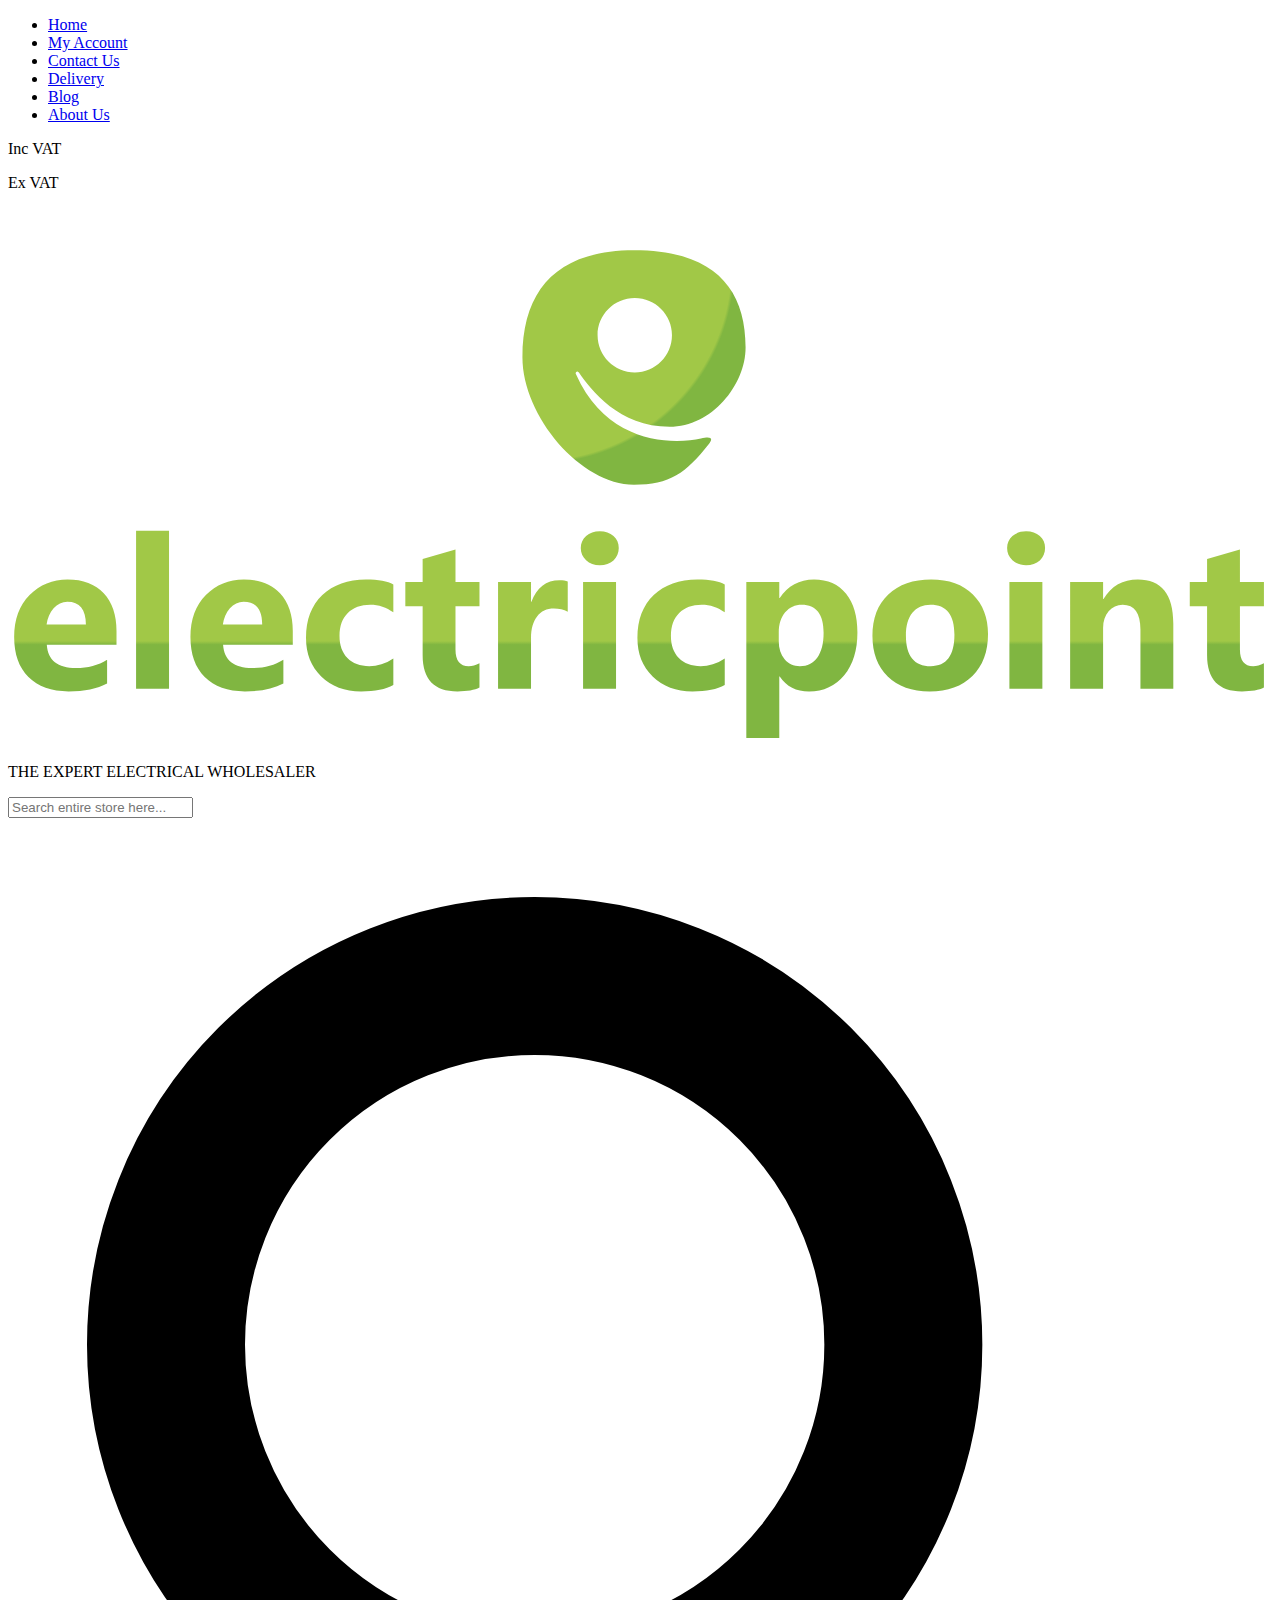
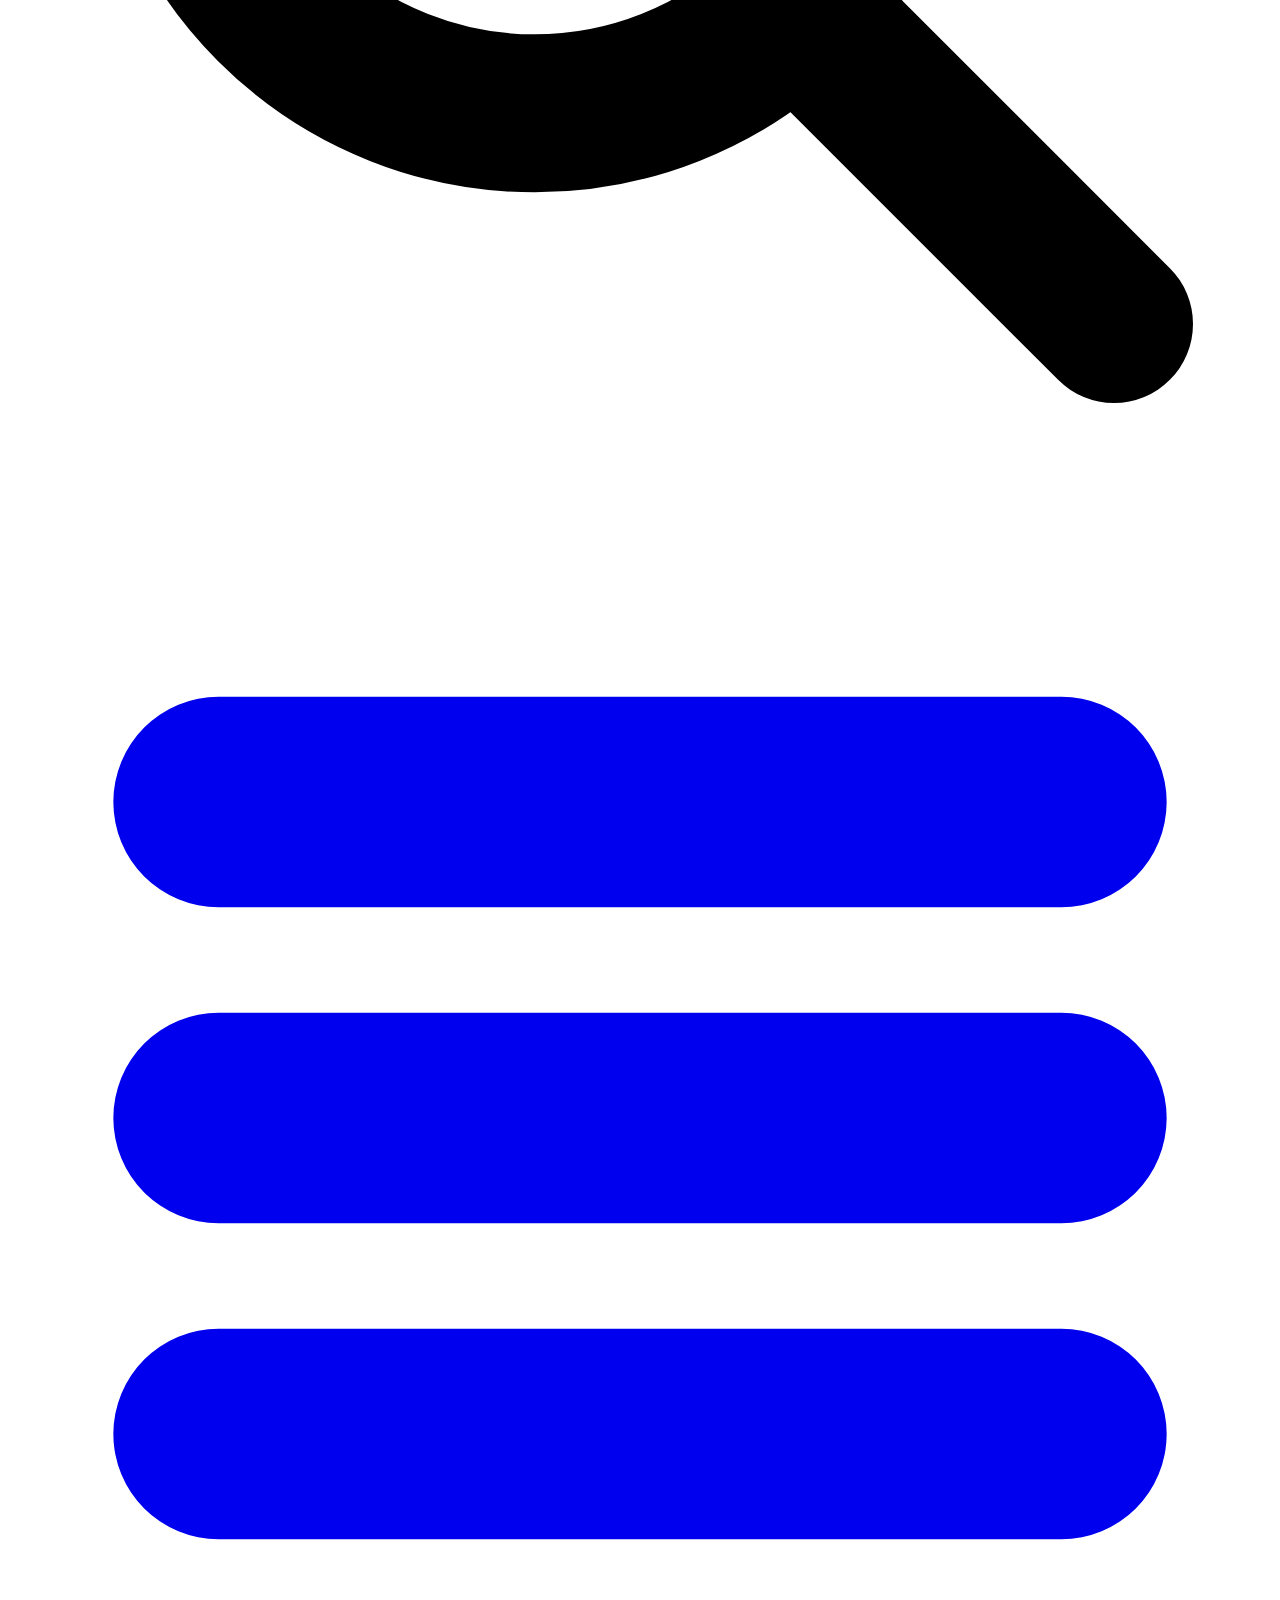
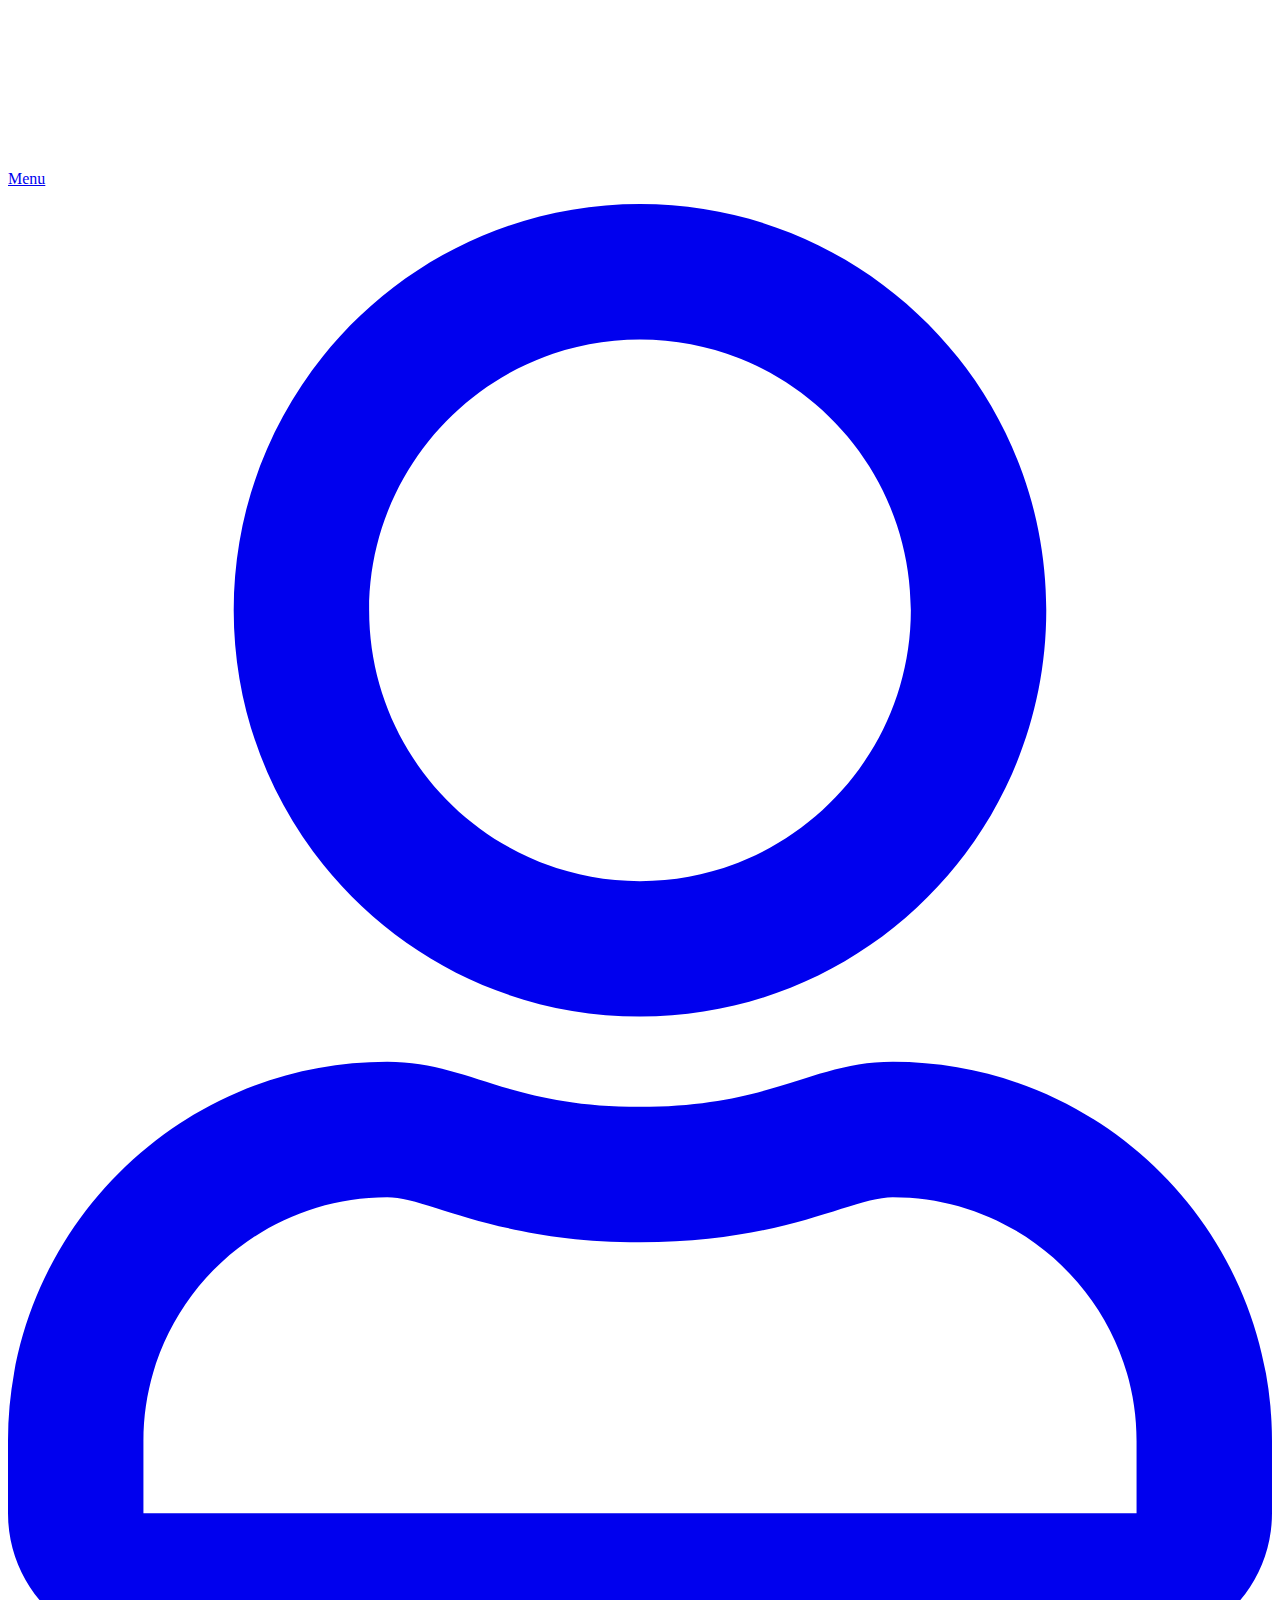
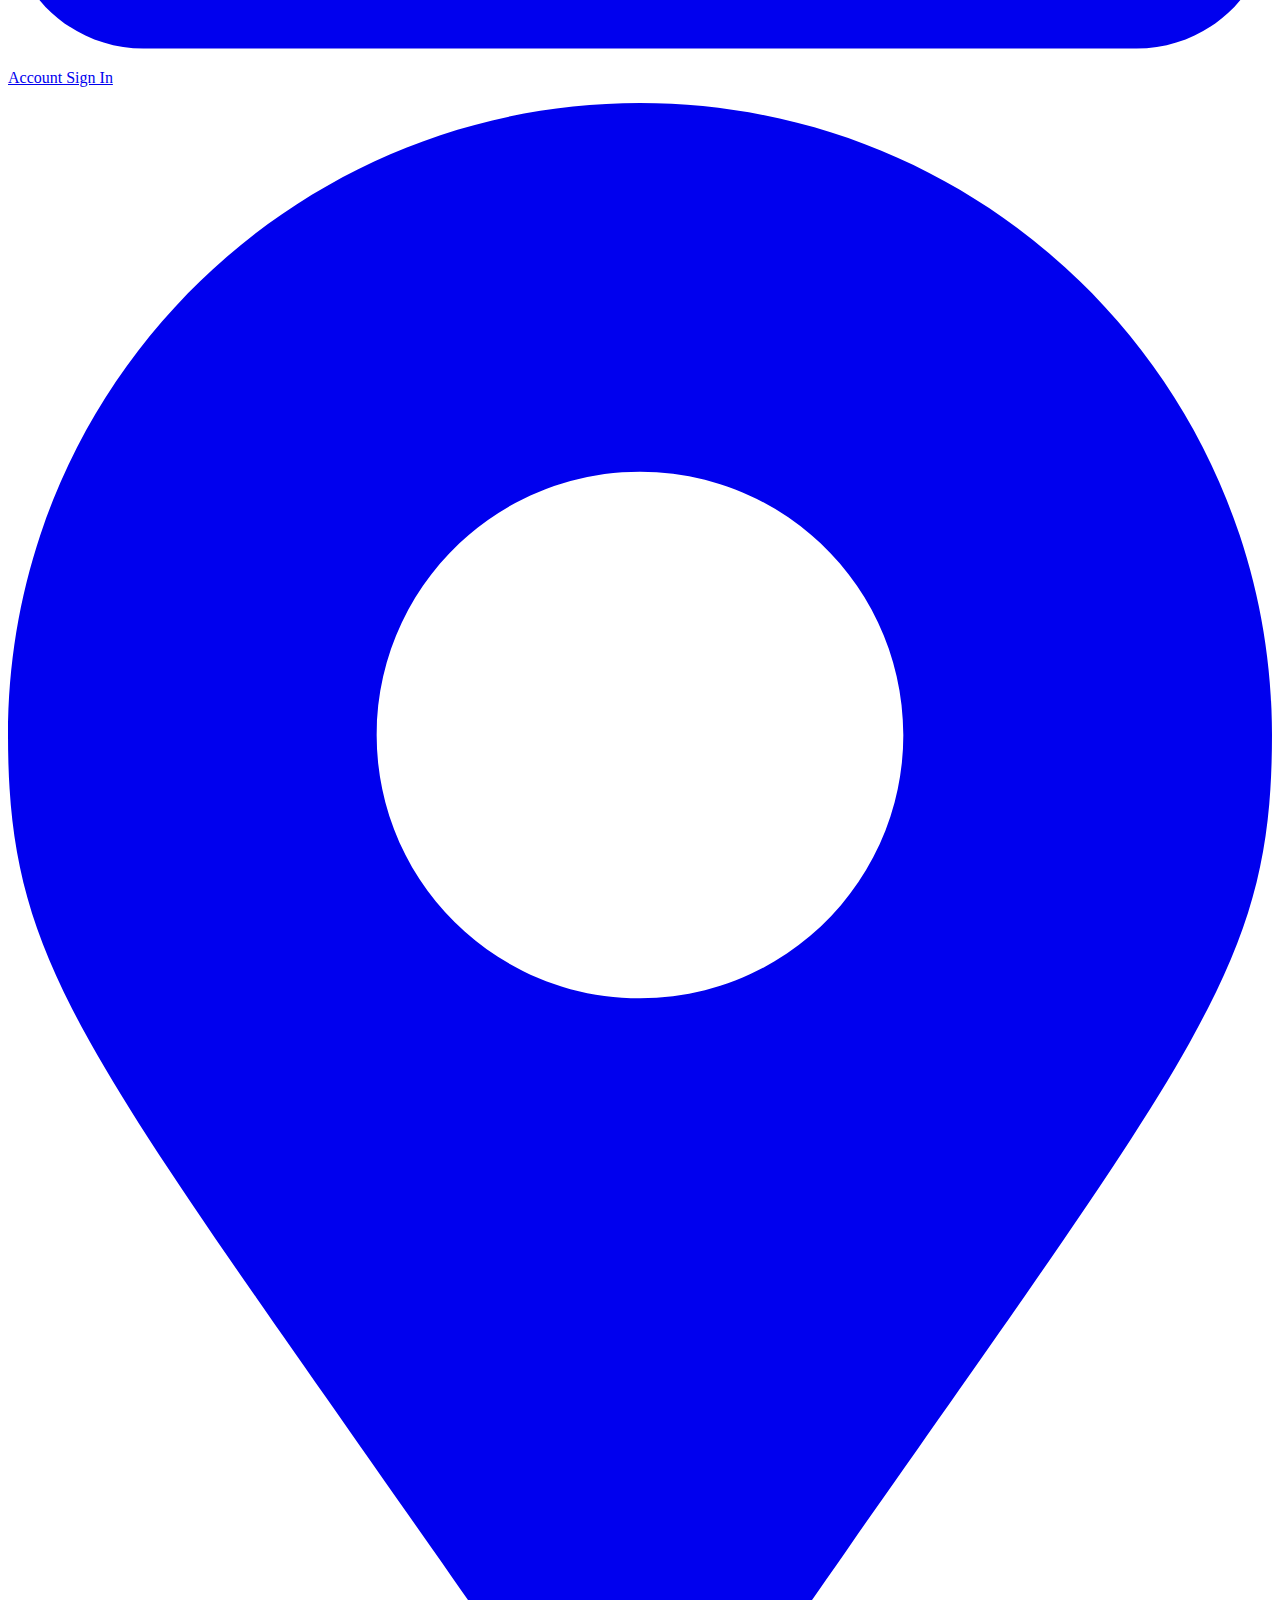
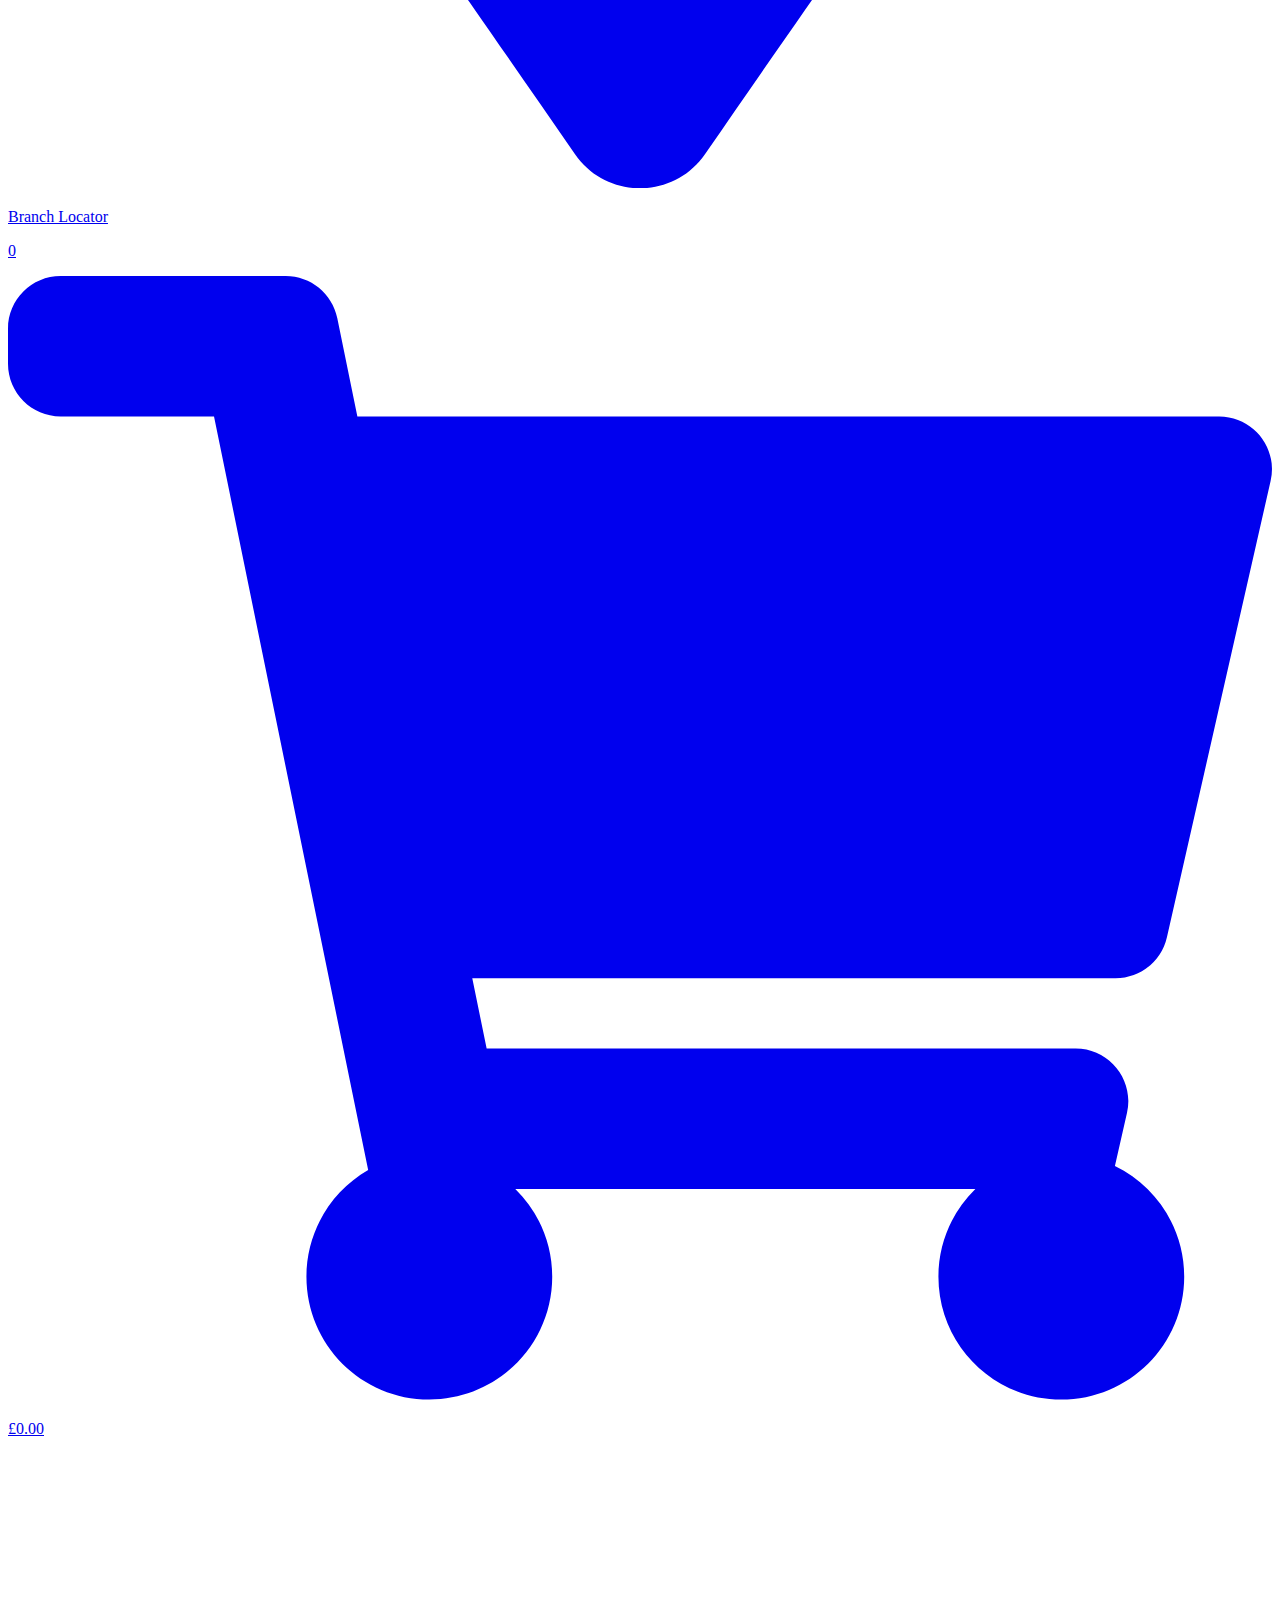
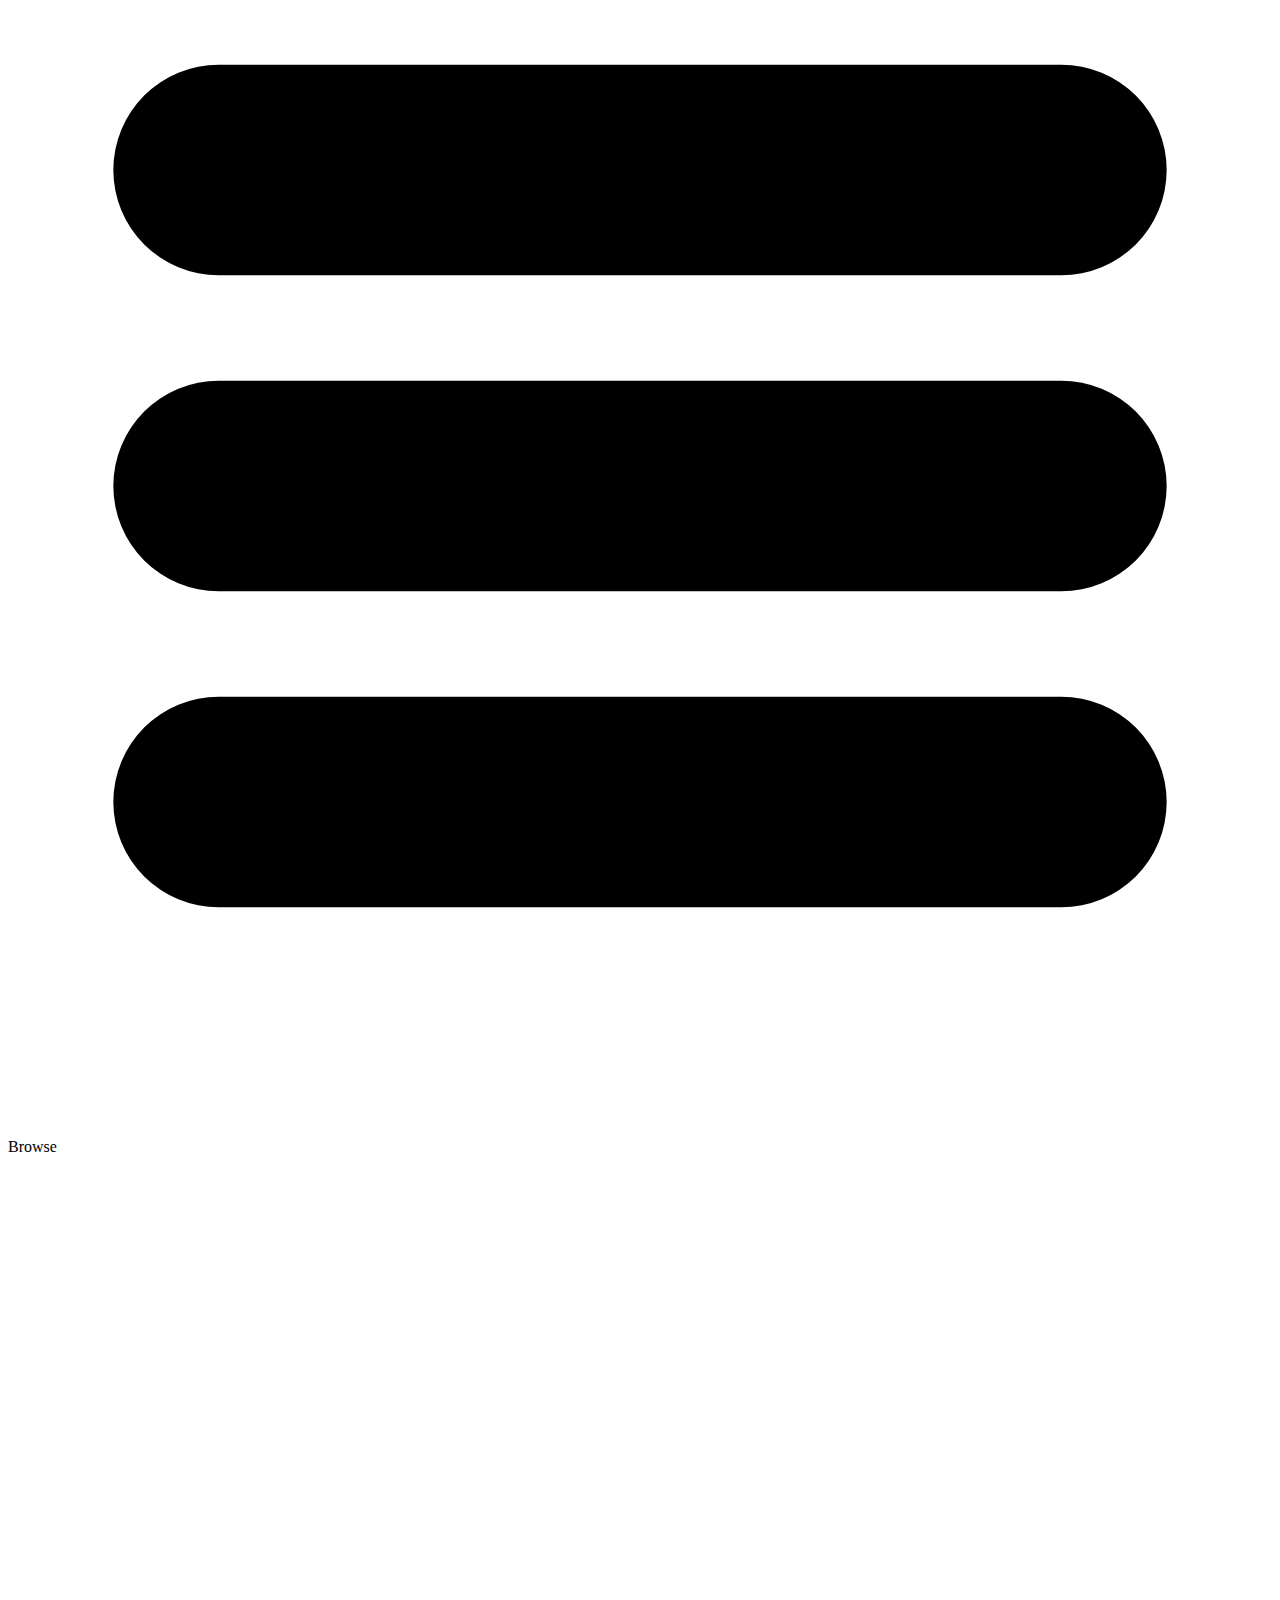
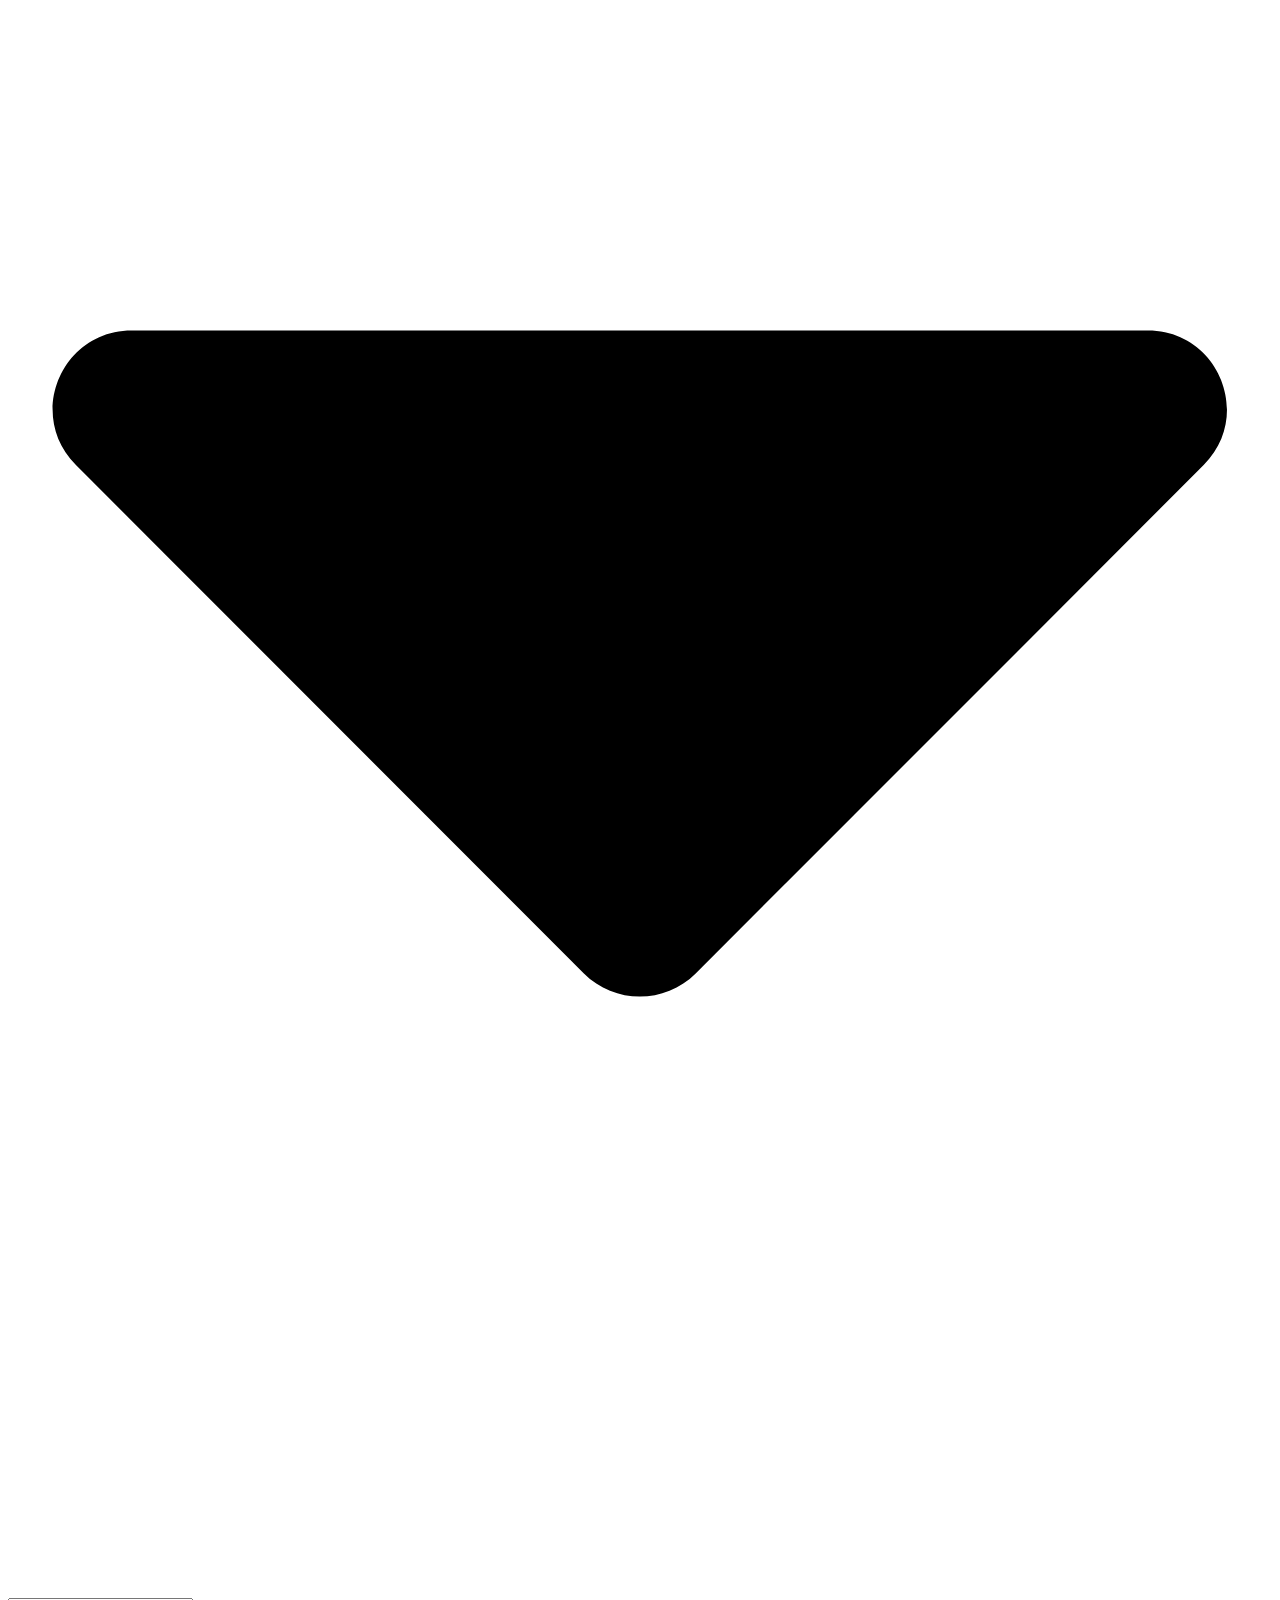
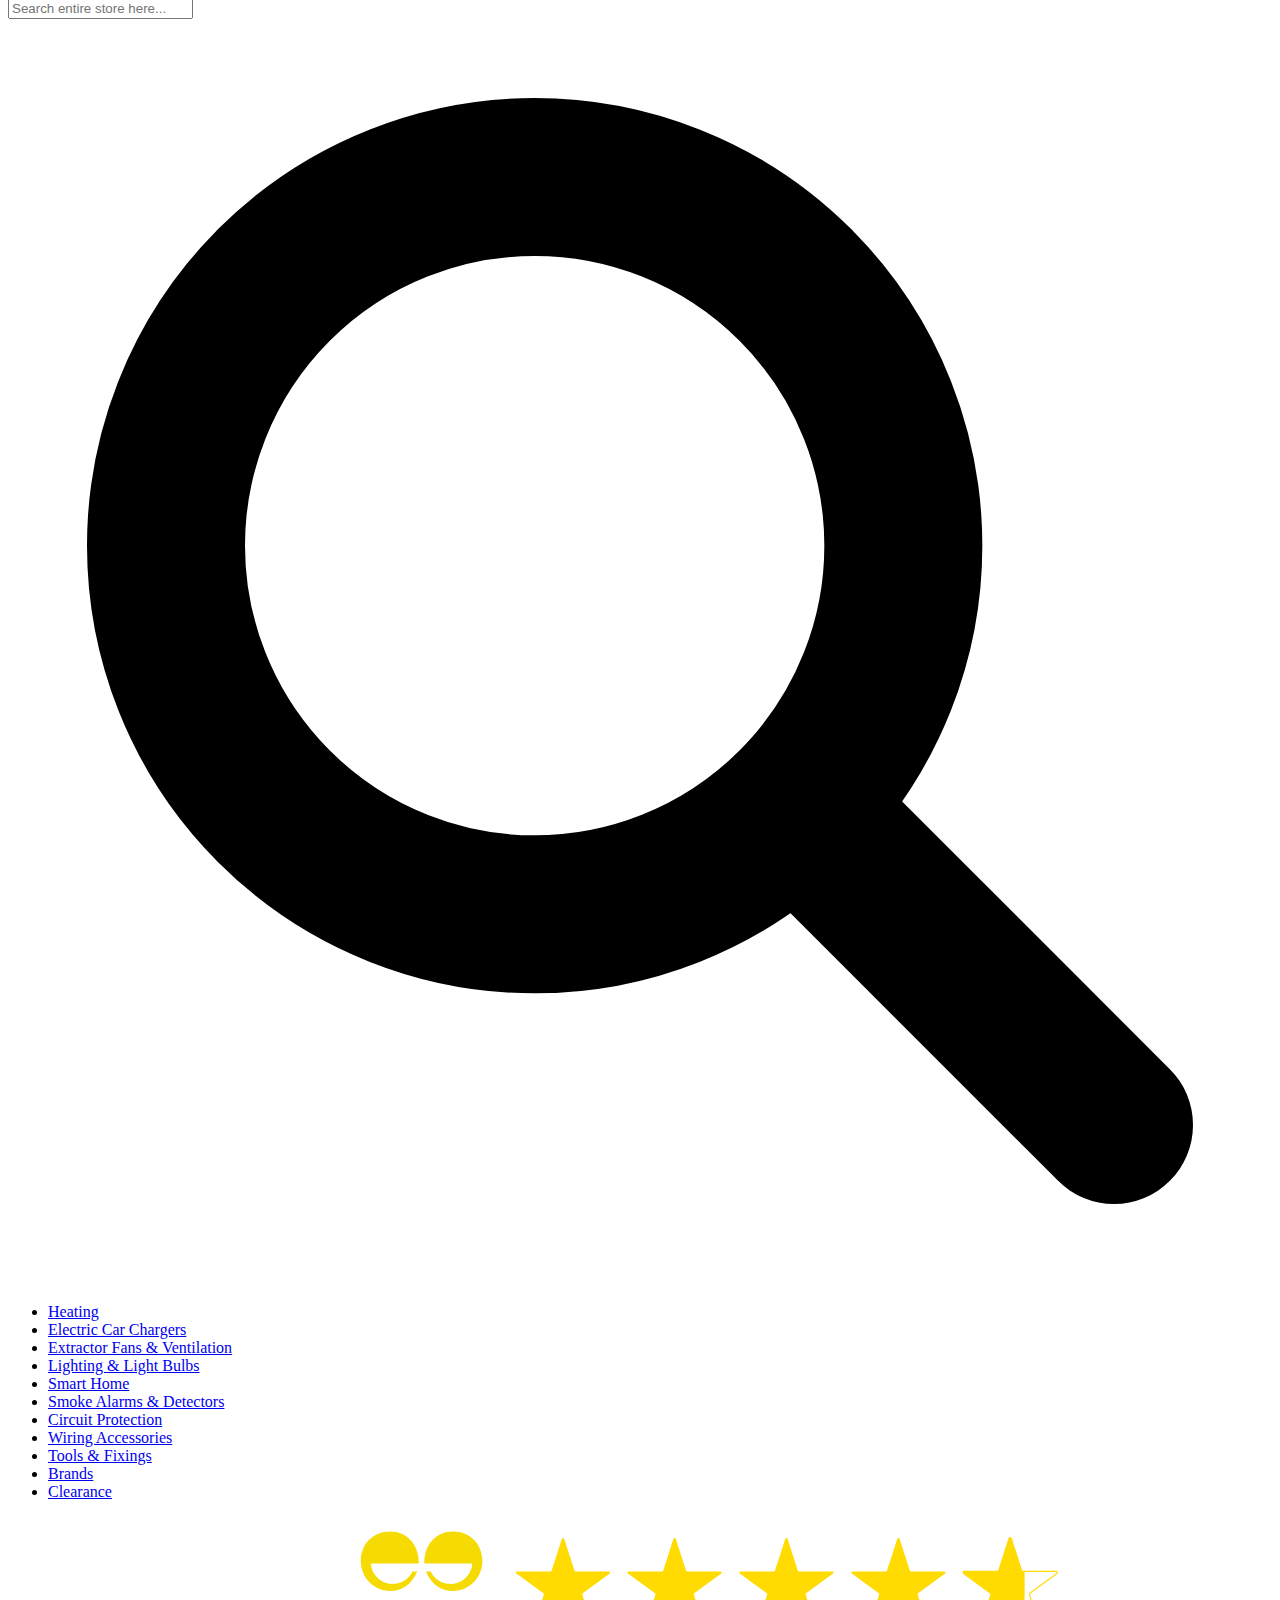
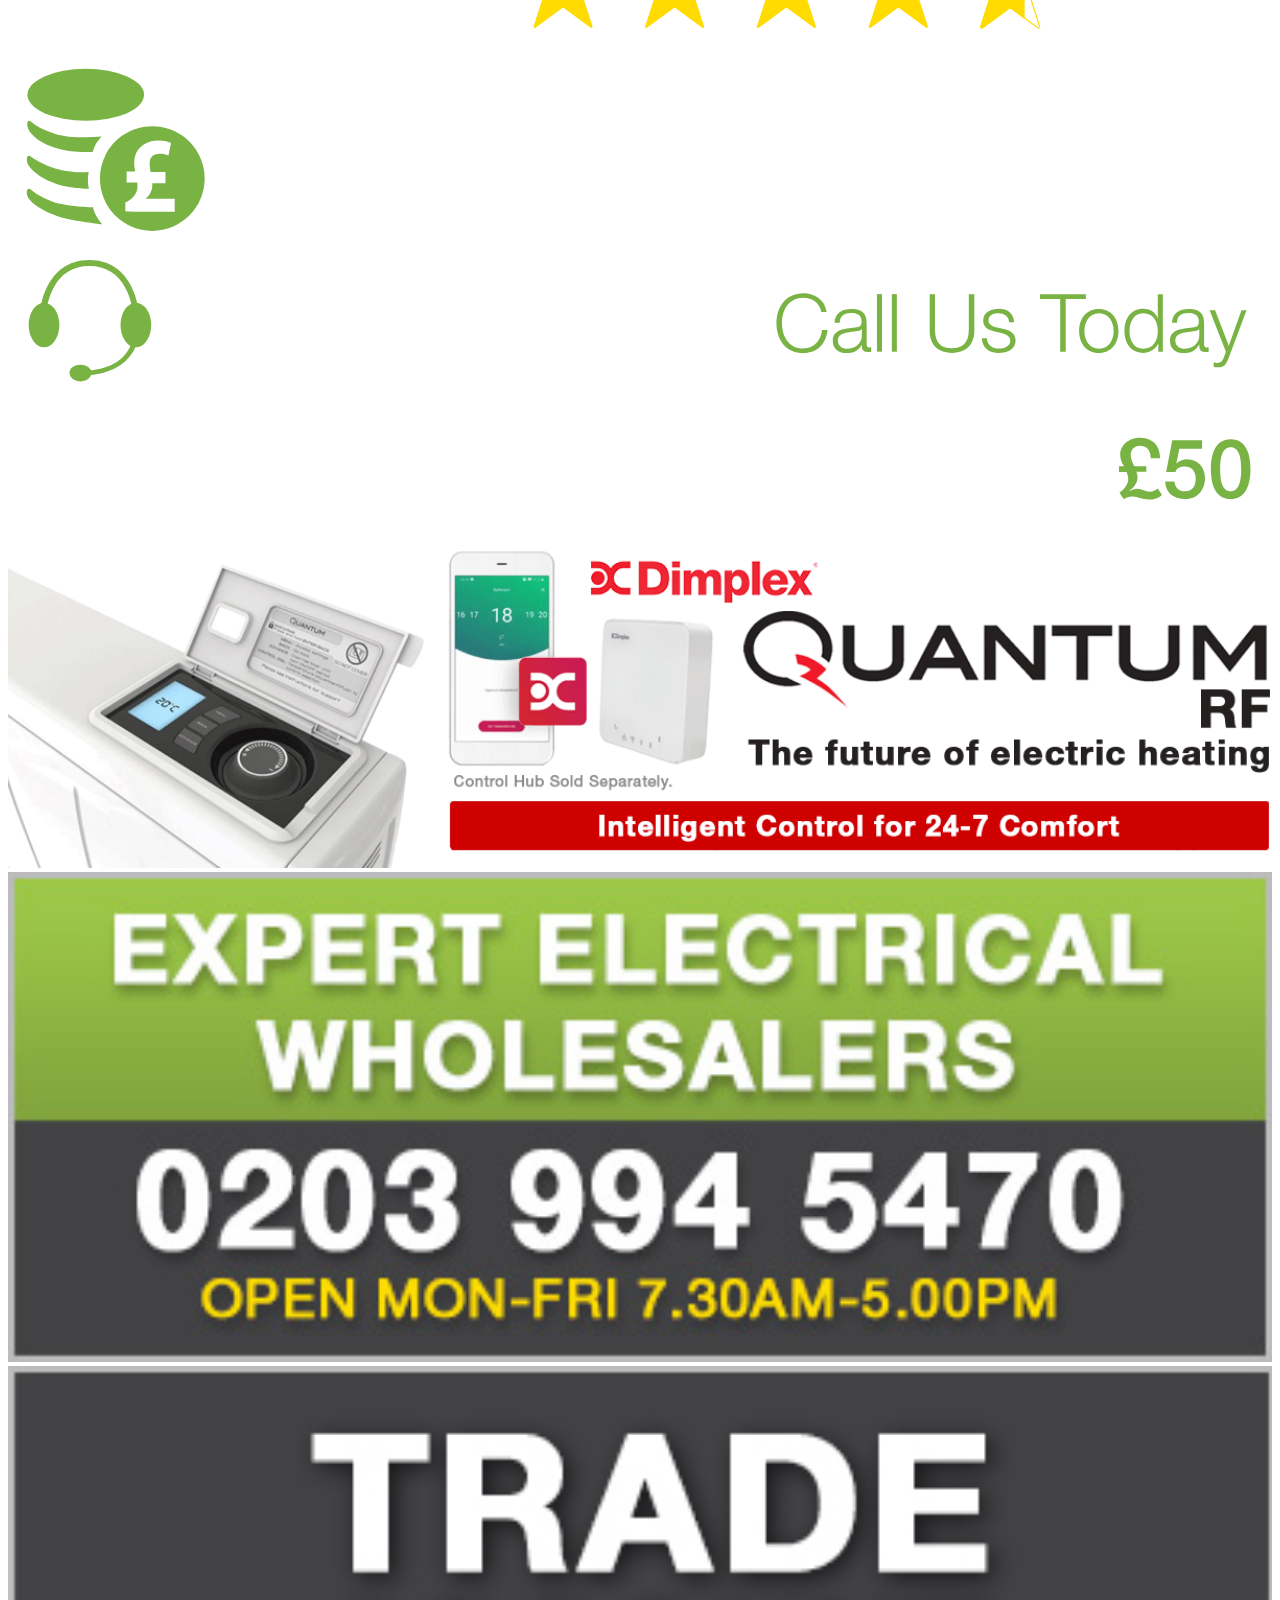
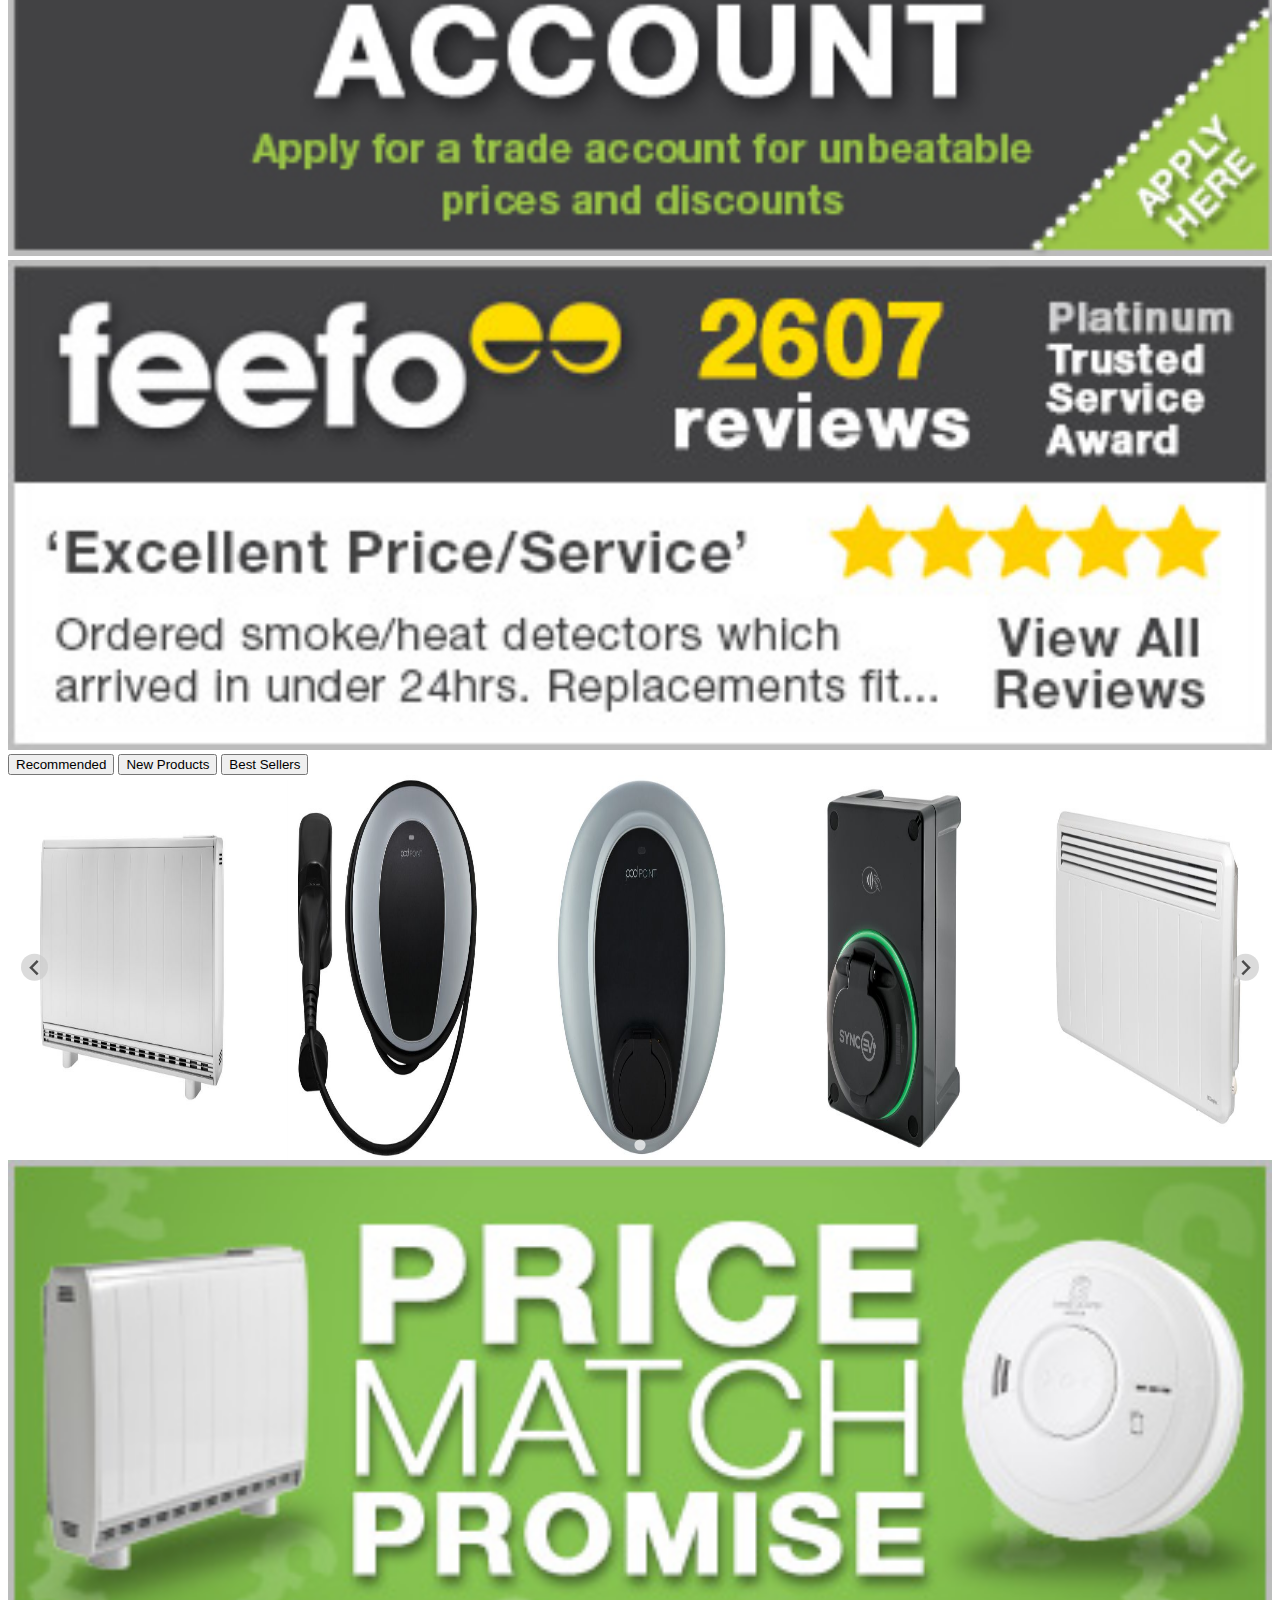
==== index.html @ 819fa567 "Add files via upload" ====
<!doctype html>
<html lang="bn">
    <!--====================head====================-->
    <head>
        <meta charset="UTF-8">
        <meta name="viewport" content="width=device-width, initial-scale=1.0">


        <link rel="shortcut icon" href="images/logo/favicon.ico" type="image/x-icon">
        <link rel="icon" href="images/logo/favicon.ico" type="image/x-icon">
        <!--------->
        <title>Electricpoint | The Expert Electrical Wholesaler</title>
        <!-- splide js -->
        <link rel="stylesheet" href="css/splide.min.css">
        <!-----Tailwind css---->
        <link rel="stylesheet" href="output/tailwind.css">
       
    </head>

    <!--====================body====================-->
    <body  class="overflow-x-hidden">
        <!-- ==========header========== -->
        <header>
            <!--====001====-->
            <div class=" bg-gradient-to-tl from-lime-550 to-lime-650 ">
                <!--====001====-->
                <nav class=" flex items-center lg:justify-end justify-between py-1 lg:container mx-auto lg:px-0 sm:px-5 px-4">
                    <!--========-->
                    <ul class="flex items-center font-medium lg:mr-12">
                        <!--========-->
                        <li class=" hidden lg:block">
                            <a class="text-white text-sm px-3 font-HelveticaNeueRoman border-r hover:underline" href="#">Home</a>
                        </li>
                        <!--========-->
                        <li>
                            <a class="text-white text-sm px-3 font-HelveticaNeueRoman border-r hover:underline" href="#">My Account</a>
                        </li>
                        <!--========-->
                        <li>
                            <a class="text-white text-sm px-3 font-HelveticaNeueRoman lg:border-r hover:underline" href="#">Contact Us</a>
                        </li>
                        <!--========-->
                        <li class=" hidden lg:block">
                            <a class="text-white text-sm px-3 font-HelveticaNeueRoman border-r hover:underline" href="#">Delivery</a>
                        </li>
                        <!--========-->
                        <li class=" hidden lg:block">
                            <a class="text-white text-sm px-3 font-HelveticaNeueRoman border-r hover:underline" href="#">Blog</a>
                        </li>
                        <!--========-->
                        <li class=" hidden lg:block">
                            <a class="text-white text-sm px-3 font-HelveticaNeueRoman hover:underline" href="#">About Us</a>
                        </li>
                    </ul>
                    <!--====vat toggler====-->
                    <div class="flex items-center font-medium text-white">
                        <!--========-->
                        <p class=" text-xs font-HelveticaNeueRoman">Inc VAT</p>
                        <!--========-->
                        <div x-data="{toggler:false}" @click.prevent="toggler=!toggler" class="mx-1 p-0.5 w-10 rounded-full border-2 border-white cursor-pointer relative">
                            <!--====span====-->
                            <div :class="{'translate-x-0' : !toggler, 'translate-x-5' :toggler}" class="h-3 w-3 rounded-full bg-white duration-500 transform "></div>
                        </div>
                        <!--========-->
                        <p class=" text-xs font-HelveticaNeueRoman">Ex VAT</p>
                    </div>
                </nav>
            </div>
            <!--====002====-->
            <div class="py-4 lg:container mx-auto lg:px-0 sm:px-5 px-4 font-HelveticaNeueRoman" x-data="{humberger:false}">
                <!--====00====-->
                <nav class=" flex md:flex-row gap-8 md:gap-0 flex-col items-center justify-between mb-7 lg:mb-0">
                    <!--====logo====-->
                    <div class=" md:-mt-10 whitespace-nowrap w-60">
                        <!--========-->
                        <img height="100%" width="100%" src="images/logo/logo.svg" alt="logo">
                        <!--========-->
                        <p class=" text-xs uppercase text-center text-[#343434] font-HelveticaNeueBd">THE EXPERT ELECTRICAL WHOLESALER
                        </p>
                    </div>
                    <!--====search bar====-->
                    <div class="w-full relative mx-14 lg:block hidden">
                        <!--========-->
                        <input class=" border-2 border-gray-400 w-full text-2xl placeholder-gray-500 px-4 h-14 outline-none" type="text"
                            name="search" value="" placeholder="Search entire store here...">
                        <!--========-->
                        <svg xmlns="http://www.w3.org/2000/svg" class="h-10 w-10 text-lime-550 absolute right-4 top-0 bottom-0 my-auto"
                            fill="none" viewBox="0 0 24 24" stroke="currentColor" stroke-width="3">
                            <path stroke-linecap="round" stroke-linejoin="round" d="M21 21l-6-6m2-5a7 7 0 11-14 0 7 7 0 0114 0z" />
                        </svg>
                    </div>
                    <!--========-->
                    <div class="flex items-center w-full md:w-auto relative">
                        <!--========-->
                        <a @click.prevent="humberger=!humberger"
                            class="w-full md:hidden block text-center hover:underline group leading-4 text-gray-500 md:px-5 border-r border-lime-550"
                            href="#">
                            <!--========-->
                            <svg xmlns="http://www.w3.org/2000/svg" class=" h-10 w-10 mb-2 mx-auto text-lime-650" fill="currentColor"
                                viewBox="0 0 24 24" stroke="currentColor" stroke-width="4">
                                <path stroke-linecap="round" stroke-linejoin="round" d="M4 6h16M4 12h16M4 18h16" />
                            </svg>
                            <!--========-->
                            <p>Menu</p>
                        </a>
                        <!--========-->
                        <a class="w-full  text-center hover:underline group leading-4 text-gray-500 md:px-5 border-r border-lime-550"
                            href="#">
                            <!--========-->
                            <svg xmlns="http://www.w3.org/2000/svg" class=" h-8 w-8 mb-2 mx-auto group-hover:text-lime-550"
                                fill="currentColor" viewBox="0 0 448 512">
                                <path
                                    d="M313.6 304c-28.7 0-42.5 16-89.6 16-47.1 0-60.8-16-89.6-16C60.2 304 0 364.2 0 438.4V464c0 26.5 21.5 48 48 48h352c26.5 0 48-21.5 48-48v-25.6c0-74.2-60.2-134.4-134.4-134.4zM400 464H48v-25.6c0-47.6 38.8-86.4 86.4-86.4 14.6 0 38.3 16 89.6 16 51.7 0 74.9-16 89.6-16 47.6 0 86.4 38.8 86.4 86.4V464zM224 288c79.5 0 144-64.5 144-144S303.5 0 224 0 80 64.5 80 144s64.5 144 144 144zm0-240c52.9 0 96 43.1 96 96s-43.1 96-96 96-96-43.1-96-96 43.1-96 96-96z" />
                            </svg>
                            <!--========-->
                            <p>Account Sign In</p>
                        </a>
                        <!--========-->
                        <a class="w-full  text-center hover:underline group leading-4 text-gray-500 md:px-5 border-r border-lime-550"
                            href="#">
                            <!--========-->
                            <svg xmlns="http://www.w3.org/2000/svg" class=" h-8 w-8 mb-2 mx-auto group-hover:text-lime-550"
                                fill="currentColor" viewBox="0 0 384 512">
                                <path
                                    d="M172.268 501.67C26.97 291.031 0 269.413 0 192 0 85.961 85.961 0 192 0s192 85.961 192 192c0 77.413-26.97 99.031-172.268 309.67-9.535 13.774-29.93 13.773-39.464 0zM192 272c44.183 0 80-35.817 80-80s-35.817-80-80-80-80 35.817-80 80 35.817 80 80 80z" />
                            </svg>
                            <!--========-->
                            <p>Branch Locator</p>
                        </a>
                        <!--========-->
                        <a class="w-full relative text-center group leading-4 text-gray-500 md:px-5 font-semibold text-base" href="#">
                            <!--========-->
                            <div
                                class="absolute lg:right-0 md:right-5 right-3 -top-3 h-5 w-6 flex items-center justify-center  rounded-full bg-gray-600 text-white text-xs font-light ">
                                <p>0</p>
                            </div>
                            <!--========-->
                            <svg xmlns="http://www.w3.org/2000/svg" class=" h-9 w-9 mb-2 mx-auto group-hover:text-lime-550"
                                fill="currentColor" viewBox="0 0 576 512">
                                <path
                                    d="M528.12 301.319l47.273-208C578.806 78.301 567.391 64 551.99 64H159.208l-9.166-44.81C147.758 8.021 137.93 0 126.529 0H24C10.745 0 0 10.745 0 24v16c0 13.255 10.745 24 24 24h69.883l70.248 343.435C147.325 417.1 136 435.222 136 456c0 30.928 25.072 56 56 56s56-25.072 56-56c0-15.674-6.447-29.835-16.824-40h209.647C430.447 426.165 424 440.326 424 456c0 30.928 25.072 56 56 56s56-25.072 56-56c0-22.172-12.888-41.332-31.579-50.405l5.517-24.276c3.413-15.018-8.002-29.319-23.403-29.319H218.117l-6.545-32h293.145c11.206 0 20.92-7.754 23.403-18.681z" />
                            </svg>
                            <!--========-->
                            <p>£0.00</p>
                        </a>
                    </div>
                </nav>
                <!--====00====-->
                <div class="lg:hidden grid md:grid-cols-5 grid-cols-1 gap-4">
                    <!--====00====-->
                    <div class="md:col-span-2 relative">
                        <!--====00====-->
                        <div @click.prevent="humberger=!humberger"
                            class="md:flex items-center justify-between border-2 border-gray-500 px-2 cursor-pointer relative group hidden h-14">
                            <!--========-->
                            <div class="flex items-center">
                                <!--========-->
                                <svg xmlns="http://www.w3.org/2000/svg" class=" h-10 w-10 text-lime-650" fill="currentColor" viewBox="0 0 24 24"
                                    stroke="currentColor" stroke-width="4">
                                    <path stroke-linecap="round" stroke-linejoin="round" d="M4 6h16M4 12h16M4 18h16" />
                                </svg>
                                <!--========-->
                                <p class=" font-bold text-2xl text-gray-600 ml-1 group-hover:underline">Browse</p>
                            </div>
                            <!--========-->
                            <div>
                                <svg :class="{'rotate-180' : humberger===true}" xmlns="http://www.w3.org/2000/svg"
                                    class=" h-9 w-9 text-gray-600 transform" fill="currentColor" viewBox="0 0 320 512">
                                    <path
                                        d="M31.3 192h257.3c17.8 0 26.7 21.5 14.1 34.1L174.1 354.8c-7.8 7.8-20.5 7.8-28.3 0L17.2 226.1C4.6 213.5 13.5 192 31.3 192z" />
                                </svg>
                            </div>
                        </div>
                        <!--====mobile menu catagori====-->
                        <nav @click.away="humberger=false" x-show="humberger"
                            class=" font-HelveticaNeueBd absolute md:left-0 md:right-0 md:top-14 -left-4 -right-4 top-0 z-50">
                            <ul class=" px-2 bg-white border-2 md:border-t-0 border-gray-600 divide-y divide-lime-650">
                                <!--========-->
                                <li>
                                    <p class="text-xl text-lime-650 py-2">Category</p>
                                </li>
                                <!--========-->
                                <li>
                                    <a href="#" class="text-base py-2 block text-gray-500 hover:text-lime-650">Heating</a>
                                </li>
                                <!--========-->
                                <li>
                                    <a href="#" class="text-base py-2 block text-gray-500 hover:text-lime-650">Electric Car Chargers</a>
                                </li>
                                <!--========-->
                                <li>
                                    <a href="#" class="text-base py-2 block text-gray-500 hover:text-lime-650">Extractor Fans &
                                        Ventilation</a>
                                </li>
                                <!--========-->
                                <li>
                                    <a href="#" class="text-base py-2 block text-gray-500 hover:text-lime-650">Electric Car Chargers</a>
                                </li>
                                <!--========-->
                                <li>
                                    <a href="#" class="text-base py-2 block text-gray-500 hover:text-lime-650">Lighting & Light
                                        Bulbs</a>
                                </li>
                                <!--========-->
                                <li>
                                    <a href="#" class="text-base py-2 block text-gray-500 hover:text-lime-650">Smart Home</a>
                                </li>
                                <!--========-->
                                <li>
                                    <a href="#" class="text-base py-2 block text-gray-500 hover:text-lime-650">Smoke Alarms &
                                        Detectors</a>
                                </li>
                                <!--========-->
                                <li>
                                    <a href="#" class="text-base py-2 block text-gray-500 hover:text-lime-650">Circuit Protection</a>
                                </li>
                                <!--========-->
                                <li>
                                    <a href="#" class="text-base py-2 block text-gray-500 hover:text-lime-650">Wiring Accessories</a>
                                </li>
                                <!--========-->
                                <li>
                                    <a href="#" class="text-base py-2 block text-gray-500 hover:text-lime-650">Wiring Accessories</a>
                                </li>
                                <!--========-->
                                <li>
                                    <a href="#" class="text-base py-2 block text-gray-500 hover:text-lime-650">Cable & Cable
                                        Management</a>
                                </li>
                                <!--========-->
                                <li>
                                    <a href="#" class="text-base py-2 block text-gray-500 hover:text-lime-650">Tools & Fixings</a>
                                </li>
                                <!--========-->
                                <li>
                                    <a href="#" class="text-base py-2 block text-gray-500 hover:text-lime-650">Brands</a>
                                </li>
                                <!--========-->
                                <li>
                                    <a href="#" class="text-base py-2 block text-gray-500 hover:text-lime-650">Clearance</a>
                                </li>
                            </ul>
                        </nav>
                    </div>
                    <!--====00====-->
                    <div class=" md:col-span-3">
                        <!--====search bar====-->
                        <div class="w-full relative">
                            <!--========-->
                            <input class=" border-2 border-gray-400 w-full text-2xl placeholder-gray-500 px-4 h-14 outline-none" type="text"
                                name="search" value="" placeholder="Search entire store here...">
                            <!--========-->
                            <svg xmlns="http://www.w3.org/2000/svg" class="h-10 w-10 text-lime-550 absolute right-4 top-0 bottom-0 my-auto"
                                fill="none" viewBox="0 0 24 24" stroke="currentColor" stroke-width="3">
                                <path stroke-linecap="round" stroke-linejoin="round" d="M21 21l-6-6m2-5a7 7 0 11-14 0 7 7 0 0114 0z" />
                            </svg>
                        </div>
                    </div>
                </div>
            </div>
            <!--====003====-->
            <div class=" bg-gray-100 border-t border-lime-650 relative hidden lg:block">
                <!--========-->
                <div class="xl:container mx-auto lg:px-0 sm:px-5 px-4 relative">
                    <!--========-->
                    <ul class="table font-HelveticaNeueBd">
                        <!--========-->
                        <li x-data="{menu:false}" @mouseover="menu=true" @mouseout="menu=false" class=" hover:bg-zinc-500 text-gray-600 hover:text-white py-2 table-cell align-middle cursor-pointer overflow-x-hidden text-center">
                            <!--========-->
                            <a class=" px-6 py-1 border-r border-l border-lime-550 text-sm text-center block" href="#">Heating</a>
                            <!--====mega menu====-->
                            <div  x-show="menu" class="absolute top-full bg-white px-5 py-7 border border-lime-650 left-0 right-0 z-50">
                                <!--========-->
                                <div class=" grid grid-cols-4 gap-4">
                                    <!--========-->
                                    <ul class="font-HelveticaNeueRoman">
                                        <!--========-->
                                        <li>
                                            <p class="font-HelveticaNeueBd text-sm px-2 py-1 border-b border-gray-600 text-lime-750 uppercase">
                                                Electric Heating</p>
                                        </li>
                                        <!--========-->
                                        <li>
                                            <a class="text-sm px-2 pb-1 pt-1.5 text-zinc-500 hover:bg-lime-620 hover:text-white block"
                                                href="#">Dimplex Quantum Storage Heaters</a>
                                        </li>
                                        <!--========-->
                                        <li>
                                            <a class="text-sm px-2 py-1 text-zinc-500 hover:bg-lime-620 hover:text-white block" href="#">Dimplex Q
                                                Rad Electric Radiators</a>
                                        </li>
                                        <!--========-->
                                        <li>
                                            <a class="text-sm px-2 py-1 text-zinc-500 hover:bg-lime-620 hover:text-white block" href="#">Electric
                                                Panel Heaters</a>
                                        </li>
                                        <!--========-->
                                        <li>
                                            <a class="text-sm px-2 py-1 text-zinc-500 hover:bg-lime-620 hover:text-white block" href="#">Storage
                                                Heaters</a>
                                        </li>
                                        <!--========-->
                                        <li>
                                            <a class="text-sm px-2 py-1 text-zinc-500 hover:bg-lime-620 hover:text-white block" href="#">Towel
                                                Rails</a>
                                        </li>
                                        <!--========-->
                                        <li>
                                            <a class="text-sm px-2 py-1 text-zinc-500 hover:bg-lime-620 hover:text-white block" href="#">Bathroom
                                                Heaters</a>
                                        </li>
                                        <!--========-->
                                        <li>
                                            <a class="text-sm px-2 py-1 text-zinc-500 hover:bg-lime-620 hover:text-white block" href="#">Over Door
                                                Heaters</a>
                                        </li>
                                        <!--========-->
                                        <li>
                                            <a class="text-sm px-2 py-1 text-zinc-500 hover:bg-lime-620 hover:text-white block" href="#">Portable
                                                Heating</a>
                                        </li>
                                        <!--========-->
                                        <li>
                                            <a class="text-sm px-2 py-1 text-zinc-500 hover:bg-lime-620 hover:text-white block" href="#">Tubular
                                                Heaters</a>
                                        </li>
                                        <!--========-->
                                        <li>
                                            <a class="text-sm px-2 py-1 text-zinc-500 hover:bg-lime-620 hover:text-white block" href="#">Plinth
                                                Heaters</a>
                                        </li>
                                        <!--========-->
                                        <li>
                                            <a class="text-sm px-2 py-1 text-zinc-500 hover:bg-lime-620 hover:text-white block" href="#">Warehouse
                                                and Workshop Heating</a>
                                        </li>
                                        <!--========-->
                                        <li>
                                            <a class="text-sm px-2 py-1 text-zinc-500 hover:bg-lime-620 hover:text-white block" href="#">Electric
                                                Patio Heaters</a>
                                        </li>
                                        <!--========-->
                                        <li>
                                            <a class="text-sm px-2 py-1 text-zinc-500 hover:bg-lime-620 hover:text-white block"
                                                href="#">Commercial Radiant Heaters</a>
                                        </li>
                                        <!--========-->
                                        <li>
                                            <a class="text-sm px-2 py-1 text-zinc-500 hover:bg-lime-620 hover:text-white block"
                                                href="#">Underfloor Heating</a>
                                        </li>
                                    </ul>
                                    <!--========-->
                                    <ul class="font-HelveticaNeueRoman">
                                        <!--========-->
                                        <li>
                                            <p class="font-HelveticaNeueBd text-sm px-2 py-1 border-b border-gray-600 text-lime-750 uppercase">
                                            Water Heating</p>
                                        </li>
                                        <!--========-->
                                        <li>
                                            <a class="text-sm px-2 pb-1 pt-1.5 text-zinc-500 hover:bg-lime-620 hover:text-white block"
                                                href="#">Quantum Cylinders</a>
                                        </li>
                                        <!--========-->
                                        <li>
                                            <a class="text-sm px-2 py-1 text-zinc-500 hover:bg-lime-620 hover:text-white block" href="#">Dimplex ECSD Direct Hot Water Cylinders</a>
                                        </li>
                                        <!--========-->
                                        <li>
                                            <a class="text-sm px-2 py-1 text-zinc-500 hover:bg-lime-620 hover:text-white block" href="#">Edel Hot Water Heat Pumps</a>
                                        </li>
                                        <!--========-->
                                        <li>
                                            <a class="text-sm px-2 py-1 text-zinc-500 hover:bg-lime-620 hover:text-white block" href="#">Electric Showers</a>
                                        </li>
                                        <!--========-->
                                        <li>
                                            <a class="text-sm px-2 py-1 text-zinc-500 hover:bg-lime-620 hover:text-white block" href="#">Hot Water Taps</a>
                                        </li>
                                        <!--========-->
                                        <li>
                                            <a class="text-sm px-2 py-1 text-zinc-500 hover:bg-lime-620 hover:text-white block" href="#">Tea Boilers</a>
                                        </li>
                                        <!--========-->
                                        <li>
                                            <a class="text-sm px-2 py-1 text-zinc-500 hover:bg-lime-620 hover:text-white block" href="#">Hand Wash Heaters</a>
                                        </li>
                                        <!--========-->
                                        <li>
                                            <a class="text-sm px-2 py-1 text-zinc-500 hover:bg-lime-620 hover:text-white block" href="#">Immersion Elements</a>
                                        </li>
                                        <!--========-->
                                        <li>
                                            <a class="text-sm px-2 py-1 text-zinc-500 hover:bg-lime-620 hover:text-white block" href="#">Vented Point of Use</a>
                                        </li>
                                        <!--========-->
                                        <li>
                                            <a class="text-sm px-2 py-1 text-zinc-500 hover:bg-lime-620 hover:text-white block" href="#">Unvented Point of Use</a>
                                        </li>
                                        <!--========-->
                                        <li>
                                            <a class="text-sm px-2 py-1 text-zinc-500 hover:bg-lime-620 hover:text-white block" href="#">Water Heating Controls</a>
                                        </li>
                                    </ul>
                                </div>
                            </div>
                            <!--========-->
                            <div @mouseenter="menu===false" x-show="menu" class="absolute bg-black bg-opacity-40 -left-20 -right-20 z-40 top-full">
                                <div class="h-screen w-full"> </div>
                                <div class="h-screen w-full"> </div>
                            </div>
                        </li>
                        <!--========-->
                        <li x-data="{menu:false}" @mouseover="menu=true"  @mouseout="menu=false" class=" hover:bg-zinc-500 text-gray-600 hover:text-white py-2 table-cell align-middle cursor-pointer overflow-x-hidden text-center">
                            <!--========-->
                            <a class="px-6 py-1 border-r border-lime-550 xl:text-sm text-xs text-center block leading-tighter" href="#">Electric Car Chargers</a>
                            <!--====mega menu====-->
                            <div x-show="menu" class="absolute top-full bg-white p-5 border border-lime-650 w-auto pr-20 z-50">
                                <!--========-->
                                <ul class="font-HelveticaNeueRoman space-y-3">
                                    <!--========-->
                                    <li>
                                        <a href="#" class="font-HelveticaNeueBd text-sm text-lime-750 uppercase">Pod Point EV Chargers</a>
                                    </li>
                                    <!--========-->
                                    <li>
                                        <a href="#" class="font-HelveticaNeueBd text-sm text-lime-750 uppercase">Wallbox EV Chargers</a>
                                    </li>
                                    <!--========-->
                                    <li>
                                        <a href="#" class="font-HelveticaNeueBd text-sm text-lime-750 uppercase">Ohme EV Chargers</a>
                                    </li>
                                    <!--========-->
                                    <li>
                                        <a href="#" class="font-HelveticaNeueBd text-sm text-lime-750 uppercase">Sync EV Chargers</a>
                                    </li>
                                    <!--========-->
                                    <li>
                                        <a href="#" class="font-HelveticaNeueBd text-sm text-lime-750 uppercase">Project EV Chargers</a>
                                    </li>
                                    <!--========-->
                                    <li>
                                        <a href="#" class="font-HelveticaNeueBd text-sm text-lime-750 uppercase">EV Charger Installation</a>
                                    </li>
                                </ul>
                            </div>
                            <!--========-->
                            <div @mouseover="menu=false" x-show="menu" class="absolute bg-black bg-opacity-40 -left-20 -right-20 z-40 top-full">
                                <div class="h-screen w-full"> </div>
                                <div class="h-screen w-full"> </div>
                            </div>
                        </li>
                        <!--========-->
                        <li x-data="{menu:false}" @mouseover="menu=true"  @mouseout="menu=false"
                            class=" hover:bg-zinc-500 text-gray-600 hover:text-white py-2 table-cell align-middle cursor-pointer overflow-x-hidden">
                            <!--========-->
                            <a class="px-6 py-1 border-r border-lime-550 xl:text-sm text-xs text-center block leading-tighter" href="#">Extractor Fans & Ventilation</a>
                            <!--====mega menu====-->
                            <div x-show="menu" class="absolute top-full bg-white px-5 py-7 border border-lime-650 left-0 right-0 z-50">
                                <!--========-->
                                <div class=" grid grid-cols-4 gap-4">
                                    <!--========-->
                                    <ul class="font-HelveticaNeueRoman">
                                        <!--========-->
                                        <li>
                                            <p class="font-HelveticaNeueBd text-sm px-2 py-1 border-b border-gray-600 text-lime-750 uppercase">
                                                EXTRACTOR FANS</p>
                                        </li>
                                        <!--========-->
                                        <li>
                                            <a class="text-sm px-2 py-1 text-zinc-500 hover:bg-lime-620 hover:text-white block"
                                                href="#">Bathroom
                                                Heaters</a>
                                        </li>
                                        <!--========-->
                                        <li>
                                            <a class="text-sm px-2 py-1 text-zinc-500 hover:bg-lime-620 hover:text-white block" href="#">Over
                                                Door
                                                Heaters</a>
                                        </li>
                                        <!--========-->
                                        <li>
                                            <a class="text-sm px-2 py-1 text-zinc-500 hover:bg-lime-620 hover:text-white block"
                                                href="#">Portable
                                                Heating</a>
                                        </li>
                                        <!--========-->
                                        <li>
                                            <a class="text-sm px-2 py-1 text-zinc-500 hover:bg-lime-620 hover:text-white block" href="#">Tubular
                                                Heaters</a>
                                        </li>
                                        <!--========-->
                                        <li>
                                            <a class="text-sm px-2 py-1 text-zinc-500 hover:bg-lime-620 hover:text-white block" href="#">Plinth
                                                Heaters</a>
                                        </li>
                                        <!--========-->
                                        <li>
                                            <a class="text-sm px-2 py-1 text-zinc-500 hover:bg-lime-620 hover:text-white block"
                                                href="#">Warehouse
                                                and Workshop Heating</a>
                                        </li>
                                        <!--========-->
                                        <li>
                                            <a class="text-sm px-2 py-1 text-zinc-500 hover:bg-lime-620 hover:text-white block"
                                                href="#">Electric
                                                Patio Heaters</a>
                                        </li>
                                        <!--========-->
                                        <li>
                                            <a class="text-sm px-2 py-1 text-zinc-500 hover:bg-lime-620 hover:text-white block"
                                                href="#">Commercial Radiant Heaters</a>
                                        </li>
                                        <!--========-->
                                        <li>
                                            <a class="text-sm px-2 py-1 text-zinc-500 hover:bg-lime-620 hover:text-white block"
                                                href="#">Underfloor Heating</a>
                                        </li>
                                    </ul>
                                    <!--========-->
                                    <ul class="font-HelveticaNeueRoman">
                                        <!--========-->
                                        <li>
                                            <p class="font-HelveticaNeueBd text-sm px-2 py-1 border-b border-gray-600 text-lime-750 uppercase">
                                                Ventilation</p>
                                        </li>
                                        <!--========-->
                                        <li>
                                            <a class="text-sm px-2 pb-1 pt-1.5 text-zinc-500 hover:bg-lime-620 hover:text-white block"
                                                href="#">Quantum Cylinders</a>
                                        </li>
                                        <!--========-->
                                        <li>
                                            <a class="text-sm px-2 py-1 text-zinc-500 hover:bg-lime-620 hover:text-white block" href="#">Dimplex
                                                ECSD Direct Hot Water Cylinders</a>
                                        </li>
                                        <!--========-->
                                        <li>
                                            <a class="text-sm px-2 py-1 text-zinc-500 hover:bg-lime-620 hover:text-white block" href="#">Edel
                                                Hot Water Heat Pumps</a>
                                        </li>
                                        <!--========-->
                                        <li>
                                            <a class="text-sm px-2 py-1 text-zinc-500 hover:bg-lime-620 hover:text-white block"
                                                href="#">Electric Showers</a>
                                        </li>
                                        <!--========-->
                                        <li>
                                            <a class="text-sm px-2 py-1 text-zinc-500 hover:bg-lime-620 hover:text-white block" href="#">Hot
                                                Water Taps</a>
                                        </li>
                                        <!--========-->
                                        <li>
                                            <a class="text-sm px-2 py-1 text-zinc-500 hover:bg-lime-620 hover:text-white block" href="#">Tea
                                                Boilers</a>
                                        </li>
                                        <!--========-->
                                        <li>
                                            <a class="text-sm px-2 py-1 text-zinc-500 hover:bg-lime-620 hover:text-white block" href="#">Hand
                                                Wash Heaters</a>
                                        </li>
                                    </ul>
                                    <!--========-->
                                    <ul class="font-HelveticaNeueRoman">
                                        <!--========-->
                                        <li>
                                            <p class="font-HelveticaNeueBd text-sm px-2 py-1 border-b border-gray-600 text-lime-750 uppercase">
                                                Hand Dryers & Fly Killers</p>
                                        </li>
                                        <!--========-->
                                        <li>
                                            <a class="text-sm px-2 pb-1 pt-1.5 text-zinc-500 hover:bg-lime-620 hover:text-white block"
                                                href="#">Quantum Cylinders</a>
                                        </li>
                                        <!--========-->
                                        <li>
                                            <a class="text-sm px-2 py-1 text-zinc-500 hover:bg-lime-620 hover:text-white block" href="#">Dimplex
                                                ECSD Direct Hot Water Cylinders</a>
                                        </li>
                                    </ul>
                                </div>
                            </div>
                            <!--========-->
                            <div @mouseover="menu=false" x-show="menu" class="absolute bg-black bg-opacity-40 -left-20 -right-20 z-40 top-full">
                                <div class="h-screen w-full"> </div>
                                <div class="h-screen w-full"> </div>
                            </div>
                        </li>
                        <!--========-->
                        <li x-data="{menu:false}" @mouseover="menu=true"  @mouseout="menu=false"
                            class=" hover:bg-zinc-500 text-gray-600 hover:text-white py-2 table-cell align-middle cursor-pointer overflow-x-hidden">
                            <!--========-->
                            <a class="px-6 py-1 border-r border-lime-550 xl:text-sm text-xs text-center block leading-tighter" href="#">Lighting & Light Bulbs</a>
                            <!--====mega menu====-->
                            <div x-show="menu" class="absolute top-full bg-white px-5 py-7 border border-lime-650 left-0 right-0 z-50">
                                <!--========-->
                                <div class=" grid grid-cols-4 gap-4">
                                    <!--========-->
                                    <ul class="font-HelveticaNeueRoman">
                                        <!--========-->
                                        <li>
                                            <p class="font-HelveticaNeueBd text-sm px-2 py-1 border-b border-gray-600 text-lime-750 uppercase">
                                                Light Fittings</p>
                                        </li>
                                        <!--========-->
                                        <li>
                                            <a class="text-sm px-2 py-1 text-zinc-500 hover:bg-lime-620 hover:text-white block"
                                                href="#">Bathroom
                                                Heaters</a>
                                        </li>
                                        <!--========-->
                                        <li>
                                            <a class="text-sm px-2 py-1 text-zinc-500 hover:bg-lime-620 hover:text-white block" href="#">Bathroom
                                                Heaters</a>
                                        </li>
                                        <!--========-->
                                        <li>
                                            <a class="text-sm px-2 py-1 text-zinc-500 hover:bg-lime-620 hover:text-white block" href="#">Over
                                                Door
                                                Heaters</a>
                                        </li>
                                        <!--========-->
                                        <li>
                                            <a class="text-sm px-2 py-1 text-zinc-500 hover:bg-lime-620 hover:text-white block" href="#">Portable
                                                Heating</a>
                                        </li>
                                        <!--========-->
                                        <li>
                                            <a class="text-sm px-2 py-1 text-zinc-500 hover:bg-lime-620 hover:text-white block" href="#">Tubular
                                                Heaters</a>
                                        </li>
                                        <!--========-->
                                        <li>
                                            <a class="text-sm px-2 py-1 text-zinc-500 hover:bg-lime-620 hover:text-white block" href="#">Plinth
                                                Heaters</a>
                                        </li>
                                        <!--========-->
                                        <li>
                                            <a class="text-sm px-2 py-1 text-zinc-500 hover:bg-lime-620 hover:text-white block" href="#">Over
                                                Door
                                                Heaters</a>
                                        </li>
                                        <!--========-->
                                        <li>
                                            <a class="text-sm px-2 py-1 text-zinc-500 hover:bg-lime-620 hover:text-white block"
                                                href="#">Portable
                                                Heating</a>
                                        </li>
                                        <!--========-->
                                        <li>
                                            <a class="text-sm px-2 py-1 text-zinc-500 hover:bg-lime-620 hover:text-white block" href="#">Tubular
                                                Heaters</a>
                                        </li>
                                        <!--========-->
                                        <li>
                                            <a class="text-sm px-2 py-1 text-zinc-500 hover:bg-lime-620 hover:text-white block" href="#">Plinth
                                                Heaters</a>
                                        </li>
                                        <!--========-->
                                        <li>
                                            <a class="text-sm px-2 py-1 text-zinc-500 hover:bg-lime-620 hover:text-white block"
                                                href="#">Warehouse
                                                and Workshop Heating</a>
                                        </li>
                                        <!--========-->
                                        <li>
                                            <a class="text-sm px-2 py-1 text-zinc-500 hover:bg-lime-620 hover:text-white block"
                                                href="#">Electric
                                                Patio Heaters</a>
                                        </li>
                                        <!--========-->
                                        <li>
                                            <a class="text-sm px-2 py-1 text-zinc-500 hover:bg-lime-620 hover:text-white block"
                                                href="#">Commercial Radiant Heaters</a>
                                        </li>
                                        <!--========-->
                                        <li>
                                            <a class="text-sm px-2 py-1 text-zinc-500 hover:bg-lime-620 hover:text-white block"
                                                href="#">Underfloor Heating</a>
                                        </li>
                                    </ul>
                                    <!--========-->
                                    <ul class="font-HelveticaNeueRoman">
                                        <!--========-->
                                        <li>
                                            <p class="font-HelveticaNeueBd text-sm px-2 py-1 border-b border-gray-600 text-lime-750 uppercase">
                                                Outdoor Lights</p>
                                        </li>
                                        <!--========-->
                                        <li>
                                            <a class="text-sm px-2 py-1 text-zinc-500 hover:bg-lime-620 hover:text-white block"
                                                href="#">Warehouse
                                                and Workshop Heating</a>
                                        </li>
                                        <!--========-->
                                        <li>
                                            <a class="text-sm px-2 py-1 text-zinc-500 hover:bg-lime-620 hover:text-white block"
                                                href="#">Electric
                                                Patio Heaters</a>
                                        </li>
                                        <!--========-->
                                        <li>
                                            <a class="text-sm px-2 py-1 text-zinc-500 hover:bg-lime-620 hover:text-white block"
                                                href="#">Commercial Radiant Heaters</a>
                                        </li>
                                        <!--========-->
                                        <li>
                                            <a class="text-sm px-2 py-1 text-zinc-500 hover:bg-lime-620 hover:text-white block"
                                                href="#">Underfloor Heating</a>
                                        </li>
                                    </ul>
                                    <!--========-->
                                    <ul class="font-HelveticaNeueRoman">
                                        <!--========-->
                                        <li>
                                            <p class="font-HelveticaNeueBd text-sm px-2 py-1 border-b border-gray-600 text-lime-750 uppercase">
                                                Light Bulbs</p>
                                        </li>
                                        <!--========-->
                                        <li>
                                            <a class="text-sm px-2 py-1 text-zinc-500 hover:bg-lime-620 hover:text-white block"
                                                href="#">Bathroom
                                                Heaters</a>
                                        </li>
                                        <!--========-->
                                        <li>
                                            <a class="text-sm px-2 py-1 text-zinc-500 hover:bg-lime-620 hover:text-white block" href="#">Over
                                                Door
                                                Heaters</a>
                                        </li>
                                        <!--========-->
                                        <li>
                                            <a class="text-sm px-2 py-1 text-zinc-500 hover:bg-lime-620 hover:text-white block"
                                                href="#">Portable
                                                Heating</a>
                                        </li>
                                        <!--========-->
                                        <li>
                                            <a class="text-sm px-2 py-1 text-zinc-500 hover:bg-lime-620 hover:text-white block" href="#">Tubular
                                                Heaters</a>
                                        </li>
                                        <!--========-->
                                        <li>
                                            <a class="text-sm px-2 py-1 text-zinc-500 hover:bg-lime-620 hover:text-white block" href="#">Plinth
                                                Heaters</a>
                                        </li>
                                        <!--========-->
                                        <li>
                                            <a class="text-sm px-2 py-1 text-zinc-500 hover:bg-lime-620 hover:text-white block"
                                                href="#">Warehouse
                                                and Workshop Heating</a>
                                        </li>
                                        <!--========-->
                                        <li>
                                            <a class="text-sm px-2 py-1 text-zinc-500 hover:bg-lime-620 hover:text-white block"
                                                href="#">Electric
                                                Patio Heaters</a>
                                        </li>
                                        <!--========-->
                                        <li>
                                            <a class="text-sm px-2 py-1 text-zinc-500 hover:bg-lime-620 hover:text-white block"
                                                href="#">Commercial Radiant Heaters</a>
                                        </li>
                                        <!--========-->
                                        <li>
                                            <a class="text-sm px-2 py-1 text-zinc-500 hover:bg-lime-620 hover:text-white block"
                                                href="#">Underfloor Heating</a>
                                        </li>
                                    </ul>
                                    <!--========-->
                                    <ul class="font-HelveticaNeueRoman">
                                        <!--========-->
                                        <li>
                                            <p class="font-HelveticaNeueBd text-sm px-2 py-1 border-b border-gray-600 text-lime-750 uppercase">
                                            Lighting Controls</p>
                                        </li>
                                        <!--========-->
                                        <li>
                                            <a class="text-sm px-2 py-1 text-zinc-500 hover:bg-lime-620 hover:text-white block"
                                                href="#">Bathroom
                                                Heaters</a>
                                        </li>
                                        <!--========-->
                                        <li>
                                            <a class="text-sm px-2 py-1 text-zinc-500 hover:bg-lime-620 hover:text-white block" href="#">Over
                                                Door
                                                Heaters</a>
                                        </li>
                                        <!--========-->
                                        <li>
                                            <a class="text-sm px-2 py-1 text-zinc-500 hover:bg-lime-620 hover:text-white block"
                                                href="#">Portable
                                                Heating</a>
                                        </li>
                                        <!--========-->
                                        <li>
                                            <a class="text-sm px-2 py-1 text-zinc-500 hover:bg-lime-620 hover:text-white block" href="#">Tubular
                                                Heaters</a>
                                        </li>
                                        <!--========-->
                                        <li>
                                            <a class="text-sm px-2 py-1 text-zinc-500 hover:bg-lime-620 hover:text-white block" href="#">Plinth
                                                Heaters</a>
                                        </li>
                                        <!--========-->
                                        <li>
                                            <a class="text-sm px-2 py-1 text-zinc-500 hover:bg-lime-620 hover:text-white block"
                                                href="#">Warehouse
                                                and Workshop Heating</a>
                                        </li>
                                        <!--========-->
                                        <li>
                                            <a class="text-sm px-2 py-1 text-zinc-500 hover:bg-lime-620 hover:text-white block"
                                                href="#">Electric
                                                Patio Heaters</a>
                                        </li>
                                        <!--========-->
                                        <li>
                                            <a class="text-sm px-2 py-1 text-zinc-500 hover:bg-lime-620 hover:text-white block"
                                                href="#">Commercial Radiant Heaters</a>
                                        </li>
                                        <!--========-->
                                        <li>
                                            <a class="text-sm px-2 py-1 text-zinc-500 hover:bg-lime-620 hover:text-white block"
                                                href="#">Underfloor Heating</a>
                                        </li>
                                        <!--========-->
                                        <ul class="font-HelveticaNeueRoman mt-4">
                                            <!--========-->
                                            <li>
                                                <p class="font-HelveticaNeueBd text-sm px-2 py-1 border-b border-gray-600 text-lime-750 uppercase">
                                                    Lighting Accessories</p>
                                            </li>
                                            <!--========-->
                                            <li>
                                                <a class="text-sm px-2 py-1 text-zinc-500 hover:bg-lime-620 hover:text-white block" href="#">Bathroom
                                                    Heaters</a>
                                            </li>
                                            <!--========-->
                                            <li>
                                                <a class="text-sm px-2 py-1 text-zinc-500 hover:bg-lime-620 hover:text-white block" href="#">Over
                                                    Door
                                                    Heaters</a>
                                            </li>
                                            <!--========-->
                                            <li>
                                                <a class="text-sm px-2 py-1 text-zinc-500 hover:bg-lime-620 hover:text-white block" href="#">Portable
                                                    Heating</a>
                                            </li>
                                            <!--========-->
                                            <li>
                                                <a class="text-sm px-2 py-1 text-zinc-500 hover:bg-lime-620 hover:text-white block" href="#">Tubular
                                                    Heaters</a>
                                            </li>
                                            <!--========-->
                                            <li>
                                                <a class="text-sm px-2 py-1 text-zinc-500 hover:bg-lime-620 hover:text-white block" href="#">Plinth
                                                    Heaters</a>
                                            </li>
                                            <!--========-->
                                            <li>
                                                <a class="text-sm px-2 py-1 text-zinc-500 hover:bg-lime-620 hover:text-white block" href="#">Warehouse
                                                    and Workshop Heating</a>
                                            </li>
                                            <!--========-->
                                            <li>
                                                <a class="text-sm px-2 py-1 text-zinc-500 hover:bg-lime-620 hover:text-white block" href="#">Electric
                                                    Patio Heaters</a>
                                            </li>
                                            <!--========-->
                                            <li>
                                                <a class="text-sm px-2 py-1 text-zinc-500 hover:bg-lime-620 hover:text-white block" href="#">Commercial Radiant
                                                    Heaters</a>
                                            </li>
                                            <!--========-->
                                            <li>
                                                <a class="text-sm px-2 py-1 text-zinc-500 hover:bg-lime-620 hover:text-white block" href="#">Underfloor
                                                    Heating</a>
                                            </li>
                                        </ul>
                                    </ul>
                                </div>
                            </div>
                            <!--========-->
                            <div @mouseover="menu=false" x-show="menu" class="absolute bg-black bg-opacity-40 -left-20 -right-20 z-40 top-full">
                                <div class="h-screen w-full"> </div>
                                <div class="h-screen w-full"> </div>
                            </div>
                        </li>
                        <!--========-->
                        <li x-data="{menu:false}" @mouseover="menu=true"  @mouseout="menu=false"
                            class=" hover:bg-zinc-500 text-gray-600 hover:text-white py-2 table-cell align-middle cursor-pointer overflow-x-hidden">
                            <!--========-->
                            <a class="px-6 py-1 border-r border-lime-550 xl:text-sm text-xs text-center block leading-tighter" href="#">Smart Home</a>
                            <!--====mega menu====-->
                            <div x-show="menu" class="absolute top-full bg-white px-5 py-7 border border-lime-650 left-0 right-0 z-50">
                                <!--========-->
                                <div class=" grid grid-cols-4 gap-4">
                                    <!--========-->
                                    <ul class="font-HelveticaNeueRoman">
                                        <!--========-->
                                        <li>
                                            <p class="font-HelveticaNeueBd text-sm px-2 py-1 border-b border-gray-600 text-lime-750 uppercase">
                                                Smart Home</p>
                                        </li>
                                        <!--========-->
                                        <li>
                                            <a class="text-sm px-2 pb-1 pt-1.5 text-zinc-500 hover:bg-lime-620 hover:text-white block"
                                                href="#">Dimplex Quantum Storage Heaters</a>
                                        </li>
                                        <!--========-->
                                        <li>
                                            <a class="text-sm px-2 py-1 text-zinc-500 hover:bg-lime-620 hover:text-white block" href="#">Dimplex
                                                Q
                                                Rad Electric Radiators</a>
                                        </li>
                                        <!--========-->
                                        <li>
                                            <a class="text-sm px-2 py-1 text-zinc-500 hover:bg-lime-620 hover:text-white block"
                                                href="#">Electric
                                                Panel Heaters</a>
                                        </li>
                                        <!--========-->
                                        <li>
                                            <a class="text-sm px-2 py-1 text-zinc-500 hover:bg-lime-620 hover:text-white block" href="#">Storage
                                                Heaters</a>
                                        </li>
                                        <!--========-->
                                        <li>
                                            <a class="text-sm px-2 py-1 text-zinc-500 hover:bg-lime-620 hover:text-white block" href="#">Towel
                                                Rails</a>
                                        </li>
                                        <!--========-->
                                        <li>
                                            <a class="text-sm px-2 py-1 text-zinc-500 hover:bg-lime-620 hover:text-white block"
                                                href="#">Bathroom
                                                Heaters</a>
                                        </li>
                                        <!--========-->
                                        <li>
                                            <a class="text-sm px-2 py-1 text-zinc-500 hover:bg-lime-620 hover:text-white block" href="#">Over
                                                Door
                                                Heaters</a>
                                        </li>
                                        <!--========-->
                                        <li>
                                            <a class="text-sm px-2 py-1 text-zinc-500 hover:bg-lime-620 hover:text-white block"
                                                href="#">Portable
                                                Heating</a>
                                        </li>
                                        <!--========-->
                                        <li>
                                            <a class="text-sm px-2 py-1 text-zinc-500 hover:bg-lime-620 hover:text-white block" href="#">Tubular
                                                Heaters</a>
                                        </li>
                                        <!--========-->
                                        <li>
                                            <a class="text-sm px-2 py-1 text-zinc-500 hover:bg-lime-620 hover:text-white block" href="#">Plinth
                                                Heaters</a>
                                        </li>
                                        <!--========-->
                                        <li>
                                            <a class="text-sm px-2 py-1 text-zinc-500 hover:bg-lime-620 hover:text-white block"
                                                href="#">Warehouse
                                                and Workshop Heating</a>
                                        </li>
                                        <!--========-->
                                        <li>
                                            <a class="text-sm px-2 py-1 text-zinc-500 hover:bg-lime-620 hover:text-white block"
                                                href="#">Electric
                                                Patio Heaters</a>
                                        </li>
                                        <!--========-->
                                        <li>
                                            <a class="text-sm px-2 py-1 text-zinc-500 hover:bg-lime-620 hover:text-white block"
                                                href="#">Commercial Radiant Heaters</a>
                                        </li>
                                        <!--========-->
                                        <li>
                                            <a class="text-sm px-2 py-1 text-zinc-500 hover:bg-lime-620 hover:text-white block"
                                                href="#">Underfloor Heating</a>
                                        </li>
                                    </ul>
                                    <!--========-->
                                    <ul class="font-HelveticaNeueRoman">
                                        <!--========-->
                                        <li>
                                            <p class="font-HelveticaNeueBd text-sm px-2 py-1 border-b border-gray-600 text-lime-750 uppercase">
                                                Water Heating</p>
                                        </li>
                                        <!--========-->
                                        <li>
                                            <a class="text-sm px-2 pb-1 pt-1.5 text-zinc-500 hover:bg-lime-620 hover:text-white block"
                                                href="#">Quantum Cylinders</a>
                                        </li>
                                        <!--========-->
                                        <li>
                                            <a class="text-sm px-2 py-1 text-zinc-500 hover:bg-lime-620 hover:text-white block" href="#">Dimplex
                                                ECSD Direct Hot Water Cylinders</a>
                                        </li>
                                        <!--========-->
                                        <li>
                                            <a class="text-sm px-2 py-1 text-zinc-500 hover:bg-lime-620 hover:text-white block" href="#">Edel
                                                Hot Water Heat Pumps</a>
                                        </li>
                                        <!--========-->
                                        <li>
                                            <a class="text-sm px-2 py-1 text-zinc-500 hover:bg-lime-620 hover:text-white block"
                                                href="#">Electric Showers</a>
                                        </li>
                                        <!--========-->
                                        <li>
                                            <a class="text-sm px-2 py-1 text-zinc-500 hover:bg-lime-620 hover:text-white block" href="#">Hot
                                                Water Taps</a>
                                        </li>
                                        <!--========-->
                                        <li>
                                            <a class="text-sm px-2 py-1 text-zinc-500 hover:bg-lime-620 hover:text-white block" href="#">Tea
                                                Boilers</a>
                                        </li>
                                        <!--========-->
                                        <li>
                                            <a class="text-sm px-2 py-1 text-zinc-500 hover:bg-lime-620 hover:text-white block" href="#">Hand
                                                Wash Heaters</a>
                                        </li>
                                        <!--========-->
                                        <li>
                                            <a class="text-sm px-2 py-1 text-zinc-500 hover:bg-lime-620 hover:text-white block"
                                                href="#">Immersion Elements</a>
                                        </li>
                                        <!--========-->
                                        <li>
                                            <a class="text-sm px-2 py-1 text-zinc-500 hover:bg-lime-620 hover:text-white block" href="#">Vented
                                                Point of Use</a>
                                        </li>
                                        <!--========-->
                                        <li>
                                            <a class="text-sm px-2 py-1 text-zinc-500 hover:bg-lime-620 hover:text-white block"
                                                href="#">Unvented Point of Use</a>
                                        </li>
                                        <!--========-->
                                        <li>
                                            <a class="text-sm px-2 py-1 text-zinc-500 hover:bg-lime-620 hover:text-white block" href="#">Water
                                                Heating Controls</a>
                                        </li>
                                    </ul>
                                </div>
                            </div>
                            <!--========-->
                            <div @mouseover="menu=false" x-show="menu" class="absolute bg-black bg-opacity-40 -left-20 -right-20 z-40 top-full">
                                <div class="h-screen w-full"> </div>
                                <div class="h-screen w-full"> </div>
                            </div>
                        </li>
                        <!--========-->
                        <li x-data="{menu:false}" @mouseover="menu=true"  @mouseout="menu=false"
                            class=" hover:bg-zinc-500 text-gray-600 hover:text-white py-2 table-cell align-middle cursor-pointer overflow-x-hidden">
                            <!--========-->
                            <a class="px-6 py-1 border-r border-lime-550 xl:text-sm text-xs text-center block leading-tighter" href="#">Smoke Alarms & Detectors</a>
                            <!--====mega menu====-->
                            <div x-show="menu" class="absolute top-full bg-white px-5 py-7 border border-lime-650 left-0 right-0 z-50">
                                <!--========-->
                                <div class=" grid grid-cols-4 gap-4">
                                    <!--========-->
                                    <ul class="font-HelveticaNeueRoman">
                                        <!--========-->
                                        <li>
                                            <p class="font-HelveticaNeueBd text-sm px-2 py-1 border-b border-gray-600 text-lime-750 uppercase">
                                                Smart Home</p>
                                        </li>
                                        <!--========-->
                                        <li>
                                            <a class="text-sm px-2 pb-1 pt-1.5 text-zinc-500 hover:bg-lime-620 hover:text-white block"
                                                href="#">Dimplex Quantum Storage Heaters</a>
                                        </li>
                                        <!--========-->
                                        <li>
                                            <a class="text-sm px-2 py-1 text-zinc-500 hover:bg-lime-620 hover:text-white block" href="#">Dimplex
                                                Q
                                                Rad Electric Radiators</a>
                                        </li>
                                        <!--========-->
                                        <li>
                                            <a class="text-sm px-2 py-1 text-zinc-500 hover:bg-lime-620 hover:text-white block"
                                                href="#">Electric
                                                Panel Heaters</a>
                                        </li>
                                        <!--========-->
                                        <li>
                                            <a class="text-sm px-2 py-1 text-zinc-500 hover:bg-lime-620 hover:text-white block" href="#">Storage
                                                Heaters</a>
                                        </li>
                                        <!--========-->
                                        <li>
                                            <a class="text-sm px-2 py-1 text-zinc-500 hover:bg-lime-620 hover:text-white block" href="#">Towel
                                                Rails</a>
                                        </li>
                                        <!--========-->
                                        <li>
                                            <a class="text-sm px-2 py-1 text-zinc-500 hover:bg-lime-620 hover:text-white block"
                                                href="#">Bathroom
                                                Heaters</a>
                                        </li>
                                        <!--========-->
                                        <li>
                                            <a class="text-sm px-2 py-1 text-zinc-500 hover:bg-lime-620 hover:text-white block" href="#">Over
                                                Door
                                                Heaters</a>
                                        </li>
                                        <!--========-->
                                        <li>
                                            <a class="text-sm px-2 py-1 text-zinc-500 hover:bg-lime-620 hover:text-white block"
                                                href="#">Portable
                                                Heating</a>
                                        </li>
                                        <!--========-->
                                        <li>
                                            <a class="text-sm px-2 py-1 text-zinc-500 hover:bg-lime-620 hover:text-white block" href="#">Tubular
                                                Heaters</a>
                                        </li>
                                        <!--========-->
                                        <li>
                                            <a class="text-sm px-2 py-1 text-zinc-500 hover:bg-lime-620 hover:text-white block" href="#">Plinth
                                                Heaters</a>
                                        </li>
                                        <!--========-->
                                        <li>
                                            <a class="text-sm px-2 py-1 text-zinc-500 hover:bg-lime-620 hover:text-white block"
                                                href="#">Warehouse
                                                and Workshop Heating</a>
                                        </li>
                                        <!--========-->
                                        <li>
                                            <a class="text-sm px-2 py-1 text-zinc-500 hover:bg-lime-620 hover:text-white block"
                                                href="#">Electric
                                                Patio Heaters</a>
                                        </li>
                                        <!--========-->
                                        <li>
                                            <a class="text-sm px-2 py-1 text-zinc-500 hover:bg-lime-620 hover:text-white block"
                                                href="#">Commercial Radiant Heaters</a>
                                        </li>
                                        <!--========-->
                                        <li>
                                            <a class="text-sm px-2 py-1 text-zinc-500 hover:bg-lime-620 hover:text-white block"
                                                href="#">Underfloor Heating</a>
                                        </li>
                                    </ul>
                                    <!--========-->
                                    <ul class="font-HelveticaNeueRoman">
                                        <!--========-->
                                        <li>
                                            <p class="font-HelveticaNeueBd text-sm px-2 py-1 border-b border-gray-600 text-lime-750 uppercase">
                                                Water Heating</p>
                                        </li>
                                        <!--========-->
                                        <li>
                                            <a class="text-sm px-2 pb-1 pt-1.5 text-zinc-500 hover:bg-lime-620 hover:text-white block"
                                                href="#">Quantum Cylinders</a>
                                        </li>
                                        <!--========-->
                                        <li>
                                            <a class="text-sm px-2 py-1 text-zinc-500 hover:bg-lime-620 hover:text-white block" href="#">Dimplex
                                                ECSD Direct Hot Water Cylinders</a>
                                        </li>
                                        <!--========-->
                                        <li>
                                            <a class="text-sm px-2 py-1 text-zinc-500 hover:bg-lime-620 hover:text-white block" href="#">Edel
                                                Hot Water Heat Pumps</a>
                                        </li>
                                        <!--========-->
                                        <li>
                                            <a class="text-sm px-2 py-1 text-zinc-500 hover:bg-lime-620 hover:text-white block"
                                                href="#">Electric Showers</a>
                                        </li>
                                        <!--========-->
                                        <li>
                                            <a class="text-sm px-2 py-1 text-zinc-500 hover:bg-lime-620 hover:text-white block" href="#">Hot
                                                Water Taps</a>
                                        </li>
                                        <!--========-->
                                        <li>
                                            <a class="text-sm px-2 py-1 text-zinc-500 hover:bg-lime-620 hover:text-white block" href="#">Tea
                                                Boilers</a>
                                        </li>
                                    </ul>
                                    <!--========-->
                                    <ul class="font-HelveticaNeueRoman">
                                        <!--========-->
                                        <li>
                                            <p class="font-HelveticaNeueBd text-sm px-2 py-1 border-b border-gray-600 text-lime-750 uppercase">
                                                Water Heating</p>
                                        </li>
                                        <!--========-->
                                        <li>
                                            <a class="text-sm px-2 pb-1 pt-1.5 text-zinc-500 hover:bg-lime-620 hover:text-white block"
                                                href="#">Quantum Cylinders</a>
                                        </li>
                                        <!--========-->
                                        <li>
                                            <a class="text-sm px-2 py-1 text-zinc-500 hover:bg-lime-620 hover:text-white block" href="#">Dimplex
                                                ECSD Direct Hot Water Cylinders</a>
                                        </li>
                                        <!--========-->
                                        <li>
                                            <a class="text-sm px-2 py-1 text-zinc-500 hover:bg-lime-620 hover:text-white block" href="#">Edel
                                                Hot Water Heat Pumps</a>
                                        </li>
                                        <!--========-->
                                        <li>
                                            <a class="text-sm px-2 py-1 text-zinc-500 hover:bg-lime-620 hover:text-white block"
                                                href="#">Electric Showers</a>
                                        </li>
                                        <!--========-->
                                        <li>
                                            <a class="text-sm px-2 py-1 text-zinc-500 hover:bg-lime-620 hover:text-white block" href="#">Hot
                                                Water Taps</a>
                                        </li>
                                        <!--========-->
                                        <li>
                                            <a class="text-sm px-2 py-1 text-zinc-500 hover:bg-lime-620 hover:text-white block" href="#">Tea
                                                Boilers</a>
                                        </li>
                                        <!--========-->
                                        <li>
                                            <a class="text-sm px-2 py-1 text-zinc-500 hover:bg-lime-620 hover:text-white block" href="#">Hand
                                                Wash Heaters</a>
                                        </li>
                                        <!--========-->
                                        <li>
                                            <a class="text-sm px-2 py-1 text-zinc-500 hover:bg-lime-620 hover:text-white block"
                                                href="#">Immersion Elements</a>
                                        </li>
                                        <!--========-->
                                        <li>
                                            <a class="text-sm px-2 py-1 text-zinc-500 hover:bg-lime-620 hover:text-white block" href="#">Vented
                                                Point of Use</a>
                                        </li>
                                        <!--========-->
                                        <li>
                                            <a class="text-sm px-2 py-1 text-zinc-500 hover:bg-lime-620 hover:text-white block"
                                                href="#">Unvented Point of Use</a>
                                        </li>
                                        <!--========-->
                                        <li>
                                            <a class="text-sm px-2 py-1 text-zinc-500 hover:bg-lime-620 hover:text-white block" href="#">Water
                                                Heating Controls</a>
                                        </li>
                                    </ul>
                                </div>
                            </div>
                            <!--========-->
                            <div @mouseover="menu=false" x-show="menu" class="absolute bg-black bg-opacity-40 -left-20 -right-20 z-40 top-full">
                                <div class="h-screen w-full"> </div>
                                <div class="h-screen w-full"> </div>
                            </div>
                        </li>
                        <!--========-->
                        <li x-data="{menu:false}" @mouseover="menu=true"  @mouseout="menu=false"
                            class=" hover:bg-zinc-500 text-gray-600 hover:text-white py-2 table-cell align-middle cursor-pointer overflow-x-hidden">
                            <!--========-->
                            <a class="px-6 py-1 border-r border-lime-550 xl:text-sm text-xs text-center block leading-tighter" href="#">Circuit Protection</a>
                            <!--====mega menu====-->
                            <div x-show="menu" class="absolute top-full bg-white px-5 py-7 border border-lime-650 left-0 right-0 z-50">
                                <!--========-->
                                <div class=" grid grid-cols-4 gap-4">
                                    <!--========-->
                                    <ul class="font-HelveticaNeueRoman">
                                        <!--========-->
                                        <li>
                                            <p class="font-HelveticaNeueBd text-sm px-2 py-1 border-b border-gray-600 text-lime-750 uppercase">
                                                Smart Home</p>
                                        </li>
                                        <!--========-->
                                        <li>
                                            <a class="text-sm px-2 pb-1 pt-1.5 text-zinc-500 hover:bg-lime-620 hover:text-white block"
                                                href="#">Dimplex Quantum Storage Heaters</a>
                                        </li>
                                        <!--========-->
                                        <li>
                                            <a class="text-sm px-2 py-1 text-zinc-500 hover:bg-lime-620 hover:text-white block" href="#">Dimplex
                                                Q
                                                Rad Electric Radiators</a>
                                        </li>
                                        <!--========-->
                                        <li>
                                            <a class="text-sm px-2 py-1 text-zinc-500 hover:bg-lime-620 hover:text-white block"
                                                href="#">Electric
                                                Panel Heaters</a>
                                        </li>
                                        <!--========-->
                                        <li>
                                            <a class="text-sm px-2 py-1 text-zinc-500 hover:bg-lime-620 hover:text-white block" href="#">Storage
                                                Heaters</a>
                                        </li>
                                        <!--========-->
                                        <li>
                                            <a class="text-sm px-2 py-1 text-zinc-500 hover:bg-lime-620 hover:text-white block" href="#">Towel
                                                Rails</a>
                                        </li>
                                        <!--========-->
                                        <li>
                                            <a class="text-sm px-2 py-1 text-zinc-500 hover:bg-lime-620 hover:text-white block"
                                                href="#">Bathroom
                                                Heaters</a>
                                        </li>
                                        <!--========-->
                                        <li>
                                            <a class="text-sm px-2 py-1 text-zinc-500 hover:bg-lime-620 hover:text-white block" href="#">Over
                                                Door
                                                Heaters</a>
                                        </li>
                                        <!--========-->
                                        <li>
                                            <a class="text-sm px-2 py-1 text-zinc-500 hover:bg-lime-620 hover:text-white block"
                                                href="#">Portable
                                                Heating</a>
                                        </li>
                                        <!--========-->
                                        <li>
                                            <a class="text-sm px-2 py-1 text-zinc-500 hover:bg-lime-620 hover:text-white block" href="#">Tubular
                                                Heaters</a>
                                        </li>
                                        <!--========-->
                                        <li>
                                            <a class="text-sm px-2 py-1 text-zinc-500 hover:bg-lime-620 hover:text-white block" href="#">Plinth
                                                Heaters</a>
                                        </li>
                                        <!--========-->
                                        <li>
                                            <a class="text-sm px-2 py-1 text-zinc-500 hover:bg-lime-620 hover:text-white block"
                                                href="#">Warehouse
                                                and Workshop Heating</a>
                                        </li>
                                        <!--========-->
                                        <li>
                                            <a class="text-sm px-2 py-1 text-zinc-500 hover:bg-lime-620 hover:text-white block"
                                                href="#">Electric
                                                Patio Heaters</a>
                                        </li>
                                        <!--========-->
                                        <li>
                                            <a class="text-sm px-2 py-1 text-zinc-500 hover:bg-lime-620 hover:text-white block"
                                                href="#">Commercial Radiant Heaters</a>
                                        </li>
                                        <!--========-->
                                        <li>
                                            <a class="text-sm px-2 py-1 text-zinc-500 hover:bg-lime-620 hover:text-white block"
                                                href="#">Underfloor Heating</a>
                                        </li>
                                    </ul>
                                    <!--========-->
                                    <ul class="font-HelveticaNeueRoman">
                                        <!--========-->
                                        <li>
                                            <p class="font-HelveticaNeueBd text-sm px-2 py-1 border-b border-gray-600 text-lime-750 uppercase">
                                                Water Heating</p>
                                        </li>
                                        <!--========-->
                                        <li>
                                            <a class="text-sm px-2 pb-1 pt-1.5 text-zinc-500 hover:bg-lime-620 hover:text-white block"
                                                href="#">Quantum Cylinders</a>
                                        </li>
                                        <!--========-->
                                        <li>
                                            <a class="text-sm px-2 py-1 text-zinc-500 hover:bg-lime-620 hover:text-white block" href="#">Dimplex
                                                ECSD Direct Hot Water Cylinders</a>
                                        </li>
                                        <!--========-->
                                        <li>
                                            <a class="text-sm px-2 py-1 text-zinc-500 hover:bg-lime-620 hover:text-white block" href="#">Edel
                                                Hot Water Heat Pumps</a>
                                        </li>
                                        <!--========-->
                                        <li>
                                            <a class="text-sm px-2 py-1 text-zinc-500 hover:bg-lime-620 hover:text-white block"
                                                href="#">Electric Showers</a>
                                        </li>
                                        <!--========-->
                                        <li>
                                            <a class="text-sm px-2 py-1 text-zinc-500 hover:bg-lime-620 hover:text-white block" href="#">Hot
                                                Water Taps</a>
                                        </li>
                                        <!--========-->
                                        <li>
                                            <a class="text-sm px-2 py-1 text-zinc-500 hover:bg-lime-620 hover:text-white block" href="#">Tea
                                                Boilers</a>
                                        </li>
                                    </ul>
                                    <!--========-->
                                    <ul class="font-HelveticaNeueRoman">
                                        <!--========-->
                                        <li>
                                            <p class="font-HelveticaNeueBd text-sm px-2 py-1 border-b border-gray-600 text-lime-750 uppercase">
                                                Water Heating</p>
                                        </li>
                                        <!--========-->
                                        <li>
                                            <a class="text-sm px-2 pb-1 pt-1.5 text-zinc-500 hover:bg-lime-620 hover:text-white block"
                                                href="#">Quantum Cylinders</a>
                                        </li>
                                        <!--========-->
                                        <li>
                                            <a class="text-sm px-2 py-1 text-zinc-500 hover:bg-lime-620 hover:text-white block" href="#">Dimplex
                                                ECSD Direct Hot Water Cylinders</a>
                                        </li>
                                        <!--========-->
                                        <li>
                                            <a class="text-sm px-2 py-1 text-zinc-500 hover:bg-lime-620 hover:text-white block" href="#">Edel
                                                Hot Water Heat Pumps</a>
                                        </li>
                                        <!--========-->
                                        <li>
                                            <a class="text-sm px-2 py-1 text-zinc-500 hover:bg-lime-620 hover:text-white block"
                                                href="#">Electric Showers</a>
                                        </li>
                                        <!--========-->
                                        <li>
                                            <a class="text-sm px-2 py-1 text-zinc-500 hover:bg-lime-620 hover:text-white block" href="#">Hot
                                                Water Taps</a>
                                        </li>
                                        <!--========-->
                                        <li>
                                            <a class="text-sm px-2 py-1 text-zinc-500 hover:bg-lime-620 hover:text-white block" href="#">Tea
                                                Boilers</a>
                                        </li>
                                        <!--========-->
                                        <li>
                                            <a class="text-sm px-2 py-1 text-zinc-500 hover:bg-lime-620 hover:text-white block" href="#">Hand
                                                Wash Heaters</a>
                                        </li>
                                        <!--========-->
                                        <li>
                                            <a class="text-sm px-2 py-1 text-zinc-500 hover:bg-lime-620 hover:text-white block"
                                                href="#">Immersion Elements</a>
                                        </li>
                                        <!--========-->
                                        <li>
                                            <a class="text-sm px-2 py-1 text-zinc-500 hover:bg-lime-620 hover:text-white block" href="#">Vented
                                                Point of Use</a>
                                        </li>
                                        <!--========-->
                                        <li>
                                            <a class="text-sm px-2 py-1 text-zinc-500 hover:bg-lime-620 hover:text-white block"
                                                href="#">Unvented Point of Use</a>
                                        </li>
                                        <!--========-->
                                        <li>
                                            <a class="text-sm px-2 py-1 text-zinc-500 hover:bg-lime-620 hover:text-white block" href="#">Water
                                                Heating Controls</a>
                                        </li>
                                    </ul>
                                    <!--========-->
                                    <ul class="font-HelveticaNeueRoman">
                                        <!--========-->
                                        <li>
                                            <p class="font-HelveticaNeueBd text-sm px-2 py-1 border-b border-gray-600 text-lime-750 uppercase">
                                                Smart Home</p>
                                        </li>
                                        <!--========-->
                                        <li>
                                            <a class="text-sm px-2 pb-1 pt-1.5 text-zinc-500 hover:bg-lime-620 hover:text-white block" href="#">Dimplex
                                                Quantum Storage Heaters</a>
                                        </li>
                                        <!--========-->
                                        <li>
                                            <a class="text-sm px-2 py-1 text-zinc-500 hover:bg-lime-620 hover:text-white block" href="#">Dimplex
                                                Q
                                                Rad Electric Radiators</a>
                                        </li>
                                        <!--========-->
                                        <li>
                                            <a class="text-sm px-2 py-1 text-zinc-500 hover:bg-lime-620 hover:text-white block" href="#">Electric
                                                Panel Heaters</a>
                                        </li>
                                        <!--========-->
                                        <li>
                                            <a class="text-sm px-2 py-1 text-zinc-500 hover:bg-lime-620 hover:text-white block" href="#">Storage
                                                Heaters</a>
                                        </li>
                                        <!--========-->
                                        <li>
                                            <a class="text-sm px-2 py-1 text-zinc-500 hover:bg-lime-620 hover:text-white block" href="#">Towel
                                                Rails</a>
                                        </li>
                                        <!--========-->
                                        <li>
                                            <a class="text-sm px-2 py-1 text-zinc-500 hover:bg-lime-620 hover:text-white block" href="#">Bathroom
                                                Heaters</a>
                                        </li>
                                        <!--========-->
                                        <li>
                                            <a class="text-sm px-2 py-1 text-zinc-500 hover:bg-lime-620 hover:text-white block" href="#">Over
                                                Door
                                                Heaters</a>
                                        </li>
                                        <!--========-->
                                        <li>
                                            <a class="text-sm px-2 py-1 text-zinc-500 hover:bg-lime-620 hover:text-white block" href="#">Portable
                                                Heating</a>
                                        </li>
                                        <!--========-->
                                        <li>
                                            <a class="text-sm px-2 py-1 text-zinc-500 hover:bg-lime-620 hover:text-white block" href="#">Tubular
                                                Heaters</a>
                                        </li>
                                        <!--========-->
                                        <li>
                                            <a class="text-sm px-2 py-1 text-zinc-500 hover:bg-lime-620 hover:text-white block" href="#">Plinth
                                                Heaters</a>
                                        </li>
                                        <!--========-->
                                        <li>
                                            <a class="text-sm px-2 py-1 text-zinc-500 hover:bg-lime-620 hover:text-white block" href="#">Warehouse
                                                and Workshop Heating</a>
                                        </li>
                                        <!--========-->
                                        <li>
                                            <a class="text-sm px-2 py-1 text-zinc-500 hover:bg-lime-620 hover:text-white block" href="#">Electric
                                                Patio Heaters</a>
                                        </li>
                                        <!--========-->
                                        <li>
                                            <a class="text-sm px-2 py-1 text-zinc-500 hover:bg-lime-620 hover:text-white block" href="#">Commercial Radiant
                                                Heaters</a>
                                        </li>
                                        <!--========-->
                                        <li>
                                            <a class="text-sm px-2 py-1 text-zinc-500 hover:bg-lime-620 hover:text-white block" href="#">Underfloor
                                                Heating</a>
                                        </li>
                                    </ul>
                                </div>
                            </div>
                            <!--========-->
                            <div @mouseover="menu=false" x-show="menu" class="absolute bg-black bg-opacity-40 -left-20 -right-20 z-40 top-full">
                                <div class="h-screen w-full"> </div>
                                <div class="h-screen w-full"> </div>
                            </div>
                        </li>
                        <!--========-->
                        <li x-data="{menu:false}" @mouseover="menu=true"  @mouseout="menu=false"
                            class=" hover:bg-zinc-500 text-gray-600 hover:text-white py-2 table-cell align-middle cursor-pointer overflow-x-hidden">
                            <!--========-->
                            <a class="px-6 py-1 border-r border-lime-550 xl:text-sm text-xs text-center block leading-tighter" href="#">Wiring Accessories</a>
                            <!--====mega menu====-->
                            <div x-show="menu" class="absolute top-full bg-white px-5 py-7 border border-lime-650 left-0 right-0 z-50">
                                <!--========-->
                                <div class=" grid grid-cols-4 gap-4">
                                    <!--========-->
                                    <ul class="font-HelveticaNeueRoman">
                                        <!--========-->
                                        <li>
                                            <p class="font-HelveticaNeueBd text-sm px-2 py-1 border-b border-gray-600 text-lime-750 uppercase">
                                                Water Heating</p>
                                        </li>
                                        <!--========-->
                                        <li>
                                            <a class="text-sm px-2 pb-1 pt-1.5 text-zinc-500 hover:bg-lime-620 hover:text-white block" href="#">Quantum
                                                Cylinders</a>
                                        </li>
                                        <!--========-->
                                        <li>
                                            <a class="text-sm px-2 py-1 text-zinc-500 hover:bg-lime-620 hover:text-white block" href="#">Dimplex
                                                ECSD Direct Hot Water Cylinders</a>
                                        </li>
                                        <!--========-->
                                        <li>
                                            <a class="text-sm px-2 py-1 text-zinc-500 hover:bg-lime-620 hover:text-white block" href="#">Edel
                                                Hot Water Heat Pumps</a>
                                        </li>
                                        <!--========-->
                                        <li>
                                            <a class="text-sm px-2 py-1 text-zinc-500 hover:bg-lime-620 hover:text-white block" href="#">Electric
                                                Showers</a>
                                        </li>
                                        <!--========-->
                                        <li>
                                            <a class="text-sm px-2 py-1 text-zinc-500 hover:bg-lime-620 hover:text-white block" href="#">Hot
                                                Water Taps</a>
                                        </li>
                                        <!--========-->
                                        <li>
                                            <a class="text-sm px-2 py-1 text-zinc-500 hover:bg-lime-620 hover:text-white block" href="#">Tea
                                                Boilers</a>
                                        </li>
                                        <!--========-->
                                        <li>
                                            <a class="text-sm px-2 py-1 text-zinc-500 hover:bg-lime-620 hover:text-white block" href="#">Hand
                                                Wash Heaters</a>
                                        </li>
                                        <!--========-->
                                        <li>
                                            <a class="text-sm px-2 py-1 text-zinc-500 hover:bg-lime-620 hover:text-white block" href="#">Immersion
                                                Elements</a>
                                        </li>
                                        <!--========-->
                                        <li>
                                            <a class="text-sm px-2 py-1 text-zinc-500 hover:bg-lime-620 hover:text-white block" href="#">Vented
                                                Point of Use</a>
                                        </li>
                                        <!--========-->
                                        <li>
                                            <a class="text-sm px-2 py-1 text-zinc-500 hover:bg-lime-620 hover:text-white block" href="#">Unvented Point of
                                                Use</a>
                                        </li>
                                        <!--========-->
                                        <li>
                                            <a class="text-sm px-2 py-1 text-zinc-500 hover:bg-lime-620 hover:text-white block" href="#">Water
                                                Heating Controls</a>
                                        </li>
                                    </ul>
                                    <!--========-->
                                    <ul class="font-HelveticaNeueRoman">
                                        <!--========-->
                                        <li>
                                            <p class="font-HelveticaNeueBd text-sm px-2 py-1 border-b border-gray-600 text-lime-750 uppercase">
                                                Smart Home</p>
                                        </li>
                                        <!--========-->
                                        <li>
                                            <a class="text-sm px-2 pb-1 pt-1.5 text-zinc-500 hover:bg-lime-620 hover:text-white block" href="#">Dimplex
                                                Quantum Storage Heaters</a>
                                        </li>
                                        <!--========-->
                                        <li>
                                            <a class="text-sm px-2 py-1 text-zinc-500 hover:bg-lime-620 hover:text-white block" href="#">Dimplex
                                                Q
                                                Rad Electric Radiators</a>
                                        </li>
                                        <!--========-->
                                        <li>
                                            <a class="text-sm px-2 py-1 text-zinc-500 hover:bg-lime-620 hover:text-white block" href="#">Electric
                                                Panel Heaters</a>
                                        </li>
                                        <!--========-->
                                        <li>
                                            <a class="text-sm px-2 py-1 text-zinc-500 hover:bg-lime-620 hover:text-white block" href="#">Storage
                                                Heaters</a>
                                        </li>
                                        <!--========-->
                                        <li>
                                            <a class="text-sm px-2 py-1 text-zinc-500 hover:bg-lime-620 hover:text-white block" href="#">Towel
                                                Rails</a>
                                        </li>
                                        <!--========-->
                                        <li>
                                            <a class="text-sm px-2 py-1 text-zinc-500 hover:bg-lime-620 hover:text-white block" href="#">Bathroom
                                                Heaters</a>
                                        </li>
                                        <!--========-->
                                        <li>
                                            <a class="text-sm px-2 py-1 text-zinc-500 hover:bg-lime-620 hover:text-white block" href="#">Over
                                                Door
                                                Heaters</a>
                                        </li>
                                        <!--========-->
                                        <li>
                                            <a class="text-sm px-2 py-1 text-zinc-500 hover:bg-lime-620 hover:text-white block" href="#">Portable
                                                Heating</a>
                                        </li>
                                        <!--========-->
                                        <li>
                                            <a class="text-sm px-2 py-1 text-zinc-500 hover:bg-lime-620 hover:text-white block" href="#">Tubular
                                                Heaters</a>
                                        </li>
                                        <!--========-->
                                        <li>
                                            <a class="text-sm px-2 py-1 text-zinc-500 hover:bg-lime-620 hover:text-white block" href="#">Plinth
                                                Heaters</a>
                                        </li>
                                        <!--========-->
                                        <li>
                                            <a class="text-sm px-2 py-1 text-zinc-500 hover:bg-lime-620 hover:text-white block" href="#">Warehouse
                                                and Workshop Heating</a>
                                        </li>
                                        <!--========-->
                                        <li>
                                            <a class="text-sm px-2 py-1 text-zinc-500 hover:bg-lime-620 hover:text-white block" href="#">Electric
                                                Patio Heaters</a>
                                        </li>
                                        <!--========-->
                                        <li>
                                            <a class="text-sm px-2 py-1 text-zinc-500 hover:bg-lime-620 hover:text-white block" href="#">Commercial Radiant
                                                Heaters</a>
                                        </li>
                                        <!--========-->
                                        <li>
                                            <a class="text-sm px-2 py-1 text-zinc-500 hover:bg-lime-620 hover:text-white block" href="#">Underfloor
                                                Heating</a>
                                        </li>
                                    </ul>
                                    <!--========-->
                                    <ul class="font-HelveticaNeueRoman">
                                        <!--========-->
                                        <li>
                                            <p class="font-HelveticaNeueBd text-sm px-2 py-1 border-b border-gray-600 text-lime-750 uppercase">
                                                Smart Home</p>
                                        </li>
                                        <!--========-->
                                        <li>
                                            <a class="text-sm px-2 pb-1 pt-1.5 text-zinc-500 hover:bg-lime-620 hover:text-white block"
                                                href="#">Dimplex Quantum Storage Heaters</a>
                                        </li>
                                        <!--========-->
                                        <li>
                                            <a class="text-sm px-2 py-1 text-zinc-500 hover:bg-lime-620 hover:text-white block" href="#">Dimplex
                                                Q
                                                Rad Electric Radiators</a>
                                        </li>
                                        <!--========-->
                                        <li>
                                            <a class="text-sm px-2 py-1 text-zinc-500 hover:bg-lime-620 hover:text-white block"
                                                href="#">Electric
                                                Panel Heaters</a>
                                        </li>
                                        <!--========-->
                                        <li>
                                            <a class="text-sm px-2 py-1 text-zinc-500 hover:bg-lime-620 hover:text-white block" href="#">Storage
                                                Heaters</a>
                                        </li>
                                        <!--========-->
                                        <li>
                                            <a class="text-sm px-2 py-1 text-zinc-500 hover:bg-lime-620 hover:text-white block" href="#">Towel
                                                Rails</a>
                                        </li>
                                        <!--========-->
                                        <li>
                                            <a class="text-sm px-2 py-1 text-zinc-500 hover:bg-lime-620 hover:text-white block"
                                                href="#">Bathroom
                                                Heaters</a>
                                        </li>
                                        <!--========-->
                                        <li>
                                            <a class="text-sm px-2 py-1 text-zinc-500 hover:bg-lime-620 hover:text-white block" href="#">Over
                                                Door
                                                Heaters</a>
                                        </li>
                                        <!--========-->
                                        <li>
                                            <a class="text-sm px-2 py-1 text-zinc-500 hover:bg-lime-620 hover:text-white block"
                                                href="#">Portable
                                                Heating</a>
                                        </li>
                                        <!--========-->
                                        <li>
                                            <a class="text-sm px-2 py-1 text-zinc-500 hover:bg-lime-620 hover:text-white block" href="#">Tubular
                                                Heaters</a>
                                        </li>
                                        <!--========-->
                                        <li>
                                            <a class="text-sm px-2 py-1 text-zinc-500 hover:bg-lime-620 hover:text-white block" href="#">Plinth
                                                Heaters</a>
                                        </li>
                                        <!--========-->
                                        <li>
                                            <a class="text-sm px-2 py-1 text-zinc-500 hover:bg-lime-620 hover:text-white block"
                                                href="#">Warehouse
                                                and Workshop Heating</a>
                                        </li>
                                        <!--========-->
                                        <li>
                                            <a class="text-sm px-2 py-1 text-zinc-500 hover:bg-lime-620 hover:text-white block"
                                                href="#">Electric
                                                Patio Heaters</a>
                                        </li>
                                        <!--========-->
                                        <li>
                                            <a class="text-sm px-2 py-1 text-zinc-500 hover:bg-lime-620 hover:text-white block"
                                                href="#">Commercial Radiant Heaters</a>
                                        </li>
                                        <!--========-->
                                        <li>
                                            <a class="text-sm px-2 py-1 text-zinc-500 hover:bg-lime-620 hover:text-white block"
                                                href="#">Underfloor Heating</a>
                                        </li>
                                    </ul>
                                    <!--========-->
                                    <ul class="font-HelveticaNeueRoman">
                                        <!--========-->
                                        <li>
                                            <p class="font-HelveticaNeueBd text-sm px-2 py-1 border-b border-gray-600 text-lime-750 uppercase">
                                                Water Heating</p>
                                        </li>
                                        <!--========-->
                                        <li>
                                            <a class="text-sm px-2 pb-1 pt-1.5 text-zinc-500 hover:bg-lime-620 hover:text-white block"
                                                href="#">Quantum Cylinders</a>
                                        </li>
                                        <!--========-->
                                        <li>
                                            <a class="text-sm px-2 py-1 text-zinc-500 hover:bg-lime-620 hover:text-white block" href="#">Dimplex
                                                ECSD Direct Hot Water Cylinders</a>
                                        </li>
                                        <!--========-->
                                        <li>
                                            <a class="text-sm px-2 py-1 text-zinc-500 hover:bg-lime-620 hover:text-white block" href="#">Edel
                                                Hot Water Heat Pumps</a>
                                        </li>
                                        <!--========-->
                                        <li>
                                            <a class="text-sm px-2 py-1 text-zinc-500 hover:bg-lime-620 hover:text-white block"
                                                href="#">Electric Showers</a>
                                        </li>
                                        <!--========-->
                                        <li>
                                            <a class="text-sm px-2 py-1 text-zinc-500 hover:bg-lime-620 hover:text-white block" href="#">Hot
                                                Water Taps</a>
                                        </li>
                                        <!--========-->
                                        <li>
                                            <a class="text-sm px-2 py-1 text-zinc-500 hover:bg-lime-620 hover:text-white block" href="#">Tea
                                                Boilers</a>
                                        </li>
                                    </ul>
                                </div>
                            </div>
                            <!--========-->
                            <div @mouseover="menu=false" x-show="menu" class="absolute bg-black bg-opacity-40 -left-20 -right-20 z-40 top-full">
                                <div class="h-screen w-full"> </div>
                                <div class="h-screen w-full"> </div>
                            </div>
                        </li>
                        <!--========-->
                        <li x-data="{menu:false}" @mouseover="menu=true"  @mouseout="menu=false"
                            class=" hover:bg-zinc-500 text-gray-600 hover:text-white py-2 table-cell align-middle cursor-pointer overflow-x-hidden">
                            <!--========-->
                            <a class="px-6 py-1 border-r border-lime-550 xl:text-sm text-xs text-center block leading-tighter" href="#">Tools & Fixings</a>
                            <!--====mega menu====-->
                            <div x-show="menu" class="absolute top-full bg-white px-5 py-7 border border-lime-650 left-0 right-0 z-50">
                                <!--========-->
                                <div class=" grid grid-cols-4 gap-4"> 
                                    <!--========-->
                                    <ul class="font-HelveticaNeueRoman">
                                        <!--========-->
                                        <li>
                                            <p class="font-HelveticaNeueBd text-sm px-2 py-1 border-b border-gray-600 text-lime-750 uppercase">
                                                Water Heating</p>
                                        </li>
                                        <!--========-->
                                        <li>
                                            <a class="text-sm px-2 pb-1 pt-1.5 text-zinc-500 hover:bg-lime-620 hover:text-white block"
                                                href="#">Quantum Cylinders</a>
                                        </li>
                                        <!--========-->
                                        <li>
                                            <a class="text-sm px-2 py-1 text-zinc-500 hover:bg-lime-620 hover:text-white block" href="#">Dimplex
                                                ECSD Direct Hot Water Cylinders</a>
                                        </li>
                                        <!--========-->
                                        <li>
                                            <a class="text-sm px-2 py-1 text-zinc-500 hover:bg-lime-620 hover:text-white block" href="#">Edel
                                                Hot Water Heat Pumps</a>
                                        </li>
                                        <!--========-->
                                        <li>
                                            <a class="text-sm px-2 py-1 text-zinc-500 hover:bg-lime-620 hover:text-white block"
                                                href="#">Electric Showers</a>
                                        </li>
                                        <!--========-->
                                        <li>
                                            <a class="text-sm px-2 py-1 text-zinc-500 hover:bg-lime-620 hover:text-white block" href="#">Hot
                                                Water Taps</a>
                                        </li>
                                        <!--========-->
                                        <li>
                                            <a class="text-sm px-2 py-1 text-zinc-500 hover:bg-lime-620 hover:text-white block" href="#">Tea
                                                Boilers</a>
                                        </li>
                                    </ul>
                                    <!--========-->
                                    <ul class="font-HelveticaNeueRoman">
                                        <!--========-->
                                        <li>
                                            <p class="font-HelveticaNeueBd text-sm px-2 py-1 border-b border-gray-600 text-lime-750 uppercase">
                                                Water Heating</p>
                                        </li>
                                        <!--========-->
                                        <li>
                                            <a class="text-sm px-2 pb-1 pt-1.5 text-zinc-500 hover:bg-lime-620 hover:text-white block" href="#">Quantum
                                                Cylinders</a>
                                        </li>
                                        <!--========-->
                                        <li>
                                            <a class="text-sm px-2 py-1 text-zinc-500 hover:bg-lime-620 hover:text-white block" href="#">Dimplex
                                                ECSD Direct Hot Water Cylinders</a>
                                        </li>
                                        <!--========-->
                                        <li>
                                            <a class="text-sm px-2 py-1 text-zinc-500 hover:bg-lime-620 hover:text-white block" href="#">Edel
                                                Hot Water Heat Pumps</a>
                                        </li>
                                        <!--========-->
                                        <li>
                                            <a class="text-sm px-2 py-1 text-zinc-500 hover:bg-lime-620 hover:text-white block" href="#">Electric
                                                Showers</a>
                                        </li>
                                        <!--========-->
                                        <li>
                                            <a class="text-sm px-2 py-1 text-zinc-500 hover:bg-lime-620 hover:text-white block" href="#">Hot
                                                Water Taps</a>
                                        </li>
                                        <!--========-->
                                        <li>
                                            <a class="text-sm px-2 py-1 text-zinc-500 hover:bg-lime-620 hover:text-white block" href="#">Tea
                                                Boilers</a>
                                        </li>
                                        <!--========-->
                                        <li>
                                            <a class="text-sm px-2 py-1 text-zinc-500 hover:bg-lime-620 hover:text-white block" href="#">Hand
                                                Wash Heaters</a>
                                        </li>
                                        <!--========-->
                                        <li>
                                            <a class="text-sm px-2 py-1 text-zinc-500 hover:bg-lime-620 hover:text-white block" href="#">Immersion
                                                Elements</a>
                                        </li>
                                        <!--========-->
                                        <li>
                                            <a class="text-sm px-2 py-1 text-zinc-500 hover:bg-lime-620 hover:text-white block" href="#">Vented
                                                Point of Use</a>
                                        </li>
                                        <!--========-->
                                        <li>
                                            <a class="text-sm px-2 py-1 text-zinc-500 hover:bg-lime-620 hover:text-white block" href="#">Unvented Point of
                                                Use</a>
                                        </li>
                                        <!--========-->
                                        <li>
                                            <a class="text-sm px-2 py-1 text-zinc-500 hover:bg-lime-620 hover:text-white block" href="#">Water
                                                Heating Controls</a>
                                        </li>
                                    </ul>
                                    <!--========-->
                                    <ul class="font-HelveticaNeueRoman">
                                        <!--========-->
                                        <li>
                                            <p class="font-HelveticaNeueBd text-sm px-2 py-1 border-b border-gray-600 text-lime-750 uppercase">
                                                Smart Home</p>
                                        </li>
                                        <!--========-->
                                        <li>
                                            <a class="text-sm px-2 pb-1 pt-1.5 text-zinc-500 hover:bg-lime-620 hover:text-white block" href="#">Dimplex
                                                Quantum Storage Heaters</a>
                                        </li>
                                        <!--========-->
                                        <li>
                                            <a class="text-sm px-2 py-1 text-zinc-500 hover:bg-lime-620 hover:text-white block" href="#">Dimplex
                                                Q
                                                Rad Electric Radiators</a>
                                        </li>
                                        <!--========-->
                                        <li>
                                            <a class="text-sm px-2 py-1 text-zinc-500 hover:bg-lime-620 hover:text-white block" href="#">Electric
                                                Panel Heaters</a>
                                        </li>
                                        <!--========-->
                                        <li>
                                            <a class="text-sm px-2 py-1 text-zinc-500 hover:bg-lime-620 hover:text-white block" href="#">Storage
                                                Heaters</a>
                                        </li>
                                        <!--========-->
                                        <li>
                                            <a class="text-sm px-2 py-1 text-zinc-500 hover:bg-lime-620 hover:text-white block" href="#">Towel
                                                Rails</a>
                                        </li>
                                        <!--========-->
                                        <li>
                                            <a class="text-sm px-2 py-1 text-zinc-500 hover:bg-lime-620 hover:text-white block" href="#">Bathroom
                                                Heaters</a>
                                        </li>
                                        <!--========-->
                                        <li>
                                            <a class="text-sm px-2 py-1 text-zinc-500 hover:bg-lime-620 hover:text-white block" href="#">Over
                                                Door
                                                Heaters</a>
                                        </li>
                                        <!--========-->
                                        <li>
                                            <a class="text-sm px-2 py-1 text-zinc-500 hover:bg-lime-620 hover:text-white block" href="#">Portable
                                                Heating</a>
                                        </li>
                                        <!--========-->
                                        <li>
                                            <a class="text-sm px-2 py-1 text-zinc-500 hover:bg-lime-620 hover:text-white block" href="#">Tubular
                                                Heaters</a>
                                        </li>
                                        <!--========-->
                                        <li>
                                            <a class="text-sm px-2 py-1 text-zinc-500 hover:bg-lime-620 hover:text-white block" href="#">Plinth
                                                Heaters</a>
                                        </li>
                                        <!--========-->
                                        <li>
                                            <a class="text-sm px-2 py-1 text-zinc-500 hover:bg-lime-620 hover:text-white block" href="#">Warehouse
                                                and Workshop Heating</a>
                                        </li>
                                        <!--========-->
                                        <li>
                                            <a class="text-sm px-2 py-1 text-zinc-500 hover:bg-lime-620 hover:text-white block" href="#">Electric
                                                Patio Heaters</a>
                                        </li>
                                        <!--========-->
                                        <li>
                                            <a class="text-sm px-2 py-1 text-zinc-500 hover:bg-lime-620 hover:text-white block" href="#">Commercial Radiant
                                                Heaters</a>
                                        </li>
                                        <!--========-->
                                        <li>
                                            <a class="text-sm px-2 py-1 text-zinc-500 hover:bg-lime-620 hover:text-white block" href="#">Underfloor
                                                Heating</a>
                                        </li>
                                    </ul>
                                    <!--========-->
                                    <ul class="font-HelveticaNeueRoman">
                                        <!--========-->
                                        <li>
                                            <p class="font-HelveticaNeueBd text-sm px-2 py-1 border-b border-gray-600 text-lime-750 uppercase">
                                                Smart Home</p>
                                        </li>
                                        <!--========-->
                                        <li>
                                            <a class="text-sm px-2 pb-1 pt-1.5 text-zinc-500 hover:bg-lime-620 hover:text-white block" href="#">Dimplex
                                                Quantum Storage Heaters</a>
                                        </li>
                                        <!--========-->
                                        <li>
                                            <a class="text-sm px-2 py-1 text-zinc-500 hover:bg-lime-620 hover:text-white block" href="#">Dimplex
                                                Q
                                                Rad Electric Radiators</a>
                                        </li>
                                        <!--========-->
                                        <li>
                                            <a class="text-sm px-2 py-1 text-zinc-500 hover:bg-lime-620 hover:text-white block" href="#">Electric
                                                Panel Heaters</a>
                                        </li>
                                        <!--========-->
                                        <li>
                                            <a class="text-sm px-2 py-1 text-zinc-500 hover:bg-lime-620 hover:text-white block" href="#">Storage
                                                Heaters</a>
                                        </li>
                                        <!--========-->
                                        <li>
                                            <a class="text-sm px-2 py-1 text-zinc-500 hover:bg-lime-620 hover:text-white block" href="#">Towel
                                                Rails</a>
                                        </li>
                                        <!--========-->
                                        <li>
                                            <a class="text-sm px-2 py-1 text-zinc-500 hover:bg-lime-620 hover:text-white block" href="#">Bathroom
                                                Heaters</a>
                                        </li>
                                        <!--========-->
                                        <li>
                                            <a class="text-sm px-2 py-1 text-zinc-500 hover:bg-lime-620 hover:text-white block" href="#">Over
                                                Door
                                                Heaters</a>
                                        </li>
                                        <!--========-->
                                        <li>
                                            <a class="text-sm px-2 py-1 text-zinc-500 hover:bg-lime-620 hover:text-white block" href="#">Portable
                                                Heating</a>
                                        </li>
                                        <!--========-->
                                        <li>
                                            <a class="text-sm px-2 py-1 text-zinc-500 hover:bg-lime-620 hover:text-white block" href="#">Tubular
                                                Heaters</a>
                                        </li>
                                        <!--========-->
                                        <li>
                                            <a class="text-sm px-2 py-1 text-zinc-500 hover:bg-lime-620 hover:text-white block" href="#">Plinth
                                                Heaters</a>
                                        </li>
                                        <!--========-->
                                        <li>
                                            <a class="text-sm px-2 py-1 text-zinc-500 hover:bg-lime-620 hover:text-white block" href="#">Warehouse
                                                and Workshop Heating</a>
                                        </li>
                                        <!--========-->
                                        <li>
                                            <a class="text-sm px-2 py-1 text-zinc-500 hover:bg-lime-620 hover:text-white block" href="#">Electric
                                                Patio Heaters</a>
                                        </li>
                                        <!--========-->
                                        <li>
                                            <a class="text-sm px-2 py-1 text-zinc-500 hover:bg-lime-620 hover:text-white block" href="#">Commercial Radiant
                                                Heaters</a>
                                        </li>
                                        <!--========-->
                                        <li>
                                            <a class="text-sm px-2 py-1 text-zinc-500 hover:bg-lime-620 hover:text-white block" href="#">Underfloor
                                                Heating</a>
                                        </li>
                                    </ul>
                                </div>
                            </div>
                            <!--========-->
                            <div @mouseover="menu=false" x-show="menu" class="absolute bg-black bg-opacity-40 -left-20 -right-20 z-40 top-full">
                                <div class="h-screen w-full"> </div>
                                <div class="h-screen w-full"> </div>
                            </div>
                        </li>
                        <!--========-->
                        <li x-data="{menu:false}" @mouseover="menu=true"  @mouseout="menu=false"
                            class=" hover:bg-zinc-500 text-gray-600 hover:text-white py-2 table-cell align-middle cursor-pointer overflow-x-hidden">
                            <!--========-->
                            <a class="px-6 py-1 border-r border-lime-550 xl:text-sm text-xs text-center block leading-tighter" href="#">Brands</a>
                            <!--====mega menu====-->
                            <div x-show="menu" class="absolute top-full bg-white px-5 py-7 border border-lime-650 left-0 right-0 z-50">
                                <!--========-->
                                <div class=" grid grid-cols-4 gap-4"> 
                                    <!--========-->
                                    <ul class="font-HelveticaNeueRoman">
                                        <!--========-->
                                        <li>
                                            <a class="text-sm px-2 pb-1 pt-1.5 text-zinc-500 hover:bg-lime-620 hover:text-white block"
                                                href="#">Quantum Cylinders</a>
                                        </li>
                                        <!--========-->
                                        <li>
                                            <a class="text-sm px-2 py-1 text-zinc-500 hover:bg-lime-620 hover:text-white block" href="#">Dimplex
                                                ECSD Direct Hot Water Cylinders</a>
                                        </li>
                                        <!--========-->
                                        <li>
                                            <a class="text-sm px-2 py-1 text-zinc-500 hover:bg-lime-620 hover:text-white block" href="#">Edel
                                                Hot Water Heat Pumps</a>
                                        </li>
                                        <!--========-->
                                        <li>
                                            <a class="text-sm px-2 py-1 text-zinc-500 hover:bg-lime-620 hover:text-white block"
                                                href="#">Electric Showers</a>
                                        </li>
                                        <!--========-->
                                        <li>
                                            <a class="text-sm px-2 py-1 text-zinc-500 hover:bg-lime-620 hover:text-white block" href="#">Hot
                                                Water Taps</a>
                                        </li>
                                        <!--========-->
                                        <li>
                                            <a class="text-sm px-2 py-1 text-zinc-500 hover:bg-lime-620 hover:text-white block" href="#">Tea
                                                Boilers</a>
                                        </li>
                                    </ul>
                                    <!--========-->
                                    <ul class="font-HelveticaNeueRoman">
                                        <!--========-->
                                        <li>
                                            <a class="text-sm px-2 pb-1 pt-1.5 text-zinc-500 hover:bg-lime-620 hover:text-white block" href="#">Quantum
                                                Cylinders</a>
                                        </li>
                                        <!--========-->
                                        <li>
                                            <a class="text-sm px-2 py-1 text-zinc-500 hover:bg-lime-620 hover:text-white block" href="#">Dimplex
                                                ECSD Direct Hot Water Cylinders</a>
                                        </li>
                                        <!--========-->
                                        <li>
                                            <a class="text-sm px-2 py-1 text-zinc-500 hover:bg-lime-620 hover:text-white block" href="#">Edel
                                                Hot Water Heat Pumps</a>
                                        </li>
                                        <!--========-->
                                        <li>
                                            <a class="text-sm px-2 py-1 text-zinc-500 hover:bg-lime-620 hover:text-white block" href="#">Electric
                                                Showers</a>
                                        </li>
                                        <!--========-->
                                        <li>
                                            <a class="text-sm px-2 py-1 text-zinc-500 hover:bg-lime-620 hover:text-white block" href="#">Hot
                                                Water Taps</a>
                                        </li>
                                        <!--========-->
                                        <li>
                                            <a class="text-sm px-2 py-1 text-zinc-500 hover:bg-lime-620 hover:text-white block" href="#">Tea
                                                Boilers</a>
                                        </li>
                                        <!--========-->
                                        <li>
                                            <a class="text-sm px-2 py-1 text-zinc-500 hover:bg-lime-620 hover:text-white block" href="#">Hand
                                                Wash Heaters</a>
                                        </li>
                                        <!--========-->
                                        <li>
                                            <a class="text-sm px-2 py-1 text-zinc-500 hover:bg-lime-620 hover:text-white block" href="#">Immersion
                                                Elements</a>
                                        </li>
                                        <!--========-->
                                        <li>
                                            <a class="text-sm px-2 py-1 text-zinc-500 hover:bg-lime-620 hover:text-white block" href="#">Vented
                                                Point of Use</a>
                                        </li>
                                        <!--========-->
                                        <li>
                                            <a class="text-sm px-2 py-1 text-zinc-500 hover:bg-lime-620 hover:text-white block" href="#">Unvented Point of
                                                Use</a>
                                        </li>
                                        <!--========-->
                                        <li>
                                            <a class="text-sm px-2 py-1 text-zinc-500 hover:bg-lime-620 hover:text-white block" href="#">Water
                                                Heating Controls</a>
                                        </li>
                                    </ul>
                                    <!--========-->
                                    <ul class="font-HelveticaNeueRoman">
                                        <!--========-->
                                        <li>
                                            <a class="text-sm px-2 pb-1 pt-1.5 text-zinc-500 hover:bg-lime-620 hover:text-white block" href="#">Dimplex
                                                Quantum Storage Heaters</a>
                                        </li>
                                        <!--========-->
                                        <li>
                                            <a class="text-sm px-2 py-1 text-zinc-500 hover:bg-lime-620 hover:text-white block" href="#">Dimplex
                                                Q
                                                Rad Electric Radiators</a>
                                        </li>
                                        <!--========-->
                                        <li>
                                            <a class="text-sm px-2 py-1 text-zinc-500 hover:bg-lime-620 hover:text-white block" href="#">Electric
                                                Panel Heaters</a>
                                        </li>
                                        <!--========-->
                                        <li>
                                            <a class="text-sm px-2 py-1 text-zinc-500 hover:bg-lime-620 hover:text-white block" href="#">Storage
                                                Heaters</a>
                                        </li>
                                        <!--========-->
                                        <li>
                                            <a class="text-sm px-2 py-1 text-zinc-500 hover:bg-lime-620 hover:text-white block" href="#">Towel
                                                Rails</a>
                                        </li>
                                        <!--========-->
                                        <li>
                                            <a class="text-sm px-2 py-1 text-zinc-500 hover:bg-lime-620 hover:text-white block" href="#">Bathroom
                                                Heaters</a>
                                        </li>
                                        <!--========-->
                                        <li>
                                            <a class="text-sm px-2 py-1 text-zinc-500 hover:bg-lime-620 hover:text-white block" href="#">Over
                                                Door
                                                Heaters</a>
                                        </li>
                                        <!--========-->
                                        <li>
                                            <a class="text-sm px-2 py-1 text-zinc-500 hover:bg-lime-620 hover:text-white block" href="#">Portable
                                                Heating</a>
                                        </li>
                                        <!--========-->
                                        <li>
                                            <a class="text-sm px-2 py-1 text-zinc-500 hover:bg-lime-620 hover:text-white block" href="#">Tubular
                                                Heaters</a>
                                        </li>
                                        <!--========-->
                                        <li>
                                            <a class="text-sm px-2 py-1 text-zinc-500 hover:bg-lime-620 hover:text-white block" href="#">Plinth
                                                Heaters</a>
                                        </li>
                                        <!--========-->
                                        <li>
                                            <a class="text-sm px-2 py-1 text-zinc-500 hover:bg-lime-620 hover:text-white block" href="#">Warehouse
                                                and Workshop Heating</a>
                                        </li>
                                        <!--========-->
                                        <li>
                                            <a class="text-sm px-2 py-1 text-zinc-500 hover:bg-lime-620 hover:text-white block" href="#">Electric
                                                Patio Heaters</a>
                                        </li>
                                        <!--========-->
                                        <li>
                                            <a class="text-sm px-2 py-1 text-zinc-500 hover:bg-lime-620 hover:text-white block" href="#">Commercial Radiant
                                                Heaters</a>
                                        </li>
                                        <!--========-->
                                        <li>
                                            <a class="text-sm px-2 py-1 text-zinc-500 hover:bg-lime-620 hover:text-white block" href="#">Underfloor
                                                Heating</a>
                                        </li>
                                    </ul>
                                    <!--========-->
                                    <ul class="font-HelveticaNeueRoman">
                                        <!--========-->
                                        <li>
                                            <a class="text-sm px-2 pb-1 pt-1.5 text-zinc-500 hover:bg-lime-620 hover:text-white block" href="#">Dimplex
                                                Quantum Storage Heaters</a>
                                        </li>
                                        <!--========-->
                                        <li>
                                            <a class="text-sm px-2 py-1 text-zinc-500 hover:bg-lime-620 hover:text-white block" href="#">Dimplex
                                                Q
                                                Rad Electric Radiators</a>
                                        </li>
                                        <!--========-->
                                        <li>
                                            <a class="text-sm px-2 py-1 text-zinc-500 hover:bg-lime-620 hover:text-white block" href="#">Electric
                                                Panel Heaters</a>
                                        </li>
                                        <!--========-->
                                        <li>
                                            <a class="text-sm px-2 py-1 text-zinc-500 hover:bg-lime-620 hover:text-white block" href="#">Storage
                                                Heaters</a>
                                        </li>
                                        <!--========-->
                                        <li>
                                            <a class="text-sm px-2 py-1 text-zinc-500 hover:bg-lime-620 hover:text-white block" href="#">Towel
                                                Rails</a>
                                        </li>
                                        <!--========-->
                                        <li>
                                            <a class="text-sm px-2 py-1 text-zinc-500 hover:bg-lime-620 hover:text-white block" href="#">Bathroom
                                                Heaters</a>
                                        </li>
                                        <!--========-->
                                        <li>
                                            <a class="text-sm px-2 py-1 text-zinc-500 hover:bg-lime-620 hover:text-white block" href="#">Over
                                                Door
                                                Heaters</a>
                                        </li>
                                        <!--========-->
                                        <li>
                                            <a class="text-sm px-2 py-1 text-zinc-500 hover:bg-lime-620 hover:text-white block" href="#">Portable
                                                Heating</a>
                                        </li>
                                        <!--========-->
                                        <li>
                                            <a class="text-sm px-2 py-1 text-zinc-500 hover:bg-lime-620 hover:text-white block" href="#">Tubular
                                                Heaters</a>
                                        </li>
                                        <!--========-->
                                        <li>
                                            <a class="text-sm px-2 py-1 text-zinc-500 hover:bg-lime-620 hover:text-white block" href="#">Plinth
                                                Heaters</a>
                                        </li>
                                        <!--========-->
                                        <li>
                                            <a class="text-sm px-2 py-1 text-zinc-500 hover:bg-lime-620 hover:text-white block" href="#">Warehouse
                                                and Workshop Heating</a>
                                        </li>
                                        <!--========-->
                                        <li>
                                            <a class="text-sm px-2 py-1 text-zinc-500 hover:bg-lime-620 hover:text-white block" href="#">Electric
                                                Patio Heaters</a>
                                        </li>
                                        <!--========-->
                                        <li>
                                            <a class="text-sm px-2 py-1 text-zinc-500 hover:bg-lime-620 hover:text-white block" href="#">Commercial Radiant
                                                Heaters</a>
                                        </li>
                                        <!--========-->
                                        <li>
                                            <a class="text-sm px-2 py-1 text-zinc-500 hover:bg-lime-620 hover:text-white block" href="#">Underfloor
                                                Heating</a>
                                        </li>
                                    </ul>
                                </div>
                            </div>
                            <!--========-->
                            <div @mouseover="menu=false" x-show="menu" class="absolute bg-black bg-opacity-40 -left-20 -right-20 z-40 top-full">
                                <div class="h-screen w-full"> </div>
                                <div class="h-screen w-full"> </div>
                            </div>
                        </li>
                        <!--========-->
                        <li x-data="{menu:false}" @mouseover="menu=true"  @mouseout="menu=false"
                            class=" hover:bg-zinc-500 text-gray-600 hover:text-white py-2 table-cell align-middle cursor-pointer overflow-x-hidden">
                            <!--========-->
                            <a class="px-6 py-1 border-r border-lime-550 xl:text-sm text-xs text-center block leading-tighter" href="#">Clearance</a>
                            <!--========-->
                            <div @mouseover="menu=false" x-show="menu" class="absolute bg-black bg-opacity-40 -left-20 -right-20 z-40 top-full">
                                <div class="h-screen w-full"> </div>
                                <div class="h-screen w-full"> </div>
                            </div>
                        </li>
                    </ul>
                </div>
            </div>
            <!--====004====-->
            <div class="bg-gray-700 py-1 border-b border-lime-650">
                <!--========-->
                <div class="lg:container mx-auto lg:px-0 sm:px-5 px-4 flex items-center sm:justify-between justify-center ">
                    <!--========-->
                    <a class=" block" href="#">
                        <img height="100%" width="100%" class="w-full h-7" src="images/header/feefo-rating.svg" alt="//">
                    </a>
                    <!--========-->
                    <a class=" sm:block hidden" href="#">
                        <img height="100%" width="100%" class="w-full h-7" src="images/header/price-promise.svg" alt="//">
                    </a>
                    <!--========-->
                    <a class=" md:block hidden" href="#">
                        <img height="100%" width="100%" class="w-full h-7" src="images/header/call-us-today.svg" alt="//">
                    </a>
                    <!--========-->
                    <a class=" lg:block hidden" href="#">
                        <img height="100%" width="100%" class="w-full h-7" src="images/header/free-delivery-over-50.svg" alt="//">
                    </a>
                </div>
            </div>
        </header>
        <!--====================main====================-->
        <main>
            <!-- ==========section 001========== -->
            <section class=" border border-lime-650 border-l-0 border-r-0 md:border-l md:border-r">
                <!--========-->
                <div class="lg:container mx-auto lg:px-0 sm:px-5 px-4">
                    <!--========-->
                    <div class=" grid lg:grid-cols-3 grid-cols-2 gap-4 pb-8">
                        <!--========-->
                        <a href="#" class=" lg:col-span-3 col-span-2">
                            <img height="100%" width="100%" class=" w-full h-auto object-cover" src="images/home/1.png" alt="//">
                        </a>
                        <!--========-->
                        <a class=" hidden lg:block" href="#">
                            <img height="100%" width="100%" class=" w-full h-auto object-cover" src="images/home/2.jpg" alt="//">
                        </a>
                        <!--========-->
                        <a href="#">
                            <img height="100%" width="100%" class=" w-full h-auto object-cover" src="images/home/3.jpg" alt="//">
                        </a>
                        <!--========-->
                        <a href="#">
                            <img height="100%" width="100%" class=" w-full h-auto object-cover" src="images/home/4.jpg" alt="//">
                        </a>
                    </div>
                </div>
                <!--========-->
                <div class=" bg-gray-100">
                    <div x-data="{tab:'tab1'}" class="lg:container mx-auto lg:px-0 sm:px-5 px-4">
                        <!--====tab button====-->
                        <div class="font-HelveticaNeueBd py-3 text-center divide-x divide-gray-800 tracking-wider border-b border-gray-200">
                            <!--========-->
                            <button @click="tab='tab1'" :class="{'text-orange-550' :tab==='tab1'}" class=" outline-none inline-block text-gray-700 px-1">
                               <span class="text-xl font-semibold px-4 py-2 hover:bg-black hover:bg-opacity-10 duration-150 rounded">Recommended</span>
                            </button>
                            <!--========-->
                            <button @click="tab='tab2'" :class="{'text-orange-550' :tab==='tab2'}" class=" outline-none inline-block text-gray-700 px-1">
                               <span class="text-xl font-semibold px-4 py-2 hover:bg-black hover:bg-opacity-10 duration-150 rounded">New Products</span>
                            </button>
                            <!--========-->
                            <button @click="tab='tab3'" :class="{'text-orange-550' :tab==='tab3'}" class=" outline-none inline-block text-gray-700 px-1">
                               <span class="text-xl font-semibold px-4 py-2 hover:bg-black hover:bg-opacity-10 duration-150 rounded">Best Sellers</span>
                            </button>
                        </div>
                        <!--====tab content 001====-->
                        <div x-show="tab==='tab1'" id="splide1" class="splide pb-6 pt-4">
                            <!--========-->
                            <div class="splide__track">
                                <!--========-->
                                <div class="splide__list">
                                    <!--========-->
                                    <div class="splide__slide group p-2 border border-gray-400 bg-white shadow-r-xl font-HelveticaNeueRoman">
                                        <!--========-->
                                        <a href="#" class="block py-6 border-b border-lime-650">
                                            <img height="100%" width="100%" class="group-hover:opacity-90 duration-300 object-cover w-full h-auto"
                                                src="images/products/1.jpg" alt="//">
                                        </a>
                                        <!--========-->
                                        <div class="py-1 overflow-hidden overflow-ellipsis ellipsis-2">
                                            <a class="text-sm text-zinc-500 hover:underline" href="#">Dimplex Quantum QM150 | Quantum Storage Heater 1500W |
                                                No Wifi</a>
                                        </div>
                                        <!--========-->
                                        <div class=" flex items-end justify-between mt-1">
                                            <!--========-->
                                            <div>
                                                <!--========-->
                                                <p class="text-sm text-zinc-500">QM150</p>
                                                <!--========-->
                                                <a href="#" class="text-base text-lime-650 font-bold hover:underline">Dimplex</a>
                                            </div>
                                            <!--========-->
                                            <div>
                                                <!--========-->
                                                <p class="text-3xl font-bold text-orange-550 font-HelveticaNeueLTStdMdCn">£890.00</p>
                                                <!--========-->
                                                <p class="text-xs text-gray-600 font-bold">£157.50 <span>: exc VAT"</span></p>
                                            </div>
                                        </div>
                                    </div>
                                    <!--========-->
                                    <div class="splide__slide group p-2 border border-gray-400 bg-white shadow-r-xl font-HelveticaNeueRoman">
                                        <!--========-->
                                        <a href="#" class="block py-6 border-b border-lime-650">
                                            <img height="100%" width="100%" class="group-hover:opacity-90 duration-300 object-cover w-full h-auto"
                                                src="images/products/2.jpg" alt="//">
                                        </a>
                                        <!--========-->
                                        <div class="py-1 overflow-hidden overflow-ellipsis ellipsis-2">
                                            <a class="text-sm text-zinc-500 hover:underline" href="#">Dimplex Quantum QM150 | Quantum Storage Heater 1500W |
                                                No Wifi</a>
                                        </div>
                                        <!--========-->
                                        <div class=" flex items-end justify-between mt-1">
                                            <!--========-->
                                            <div>
                                                <!--========-->
                                                <p class="text-sm text-zinc-500">QM150</p>
                                                <!--========-->
                                                <a href="#" class="text-base text-lime-650 font-bold hover:underline">Dimplex</a>
                                            </div>
                                            <!--========-->
                                            <div>
                                                <!--========-->
                                                <p class="text-3xl font-bold text-orange-550 font-HelveticaNeueLTStdMdCn">£890.00</p>
                                                <!--========-->
                                                <p class="text-xs text-gray-600 font-bold">£157.50 <span>: exc VAT"</span></p>
                                            </div>
                                        </div>
                                    </div>
                                    <!--========-->
                                    <div class="splide__slide group p-2 border border-gray-400 bg-white shadow-r-xl font-HelveticaNeueRoman">
                                        <!--========-->
                                        <a href="#" class="block py-6 border-b border-lime-650">
                                            <img height="100%" width="100%" class="group-hover:opacity-90 duration-300 object-cover w-full h-auto"
                                                src="images/products/3.jpg" alt="//">
                                        </a>
                                        <!--========-->
                                        <div class="py-1 overflow-hidden overflow-ellipsis ellipsis-2">
                                            <a class="text-sm text-zinc-500 hover:underline" href="#">Dimplex Quantum QM150 | Quantum Storage Heater 1500W |
                                                No Wifi</a>
                                        </div>
                                        <!--========-->
                                        <div class=" flex items-end justify-between mt-1">
                                            <!--========-->
                                            <div>
                                                <!--========-->
                                                <p class="text-sm text-zinc-500">QM150</p>
                                                <!--========-->
                                                <a href="#" class="text-base text-lime-650 font-bold hover:underline">Dimplex</a>
                                            </div>
                                            <!--========-->
                                            <div>
                                                <!--========-->
                                                <p class="text-3xl font-bold text-orange-550 font-HelveticaNeueLTStdMdCn">£890.00</p>
                                                <!--========-->
                                                <p class="text-xs text-gray-600 font-bold">£157.50 <span>: exc VAT"</span></p>
                                            </div>
                                        </div>
                                    </div>
                                    <!--========-->
                                    <div class="splide__slide group p-2 border border-gray-400 bg-white shadow-r-xl font-HelveticaNeueRoman">
                                        <!--========-->
                                        <a href="#" class="block py-6 border-b border-lime-650">
                                            <img height="100%" width="100%" class="group-hover:opacity-90 duration-300 object-cover w-full h-auto"
                                                src="images/products/4.jpg" alt="//">
                                        </a>
                                        <!--========-->
                                        <div class="py-1 overflow-hidden overflow-ellipsis ellipsis-2">
                                            <a class="text-sm text-zinc-500 hover:underline" href="#">Dimplex Quantum QM150 | Quantum Storage Heater 1500W |
                                                No Wifi</a>
                                        </div>
                                        <!--========-->
                                        <div class=" flex items-end justify-between mt-1">
                                            <!--========-->
                                            <div>
                                                <!--========-->
                                                <p class="text-sm text-zinc-500">QM150</p>
                                                <!--========-->
                                                <a href="#" class="text-base text-lime-650 font-bold hover:underline">Dimplex</a>
                                            </div>
                                            <!--========-->
                                            <div>
                                                <!--========-->
                                                <p class="text-3xl font-bold text-orange-550 font-HelveticaNeueLTStdMdCn">£890.00</p>
                                                <!--========-->
                                                <p class="text-xs text-gray-600 font-bold">£157.50 <span>: exc VAT"</span></p>
                                            </div>
                                        </div>
                                    </div>
                                    <!--========-->
                                    <div class="splide__slide group p-2 border border-gray-400 bg-white shadow-r-xl font-HelveticaNeueRoman">
                                        <!--========-->
                                        <a href="#" class="block py-6 border-b border-lime-650">
                                            <img height="100%" width="100%" class="group-hover:opacity-90 duration-300 object-cover w-full h-auto"
                                                src="images/products/5.jpg" alt="//">
                                        </a>
                                        <!--========-->
                                        <div class="py-1 overflow-hidden overflow-ellipsis ellipsis-2">
                                            <a class="text-sm text-zinc-500 hover:underline" href="#">Dimplex Quantum QM150 | Quantum Storage Heater 1500W |
                                                No Wifi</a>
                                        </div>
                                        <!--========-->
                                        <div class=" flex items-end justify-between mt-1">
                                            <!--========-->
                                            <div>
                                                <!--========-->
                                                <p class="text-sm text-zinc-500">QM150</p>
                                                <!--========-->
                                                <a href="#" class="text-base text-lime-650 font-bold hover:underline">Dimplex</a>
                                            </div>
                                            <!--========-->
                                            <div>
                                                <!--========-->
                                                <p class="text-3xl font-bold text-orange-550 font-HelveticaNeueLTStdMdCn">£890.00</p>
                                                <!--========-->
                                                <p class="text-xs text-gray-600 font-bold">£157.50 <span>: exc VAT"</span></p>
                                            </div>
                                        </div>
                                    </div>
                                </div>
                            </div> 
                        </div>
                        <!--====tab content 002====-->
                        <div x-show="tab==='tab2'" id="splide2" class="splide pb-6 pt-4">
                            <!--========-->
                            <div class="splide__track">
                                <!--========-->
                                <div class="splide__list">
                                    <!--========-->
                                    <div class="splide__slide group p-2 border border-gray-400 bg-white shadow-r-xl font-HelveticaNeueRoman">
                                        <!--========-->
                                        <a href="#" class="block py-6 border-b border-lime-650">
                                            <img height="100%" width="100%" class="group-hover:opacity-90 duration-300 object-cover w-full h-auto"
                                                src="images/products/3.jpg" alt="//">
                                        </a>
                                        <!--========-->
                                        <div class="py-1 overflow-hidden overflow-ellipsis ellipsis-2">
                                            <a class="text-sm text-zinc-500 hover:underline" href="#">Dimplex Quantum QM150 | Quantum Storage Heater 1500W |
                                                No Wifi</a>
                                        </div>
                                        <!--========-->
                                        <div class=" flex items-end justify-between mt-1">
                                            <!--========-->
                                            <div>
                                                <!--========-->
                                                <p class="text-sm text-zinc-500">QM150</p>
                                                <!--========-->
                                                <a href="#" class="text-base text-lime-650 font-bold hover:underline">Dimplex</a>
                                            </div>
                                            <!--========-->
                                            <div>
                                                <!--========-->
                                                <p class="text-3xl font-bold text-orange-550 font-HelveticaNeueLTStdMdCn">£890.00</p>
                                                <!--========-->
                                                <p class="text-xs text-gray-600 font-bold">£157.50 <span>: exc VAT"</span></p>
                                            </div>
                                        </div>
                                    </div>
                                    <!--========-->
                                    <div class="splide__slide group p-2 border border-gray-400 bg-white shadow-r-xl font-HelveticaNeueRoman">
                                        <!--========-->
                                        <a href="#" class="block py-6 border-b border-lime-650">
                                            <img height="100%" width="100%" class="group-hover:opacity-90 duration-300 object-cover w-full h-auto"
                                                src="images/products/5.jpg" alt="//">
                                        </a>
                                        <!--========-->
                                        <div class="py-1 overflow-hidden overflow-ellipsis ellipsis-2">
                                            <a class="text-sm text-zinc-500 hover:underline" href="#">Dimplex Quantum QM150 | Quantum Storage Heater 1500W |
                                                No Wifi</a>
                                        </div>
                                        <!--========-->
                                        <div class=" flex items-end justify-between mt-1">
                                            <!--========-->
                                            <div>
                                                <!--========-->
                                                <p class="text-sm text-zinc-500">QM150</p>
                                                <!--========-->
                                                <a href="#" class="text-base text-lime-650 font-bold hover:underline">Dimplex</a>
                                            </div>
                                            <!--========-->
                                            <div>
                                                <!--========-->
                                                <p class="text-3xl font-bold text-orange-550 font-HelveticaNeueLTStdMdCn">£890.00</p>
                                                <!--========-->
                                                <p class="text-xs text-gray-600 font-bold">£157.50 <span>: exc VAT"</span></p>
                                            </div>
                                        </div>
                                    </div>
                                    <!--========-->
                                    <div class="splide__slide group p-2 border border-gray-400 bg-white shadow-r-xl font-HelveticaNeueRoman">
                                        <!--========-->
                                        <a href="#" class="block py-6 border-b border-lime-650">
                                            <img height="100%" width="100%" class="group-hover:opacity-90 duration-300 object-cover w-full h-auto"
                                                src="images/products/4.jpg" alt="//">
                                        </a>
                                        <!--========-->
                                        <div class="py-1 overflow-hidden overflow-ellipsis ellipsis-2">
                                            <a class="text-sm text-zinc-500 hover:underline" href="#">Dimplex Quantum QM150 | Quantum Storage Heater 1500W |
                                                No Wifi</a>
                                        </div>
                                        <!--========-->
                                        <div class=" flex items-end justify-between mt-1">
                                            <!--========-->
                                            <div>
                                                <!--========-->
                                                <p class="text-sm text-zinc-500">QM150</p>
                                                <!--========-->
                                                <a href="#" class="text-base text-lime-650 font-bold hover:underline">Dimplex</a>
                                            </div>
                                            <!--========-->
                                            <div>
                                                <!--========-->
                                                <p class="text-3xl font-bold text-orange-550 font-HelveticaNeueLTStdMdCn">£890.00</p>
                                                <!--========-->
                                                <p class="text-xs text-gray-600 font-bold">£157.50 <span>: exc VAT"</span></p>
                                            </div>
                                        </div>
                                    </div>
                                    <!--========-->
                                    <div class="splide__slide group p-2 border border-gray-400 bg-white shadow-r-xl font-HelveticaNeueRoman">
                                        <!--========-->
                                        <a href="#" class="block py-6 border-b border-lime-650">
                                            <img height="100%" width="100%" class="group-hover:opacity-90 duration-300 object-cover w-full h-auto"
                                                src="images/products/1.jpg" alt="//">
                                        </a>
                                        <!--========-->
                                        <div class="py-1 overflow-hidden overflow-ellipsis ellipsis-2">
                                            <a class="text-sm text-zinc-500 hover:underline" href="#">Dimplex Quantum QM150 | Quantum Storage Heater 1500W |
                                                No Wifi</a>
                                        </div>
                                        <!--========-->
                                        <div class=" flex items-end justify-between mt-1">
                                            <!--========-->
                                            <div>
                                                <!--========-->
                                                <p class="text-sm text-zinc-500">QM150</p>
                                                <!--========-->
                                                <a href="#" class="text-base text-lime-650 font-bold hover:underline">Dimplex</a>
                                            </div>
                                            <!--========-->
                                            <div>
                                                <!--========-->
                                                <p class="text-3xl font-bold text-orange-550 font-HelveticaNeueLTStdMdCn">£890.00</p>
                                                <!--========-->
                                                <p class="text-xs text-gray-600 font-bold">£157.50 <span>: exc VAT"</span></p>
                                            </div>
                                        </div>
                                    </div>
                                    <!--========-->
                                    <div class="splide__slide group p-2 border border-gray-400 bg-white shadow-r-xl font-HelveticaNeueRoman">
                                        <!--========-->
                                        <a href="#" class="block py-6 border-b border-lime-650">
                                            <img height="100%" width="100%" class="group-hover:opacity-90 duration-300 object-cover w-full h-auto"
                                                src="images/products/2.jpg" alt="//">
                                        </a>
                                        <!--========-->
                                        <div class="py-1 overflow-hidden overflow-ellipsis ellipsis-2">
                                            <a class="text-sm text-zinc-500 hover:underline" href="#">Dimplex Quantum QM150 | Quantum Storage Heater 1500W |
                                                No Wifi</a>
                                        </div>
                                        <!--========-->
                                        <div class=" flex items-end justify-between mt-1">
                                            <!--========-->
                                            <div>
                                                <!--========-->
                                                <p class="text-sm text-zinc-500">QM150</p>
                                                <!--========-->
                                                <a href="#" class="text-base text-lime-650 font-bold hover:underline">Dimplex</a>
                                            </div>
                                            <!--========-->
                                            <div>
                                                <!--========-->
                                                <p class="text-3xl font-bold text-orange-550 font-HelveticaNeueLTStdMdCn">£890.00</p>
                                                <!--========-->
                                                <p class="text-xs text-gray-600 font-bold">£157.50 <span>: exc VAT"</span></p>
                                            </div>
                                        </div>
                                    </div>
                                </div>
                            </div> 
                        </div>
                        <!--====tab content 003====-->
                        <div x-show="tab==='tab3'" id="splide3" class="splide pb-6 pt-4">
                            <!--========-->
                            <div class="splide__track">
                                <!--========-->
                                <div class="splide__list">
                                    <!--========-->
                                    <div class="splide__slide group p-2 border border-gray-400 bg-white shadow-r-xl font-HelveticaNeueRoman">
                                        <!--========-->
                                        <a href="#" class="block py-6 border-b border-lime-650">
                                            <img height="100%" width="100%" class="group-hover:opacity-90 duration-300 object-cover w-full h-auto"
                                                src="images/products/5.jpg" alt="//">
                                        </a>
                                        <!--========-->
                                        <div class="py-1 overflow-hidden overflow-ellipsis ellipsis-2">
                                            <a class="text-sm text-zinc-500 hover:underline" href="#">Dimplex Quantum QM150 | Quantum Storage Heater 1500W |
                                                No Wifi</a>
                                        </div>
                                        <!--========-->
                                        <div class=" flex items-end justify-between mt-1">
                                            <!--========-->
                                            <div>
                                                <!--========-->
                                                <p class="text-sm text-zinc-500">QM150</p>
                                                <!--========-->
                                                <a href="#" class="text-base text-lime-650 font-bold hover:underline">Dimplex</a>
                                            </div>
                                            <!--========-->
                                            <div>
                                                <!--========-->
                                                <p class="text-3xl font-bold text-orange-550 font-HelveticaNeueLTStdMdCn">£890.00</p>
                                                <!--========-->
                                                <p class="text-xs text-gray-600 font-bold">£157.50 <span>: exc VAT"</span></p>
                                            </div>
                                        </div>
                                    </div>
                                    <!--========-->
                                    <div class="splide__slide group p-2 border border-gray-400 bg-white shadow-r-xl font-HelveticaNeueRoman">
                                        <!--========-->
                                        <a href="#" class="block py-6 border-b border-lime-650">
                                            <img height="100%" width="100%" class="group-hover:opacity-90 duration-300 object-cover w-full h-auto"
                                                src="images/products/4.jpg" alt="//">
                                        </a>
                                        <!--========-->
                                        <div class="py-1 overflow-hidden overflow-ellipsis ellipsis-2">
                                            <a class="text-sm text-zinc-500 hover:underline" href="#">Dimplex Quantum QM150 | Quantum Storage Heater 1500W |
                                                No Wifi</a>
                                        </div>
                                        <!--========-->
                                        <div class=" flex items-end justify-between mt-1">
                                            <!--========-->
                                            <div>
                                                <!--========-->
                                                <p class="text-sm text-zinc-500">QM150</p>
                                                <!--========-->
                                                <a href="#" class="text-base text-lime-650 font-bold hover:underline">Dimplex</a>
                                            </div>
                                            <!--========-->
                                            <div>
                                                <!--========-->
                                                <p class="text-3xl font-bold text-orange-550 font-HelveticaNeueLTStdMdCn">£890.00</p>
                                                <!--========-->
                                                <p class="text-xs text-gray-600 font-bold">£157.50 <span>: exc VAT"</span></p>
                                            </div>
                                        </div>
                                    </div>
                                    <!--========-->
                                    <div class="splide__slide group p-2 border border-gray-400 bg-white shadow-r-xl font-HelveticaNeueRoman">
                                        <!--========-->
                                        <a href="#" class="block py-6 border-b border-lime-650">
                                            <img height="100%" width="100%" class="group-hover:opacity-90 duration-300 object-cover w-full h-auto"
                                                src="images/products/1.jpg" alt="//">
                                        </a>
                                        <!--========-->
                                        <div class="py-1 overflow-hidden overflow-ellipsis ellipsis-2">
                                            <a class="text-sm text-zinc-500 hover:underline" href="#">Dimplex Quantum QM150 | Quantum Storage Heater 1500W |
                                                No Wifi</a>
                                        </div>
                                        <!--========-->
                                        <div class=" flex items-end justify-between mt-1">
                                            <!--========-->
                                            <div>
                                                <!--========-->
                                                <p class="text-sm text-zinc-500">QM150</p>
                                                <!--========-->
                                                <a href="#" class="text-base text-lime-650 font-bold hover:underline">Dimplex</a>
                                            </div>
                                            <!--========-->
                                            <div>
                                                <!--========-->
                                                <p class="text-3xl font-bold text-orange-550 font-HelveticaNeueLTStdMdCn">£890.00</p>
                                                <!--========-->
                                                <p class="text-xs text-gray-600 font-bold">£157.50 <span>: exc VAT"</span></p>
                                            </div>
                                        </div>
                                    </div>
                                    <!--========-->
                                    <div class="splide__slide group p-2 border border-gray-400 bg-white shadow-r-xl font-HelveticaNeueRoman">
                                        <!--========-->
                                        <a href="#" class="block py-6 border-b border-lime-650">
                                            <img height="100%" width="100%" class="group-hover:opacity-90 duration-300 object-cover w-full h-auto"
                                                src="images/products/3.jpg" alt="//">
                                        </a>
                                        <!--========-->
                                        <div class="py-1 overflow-hidden overflow-ellipsis ellipsis-2">
                                            <a class="text-sm text-zinc-500 hover:underline" href="#">Dimplex Quantum QM150 | Quantum Storage Heater 1500W |
                                                No Wifi</a>
                                        </div>
                                        <!--========-->
                                        <div class=" flex items-end justify-between mt-1">
                                            <!--========-->
                                            <div>
                                                <!--========-->
                                                <p class="text-sm text-zinc-500">QM150</p>
                                                <!--========-->
                                                <a href="#" class="text-base text-lime-650 font-bold hover:underline">Dimplex</a>
                                            </div>
                                            <!--========-->
                                            <div>
                                                <!--========-->
                                                <p class="text-3xl font-bold text-orange-550 font-HelveticaNeueLTStdMdCn">£890.00</p>
                                                <!--========-->
                                                <p class="text-xs text-gray-600 font-bold">£157.50 <span>: exc VAT"</span></p>
                                            </div>
                                        </div>
                                    </div> 
                                    <!--========-->
                                    <div class="splide__slide group p-2 border border-gray-400 bg-white shadow-r-xl font-HelveticaNeueRoman">
                                        <!--========-->
                                        <a href="#" class="block py-6 border-b border-lime-650">
                                            <img height="100%" width="100%" class="group-hover:opacity-90 duration-300 object-cover w-full h-auto"
                                                src="images/products/2.jpg" alt="//">
                                        </a>
                                        <!--========-->
                                        <div class="py-1 overflow-hidden overflow-ellipsis ellipsis-2">
                                            <a class="text-sm text-zinc-500 hover:underline" href="#">Dimplex Quantum QM150 | Quantum Storage Heater 1500W |
                                                No Wifi</a>
                                        </div>
                                        <!--========-->
                                        <div class=" flex items-end justify-between mt-1">
                                            <!--========-->
                                            <div>
                                                <!--========-->
                                                <p class="text-sm text-zinc-500">QM150</p>
                                                <!--========-->
                                                <a href="#" class="text-base text-lime-650 font-bold hover:underline">Dimplex</a>
                                            </div>
                                            <!--========-->
                                            <div>
                                                <!--========-->
                                                <p class="text-3xl font-bold text-orange-550 font-HelveticaNeueLTStdMdCn">£890.00</p>
                                                <!--========-->
                                                <p class="text-xs text-gray-600 font-bold">£157.50 <span>: exc VAT"</span></p>
                                            </div>
                                        </div>
                                    </div>
                                </div>
                            </div> 
                        </div>
                    </div>
                </div>
                <!--========-->
                <div class="lg:container mx-auto lg:px-0 sm:px-5 px-4">
                    <!--========-->
                    <div class=" grid lg:grid-cols-3 grid-cols-2 gap-4 py-6 border-b-4">
                        <!--========-->
                        <a class=" hidden lg:block" href="#">
                            <img height="100%" width="100%" class=" w-full h-auto object-cover" src="images/home/5.jpg" alt="//">
                        </a>
                        <!--========-->
                        <a href="#">
                            <img height="100%" width="100%" class=" w-full h-auto object-cover" src="images/home/6.jpg" alt="//">
                        </a>
                        <!--========-->
                        <a href="#">
                            <img height="100%" width="100%" class=" w-full h-auto object-cover" src="images/home/7.jpg" alt="//">
                        </a>
                    </div>
                </div>
                <!--========-->
                <div class="lg:container mx-auto lg:px-0 sm:px-5 px-4 py-4">
                    <!--========-->
                    <div class="font-HelveticaNeueRoman">
                        <!--========-->
                        <h1 class="font-HelveticaNeueBd md:text-4xl text-2xl text-gray-800 font-light pt-2">Welcome to Electricpoint, the expert online electrical wholesaler</h1>
                        <!--========-->
                        <h2 class=" text-2xl text-orange-550 font-light py-2">One of the largest electrical wholesalers in the UK - Open to the trade and public</h2>
                        <!--========-->
                        <div class=" text-sm text-zinc-500">
                            <!--========-->
                            <p>As one of the largest independent electrical wholesale groups in the UK and Ireland and a leading member
                                of ANEW, the largest electrical wholesalers buying consortium in the UK, we continue to provide
                                unbeatable service, choice and value for the electrical trade or end user. We are a leading supplier of
                                <a class="text-orange-550 hover:underline" href="#">Dimplex Quantum Heaters</a>, <a
                                    class="text-orange-550 hover:underline" href="#">Dimplex PLXE Panel Heaters</a>, <a href="#">Dimplex
                                    Monterey Heaters</a> and <a class="text-orange-550 hover:underline" href="#">Dimplex Girona
                                    Heaters</a> some of which can now be controlled via the <a class="text-orange-550 hover:underline"
                                    href="#">Dimplex Control App</a>. We also stock <a class="text-orange-550 hover:underline"
                                    href="#">Dimplex Edel</a> hot water cylinders. Our <a class="text-orange-550 hover:underline"
                                    href="#">Price Promise</a> means we are able to offer discount electricals at fantastic prices. Our
                                selection of discount electrical products also includes the latest <a
                                    class="text-orange-550 hover:underline" href="#">Electric Vehicle Car Charging Points</a>, <a
                                    class="text-orange-550 hover:underline" href="#">Consumer Units</a>, <a href="#">Distribution
                                    Boards</a>, <a class="text-orange-550 hover:underline" href="#">Ventilation</a> and <a
                                    class="text-orange-550 hover:underline" href="#">Heating</a>. Dont miss our <a
                                    class="text-orange-550 hover:underline" href="#">New Products</a>. Feeling the heat? Keep Cool with
                                one of our <a class="text-orange-550 hover:underline" href="#">Cooling Fans</a>.
                            </p>
                            <!--========-->
                            <p class="mt-3">If youre looking for more information on the latest products, regulation changes and news
                                from across the industry, take a look at our <a class="text-orange-550 hover:underline"
                                    href="#">Blog</a>. Our articles cover a wide range of topics including <a
                                    class="text-orange-550 hover:underline" href="#">EV Charging</a>, <a
                                    class="text-orange-550 hover:underline" href="#">Pod Point</a> and <a
                                    class="text-orange-550 hover:underline" href="#">Dimplex Quantum</a>.
                            </p>
                            <!--========-->
                            <p class="mt-3">We know that electricians might be on the move so home delivery can be tricky we now have
                                two collection points in South and North London in <a class="text-orange-550 hover:underline"
                                    href="#">Greenwich</a> and <a class="text-orange-550 hover:underline" href="#">Harringay</a>, if you
                                would like to collect your order please find further details about this service <a
                                    class="text-orange-550 hover:underline" href="#">here</a>.
                            </p>
                            <!--========-->
                            <p class="mt-3">Please dont miss our sister sites with fantastic ranges of decorative lighting at <a
                                    class="text-orange-550 hover:underline" href="#">www.lightplanlighting.com</a> or f<span>or Irish
                                    customers <a class="text-orange-550 hover:underline" href="#">www.lighptlan.ie</a>. Please also see
                                    <a class="text-orange-550 hover:underline" href="#">www.medlocks.co.uk</a>.</span></p>
                        </div>
                        <!--========-->
                        <h2 class=" text-2xl text-orange-550 font-light py-2">Want a Quote?</h2>
                        <!--========-->
                        <p class=" text-sm text-zinc-500">As one of the UK's largest discount <a class="text-orange-550 hover:underline" href="#">electrical wholesalers</a> we deal with traders every day. So, if you've got a job to quote on, no matter what the size, email us the details <a class="text-orange-550 hover:underline" href="#">sales@electricpoint.com</a> and we will come back to you with the most competitive prices.</p>
                    </div>
                </div>
                <!--========-->
                <div class="lg:container mx-auto lg:px-0 sm:px-5 px-4 py-4">
                    <!--========-->
                    <div class=" px-3 border-b-4 border-lime-750">
                        <!--========-->
                        <h1 class="font-HelveticaNeueLTStdMdCn uppercase text-2.5xl text-lime-750 font-black">TOP BRANDS</h1>
                    </div>
                    <!--====content 001====-->
                    <div id="splide4" class="splide relative py-4">
                        <!--========-->
                        <div class="splide__track z-10">
                            <!--========-->
                            <div class="splide__list items-center">
                                <!--========-->
                                <a href="#" class="splide__slide filter grayscale hover:grayscale-0">
                                    <img height="100%" width="100%" src="images/band/1.png" alt="//">
                                </a>
                                <!--========-->
                                <a href="#" class="splide__slide filter grayscale hover:grayscale-0">
                                    <img height="100%" width="100%" src="images/band/2.png" alt="//">
                                </a>
                                <!--========-->
                                <a href="#" class="splide__slide filter grayscale hover:grayscale-0">
                                    <img height="100%" width="100%" src="images/band/3.png" alt="//">
                                </a>
                                <!--========-->
                                <a href="#" class="splide__slide filter grayscale hover:grayscale-0">
                                    <img height="100%" width="100%" src="images/band/4.png" alt="//">
                                </a>
                                <!--========-->
                                <a href="#" class="splide__slide filter grayscale hover:grayscale-0">
                                    <img height="100%" width="100%" src="images/band/5.png" alt="//">
                                </a>
                                <!--========-->
                                <a href="#" class="splide__slide filter grayscale hover:grayscale-0">
                                    <img height="100%" width="100%" src="images/band/6.png" alt="//">
                                </a>
                                <!--========-->
                                <a href="#" class="splide__slide filter grayscale hover:grayscale-0">
                                    <img height="100%" width="100%" src="images/band/7.png" alt="//">
                                </a>
                                <!--========-->
                                <a href="#" class="splide__slide filter grayscale hover:grayscale-0">
                                    <img height="100%" width="100%" src="images/band/8.png" alt="//">
                                </a>
                                <!--========-->
                                <a href="#" class="splide__slide filter grayscale hover:grayscale-0">
                                    <img height="100%" width="100%" src="images/band/9.png" alt="//">
                                </a>
                                <!--========-->
                                <a href="#" class="splide__slide filter grayscale hover:grayscale-0">
                                    <img height="100%" width="100%" src="images/band/10.png" alt="//">
                                </a>
                                <!--========-->
                                <a href="#" class="splide__slide filter grayscale hover:grayscale-0">
                                    <img height="100%" width="100%" src="images/band/11.png" alt="//">
                                </a>
                                <!--========-->
                                <a href="#" class="splide__slide filter grayscale hover:grayscale-0">
                                    <img height="100%" width="100%" src="images/band/12.png" alt="//">
                                </a>
                                <!--========-->
                                <a href="#" class="splide__slide filter grayscale hover:grayscale-0">
                                    <img height="100%" width="100%" src="images/band/13.png" alt="//">
                                </a>
                                <!--========-->
                                <a href="#" class="splide__slide filter grayscale hover:grayscale-0">
                                    <img height="100%" width="100%" src="images/band/14.png" alt="//">
                                </a>
                            </div>
                        </div>
                        <!--====splide__arrows====-->
                        <div class="splide__arrows splide__arrows--ltr flex justify-between absolute -left-6 -right-6 top-0 bottom-0 my-auto">
                            <!--========-->
                            <button class="splide__arrow--prev text-gray-400 hover:text-gray-500 z-20 px-4" type="button" aria-label="Previous slide" aria-controls="splide4-track">
                                <svg xmlns="http://www.w3.org/2000/svg" class="h-16 w-16" fill="none" viewBox="0 0 24 24" stroke="currentColor"
                                    stroke-width="1">
                                    <path stroke-linecap="round" stroke-linejoin="round" d="M9 5l7 7-7 7" />
                                </svg>
                            </button>
                            <!--========-->
                            <button class="splide__arrow--next text-gray-400 hover:text-gray-500 z-20 px-4" type="button" aria-label="Next slide"
                                aria-controls="splide4-track">
                                <svg xmlns="http://www.w3.org/2000/svg" class="h-16 w-16" fill="none" viewBox="0 0 24 24" stroke="currentColor"
                                    stroke-width="1">
                                    <path stroke-linecap="round" stroke-linejoin="round" d="M9 5l7 7-7 7" />
                                </svg>
                            </button>
                        </div>
                    </div>
                    <!--========-->
                    <div class="flex lg:items-center items-start bg-lime-620  p-2.5 px-4 font-HelveticaNeueRoman">
                        <!--========-->
                        <div class=" md:mr-6 mr-3 mt-1">
                            <svg xmlns="http://www.w3.org/2000/svg" fill="currentColor" class=" lg:h-16 h-8 w-8 lg:w-16 text-white"
                                viewBox="0 0 512 512">
                                <path
                                    d="M464 64C490.5 64 512 85.49 512 112C512 127.1 504.9 141.3 492.8 150.4L275.2 313.6C263.8 322.1 248.2 322.1 236.8 313.6L19.2 150.4C7.113 141.3 0 127.1 0 112C0 85.49 21.49 64 48 64H464zM217.6 339.2C240.4 356.3 271.6 356.3 294.4 339.2L512 176V384C512 419.3 483.3 448 448 448H64C28.65 448 0 419.3 0 384V176L217.6 339.2z" />
                            </svg>
                        </div>
                        <!--========-->
                        <div class="grid lg:grid-cols-2 grid-cols-1 lg:gap-6 gap-2 w-full ">
                            <!--========-->
                            <div class=" text-white leading-1">
                                <p class="xl:text-4xl md:text-3xl text-1/2vw whitespace-nowrap uppercase font-HelveticaNeueLTStdLtCn">EMAIL OFFERS DIRECT TO YOUR INBOX?</p>
                                <p class=" text-xs">By clicking 'Sign Up' you are agreeing to be added to our email newsletter list.</p>
                            </div>
                            <!--========-->
                            <form action="#" class=" flex gap-6 w-full items-center ">
                                <!--========-->
                                <input class=" h-12 p-3 outline-none text-gray-500 placeholder-gray-500 text-xl w-full" name="email" type="email" id="newsletter" placeholder="Enter your email address">
                                <!--========-->
                                <button type="submit" class="font-HelveticaNeueLTStdLtCn outline-none text-2xl p-1 border rounded-md text-white bg-zinc-700 w-36 h-12">Sign Up</button>
                            </form>
                        </div>
                    </div>
                </div>
            </section>
        </main>
        <!--====================footer====================-->
        <footer class=" bg-gray-100">
            <!--========-->
            <div class="lg:container mx-auto lg:px-0 sm:px-5 px-4 py-6 grid md:grid-cols-4 grid-cols-1 md:gap-8 gap-4 font-HelveticaNeueRoman">
                <!--========-->
                <div @click.away="toggle=false" x-data="{toggle:false}"
                    class="text-zinc-500 border-b border-lime-550 md:border-b-0 pb">
                    <!--========-->
                    <div @click.prevent="toggle=!toggle"
                        class=" flex items-center justify-between md:cursor-auto cursor-pointer">
                        <!--========-->
                        <h2 class="xl:text-2.5xl text-2xl uppercase font-light mb-2 whitespace-nowrap font-HelveticaNeueLTStdMdCn">CUSTOMER SERVICE</h2>
                        <!--========-->
                        <div class=" md:hidden block">
                            <!--========-->
                            <svg x-show="toggle===false" xmlns="http://www.w3.org/2000/svg" class="h-4 w-4" fill="currentColor"
                                viewBox="0 0 448 512">
                                <path
                                    d="M416 208H272V64c0-17.67-14.33-32-32-32h-32c-17.67 0-32 14.33-32 32v144H32c-17.67 0-32 14.33-32 32v32c0 17.67 14.33 32 32 32h144v144c0 17.67 14.33 32 32 32h32c17.67 0 32-14.33 32-32V304h144c17.67 0 32-14.33 32-32v-32c0-17.67-14.33-32-32-32z" />
                            </svg>
                            <!--========-->
                            <svg x-show="toggle===true" xmlns="http://www.w3.org/2000/svg" class="h-4 w-4" fill="currentColor"
                                viewBox="0 0 448 512">
                                <path
                                    d="M416 208H32c-17.67 0-32 14.33-32 32v32c0 17.67 14.33 32 32 32h384c17.67 0 32-14.33 32-32v-32c0-17.67-14.33-32-32-32z" />
                            </svg>
                        </div>
                    </div>
                    <!--========-->
                    <div :class="{'hidden md:block': !toggle, 'block': toggle, }" class="pb-4">
                        <!--========-->
                        <ul>
                            <!--========-->
                            <li>
                                <a class=" underline hover:text-orange-550" href="#">Contact Us</a>
                            </li>
                        </ul>
                        <!--========-->
                        <div>
                            <!--========-->
                            <p class="text-xs mt-4">Have an enquiry? Call, email or<br>
                                connect through Facebook</p>
                            <!--========-->
                            <ul class=" space-y-3 mt-4">
                                <!--========-->
                                <li>
                                    <a class=" inline-flex items-center group" href="#">
                                        <!--========-->
                                        <span class=" h-8 w-8 p-2 mr-2 border-gray-300 rounded-full group-hover:bg-orange-550 group-hover:text-white bg-white border group-hover:border-orange-550 flex items-center justify-center">
                                            <svg xmlns="http://www.w3.org/2000/svg" class="h-4 w-4" fill="currentcolor" viewBox="0 0 512 512">
                                                <path
                                                    d="M497.39 361.8l-112-48a24 24 0 0 0-28 6.9l-49.6 60.6A370.66 370.66 0 0 1 130.6 204.11l60.6-49.6a23.94 23.94 0 0 0 6.9-28l-48-112A24.16 24.16 0 0 0 122.6.61l-104 24A24 24 0 0 0 0 48c0 256.5 207.9 464 464 464a24 24 0 0 0 23.4-18.6l24-104a24.29 24.29 0 0 0-14.01-27.6z" />
                                            </svg>
                                        </span>
                                        
                                        <!--========-->
                                        <p class=" text-orange-550 underline font-bold">0203 994 5470</p>
                                    </a>
                                </li>
                                <!--========-->
                                <li>
                                    <a class=" inline-flex items-center group" href="#">
                                        <!--========-->
                                        <span
                                            class=" h-8 w-8 p-2 mr-2 border-gray-300 rounded-full group-hover:bg-orange-550 group-hover:text-white bg-white border group-hover:border-orange-550 flex items-center justify-center">
                                            <svg xmlns="http://www.w3.org/2000/svg" class="h-4 w-4" fill="currentcolor"
                                                viewBox="0 0 512 512">
                                                <path
                                                    d="M464 64H48C21.49 64 0 85.49 0 112v288c0 26.51 21.49 48 48 48h416c26.51 0 48-21.49 48-48V112c0-26.51-21.49-48-48-48zm0 48v40.805c-22.422 18.259-58.168 46.651-134.587 106.49-16.841 13.247-50.201 45.072-73.413 44.701-23.208.375-56.579-31.459-73.413-44.701C106.18 199.465 70.425 171.067 48 152.805V112h416zM48 400V214.398c22.914 18.251 55.409 43.862 104.938 82.646 21.857 17.205 60.134 55.186 103.062 54.955 42.717.231 80.509-37.199 103.053-54.947 49.528-38.783 82.032-64.401 104.947-82.653V400H48z" />
                                            </svg>
                                        </span>
                                        <!--========-->
                                        <p class=" text-orange-550 underline font-bold">sales@electricpoint.com</p>
                                    </a>
                                </li>
                                <!--========-->
                                <li>
                                    <a class=" inline-flex items-center group " href="#">
                                        <!--========-->
                                        <span
                                            class=" h-8 w-8 p-2 mr-2 border-gray-300 rounded-full group-hover:bg-orange-550 group-hover:text-white bg-white border group-hover:border-orange-550 flex items-center justify-center">
                                            <svg xmlns="http://www.w3.org/2000/svg" class="h-4 w-4" fill="currentcolor"
                                                viewBox="0 0 320 512">
                                                <path
                                                    d="M279.14 288l14.22-92.66h-88.91v-60.13c0-25.35 12.42-50.06 52.24-50.06h40.42V6.26S260.43 0 225.36 0c-73.22 0-121.08 44.38-121.08 124.72v70.62H22.89V288h81.39v224h100.17V288z" />
                                            </svg>
                                        </span>
                                        <!--========-->
                                        <p class=" text-orange-550 underline font-bold">FaceBook.com</p>
                                    </a>
                                </li>
                            </ul>
                        </div>
                    </div>
                </div>
                <!--========-->
                <div @click.away="toggle=false" x-data="{toggle:false}"
                    class="text-zinc-500 border-b border-lime-550 md:border-b-0 pb">
                    <!--========-->
                    <div @click.prevent="toggle=!toggle"
                        class=" flex items-center justify-between md:cursor-auto cursor-pointer">
                        <!--========-->
                        <h2 class="xl:text-2.5xl text-2xl uppercase font-light mb-2 font-HelveticaNeueLTStdMdCn">SHOPPING WITH US</h2>
                        <!--========-->
                        <div class=" md:hidden block">
                            <!--========-->
                            <svg x-show="toggle===false" xmlns="http://www.w3.org/2000/svg" class="h-4 w-4" fill="currentColor"
                                viewBox="0 0 448 512">
                                <path
                                    d="M416 208H272V64c0-17.67-14.33-32-32-32h-32c-17.67 0-32 14.33-32 32v144H32c-17.67 0-32 14.33-32 32v32c0 17.67 14.33 32 32 32h144v144c0 17.67 14.33 32 32 32h32c17.67 0 32-14.33 32-32V304h144c17.67 0 32-14.33 32-32v-32c0-17.67-14.33-32-32-32z" />
                            </svg>
                            <!--========-->
                            <svg x-show="toggle===true" xmlns="http://www.w3.org/2000/svg" class="h-4 w-4" fill="currentColor"
                                viewBox="0 0 448 512">
                                <path
                                    d="M416 208H32c-17.67 0-32 14.33-32 32v32c0 17.67 14.33 32 32 32h384c17.67 0 32-14.33 32-32v-32c0-17.67-14.33-32-32-32z" />
                            </svg>
                        </div>
                    </div>
        
                    <!--========-->
                    <ul :class="{'hidden md:block': !toggle, 'block': toggle, }" class="pb-4">
                        <!--========-->
                        <li>
                            <a class=" underline hover:text-orange-550" href="#">Open a Trade Account</a>
                        </li>
                        <!--========-->
                        <li>
                            <a class=" underline hover:text-orange-550" href="#">Delivery Information</a>
                        </li>
                        <!--========-->
                        <li>
                            <a class=" underline hover:text-orange-550" href="#">Track My Order</a>
                        </li>
                        <!--========-->
                        <li>
                            <a class=" underline hover:text-orange-550" href="#">Click & Collect Orders</a>
                        </li>
                        <!--========-->
                        <li>
                            <a class=" underline hover:text-orange-550" href="#">Returns Information</a>
                        </li>
                        <!--========-->
                        <li>
                            <a class=" underline hover:text-orange-550" href="#">Terms & Conditions</a>
                        </li>
                        <!--========-->
                        <li>
                            <a class=" underline hover:text-orange-550" href="#">Privacy Policy</a>
                        </li>
                        <!--========-->
                        <li>
                            <a class=" underline hover:text-orange-550" href="#">Cookie Policy</a>
                        </li>
                        <!--========-->
                        <li>
                            <a class=" underline hover:text-orange-550" href="#">Our Site Map</a>
                        </li>
                    </ul>
                </div>
                <!--========-->
                <div @click.away="toggle=false" x-data="{toggle:false}"
                    class="text-zinc-500 border-b border-lime-550 md:border-b-0 pb">
                    <!--========-->
                    <div @click.prevent="toggle=!toggle"
                        class=" flex items-center justify-between md:cursor-auto cursor-pointer">
                        <!--========-->
                        <h2 class="xl:text-2.5xl text-2xl uppercase font-light mb-2 font-HelveticaNeueLTStdMdCn">ABOUT ELECTRICPOINT</h2>
                        <!--========-->
                        <div class=" md:hidden block">
                            <!--========-->
                            <svg x-show="toggle===false" xmlns="http://www.w3.org/2000/svg" class="h-4 w-4" fill="currentColor"
                                viewBox="0 0 448 512">
                                <path
                                    d="M416 208H272V64c0-17.67-14.33-32-32-32h-32c-17.67 0-32 14.33-32 32v144H32c-17.67 0-32 14.33-32 32v32c0 17.67 14.33 32 32 32h144v144c0 17.67 14.33 32 32 32h32c17.67 0 32-14.33 32-32V304h144c17.67 0 32-14.33 32-32v-32c0-17.67-14.33-32-32-32z" />
                            </svg>
                            <!--========-->
                            <svg x-show="toggle===true" xmlns="http://www.w3.org/2000/svg" class="h-4 w-4" fill="currentColor"
                                viewBox="0 0 448 512">
                                <path
                                    d="M416 208H32c-17.67 0-32 14.33-32 32v32c0 17.67 14.33 32 32 32h384c17.67 0 32-14.33 32-32v-32c0-17.67-14.33-32-32-32z" />
                            </svg>
                        </div>
                    </div>
                    <!--========-->
                    <ul :class="{'hidden md:block': !toggle, 'block': toggle, }" class="pb-4">
                        <!--========-->
                        <li>
                            <a class=" underline hover:text-orange-550" href="#">About Us</a>
                        </li>
                        <!--========-->
                        <li>
                            <a class=" underline hover:text-orange-550" href="#">Our Price Promise</a>
                        </li>
                        <!--========-->
                        <li>
                            <a class=" underline hover:text-orange-550" href="#">FAQ's</a>
                        </li>
                        <!--========-->
                        <li>
                            <a class=" underline hover:text-orange-550" href="#">Visit Our Blog</a>
                        </li>
                        <!--========-->
                        <li>
                            <a class=" underline hover:text-orange-550" href="#">The Expert Electrical Wholesaler</a>
                        </li>
                        <!--========-->
                        <li>
                            <a class=" underline hover:text-orange-550" href="#">Our Suppliers</a>
                        </li>
                        <!--========-->
                        <li>
                            <a class=" underline hover:text-orange-550" href="#">Read Our Customer Reviews</a>
                        </li>
                        <!--========-->
                        <li>
                            <a class=" underline hover:text-orange-550" href="#">Leave us a Review</a>
                        </li>
                    </ul>
                </div>
                <!--========-->
                <div @click.away="toggle=false" x-data="{toggle:false}"
                    class="text-zinc-500 border-b border-lime-550 md:border-b-0 pb">
                    <!--========-->
                    <div @click.prevent="toggle=!toggle"
                        class=" flex items-center justify-between md:cursor-auto cursor-pointer">
                        <!--========-->
                        <h2 class="xl:text-2.5xl text-2xl uppercase font-light mb-2 whitespace-nowrap font-HelveticaNeueLTStdMdCn">PARTNER SITES</h2>
                        <!--========-->
                        <div class=" md:hidden block">
                            <!--========-->
                            <svg x-show="toggle===false" xmlns="http://www.w3.org/2000/svg" class="h-4 w-4" fill="currentColor"
                                viewBox="0 0 448 512">
                                <path
                                    d="M416 208H272V64c0-17.67-14.33-32-32-32h-32c-17.67 0-32 14.33-32 32v144H32c-17.67 0-32 14.33-32 32v32c0 17.67 14.33 32 32 32h144v144c0 17.67 14.33 32 32 32h32c17.67 0 32-14.33 32-32V304h144c17.67 0 32-14.33 32-32v-32c0-17.67-14.33-32-32-32z" />
                            </svg>
                            <!--========-->
                            <svg x-show="toggle===true" xmlns="http://www.w3.org/2000/svg" class="h-4 w-4" fill="currentColor"
                                viewBox="0 0 448 512">
                                <path
                                    d="M416 208H32c-17.67 0-32 14.33-32 32v32c0 17.67 14.33 32 32 32h384c17.67 0 32-14.33 32-32v-32c0-17.67-14.33-32-32-32z" />
                            </svg>
                        </div>
                    </div>
                    <!--========-->
                    <ul :class="{'hidden md:block': !toggle, 'block': toggle, }" class="pb-4">
                        <!--========-->
                        <li>
                            <p class=" text-gray-700 font-light" href="#">Luxury lighting websites</p>
                        </li>
                        <!--========-->
                        <li>
                            <a class=" underline hover:text-orange-550" href="#">lightplanlighting.co.uk</a>
                        </li>
                        <!--========-->
                        <li>
                            <a class=" underline hover:text-orange-550" href="#">lightplan.ie</a>
                        </li>
                    </ul>
                </div>
            </div>
        </footer>

        <!--  Alpine Js -->
        <script src="js/alpine.min.js" defer></script>
        <!--  splide Js -->
        <script src="js/splide.min.js"></script>

        <!--  splide Js script-->
        <script>
            //home >> splide1
           document.addEventListener('DOMContentLoaded', function () {
                new Splide('#splide1', {
                    type: 'loop',
                    autoplay:true,
                    perPage: 5,
                    perMove:1,
                    gap:8,
                    padding:1,
                    drag:false,
                    breakpoints: {
                        400: {
                            perPage: 1,
                        },
                        668: {
                            perPage: 2,
                        },
                        768: {
                            perPage: 3,
                            pagination:false,
                        },
                        1024: {
                            perPage: 4,
                            pagination:false,
                        }
                    }
                }).mount();
            });

            //home >> splide2
           document.addEventListener('DOMContentLoaded', function () {
                new Splide('#splide2', {
                    type: 'loop',
                    autoplay:true,
                    perPage: 5,
                    perMove:1,
                    gap:8,
                    padding:1,
                    drag:false,
                    breakpoints: {
                        400: {
                            perPage: 1,
                        },
                        668: {
                            perPage: 2,
                        },
                        768: {
                            perPage: 3,
                            pagination: false,
                        },
                        1024: {
                            perPage: 4,
                            pagination: false,
                        }
                    }
                }).mount();
            });
            
            //home >> splide3
           document.addEventListener('DOMContentLoaded', function () {
                new Splide('#splide3', {
                    type: 'loop',
                    autoplay:true,
                    perPage: 5,
                    perMove:1,
                    gap:8,
                    padding:1,
                    drag:false,
                    breakpoints: {
                        400: {
                            perPage: 1,
                        },
                        668: {
                            perPage: 2,
                        },
                        768: {
                            perPage: 3,
                            pagination: false,
                        },
                        1024: {
                            perPage: 4,
                            pagination: false,
                        }
                    }
                }).mount();
            });

            //home >> splide4
            document.addEventListener('DOMContentLoaded', function () {
                new Splide('#splide4', {
                    type: 'loop',
                    autoplay: true,
                    perPage: 7,
                    perMove: 1,
                    gap: 80,
                    padding: {left:40, right:40},
                    rewindSpeed:1500,
                    pagination: false,
                    drag: true,
                    breakpoints: {
                        400: {
                            perPage: 2,
                        },
                        668: {
                            perPage: 3,
                        },
                        768: {
                            perPage: 4,
                            pagination: false,
                        },
                        1024: {
                            perPage: 6,
                            pagination: false,
                            gap: 60,
                        }
                    }
                }).mount();
            });
        </script>
    </body>
</html>
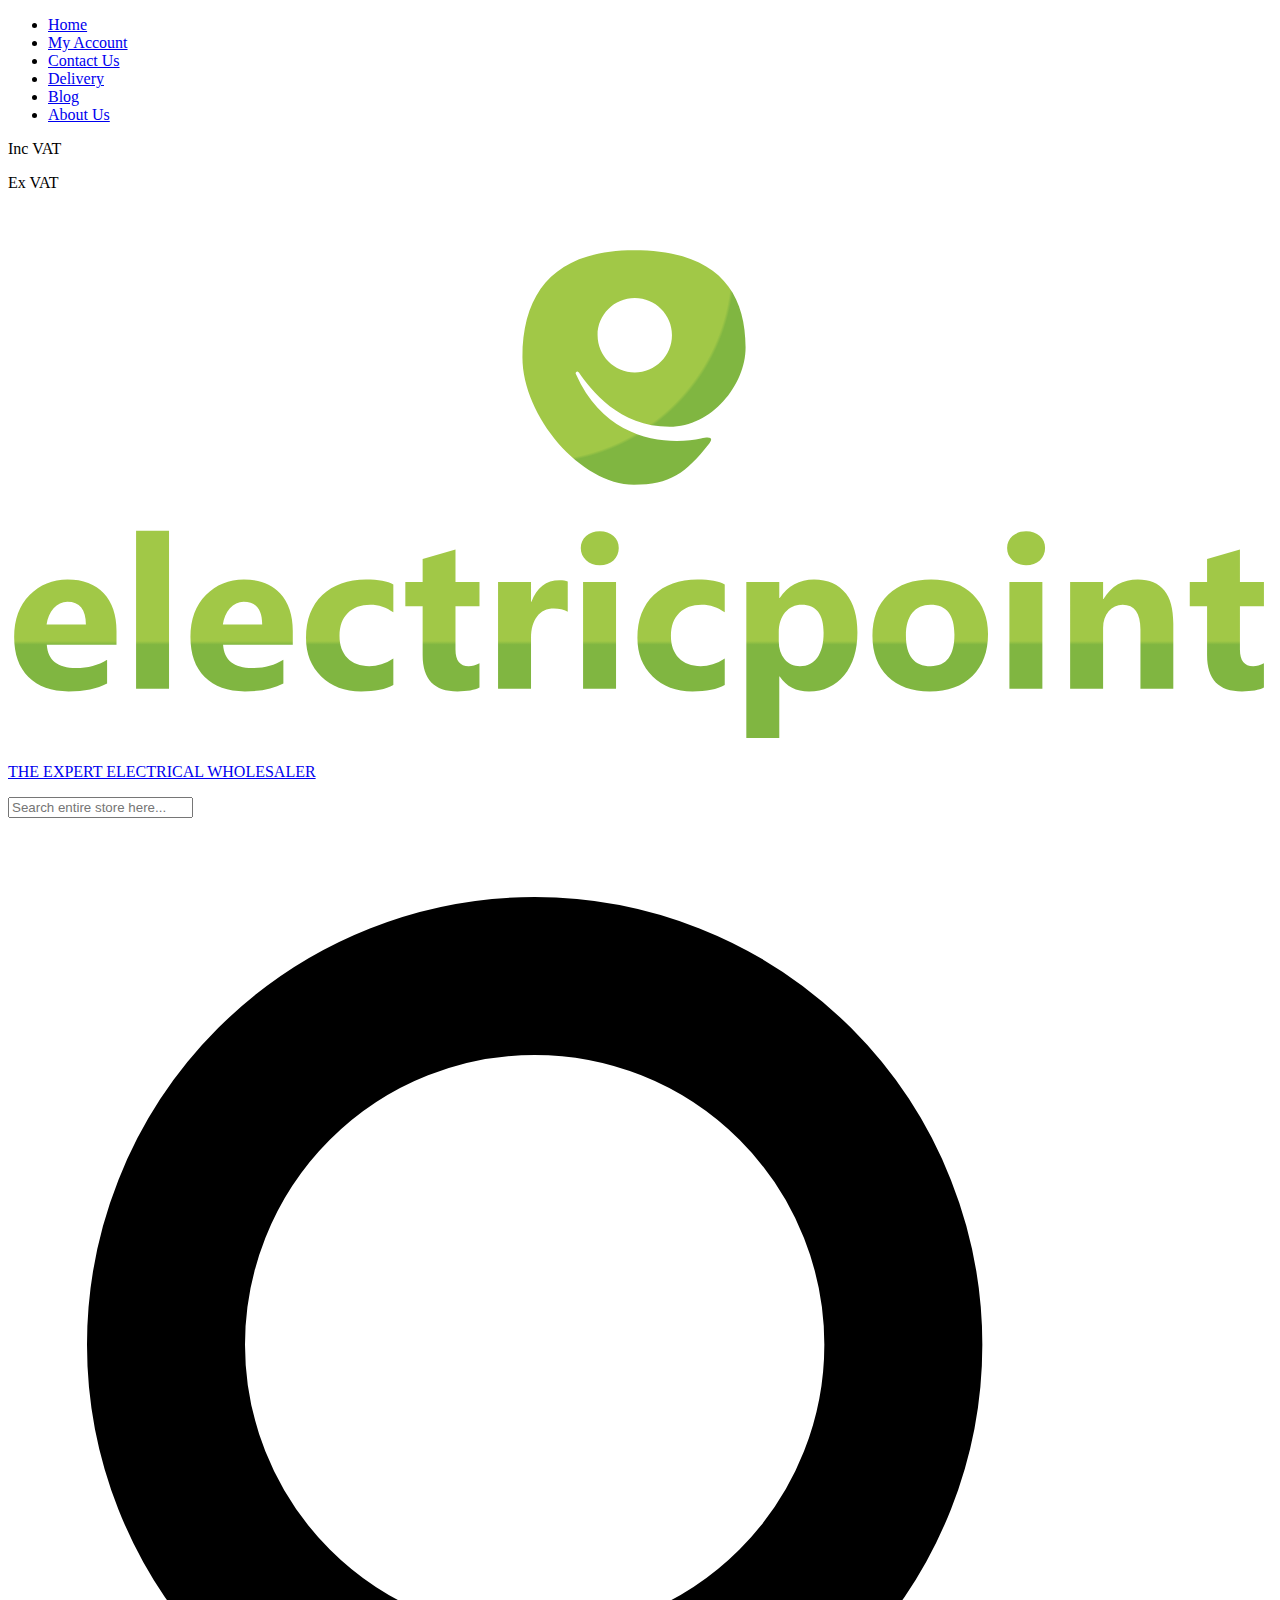
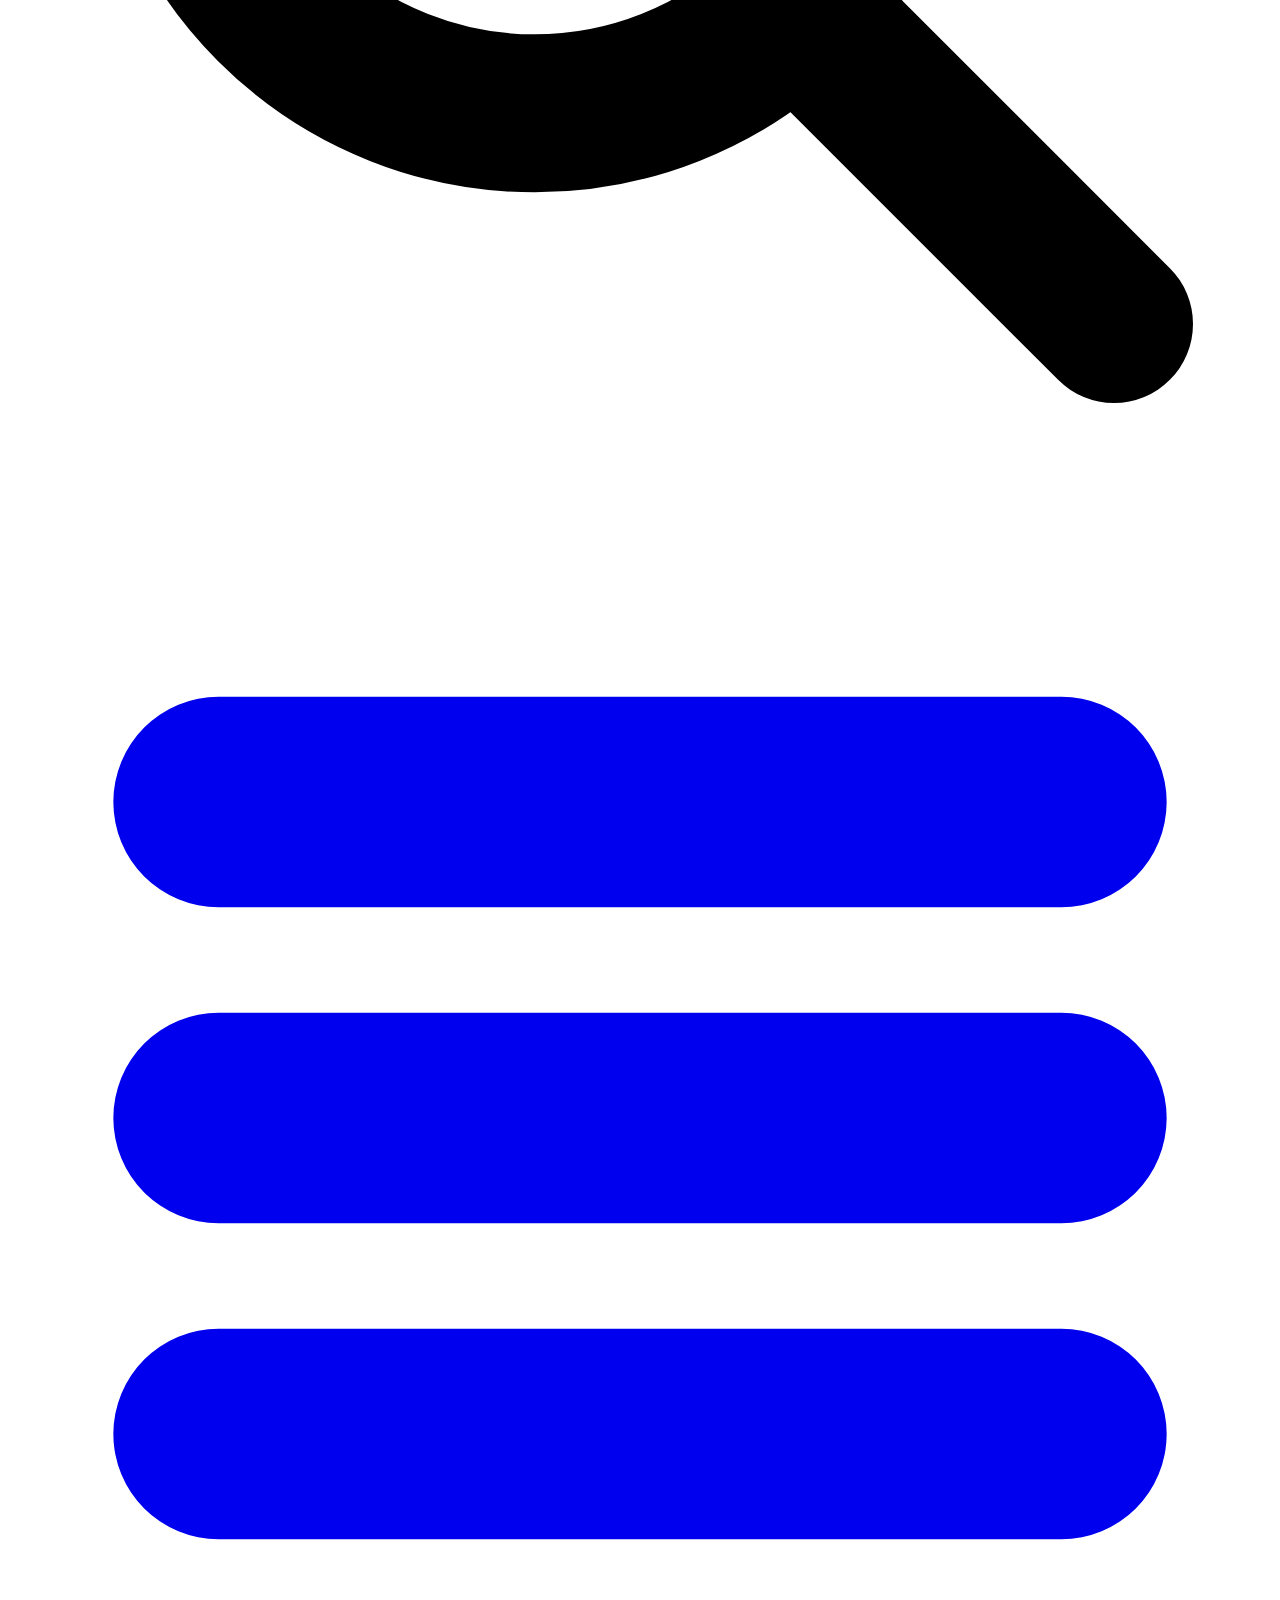
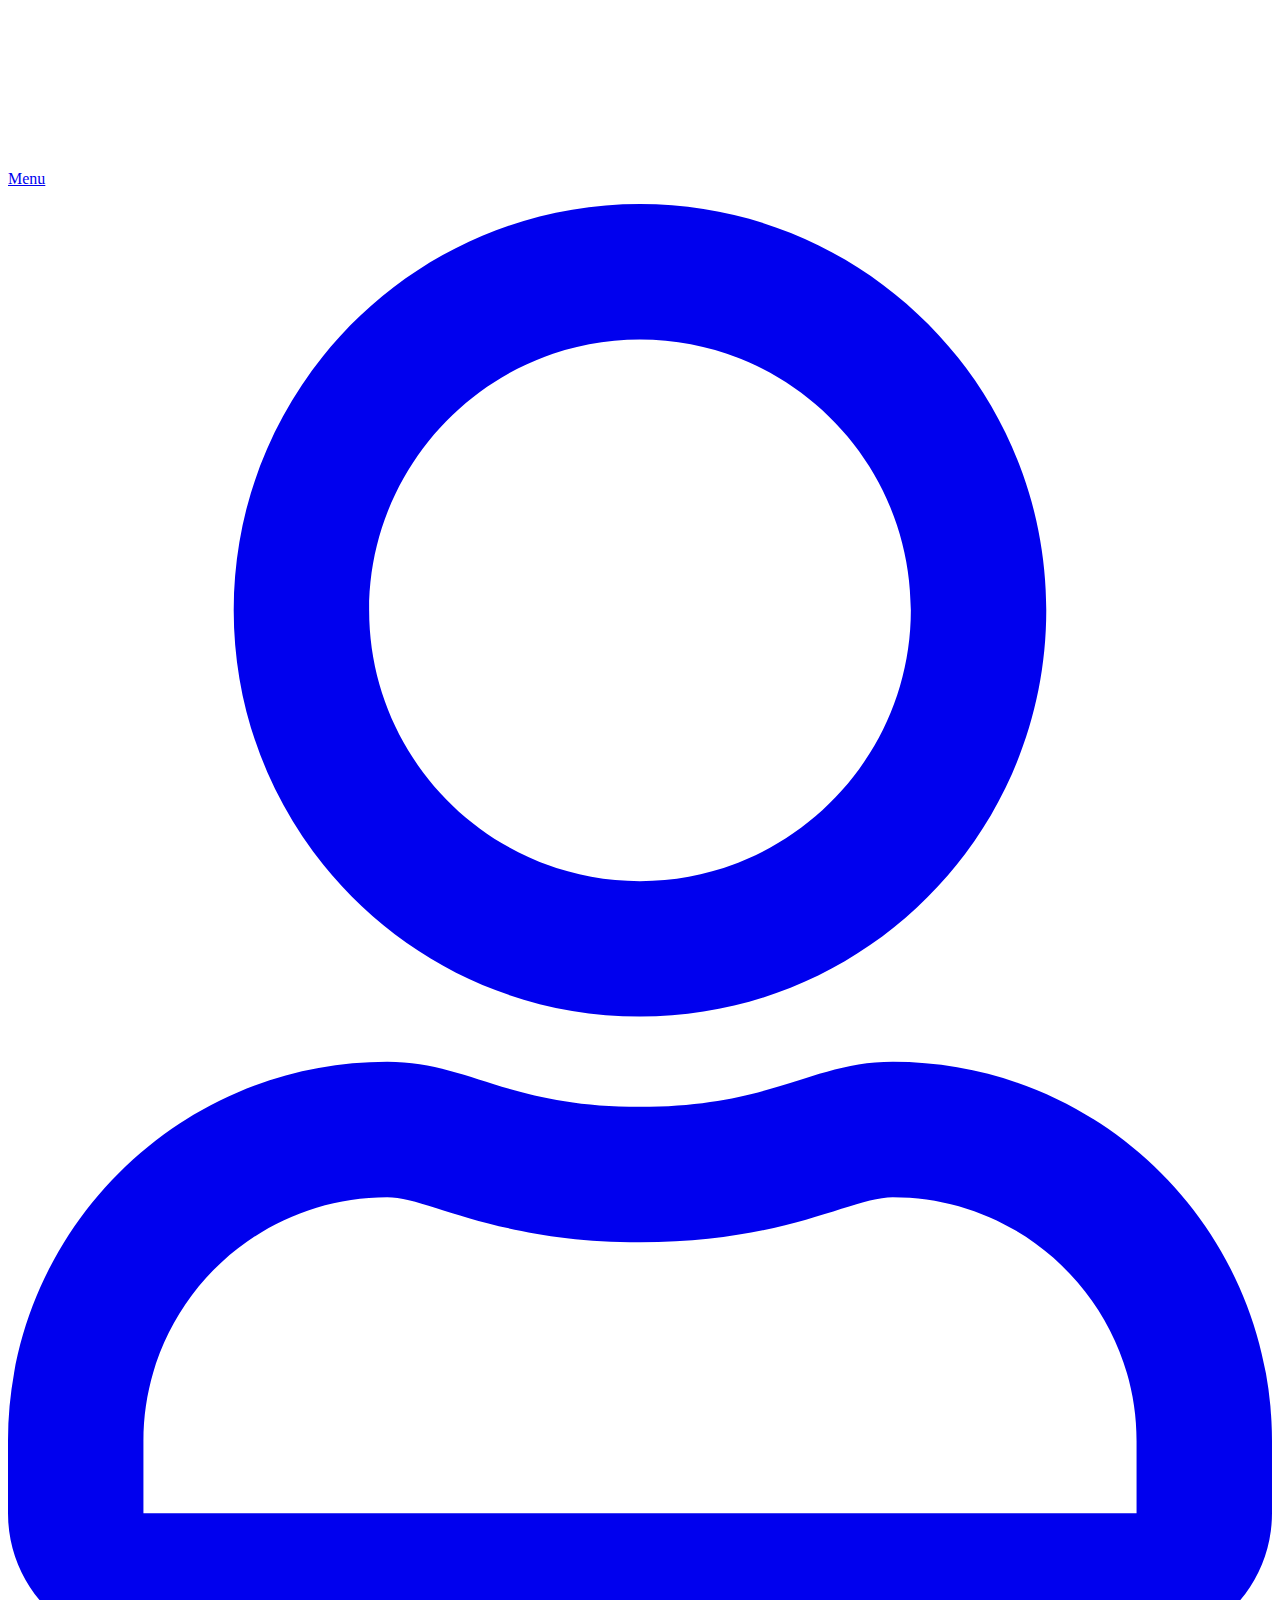
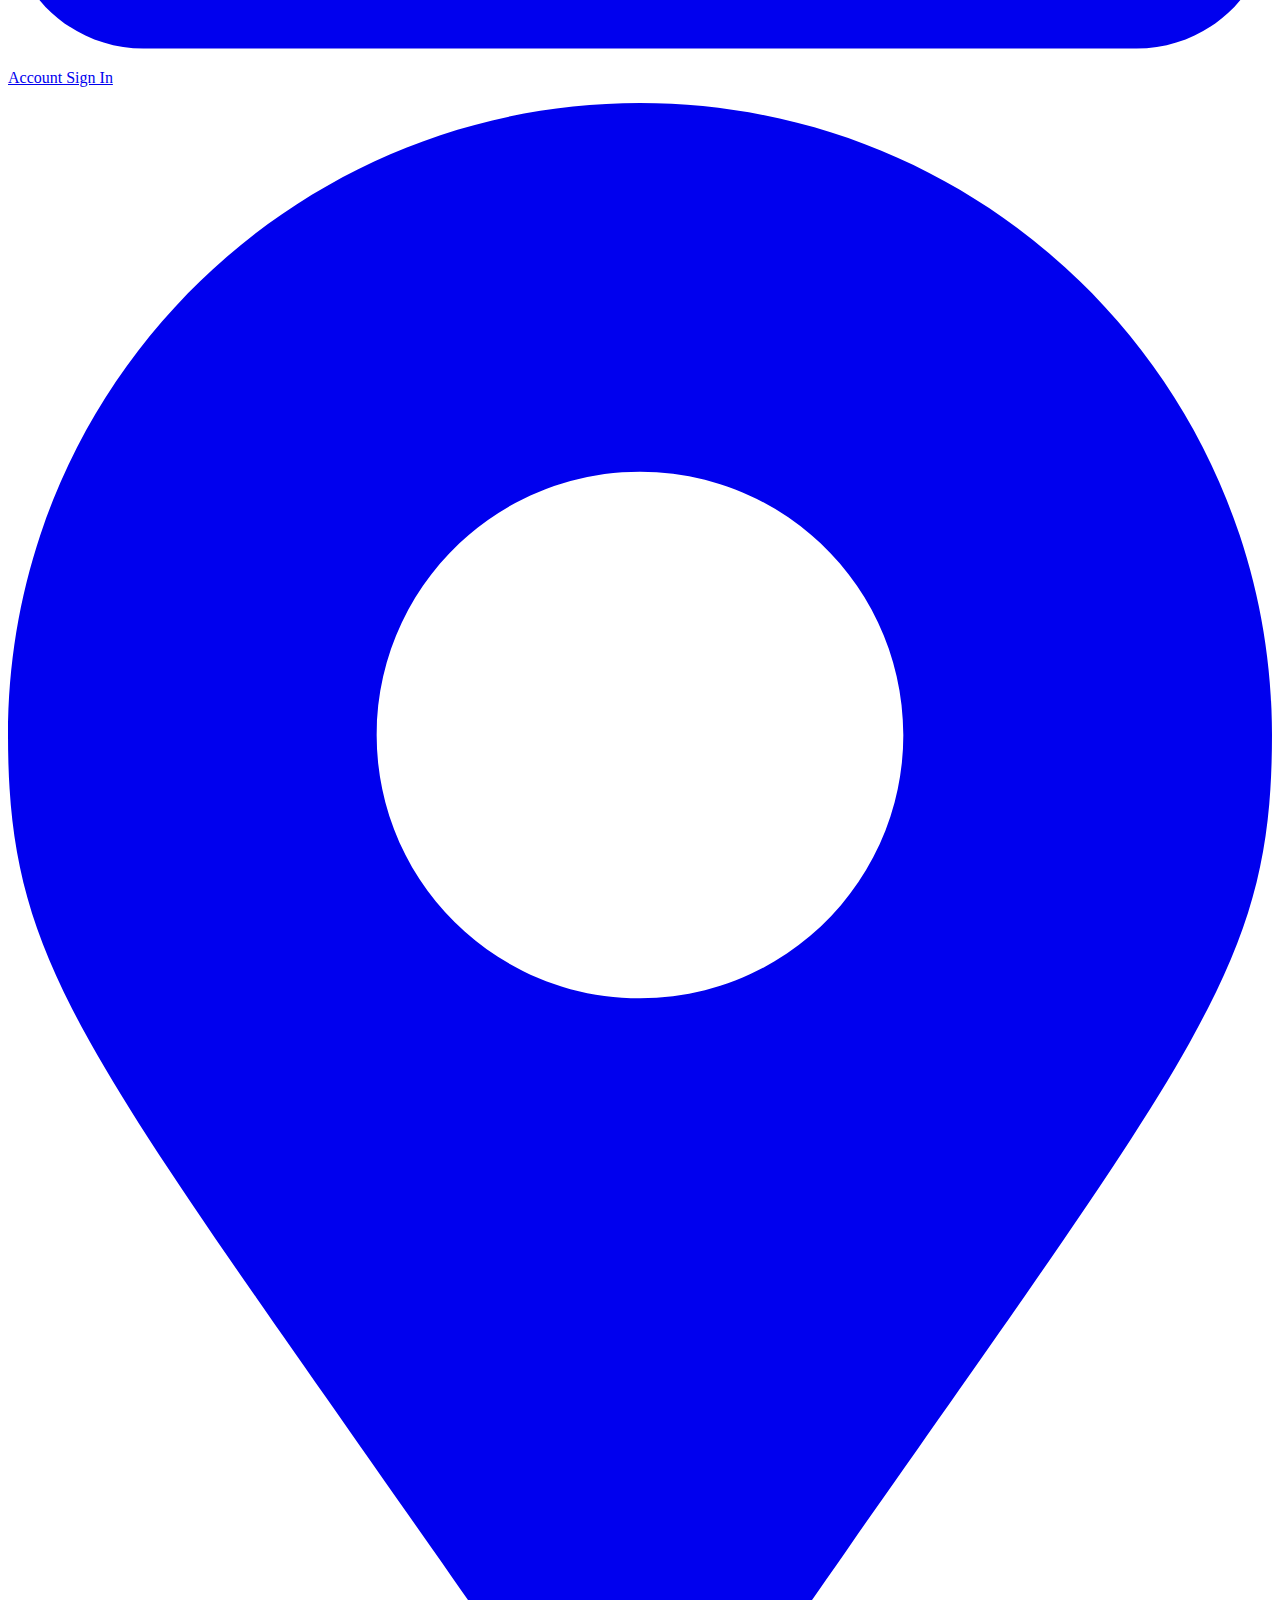
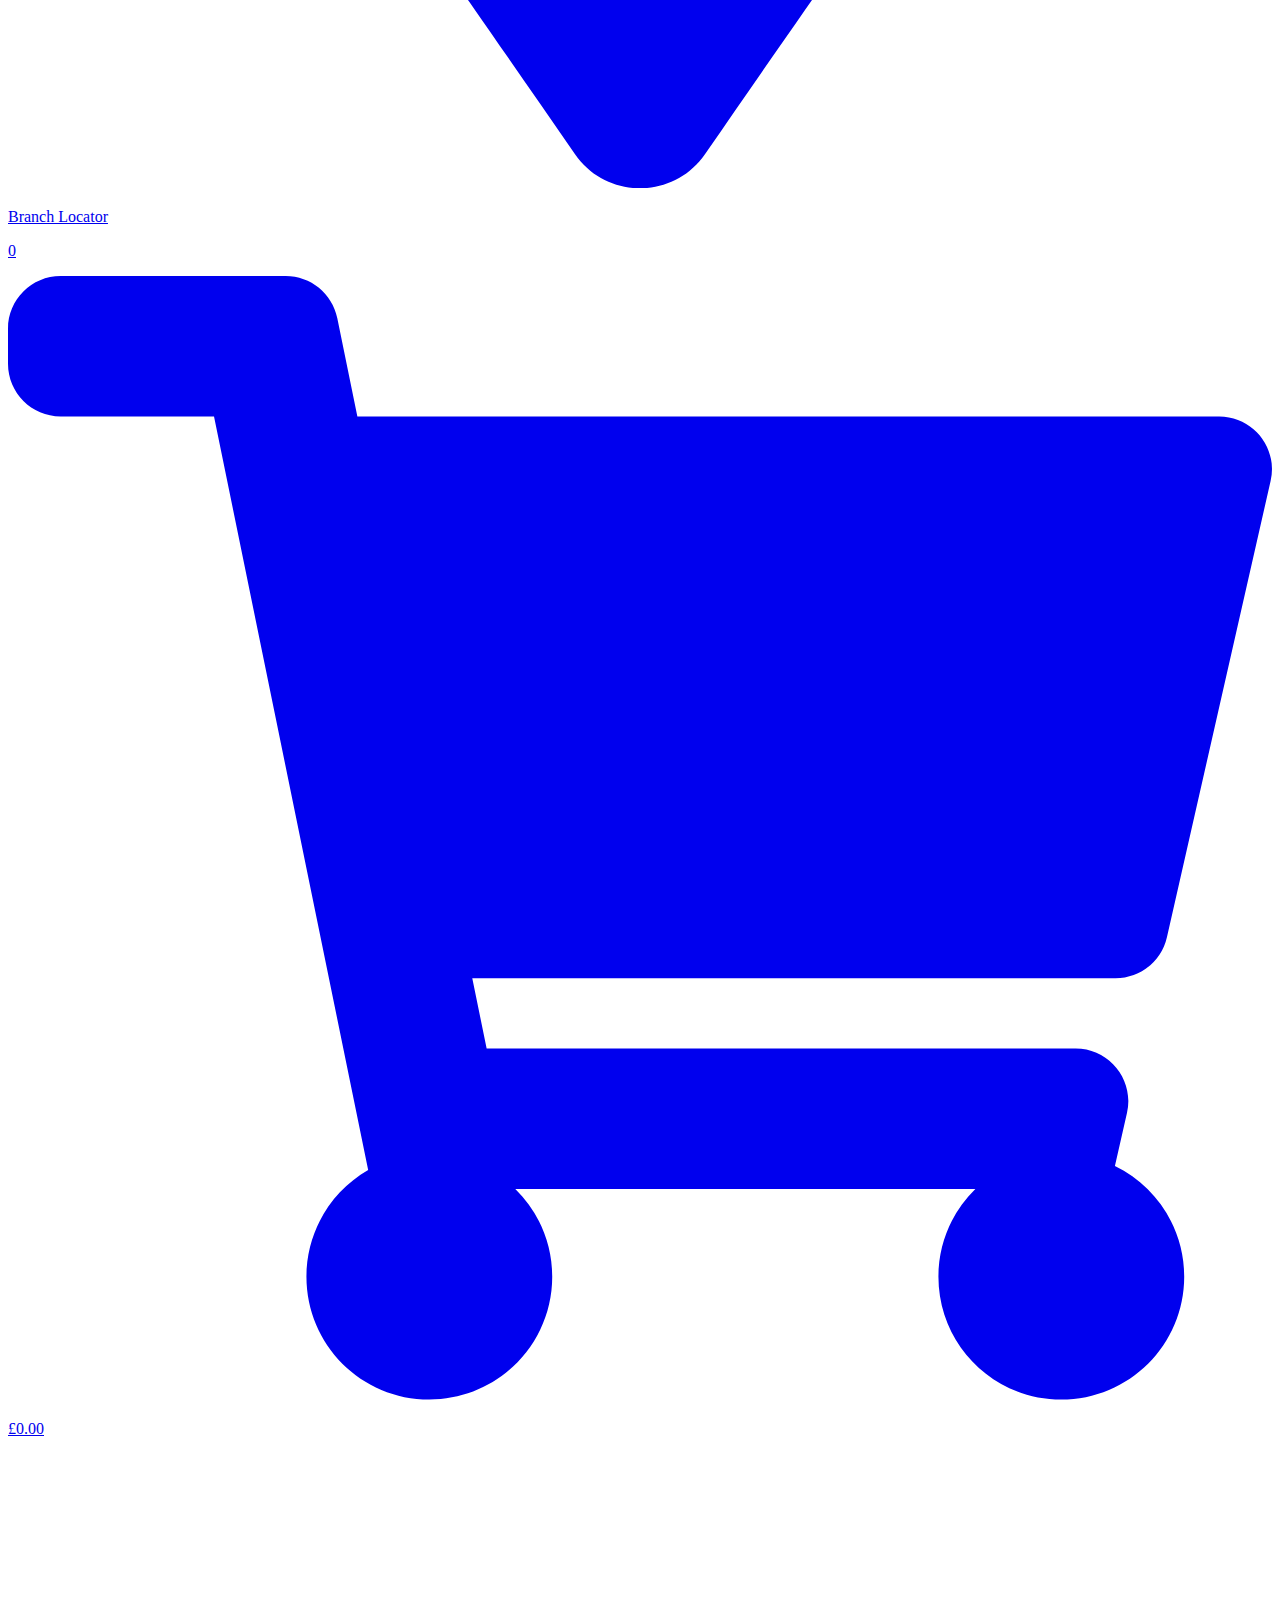
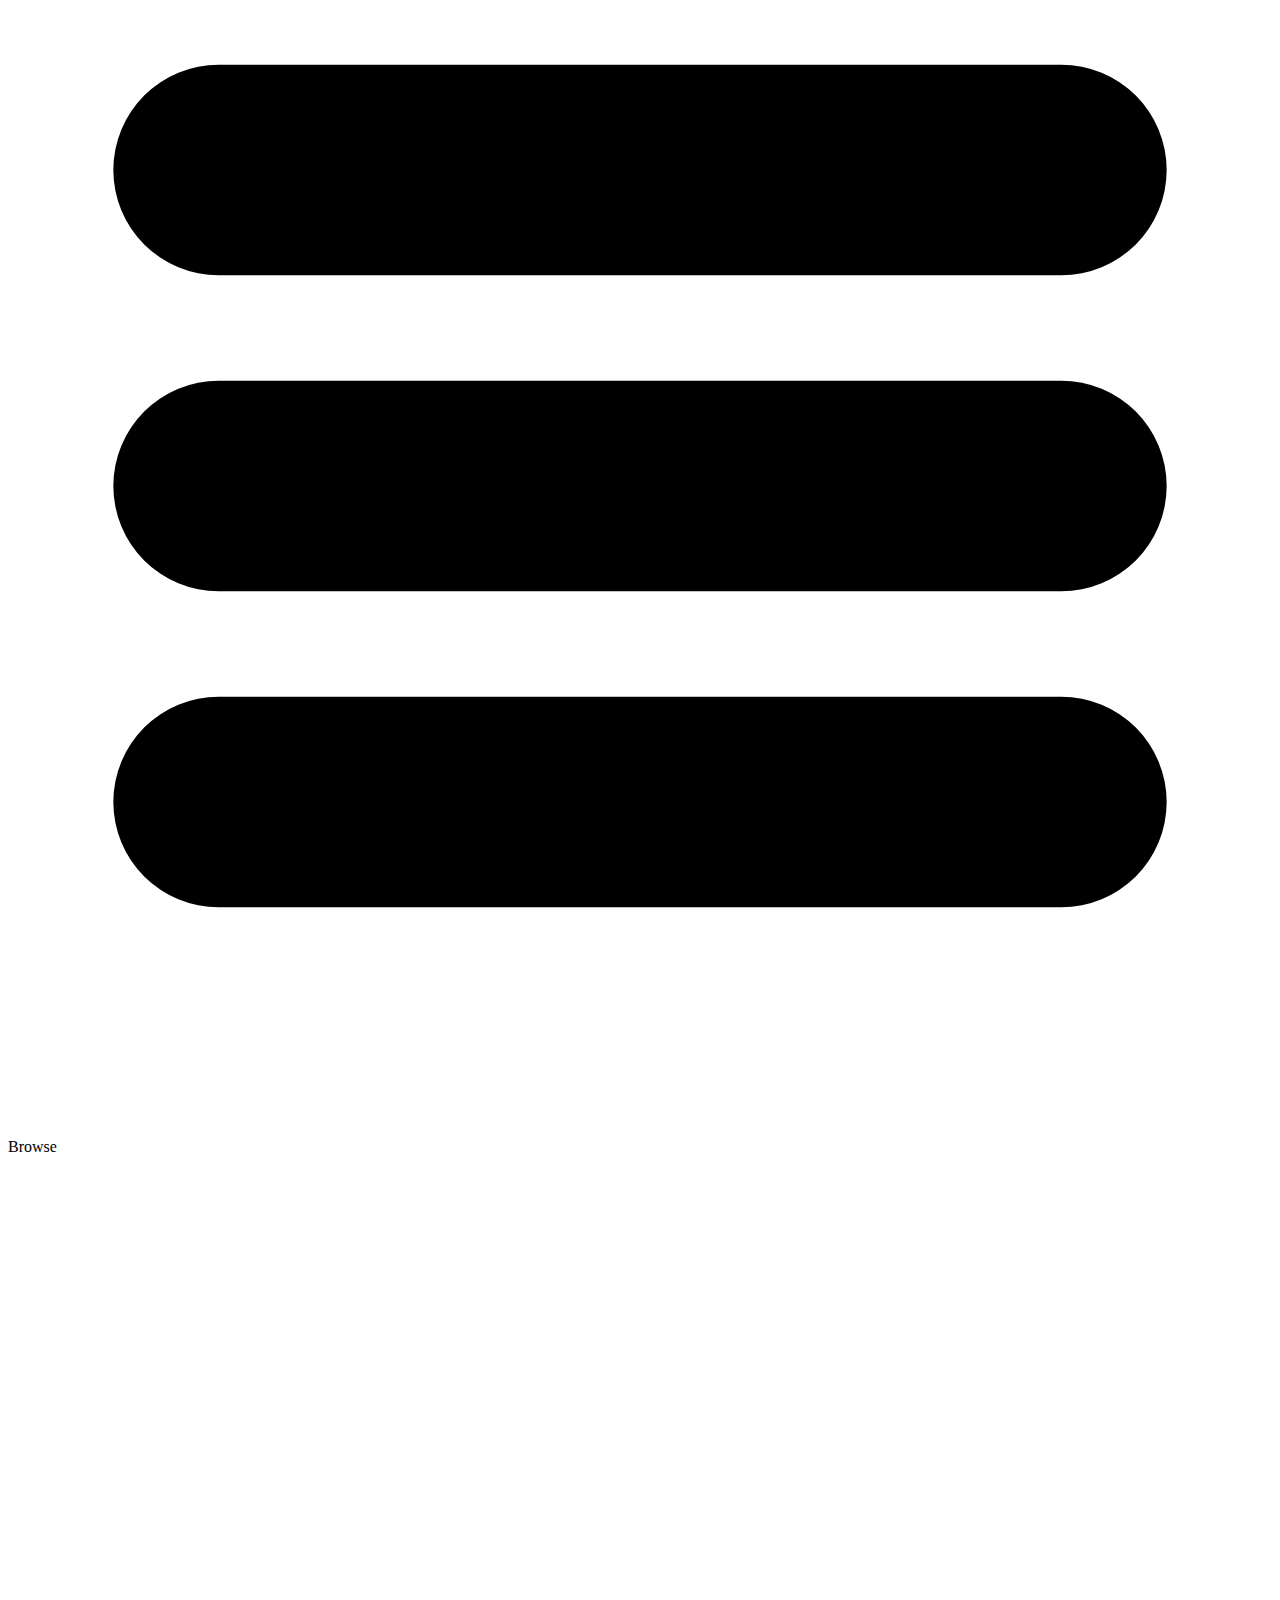
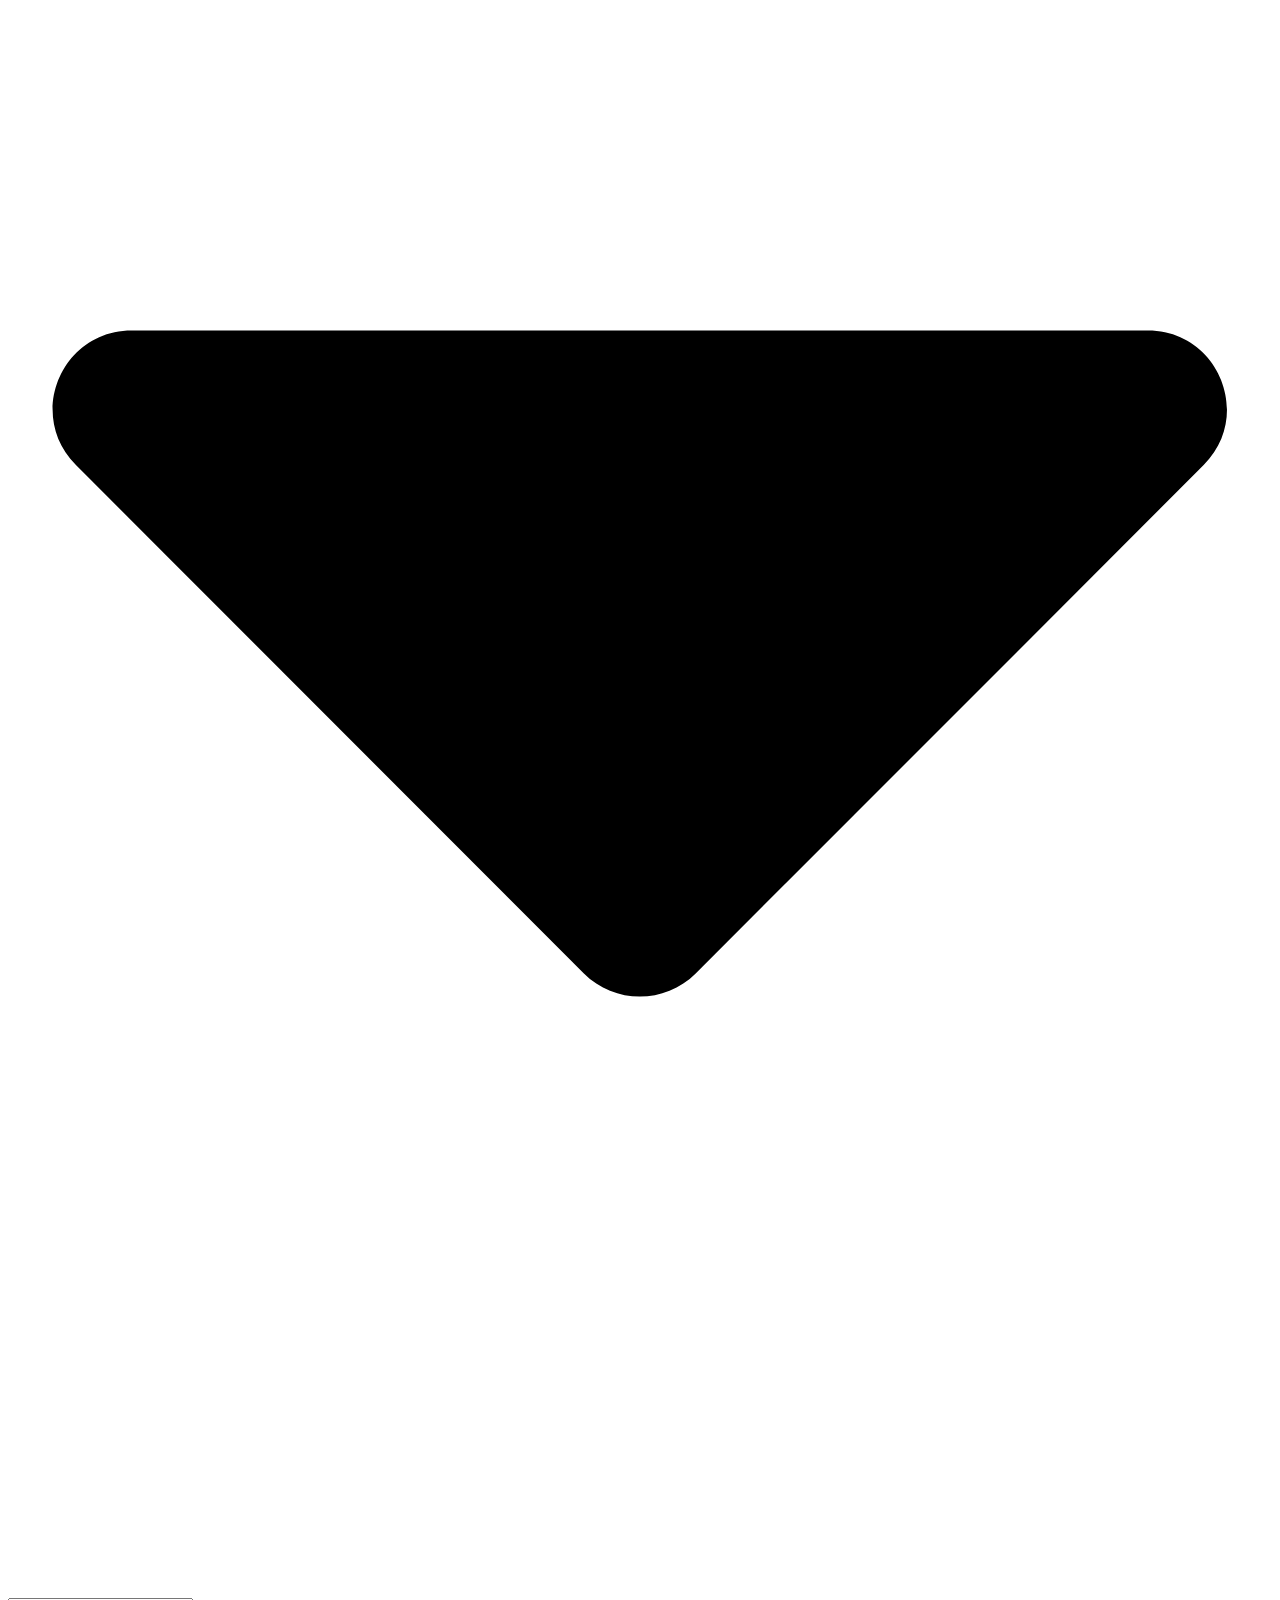
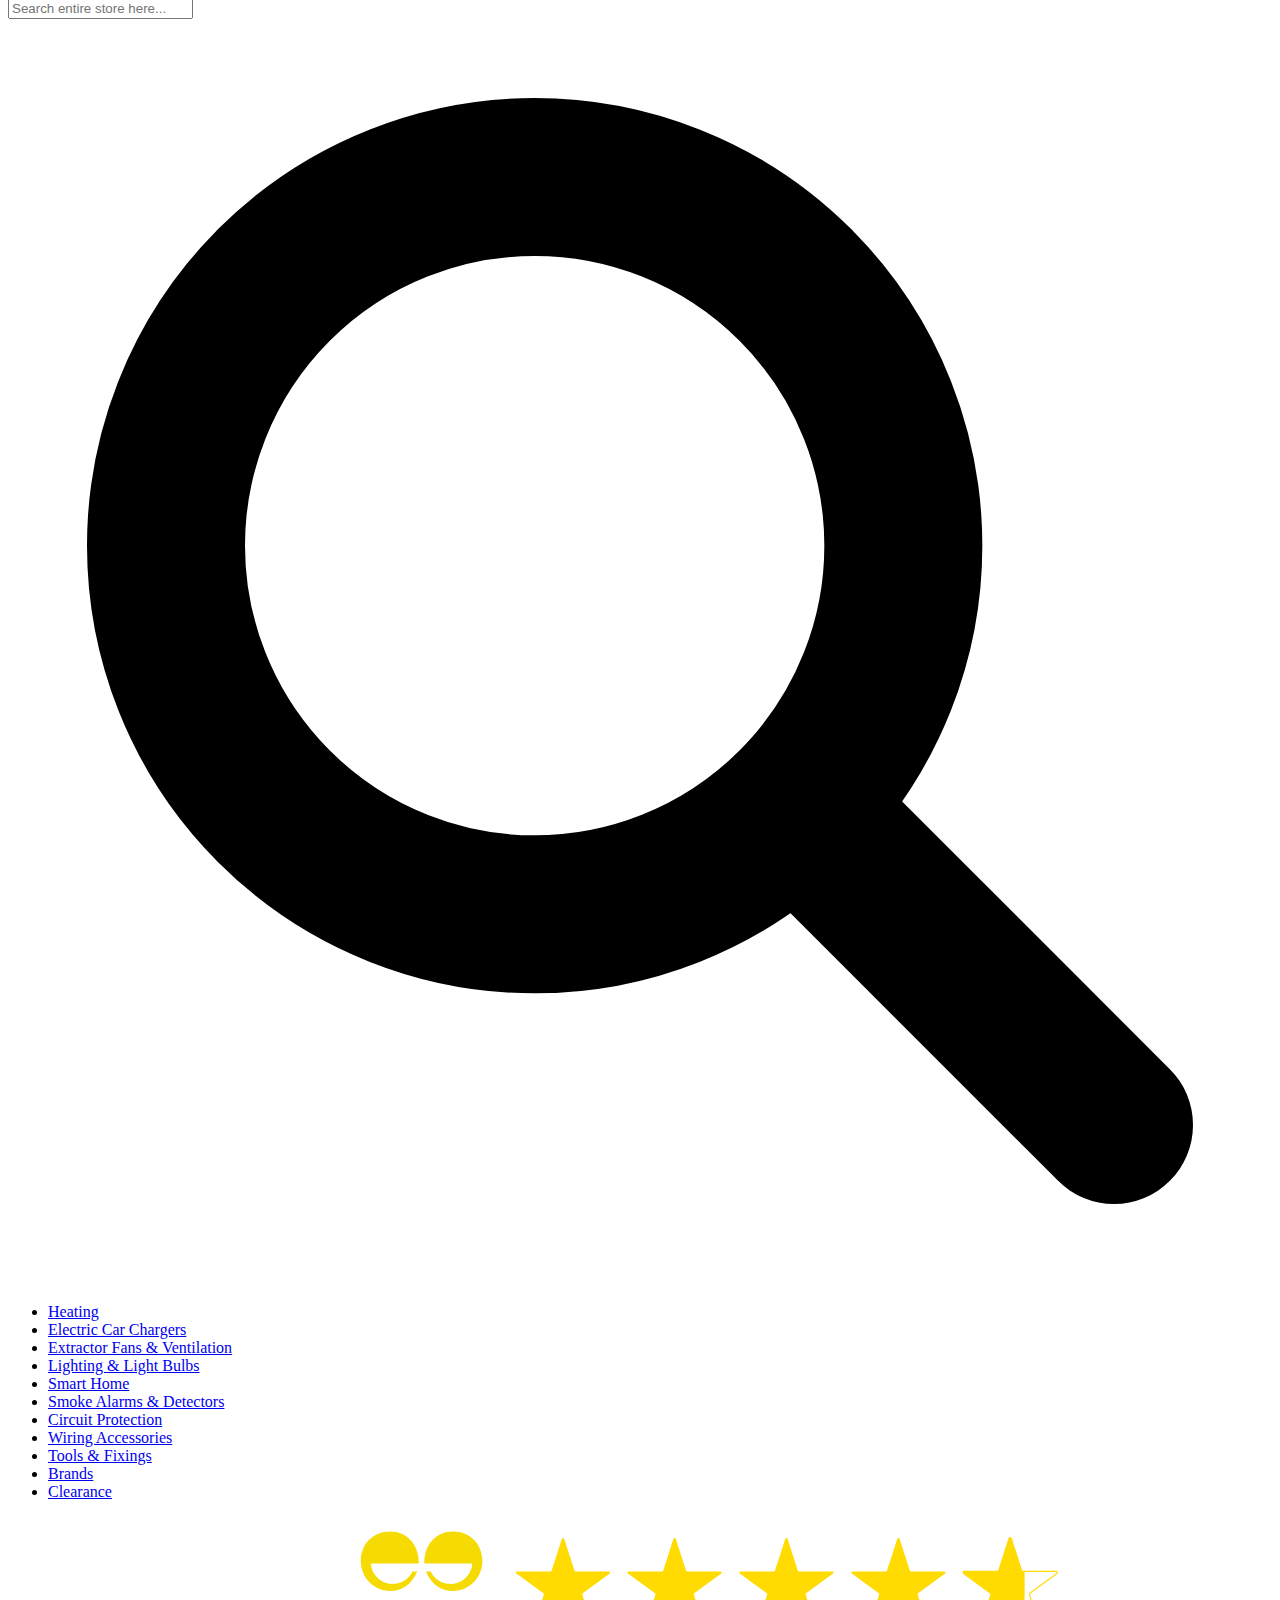
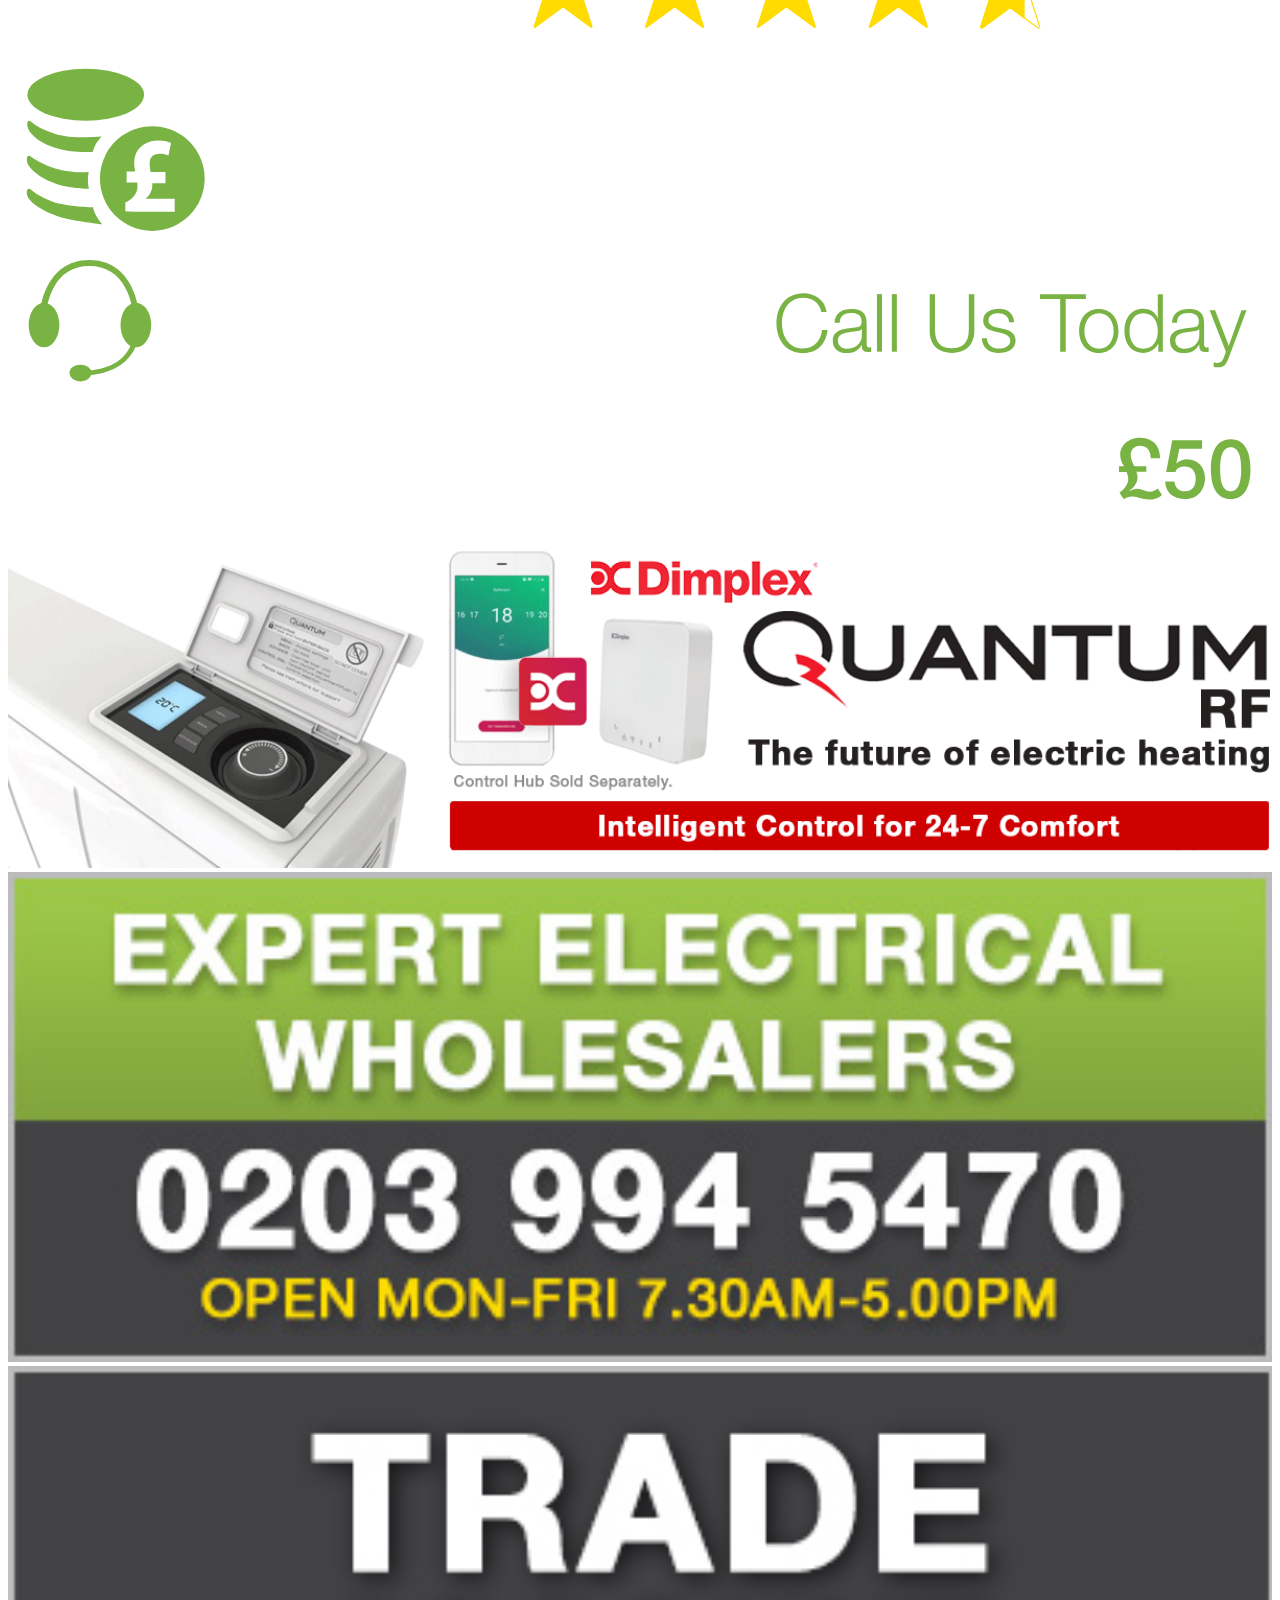
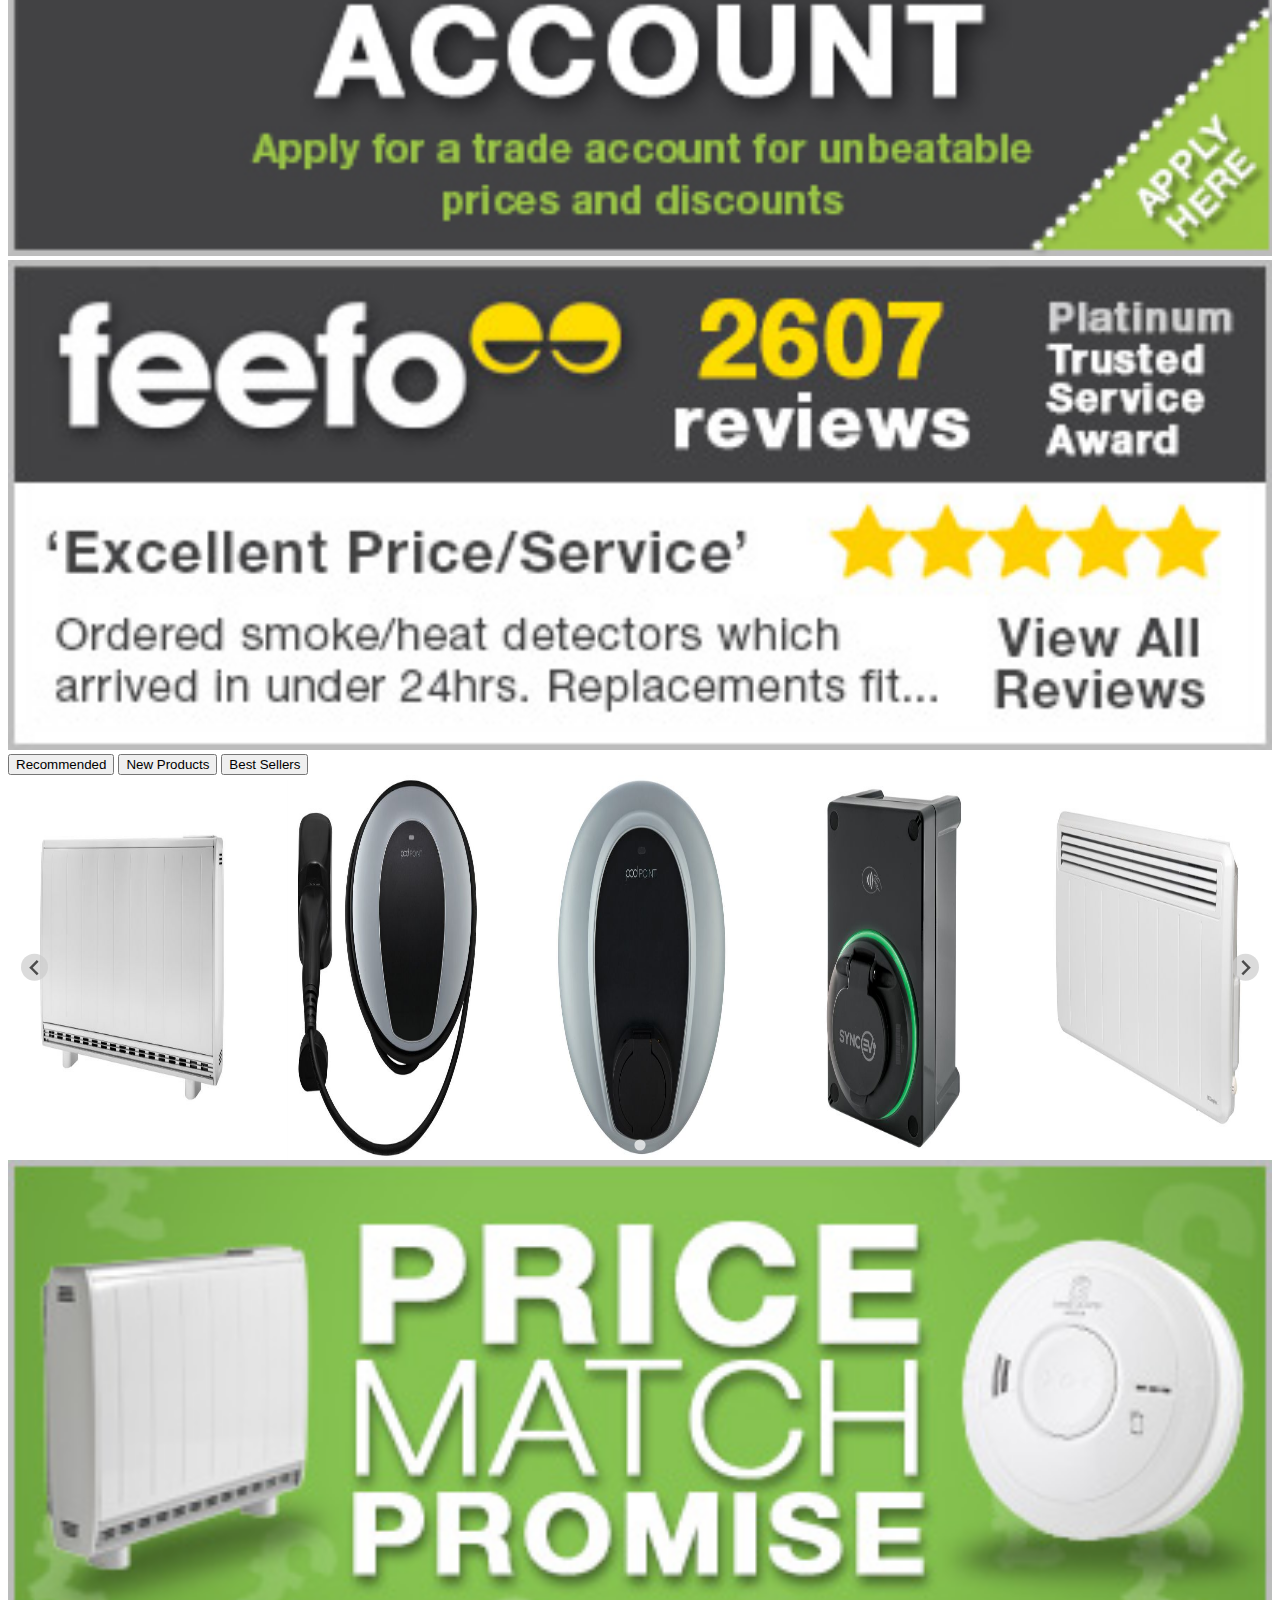
==== commit a5e88cd4: "Add files via upload" ====
--- a/index.html
+++ b/index.html
@@ -29,23 +29,28 @@
                     <ul class="flex items-center font-medium lg:mr-12">
                         <!--========-->
                         <li class=" hidden lg:block">
-                            <a class="text-white text-sm px-3 font-HelveticaNeueRoman border-r hover:underline" href="#">Home</a>
+                            <a class="text-white text-sm px-3 font-HelveticaNeueRoman border-r hover:underline"
+                                href="/">Home</a>
                         </li>
                         <!--========-->
                         <li>
-                            <a class="text-white text-sm px-3 font-HelveticaNeueRoman border-r hover:underline" href="#">My Account</a>
+                            <a class="text-white text-sm px-3 font-HelveticaNeueRoman border-r hover:underline" href="#">My
+                                Account</a>
                         </li>
                         <!--========-->
                         <li>
-                            <a class="text-white text-sm px-3 font-HelveticaNeueRoman lg:border-r hover:underline" href="#">Contact Us</a>
+                            <a class="text-white text-sm px-3 font-HelveticaNeueRoman lg:border-r hover:underline"
+                                href="#">Contact Us</a>
                         </li>
                         <!--========-->
                         <li class=" hidden lg:block">
-                            <a class="text-white text-sm px-3 font-HelveticaNeueRoman border-r hover:underline" href="#">Delivery</a>
+                            <a class="text-white text-sm px-3 font-HelveticaNeueRoman border-r hover:underline"
+                                href="#">Delivery</a>
                         </li>
                         <!--========-->
                         <li class=" hidden lg:block">
-                            <a class="text-white text-sm px-3 font-HelveticaNeueRoman border-r hover:underline" href="#">Blog</a>
+                            <a class="text-white text-sm px-3 font-HelveticaNeueRoman border-r hover:underline"
+                                href="#">Blog</a>
                         </li>
                         <!--========-->
                         <li class=" hidden lg:block">
@@ -57,9 +62,11 @@
                         <!--========-->
                         <p class=" text-xs font-HelveticaNeueRoman">Inc VAT</p>
                         <!--========-->
-                        <div x-data="{toggler:false}" @click.prevent="toggler=!toggler" class="mx-1 p-0.5 w-10 rounded-full border-2 border-white cursor-pointer relative">
+                        <div x-data="{toggler:false}" @click.prevent="toggler=!toggler"
+                            class="mx-1 p-0.5 w-10 rounded-full border-2 border-white cursor-pointer relative">
                             <!--====span====-->
-                            <div :class="{'translate-x-0' : !toggler, 'translate-x-5' :toggler}" class="h-3 w-3 rounded-full bg-white duration-500 transform "></div>
+                            <div :class="{'translate-x-0' : !toggler, 'translate-x-5' :toggler}"
+                                class="h-3 w-3 rounded-full bg-white duration-500 transform "></div>
                         </div>
                         <!--========-->
                         <p class=" text-xs font-HelveticaNeueRoman">Ex VAT</p>
@@ -73,20 +80,25 @@
                     <!--====logo====-->
                     <div class=" md:-mt-10 whitespace-nowrap w-60">
                         <!--========-->
-                        <img height="100%" width="100%" src="images/logo/logo.svg" alt="logo">
-                        <!--========-->
-                        <p class=" text-xs uppercase text-center text-[#343434] font-HelveticaNeueBd">THE EXPERT ELECTRICAL WHOLESALER
-                        </p>
+                        <a href="/">
+                            <img height="100%" width="100%" src="images/logo/logo.svg" alt="logo">
+                            <!--========-->
+                            <p class=" text-xs uppercase text-center text-[#343434] font-HelveticaNeueBd">THE EXPERT
+                                ELECTRICAL WHOLESALER
+                            </p>
+                        </a>
                     </div>
                     <!--====search bar====-->
                     <div class="w-full relative mx-14 lg:block hidden">
                         <!--========-->
-                        <input class=" border-2 border-gray-400 w-full text-2xl placeholder-gray-500 px-4 h-14 outline-none" type="text"
-                            name="search" value="" placeholder="Search entire store here...">
-                        <!--========-->
-                        <svg xmlns="http://www.w3.org/2000/svg" class="h-10 w-10 text-lime-550 absolute right-4 top-0 bottom-0 my-auto"
-                            fill="none" viewBox="0 0 24 24" stroke="currentColor" stroke-width="3">
-                            <path stroke-linecap="round" stroke-linejoin="round" d="M21 21l-6-6m2-5a7 7 0 11-14 0 7 7 0 0114 0z" />
+                        <input class=" border-2 border-gray-400 w-full text-2xl placeholder-gray-500 px-4 h-14 outline-none"
+                            type="text" name="search" value="" placeholder="Search entire store here...">
+                        <!--========-->
+                        <svg xmlns="http://www.w3.org/2000/svg"
+                            class="h-10 w-10 text-lime-550 absolute right-4 top-0 bottom-0 my-auto" fill="none"
+                            viewBox="0 0 24 24" stroke="currentColor" stroke-width="3">
+                            <path stroke-linecap="round" stroke-linejoin="round"
+                                d="M21 21l-6-6m2-5a7 7 0 11-14 0 7 7 0 0114 0z" />
                         </svg>
                     </div>
                     <!--========-->
@@ -96,8 +108,8 @@
                             class="w-full md:hidden block text-center hover:underline group leading-4 text-gray-500 md:px-5 border-r border-lime-550"
                             href="#">
                             <!--========-->
-                            <svg xmlns="http://www.w3.org/2000/svg" class=" h-10 w-10 mb-2 mx-auto text-lime-650" fill="currentColor"
-                                viewBox="0 0 24 24" stroke="currentColor" stroke-width="4">
+                            <svg xmlns="http://www.w3.org/2000/svg" class=" h-10 w-10 mb-2 mx-auto text-lime-650"
+                                fill="currentColor" viewBox="0 0 24 24" stroke="currentColor" stroke-width="4">
                                 <path stroke-linecap="round" stroke-linejoin="round" d="M4 6h16M4 12h16M4 18h16" />
                             </svg>
                             <!--========-->
@@ -128,7 +140,8 @@
                             <p>Branch Locator</p>
                         </a>
                         <!--========-->
-                        <a class="w-full relative text-center group leading-4 text-gray-500 md:px-5 font-semibold text-base" href="#">
+                        <a class="w-full relative text-center group leading-4 text-gray-500 md:px-5 font-semibold text-base"
+                            href="#">
                             <!--========-->
                             <div
                                 class="absolute lg:right-0 md:right-5 right-3 -top-3 h-5 w-6 flex items-center justify-center  rounded-full bg-gray-600 text-white text-xs font-light ">
@@ -155,8 +168,8 @@
                             <!--========-->
                             <div class="flex items-center">
                                 <!--========-->
-                                <svg xmlns="http://www.w3.org/2000/svg" class=" h-10 w-10 text-lime-650" fill="currentColor" viewBox="0 0 24 24"
-                                    stroke="currentColor" stroke-width="4">
+                                <svg xmlns="http://www.w3.org/2000/svg" class=" h-10 w-10 text-lime-650" fill="currentColor"
+                                    viewBox="0 0 24 24" stroke="currentColor" stroke-width="4">
                                     <path stroke-linecap="round" stroke-linejoin="round" d="M4 6h16M4 12h16M4 18h16" />
                                 </svg>
                                 <!--========-->
@@ -181,46 +194,56 @@
                                 </li>
                                 <!--========-->
                                 <li>
-                                    <a href="#" class="text-base py-2 block text-gray-500 hover:text-lime-650">Heating</a>
+                                    <a href="heating.html"
+                                        class="text-base py-2 block text-gray-500 hover:text-lime-650">Heating</a>
                                 </li>
                                 <!--========-->
                                 <li>
-                                    <a href="#" class="text-base py-2 block text-gray-500 hover:text-lime-650">Electric Car Chargers</a>
+                                    <a href="#" class="text-base py-2 block text-gray-500 hover:text-lime-650">Electric Car
+                                        Chargers</a>
                                 </li>
                                 <!--========-->
                                 <li>
-                                    <a href="#" class="text-base py-2 block text-gray-500 hover:text-lime-650">Extractor Fans &
+                                    <a href="#" class="text-base py-2 block text-gray-500 hover:text-lime-650">Extractor
+                                        Fans &
                                         Ventilation</a>
                                 </li>
                                 <!--========-->
                                 <li>
-                                    <a href="#" class="text-base py-2 block text-gray-500 hover:text-lime-650">Electric Car Chargers</a>
+                                    <a href="#" class="text-base py-2 block text-gray-500 hover:text-lime-650">Electric Car
+                                        Chargers</a>
                                 </li>
                                 <!--========-->
                                 <li>
-                                    <a href="#" class="text-base py-2 block text-gray-500 hover:text-lime-650">Lighting & Light
+                                    <a href="#" class="text-base py-2 block text-gray-500 hover:text-lime-650">Lighting &
+                                        Light
                                         Bulbs</a>
                                 </li>
                                 <!--========-->
                                 <li>
-                                    <a href="#" class="text-base py-2 block text-gray-500 hover:text-lime-650">Smart Home</a>
+                                    <a href="#" class="text-base py-2 block text-gray-500 hover:text-lime-650">Smart
+                                        Home</a>
                                 </li>
                                 <!--========-->
                                 <li>
-                                    <a href="#" class="text-base py-2 block text-gray-500 hover:text-lime-650">Smoke Alarms &
+                                    <a href="#" class="text-base py-2 block text-gray-500 hover:text-lime-650">Smoke Alarms
+                                        &
                                         Detectors</a>
                                 </li>
                                 <!--========-->
                                 <li>
-                                    <a href="#" class="text-base py-2 block text-gray-500 hover:text-lime-650">Circuit Protection</a>
+                                    <a href="#" class="text-base py-2 block text-gray-500 hover:text-lime-650">Circuit
+                                        Protection</a>
                                 </li>
                                 <!--========-->
                                 <li>
-                                    <a href="#" class="text-base py-2 block text-gray-500 hover:text-lime-650">Wiring Accessories</a>
+                                    <a href="#" class="text-base py-2 block text-gray-500 hover:text-lime-650">Wiring
+                                        Accessories</a>
                                 </li>
                                 <!--========-->
                                 <li>
-                                    <a href="#" class="text-base py-2 block text-gray-500 hover:text-lime-650">Wiring Accessories</a>
+                                    <a href="#" class="text-base py-2 block text-gray-500 hover:text-lime-650">Wiring
+                                        Accessories</a>
                                 </li>
                                 <!--========-->
                                 <li>
@@ -229,7 +252,8 @@
                                 </li>
                                 <!--========-->
                                 <li>
-                                    <a href="#" class="text-base py-2 block text-gray-500 hover:text-lime-650">Tools & Fixings</a>
+                                    <a href="#" class="text-base py-2 block text-gray-500 hover:text-lime-650">Tools &
+                                        Fixings</a>
                                 </li>
                                 <!--========-->
                                 <li>
@@ -247,12 +271,14 @@
                         <!--====search bar====-->
                         <div class="w-full relative">
                             <!--========-->
-                            <input class=" border-2 border-gray-400 w-full text-2xl placeholder-gray-500 px-4 h-14 outline-none" type="text"
-                                name="search" value="" placeholder="Search entire store here...">
-                            <!--========-->
-                            <svg xmlns="http://www.w3.org/2000/svg" class="h-10 w-10 text-lime-550 absolute right-4 top-0 bottom-0 my-auto"
-                                fill="none" viewBox="0 0 24 24" stroke="currentColor" stroke-width="3">
-                                <path stroke-linecap="round" stroke-linejoin="round" d="M21 21l-6-6m2-5a7 7 0 11-14 0 7 7 0 0114 0z" />
+                            <input class=" border-2 border-gray-400 w-full text-2xl placeholder-gray-500 px-4 h-14 outline-none"
+                                type="text" name="search" value="" placeholder="Search entire store here...">
+                            <!--========-->
+                            <svg xmlns="http://www.w3.org/2000/svg"
+                                class="h-10 w-10 text-lime-550 absolute right-4 top-0 bottom-0 my-auto" fill="none"
+                                viewBox="0 0 24 24" stroke="currentColor" stroke-width="3">
+                                <path stroke-linecap="round" stroke-linejoin="round"
+                                    d="M21 21l-6-6m2-5a7 7 0 11-14 0 7 7 0 0114 0z" />
                             </svg>
                         </div>
                     </div>
@@ -261,82 +287,98 @@
             <!--====003====-->
             <div class=" bg-gray-100 border-t border-lime-650 relative hidden lg:block">
                 <!--========-->
-                <div class="xl:container mx-auto lg:px-0 sm:px-5 px-4 relative">
+                <div x-data="{blackbg:false}" class="xl:container mx-auto lg:px-0 sm:px-5 px-4 relative">
                     <!--========-->
-                    <ul class="table font-HelveticaNeueBd">
-                        <!--========-->
-                        <li x-data="{menu:false}" @mouseover="menu=true" @mouseout="menu=false" class=" hover:bg-zinc-500 text-gray-600 hover:text-white py-2 table-cell align-middle cursor-pointer overflow-x-hidden text-center">
-                            <!--========-->
-                            <a class=" px-6 py-1 border-r border-l border-lime-550 text-sm text-center block" href="#">Heating</a>
+                    <ul @mouseover="blackbg=true" @mouseout="blackbg=false" class="table font-HelveticaNeueBd">
+                        <!--========-->
+                        <li x-data="{menu:false}" @mouseover="menu=true" @mouseout="menu=false"
+                            class=" hover:bg-zinc-500 text-gray-600 hover:text-white py-2 table-cell align-middle cursor-pointer overflow-x-hidden">
+                            <!--========-->
+                            <a class=" xl:px-6 px-2 py-1 border-r border-l border-lime-550 text-sm text-center block"
+                                href="heating.html">Heating</a>
                             <!--====mega menu====-->
-                            <div  x-show="menu" class="absolute top-full bg-white px-5 py-7 border border-lime-650 left-0 right-0 z-50">
+                            <div @mouseenter.away="menu=false" x-show="menu"
+                                class="absolute top-full bg-white px-5 py-7 border border-lime-650 left-0 right-0 z-50">
                                 <!--========-->
                                 <div class=" grid grid-cols-4 gap-4">
                                     <!--========-->
                                     <ul class="font-HelveticaNeueRoman">
                                         <!--========-->
                                         <li>
-                                            <p class="font-HelveticaNeueBd text-sm px-2 py-1 border-b border-gray-600 text-lime-750 uppercase">
+                                            <p
+                                                class="font-HelveticaNeueBd text-sm px-2 py-1 border-b border-gray-600 text-lime-750 uppercase">
                                                 Electric Heating</p>
                                         </li>
                                         <!--========-->
                                         <li>
                                             <a class="text-sm px-2 pb-1 pt-1.5 text-zinc-500 hover:bg-lime-620 hover:text-white block"
-                                                href="#">Dimplex Quantum Storage Heaters</a>
-                                        </li>
-                                        <!--========-->
-                                        <li>
-                                            <a class="text-sm px-2 py-1 text-zinc-500 hover:bg-lime-620 hover:text-white block" href="#">Dimplex Q
+                                                href="dimplex-quantum-storage-heaters.html">Dimplex Quantum Storage
+                                                Heaters</a>
+                                        </li>
+                                        <!--========-->
+                                        <li>
+                                            <a class="text-sm px-2 py-1 text-zinc-500 hover:bg-lime-620 hover:text-white block"
+                                                href="#">Dimplex Q
                                                 Rad Electric Radiators</a>
                                         </li>
                                         <!--========-->
                                         <li>
-                                            <a class="text-sm px-2 py-1 text-zinc-500 hover:bg-lime-620 hover:text-white block" href="#">Electric
+                                            <a class="text-sm px-2 py-1 text-zinc-500 hover:bg-lime-620 hover:text-white block"
+                                                href="#">Electric
                                                 Panel Heaters</a>
                                         </li>
                                         <!--========-->
                                         <li>
-                                            <a class="text-sm px-2 py-1 text-zinc-500 hover:bg-lime-620 hover:text-white block" href="#">Storage
-                                                Heaters</a>
-                                        </li>
-                                        <!--========-->
-                                        <li>
-                                            <a class="text-sm px-2 py-1 text-zinc-500 hover:bg-lime-620 hover:text-white block" href="#">Towel
+                                            <a class="text-sm px-2 py-1 text-zinc-500 hover:bg-lime-620 hover:text-white block"
+                                                href="#">Storage
+                                                Heaters</a>
+                                        </li>
+                                        <!--========-->
+                                        <li>
+                                            <a class="text-sm px-2 py-1 text-zinc-500 hover:bg-lime-620 hover:text-white block"
+                                                href="#">Towel
                                                 Rails</a>
                                         </li>
                                         <!--========-->
                                         <li>
-                                            <a class="text-sm px-2 py-1 text-zinc-500 hover:bg-lime-620 hover:text-white block" href="#">Bathroom
-                                                Heaters</a>
-                                        </li>
-                                        <!--========-->
-                                        <li>
-                                            <a class="text-sm px-2 py-1 text-zinc-500 hover:bg-lime-620 hover:text-white block" href="#">Over Door
-                                                Heaters</a>
-                                        </li>
-                                        <!--========-->
-                                        <li>
-                                            <a class="text-sm px-2 py-1 text-zinc-500 hover:bg-lime-620 hover:text-white block" href="#">Portable
+                                            <a class="text-sm px-2 py-1 text-zinc-500 hover:bg-lime-620 hover:text-white block"
+                                                href="#">Bathroom
+                                                Heaters</a>
+                                        </li>
+                                        <!--========-->
+                                        <li>
+                                            <a class="text-sm px-2 py-1 text-zinc-500 hover:bg-lime-620 hover:text-white block"
+                                                href="#">Over Door
+                                                Heaters</a>
+                                        </li>
+                                        <!--========-->
+                                        <li>
+                                            <a class="text-sm px-2 py-1 text-zinc-500 hover:bg-lime-620 hover:text-white block"
+                                                href="#">Portable
                                                 Heating</a>
                                         </li>
                                         <!--========-->
                                         <li>
-                                            <a class="text-sm px-2 py-1 text-zinc-500 hover:bg-lime-620 hover:text-white block" href="#">Tubular
-                                                Heaters</a>
-                                        </li>
-                                        <!--========-->
-                                        <li>
-                                            <a class="text-sm px-2 py-1 text-zinc-500 hover:bg-lime-620 hover:text-white block" href="#">Plinth
-                                                Heaters</a>
-                                        </li>
-                                        <!--========-->
-                                        <li>
-                                            <a class="text-sm px-2 py-1 text-zinc-500 hover:bg-lime-620 hover:text-white block" href="#">Warehouse
+                                            <a class="text-sm px-2 py-1 text-zinc-500 hover:bg-lime-620 hover:text-white block"
+                                                href="#">Tubular
+                                                Heaters</a>
+                                        </li>
+                                        <!--========-->
+                                        <li>
+                                            <a class="text-sm px-2 py-1 text-zinc-500 hover:bg-lime-620 hover:text-white block"
+                                                href="#">Plinth
+                                                Heaters</a>
+                                        </li>
+                                        <!--========-->
+                                        <li>
+                                            <a class="text-sm px-2 py-1 text-zinc-500 hover:bg-lime-620 hover:text-white block"
+                                                href="#">Warehouse
                                                 and Workshop Heating</a>
                                         </li>
                                         <!--========-->
                                         <li>
-                                            <a class="text-sm px-2 py-1 text-zinc-500 hover:bg-lime-620 hover:text-white block" href="#">Electric
+                                            <a class="text-sm px-2 py-1 text-zinc-500 hover:bg-lime-620 hover:text-white block"
+                                                href="#">Electric
                                                 Patio Heaters</a>
                                         </li>
                                         <!--========-->
@@ -354,8 +396,9 @@
                                     <ul class="font-HelveticaNeueRoman">
                                         <!--========-->
                                         <li>
-                                            <p class="font-HelveticaNeueBd text-sm px-2 py-1 border-b border-gray-600 text-lime-750 uppercase">
-                                            Water Heating</p>
+                                            <p
+                                                class="font-HelveticaNeueBd text-sm px-2 py-1 border-b border-gray-600 text-lime-750 uppercase">
+                                                Water Heating</p>
                                         </li>
                                         <!--========-->
                                         <li>
@@ -364,107 +407,118 @@
                                         </li>
                                         <!--========-->
                                         <li>
-                                            <a class="text-sm px-2 py-1 text-zinc-500 hover:bg-lime-620 hover:text-white block" href="#">Dimplex ECSD Direct Hot Water Cylinders</a>
-                                        </li>
-                                        <!--========-->
-                                        <li>
-                                            <a class="text-sm px-2 py-1 text-zinc-500 hover:bg-lime-620 hover:text-white block" href="#">Edel Hot Water Heat Pumps</a>
-                                        </li>
-                                        <!--========-->
-                                        <li>
-                                            <a class="text-sm px-2 py-1 text-zinc-500 hover:bg-lime-620 hover:text-white block" href="#">Electric Showers</a>
-                                        </li>
-                                        <!--========-->
-                                        <li>
-                                            <a class="text-sm px-2 py-1 text-zinc-500 hover:bg-lime-620 hover:text-white block" href="#">Hot Water Taps</a>
-                                        </li>
-                                        <!--========-->
-                                        <li>
-                                            <a class="text-sm px-2 py-1 text-zinc-500 hover:bg-lime-620 hover:text-white block" href="#">Tea Boilers</a>
-                                        </li>
-                                        <!--========-->
-                                        <li>
-                                            <a class="text-sm px-2 py-1 text-zinc-500 hover:bg-lime-620 hover:text-white block" href="#">Hand Wash Heaters</a>
-                                        </li>
-                                        <!--========-->
-                                        <li>
-                                            <a class="text-sm px-2 py-1 text-zinc-500 hover:bg-lime-620 hover:text-white block" href="#">Immersion Elements</a>
-                                        </li>
-                                        <!--========-->
-                                        <li>
-                                            <a class="text-sm px-2 py-1 text-zinc-500 hover:bg-lime-620 hover:text-white block" href="#">Vented Point of Use</a>
-                                        </li>
-                                        <!--========-->
-                                        <li>
-                                            <a class="text-sm px-2 py-1 text-zinc-500 hover:bg-lime-620 hover:text-white block" href="#">Unvented Point of Use</a>
-                                        </li>
-                                        <!--========-->
-                                        <li>
-                                            <a class="text-sm px-2 py-1 text-zinc-500 hover:bg-lime-620 hover:text-white block" href="#">Water Heating Controls</a>
+                                            <a class="text-sm px-2 py-1 text-zinc-500 hover:bg-lime-620 hover:text-white block"
+                                                href="#">Dimplex ECSD Direct Hot Water Cylinders</a>
+                                        </li>
+                                        <!--========-->
+                                        <li>
+                                            <a class="text-sm px-2 py-1 text-zinc-500 hover:bg-lime-620 hover:text-white block"
+                                                href="#">Edel Hot Water Heat Pumps</a>
+                                        </li>
+                                        <!--========-->
+                                        <li>
+                                            <a class="text-sm px-2 py-1 text-zinc-500 hover:bg-lime-620 hover:text-white block"
+                                                href="#">Electric Showers</a>
+                                        </li>
+                                        <!--========-->
+                                        <li>
+                                            <a class="text-sm px-2 py-1 text-zinc-500 hover:bg-lime-620 hover:text-white block"
+                                                href="#">Hot Water Taps</a>
+                                        </li>
+                                        <!--========-->
+                                        <li>
+                                            <a class="text-sm px-2 py-1 text-zinc-500 hover:bg-lime-620 hover:text-white block"
+                                                href="#">Tea Boilers</a>
+                                        </li>
+                                        <!--========-->
+                                        <li>
+                                            <a class="text-sm px-2 py-1 text-zinc-500 hover:bg-lime-620 hover:text-white block"
+                                                href="#">Hand Wash Heaters</a>
+                                        </li>
+                                        <!--========-->
+                                        <li>
+                                            <a class="text-sm px-2 py-1 text-zinc-500 hover:bg-lime-620 hover:text-white block"
+                                                href="#">Immersion Elements</a>
+                                        </li>
+                                        <!--========-->
+                                        <li>
+                                            <a class="text-sm px-2 py-1 text-zinc-500 hover:bg-lime-620 hover:text-white block"
+                                                href="#">Vented Point of Use</a>
+                                        </li>
+                                        <!--========-->
+                                        <li>
+                                            <a class="text-sm px-2 py-1 text-zinc-500 hover:bg-lime-620 hover:text-white block"
+                                                href="#">Unvented Point of Use</a>
+                                        </li>
+                                        <!--========-->
+                                        <li>
+                                            <a class="text-sm px-2 py-1 text-zinc-500 hover:bg-lime-620 hover:text-white block"
+                                                href="#">Water Heating Controls</a>
                                         </li>
                                     </ul>
                                 </div>
                             </div>
-                            <!--========-->
-                            <div @mouseenter="menu===false" x-show="menu" class="absolute bg-black bg-opacity-40 -left-20 -right-20 z-40 top-full">
-                                <div class="h-screen w-full"> </div>
-                                <div class="h-screen w-full"> </div>
-                            </div>
                         </li>
                         <!--========-->
-                        <li x-data="{menu:false}" @mouseover="menu=true"  @mouseout="menu=false" class=" hover:bg-zinc-500 text-gray-600 hover:text-white py-2 table-cell align-middle cursor-pointer overflow-x-hidden text-center">
-                            <!--========-->
-                            <a class="px-6 py-1 border-r border-lime-550 xl:text-sm text-xs text-center block leading-tighter" href="#">Electric Car Chargers</a>
+                        <li x-data="{menu:false}" @mouseover="menu=true" @mouseout="menu=false"
+                            class=" hover:bg-zinc-500 text-gray-600 hover:text-white py-2 table-cell align-middle cursor-pointer overflow-x-hidden">
+                            <!--========-->
+                            <a class="xl:px-6 px-2 py-1 border-r border-lime-550 xl:text-sm text-xs text-center block leading-tighter"
+                                href="#">Electric Car Chargers</a>
                             <!--====mega menu====-->
                             <div x-show="menu" class="absolute top-full bg-white p-5 border border-lime-650 w-auto pr-20 z-50">
                                 <!--========-->
                                 <ul class="font-HelveticaNeueRoman space-y-3">
                                     <!--========-->
                                     <li>
-                                        <a href="#" class="font-HelveticaNeueBd text-sm text-lime-750 uppercase">Pod Point EV Chargers</a>
+                                        <a href="#" class="font-HelveticaNeueBd text-sm text-lime-750 uppercase">Pod Point
+                                            EV Chargers</a>
                                     </li>
                                     <!--========-->
                                     <li>
-                                        <a href="#" class="font-HelveticaNeueBd text-sm text-lime-750 uppercase">Wallbox EV Chargers</a>
+                                        <a href="#" class="font-HelveticaNeueBd text-sm text-lime-750 uppercase">Wallbox EV
+                                            Chargers</a>
                                     </li>
                                     <!--========-->
                                     <li>
-                                        <a href="#" class="font-HelveticaNeueBd text-sm text-lime-750 uppercase">Ohme EV Chargers</a>
+                                        <a href="#" class="font-HelveticaNeueBd text-sm text-lime-750 uppercase">Ohme EV
+                                            Chargers</a>
                                     </li>
                                     <!--========-->
                                     <li>
-                                        <a href="#" class="font-HelveticaNeueBd text-sm text-lime-750 uppercase">Sync EV Chargers</a>
+                                        <a href="#" class="font-HelveticaNeueBd text-sm text-lime-750 uppercase">Sync EV
+                                            Chargers</a>
                                     </li>
                                     <!--========-->
                                     <li>
-                                        <a href="#" class="font-HelveticaNeueBd text-sm text-lime-750 uppercase">Project EV Chargers</a>
+                                        <a href="#" class="font-HelveticaNeueBd text-sm text-lime-750 uppercase">Project EV
+                                            Chargers</a>
                                     </li>
                                     <!--========-->
                                     <li>
-                                        <a href="#" class="font-HelveticaNeueBd text-sm text-lime-750 uppercase">EV Charger Installation</a>
+                                        <a href="#" class="font-HelveticaNeueBd text-sm text-lime-750 uppercase">EV Charger
+                                            Installation</a>
                                     </li>
                                 </ul>
                             </div>
-                            <!--========-->
-                            <div @mouseover="menu=false" x-show="menu" class="absolute bg-black bg-opacity-40 -left-20 -right-20 z-40 top-full">
-                                <div class="h-screen w-full"> </div>
-                                <div class="h-screen w-full"> </div>
-                            </div>
                         </li>
                         <!--========-->
-                        <li x-data="{menu:false}" @mouseover="menu=true"  @mouseout="menu=false"
+                        <li x-data="{menu:false}" @mouseover="menu=true" @mouseout="menu=false"
                             class=" hover:bg-zinc-500 text-gray-600 hover:text-white py-2 table-cell align-middle cursor-pointer overflow-x-hidden">
                             <!--========-->
-                            <a class="px-6 py-1 border-r border-lime-550 xl:text-sm text-xs text-center block leading-tighter" href="#">Extractor Fans & Ventilation</a>
+                            <a class="xl:px-6 px-2 py-1 border-r border-lime-550 xl:text-sm text-xs text-center block leading-tighter"
+                                href="#">Extractor Fans & Ventilation</a>
                             <!--====mega menu====-->
-                            <div x-show="menu" class="absolute top-full bg-white px-5 py-7 border border-lime-650 left-0 right-0 z-50">
+                            <div x-show="menu"
+                                class="absolute top-full bg-white px-5 py-7 border border-lime-650 left-0 right-0 z-50">
                                 <!--========-->
                                 <div class=" grid grid-cols-4 gap-4">
                                     <!--========-->
                                     <ul class="font-HelveticaNeueRoman">
                                         <!--========-->
                                         <li>
-                                            <p class="font-HelveticaNeueBd text-sm px-2 py-1 border-b border-gray-600 text-lime-750 uppercase">
+                                            <p
+                                                class="font-HelveticaNeueBd text-sm px-2 py-1 border-b border-gray-600 text-lime-750 uppercase">
                                                 EXTRACTOR FANS</p>
                                         </li>
                                         <!--========-->
@@ -475,7 +529,8 @@
                                         </li>
                                         <!--========-->
                                         <li>
-                                            <a class="text-sm px-2 py-1 text-zinc-500 hover:bg-lime-620 hover:text-white block" href="#">Over
+                                            <a class="text-sm px-2 py-1 text-zinc-500 hover:bg-lime-620 hover:text-white block"
+                                                href="#">Over
                                                 Door
                                                 Heaters</a>
                                         </li>
@@ -487,12 +542,14 @@
                                         </li>
                                         <!--========-->
                                         <li>
-                                            <a class="text-sm px-2 py-1 text-zinc-500 hover:bg-lime-620 hover:text-white block" href="#">Tubular
-                                                Heaters</a>
-                                        </li>
-                                        <!--========-->
-                                        <li>
-                                            <a class="text-sm px-2 py-1 text-zinc-500 hover:bg-lime-620 hover:text-white block" href="#">Plinth
+                                            <a class="text-sm px-2 py-1 text-zinc-500 hover:bg-lime-620 hover:text-white block"
+                                                href="#">Tubular
+                                                Heaters</a>
+                                        </li>
+                                        <!--========-->
+                                        <li>
+                                            <a class="text-sm px-2 py-1 text-zinc-500 hover:bg-lime-620 hover:text-white block"
+                                                href="#">Plinth
                                                 Heaters</a>
                                         </li>
                                         <!--========-->
@@ -522,7 +579,8 @@
                                     <ul class="font-HelveticaNeueRoman">
                                         <!--========-->
                                         <li>
-                                            <p class="font-HelveticaNeueBd text-sm px-2 py-1 border-b border-gray-600 text-lime-750 uppercase">
+                                            <p
+                                                class="font-HelveticaNeueBd text-sm px-2 py-1 border-b border-gray-600 text-lime-750 uppercase">
                                                 Ventilation</p>
                                         </li>
                                         <!--========-->
@@ -532,12 +590,14 @@
                                         </li>
                                         <!--========-->
                                         <li>
-                                            <a class="text-sm px-2 py-1 text-zinc-500 hover:bg-lime-620 hover:text-white block" href="#">Dimplex
+                                            <a class="text-sm px-2 py-1 text-zinc-500 hover:bg-lime-620 hover:text-white block"
+                                                href="#">Dimplex
                                                 ECSD Direct Hot Water Cylinders</a>
                                         </li>
                                         <!--========-->
                                         <li>
-                                            <a class="text-sm px-2 py-1 text-zinc-500 hover:bg-lime-620 hover:text-white block" href="#">Edel
+                                            <a class="text-sm px-2 py-1 text-zinc-500 hover:bg-lime-620 hover:text-white block"
+                                                href="#">Edel
                                                 Hot Water Heat Pumps</a>
                                         </li>
                                         <!--========-->
@@ -547,17 +607,20 @@
                                         </li>
                                         <!--========-->
                                         <li>
-                                            <a class="text-sm px-2 py-1 text-zinc-500 hover:bg-lime-620 hover:text-white block" href="#">Hot
+                                            <a class="text-sm px-2 py-1 text-zinc-500 hover:bg-lime-620 hover:text-white block"
+                                                href="#">Hot
                                                 Water Taps</a>
                                         </li>
                                         <!--========-->
                                         <li>
-                                            <a class="text-sm px-2 py-1 text-zinc-500 hover:bg-lime-620 hover:text-white block" href="#">Tea
+                                            <a class="text-sm px-2 py-1 text-zinc-500 hover:bg-lime-620 hover:text-white block"
+                                                href="#">Tea
                                                 Boilers</a>
                                         </li>
                                         <!--========-->
                                         <li>
-                                            <a class="text-sm px-2 py-1 text-zinc-500 hover:bg-lime-620 hover:text-white block" href="#">Hand
+                                            <a class="text-sm px-2 py-1 text-zinc-500 hover:bg-lime-620 hover:text-white block"
+                                                href="#">Hand
                                                 Wash Heaters</a>
                                         </li>
                                     </ul>
@@ -565,7 +628,8 @@
                                     <ul class="font-HelveticaNeueRoman">
                                         <!--========-->
                                         <li>
-                                            <p class="font-HelveticaNeueBd text-sm px-2 py-1 border-b border-gray-600 text-lime-750 uppercase">
+                                            <p
+                                                class="font-HelveticaNeueBd text-sm px-2 py-1 border-b border-gray-600 text-lime-750 uppercase">
                                                 Hand Dryers & Fly Killers</p>
                                         </li>
                                         <!--========-->
@@ -575,32 +639,31 @@
                                         </li>
                                         <!--========-->
                                         <li>
-                                            <a class="text-sm px-2 py-1 text-zinc-500 hover:bg-lime-620 hover:text-white block" href="#">Dimplex
+                                            <a class="text-sm px-2 py-1 text-zinc-500 hover:bg-lime-620 hover:text-white block"
+                                                href="#">Dimplex
                                                 ECSD Direct Hot Water Cylinders</a>
                                         </li>
                                     </ul>
                                 </div>
                             </div>
-                            <!--========-->
-                            <div @mouseover="menu=false" x-show="menu" class="absolute bg-black bg-opacity-40 -left-20 -right-20 z-40 top-full">
-                                <div class="h-screen w-full"> </div>
-                                <div class="h-screen w-full"> </div>
-                            </div>
                         </li>
                         <!--========-->
-                        <li x-data="{menu:false}" @mouseover="menu=true"  @mouseout="menu=false"
+                        <li x-data="{menu:false}" @mouseover="menu=true" @mouseout="menu=false"
                             class=" hover:bg-zinc-500 text-gray-600 hover:text-white py-2 table-cell align-middle cursor-pointer overflow-x-hidden">
                             <!--========-->
-                            <a class="px-6 py-1 border-r border-lime-550 xl:text-sm text-xs text-center block leading-tighter" href="#">Lighting & Light Bulbs</a>
+                            <a class="xl:px-6 px-2 py-1 border-r border-lime-550 xl:text-sm text-xs text-center block leading-tighter"
+                                href="#">Lighting & Light Bulbs</a>
                             <!--====mega menu====-->
-                            <div x-show="menu" class="absolute top-full bg-white px-5 py-7 border border-lime-650 left-0 right-0 z-50">
+                            <div x-show="menu"
+                                class="absolute top-full bg-white px-5 py-7 border border-lime-650 left-0 right-0 z-50">
                                 <!--========-->
                                 <div class=" grid grid-cols-4 gap-4">
                                     <!--========-->
                                     <ul class="font-HelveticaNeueRoman">
                                         <!--========-->
                                         <li>
-                                            <p class="font-HelveticaNeueBd text-sm px-2 py-1 border-b border-gray-600 text-lime-750 uppercase">
+                                            <p
+                                                class="font-HelveticaNeueBd text-sm px-2 py-1 border-b border-gray-600 text-lime-750 uppercase">
                                                 Light Fittings</p>
                                         </li>
                                         <!--========-->
@@ -611,33 +674,14 @@
                                         </li>
                                         <!--========-->
                                         <li>
-                                            <a class="text-sm px-2 py-1 text-zinc-500 hover:bg-lime-620 hover:text-white block" href="#">Bathroom
-                                                Heaters</a>
-                                        </li>
-                                        <!--========-->
-                                        <li>
-                                            <a class="text-sm px-2 py-1 text-zinc-500 hover:bg-lime-620 hover:text-white block" href="#">Over
-                                                Door
-                                                Heaters</a>
-                                        </li>
-                                        <!--========-->
-                                        <li>
-                                            <a class="text-sm px-2 py-1 text-zinc-500 hover:bg-lime-620 hover:text-white block" href="#">Portable
-                                                Heating</a>
-                                        </li>
-                                        <!--========-->
-                                        <li>
-                                            <a class="text-sm px-2 py-1 text-zinc-500 hover:bg-lime-620 hover:text-white block" href="#">Tubular
-                                                Heaters</a>
-                                        </li>
-                                        <!--========-->
-                                        <li>
-                                            <a class="text-sm px-2 py-1 text-zinc-500 hover:bg-lime-620 hover:text-white block" href="#">Plinth
-                                                Heaters</a>
-                                        </li>
-                                        <!--========-->
-                                        <li>
-                                            <a class="text-sm px-2 py-1 text-zinc-500 hover:bg-lime-620 hover:text-white block" href="#">Over
+                                            <a class="text-sm px-2 py-1 text-zinc-500 hover:bg-lime-620 hover:text-white block"
+                                                href="#">Bathroom
+                                                Heaters</a>
+                                        </li>
+                                        <!--========-->
+                                        <li>
+                                            <a class="text-sm px-2 py-1 text-zinc-500 hover:bg-lime-620 hover:text-white block"
+                                                href="#">Over
                                                 Door
                                                 Heaters</a>
                                         </li>
@@ -649,12 +693,39 @@
                                         </li>
                                         <!--========-->
                                         <li>
-                                            <a class="text-sm px-2 py-1 text-zinc-500 hover:bg-lime-620 hover:text-white block" href="#">Tubular
-                                                Heaters</a>
-                                        </li>
-                                        <!--========-->
-                                        <li>
-                                            <a class="text-sm px-2 py-1 text-zinc-500 hover:bg-lime-620 hover:text-white block" href="#">Plinth
+                                            <a class="text-sm px-2 py-1 text-zinc-500 hover:bg-lime-620 hover:text-white block"
+                                                href="#">Tubular
+                                                Heaters</a>
+                                        </li>
+                                        <!--========-->
+                                        <li>
+                                            <a class="text-sm px-2 py-1 text-zinc-500 hover:bg-lime-620 hover:text-white block"
+                                                href="#">Plinth
+                                                Heaters</a>
+                                        </li>
+                                        <!--========-->
+                                        <li>
+                                            <a class="text-sm px-2 py-1 text-zinc-500 hover:bg-lime-620 hover:text-white block"
+                                                href="#">Over
+                                                Door
+                                                Heaters</a>
+                                        </li>
+                                        <!--========-->
+                                        <li>
+                                            <a class="text-sm px-2 py-1 text-zinc-500 hover:bg-lime-620 hover:text-white block"
+                                                href="#">Portable
+                                                Heating</a>
+                                        </li>
+                                        <!--========-->
+                                        <li>
+                                            <a class="text-sm px-2 py-1 text-zinc-500 hover:bg-lime-620 hover:text-white block"
+                                                href="#">Tubular
+                                                Heaters</a>
+                                        </li>
+                                        <!--========-->
+                                        <li>
+                                            <a class="text-sm px-2 py-1 text-zinc-500 hover:bg-lime-620 hover:text-white block"
+                                                href="#">Plinth
                                                 Heaters</a>
                                         </li>
                                         <!--========-->
@@ -684,7 +755,8 @@
                                     <ul class="font-HelveticaNeueRoman">
                                         <!--========-->
                                         <li>
-                                            <p class="font-HelveticaNeueBd text-sm px-2 py-1 border-b border-gray-600 text-lime-750 uppercase">
+                                            <p
+                                                class="font-HelveticaNeueBd text-sm px-2 py-1 border-b border-gray-600 text-lime-750 uppercase">
                                                 Outdoor Lights</p>
                                         </li>
                                         <!--========-->
@@ -714,7 +786,8 @@
                                     <ul class="font-HelveticaNeueRoman">
                                         <!--========-->
                                         <li>
-                                            <p class="font-HelveticaNeueBd text-sm px-2 py-1 border-b border-gray-600 text-lime-750 uppercase">
+                                            <p
+                                                class="font-HelveticaNeueBd text-sm px-2 py-1 border-b border-gray-600 text-lime-750 uppercase">
                                                 Light Bulbs</p>
                                         </li>
                                         <!--========-->
@@ -725,7 +798,8 @@
                                         </li>
                                         <!--========-->
                                         <li>
-                                            <a class="text-sm px-2 py-1 text-zinc-500 hover:bg-lime-620 hover:text-white block" href="#">Over
+                                            <a class="text-sm px-2 py-1 text-zinc-500 hover:bg-lime-620 hover:text-white block"
+                                                href="#">Over
                                                 Door
                                                 Heaters</a>
                                         </li>
@@ -737,12 +811,14 @@
                                         </li>
                                         <!--========-->
                                         <li>
-                                            <a class="text-sm px-2 py-1 text-zinc-500 hover:bg-lime-620 hover:text-white block" href="#">Tubular
-                                                Heaters</a>
-                                        </li>
-                                        <!--========-->
-                                        <li>
-                                            <a class="text-sm px-2 py-1 text-zinc-500 hover:bg-lime-620 hover:text-white block" href="#">Plinth
+                                            <a class="text-sm px-2 py-1 text-zinc-500 hover:bg-lime-620 hover:text-white block"
+                                                href="#">Tubular
+                                                Heaters</a>
+                                        </li>
+                                        <!--========-->
+                                        <li>
+                                            <a class="text-sm px-2 py-1 text-zinc-500 hover:bg-lime-620 hover:text-white block"
+                                                href="#">Plinth
                                                 Heaters</a>
                                         </li>
                                         <!--========-->
@@ -772,8 +848,9 @@
                                     <ul class="font-HelveticaNeueRoman">
                                         <!--========-->
                                         <li>
-                                            <p class="font-HelveticaNeueBd text-sm px-2 py-1 border-b border-gray-600 text-lime-750 uppercase">
-                                            Lighting Controls</p>
+                                            <p
+                                                class="font-HelveticaNeueBd text-sm px-2 py-1 border-b border-gray-600 text-lime-750 uppercase">
+                                                Lighting Controls</p>
                                         </li>
                                         <!--========-->
                                         <li>
@@ -783,7 +860,8 @@
                                         </li>
                                         <!--========-->
                                         <li>
-                                            <a class="text-sm px-2 py-1 text-zinc-500 hover:bg-lime-620 hover:text-white block" href="#">Over
+                                            <a class="text-sm px-2 py-1 text-zinc-500 hover:bg-lime-620 hover:text-white block"
+                                                href="#">Over
                                                 Door
                                                 Heaters</a>
                                         </li>
@@ -795,12 +873,14 @@
                                         </li>
                                         <!--========-->
                                         <li>
-                                            <a class="text-sm px-2 py-1 text-zinc-500 hover:bg-lime-620 hover:text-white block" href="#">Tubular
-                                                Heaters</a>
-                                        </li>
-                                        <!--========-->
-                                        <li>
-                                            <a class="text-sm px-2 py-1 text-zinc-500 hover:bg-lime-620 hover:text-white block" href="#">Plinth
+                                            <a class="text-sm px-2 py-1 text-zinc-500 hover:bg-lime-620 hover:text-white block"
+                                                href="#">Tubular
+                                                Heaters</a>
+                                        </li>
+                                        <!--========-->
+                                        <li>
+                                            <a class="text-sm px-2 py-1 text-zinc-500 hover:bg-lime-620 hover:text-white block"
+                                                href="#">Plinth
                                                 Heaters</a>
                                         </li>
                                         <!--========-->
@@ -829,79 +909,87 @@
                                         <ul class="font-HelveticaNeueRoman mt-4">
                                             <!--========-->
                                             <li>
-                                                <p class="font-HelveticaNeueBd text-sm px-2 py-1 border-b border-gray-600 text-lime-750 uppercase">
+                                                <p
+                                                    class="font-HelveticaNeueBd text-sm px-2 py-1 border-b border-gray-600 text-lime-750 uppercase">
                                                     Lighting Accessories</p>
                                             </li>
                                             <!--========-->
                                             <li>
-                                                <a class="text-sm px-2 py-1 text-zinc-500 hover:bg-lime-620 hover:text-white block" href="#">Bathroom
+                                                <a class="text-sm px-2 py-1 text-zinc-500 hover:bg-lime-620 hover:text-white block"
+                                                    href="#">Bathroom
                                                     Heaters</a>
                                             </li>
                                             <!--========-->
                                             <li>
-                                                <a class="text-sm px-2 py-1 text-zinc-500 hover:bg-lime-620 hover:text-white block" href="#">Over
+                                                <a class="text-sm px-2 py-1 text-zinc-500 hover:bg-lime-620 hover:text-white block"
+                                                    href="#">Over
                                                     Door
                                                     Heaters</a>
                                             </li>
                                             <!--========-->
                                             <li>
-                                                <a class="text-sm px-2 py-1 text-zinc-500 hover:bg-lime-620 hover:text-white block" href="#">Portable
+                                                <a class="text-sm px-2 py-1 text-zinc-500 hover:bg-lime-620 hover:text-white block"
+                                                    href="#">Portable
                                                     Heating</a>
                                             </li>
                                             <!--========-->
                                             <li>
-                                                <a class="text-sm px-2 py-1 text-zinc-500 hover:bg-lime-620 hover:text-white block" href="#">Tubular
+                                                <a class="text-sm px-2 py-1 text-zinc-500 hover:bg-lime-620 hover:text-white block"
+                                                    href="#">Tubular
                                                     Heaters</a>
                                             </li>
                                             <!--========-->
                                             <li>
-                                                <a class="text-sm px-2 py-1 text-zinc-500 hover:bg-lime-620 hover:text-white block" href="#">Plinth
+                                                <a class="text-sm px-2 py-1 text-zinc-500 hover:bg-lime-620 hover:text-white block"
+                                                    href="#">Plinth
                                                     Heaters</a>
                                             </li>
                                             <!--========-->
                                             <li>
-                                                <a class="text-sm px-2 py-1 text-zinc-500 hover:bg-lime-620 hover:text-white block" href="#">Warehouse
+                                                <a class="text-sm px-2 py-1 text-zinc-500 hover:bg-lime-620 hover:text-white block"
+                                                    href="#">Warehouse
                                                     and Workshop Heating</a>
                                             </li>
                                             <!--========-->
                                             <li>
-                                                <a class="text-sm px-2 py-1 text-zinc-500 hover:bg-lime-620 hover:text-white block" href="#">Electric
+                                                <a class="text-sm px-2 py-1 text-zinc-500 hover:bg-lime-620 hover:text-white block"
+                                                    href="#">Electric
                                                     Patio Heaters</a>
                                             </li>
                                             <!--========-->
                                             <li>
-                                                <a class="text-sm px-2 py-1 text-zinc-500 hover:bg-lime-620 hover:text-white block" href="#">Commercial Radiant
+                                                <a class="text-sm px-2 py-1 text-zinc-500 hover:bg-lime-620 hover:text-white block"
+                                                    href="#">Commercial Radiant
                                                     Heaters</a>
                                             </li>
                                             <!--========-->
                                             <li>
-                                                <a class="text-sm px-2 py-1 text-zinc-500 hover:bg-lime-620 hover:text-white block" href="#">Underfloor
+                                                <a class="text-sm px-2 py-1 text-zinc-500 hover:bg-lime-620 hover:text-white block"
+                                                    href="#">Underfloor
                                                     Heating</a>
                                             </li>
                                         </ul>
                                     </ul>
                                 </div>
                             </div>
-                            <!--========-->
-                            <div @mouseover="menu=false" x-show="menu" class="absolute bg-black bg-opacity-40 -left-20 -right-20 z-40 top-full">
-                                <div class="h-screen w-full"> </div>
-                                <div class="h-screen w-full"> </div>
-                            </div>
                         </li>
                         <!--========-->
-                        <li x-data="{menu:false}" @mouseover="menu=true"  @mouseout="menu=false"
+                        <li x-data="{menu:false}" @mouseover="menu=true" @mouseout="menu=false"
                             class=" hover:bg-zinc-500 text-gray-600 hover:text-white py-2 table-cell align-middle cursor-pointer overflow-x-hidden">
                             <!--========-->
-                            <a class="px-6 py-1 border-r border-lime-550 xl:text-sm text-xs text-center block leading-tighter" href="#">Smart Home</a>
+                            <a class="xl:px-6 px-2 py-1 border-r border-lime-550 xl:text-sm text-xs text-center block leading-tighter"
+                                href="#">Smart Home</a>
                             <!--====mega menu====-->
-                            <div x-show="menu" class="absolute top-full bg-white px-5 py-7 border border-lime-650 left-0 right-0 z-50">
+                            <div x-show="menu"
+                                class="absolute top-full bg-white px-5 py-7 border border-lime-650 left-0 right-0 z-50">
                                 <!--========-->
                                 <div class=" grid grid-cols-4 gap-4">
                                     <!--========-->
                                     <ul class="font-HelveticaNeueRoman">
                                         <!--========-->
                                         <li>
-                                            <p class="font-HelveticaNeueBd text-sm px-2 py-1 border-b border-gray-600 text-lime-750 uppercase">
+                                            <p
+                                                class="font-HelveticaNeueBd text-sm px-2 py-1 border-b border-gray-600 text-lime-750 uppercase">
                                                 Smart Home</p>
                                         </li>
                                         <!--========-->
@@ -911,7 +999,8 @@
                                         </li>
                                         <!--========-->
                                         <li>
-                                            <a class="text-sm px-2 py-1 text-zinc-500 hover:bg-lime-620 hover:text-white block" href="#">Dimplex
+                                            <a class="text-sm px-2 py-1 text-zinc-500 hover:bg-lime-620 hover:text-white block"
+                                                href="#">Dimplex
                                                 Q
                                                 Rad Electric Radiators</a>
                                         </li>
@@ -923,12 +1012,14 @@
                                         </li>
                                         <!--========-->
                                         <li>
-                                            <a class="text-sm px-2 py-1 text-zinc-500 hover:bg-lime-620 hover:text-white block" href="#">Storage
-                                                Heaters</a>
-                                        </li>
-                                        <!--========-->
-                                        <li>
-                                            <a class="text-sm px-2 py-1 text-zinc-500 hover:bg-lime-620 hover:text-white block" href="#">Towel
+                                            <a class="text-sm px-2 py-1 text-zinc-500 hover:bg-lime-620 hover:text-white block"
+                                                href="#">Storage
+                                                Heaters</a>
+                                        </li>
+                                        <!--========-->
+                                        <li>
+                                            <a class="text-sm px-2 py-1 text-zinc-500 hover:bg-lime-620 hover:text-white block"
+                                                href="#">Towel
                                                 Rails</a>
                                         </li>
                                         <!--========-->
@@ -939,7 +1030,8 @@
                                         </li>
                                         <!--========-->
                                         <li>
-                                            <a class="text-sm px-2 py-1 text-zinc-500 hover:bg-lime-620 hover:text-white block" href="#">Over
+                                            <a class="text-sm px-2 py-1 text-zinc-500 hover:bg-lime-620 hover:text-white block"
+                                                href="#">Over
                                                 Door
                                                 Heaters</a>
                                         </li>
@@ -951,12 +1043,14 @@
                                         </li>
                                         <!--========-->
                                         <li>
-                                            <a class="text-sm px-2 py-1 text-zinc-500 hover:bg-lime-620 hover:text-white block" href="#">Tubular
-                                                Heaters</a>
-                                        </li>
-                                        <!--========-->
-                                        <li>
-                                            <a class="text-sm px-2 py-1 text-zinc-500 hover:bg-lime-620 hover:text-white block" href="#">Plinth
+                                            <a class="text-sm px-2 py-1 text-zinc-500 hover:bg-lime-620 hover:text-white block"
+                                                href="#">Tubular
+                                                Heaters</a>
+                                        </li>
+                                        <!--========-->
+                                        <li>
+                                            <a class="text-sm px-2 py-1 text-zinc-500 hover:bg-lime-620 hover:text-white block"
+                                                href="#">Plinth
                                                 Heaters</a>
                                         </li>
                                         <!--========-->
@@ -986,7 +1080,8 @@
                                     <ul class="font-HelveticaNeueRoman">
                                         <!--========-->
                                         <li>
-                                            <p class="font-HelveticaNeueBd text-sm px-2 py-1 border-b border-gray-600 text-lime-750 uppercase">
+                                            <p
+                                                class="font-HelveticaNeueBd text-sm px-2 py-1 border-b border-gray-600 text-lime-750 uppercase">
                                                 Water Heating</p>
                                         </li>
                                         <!--========-->
@@ -996,12 +1091,14 @@
                                         </li>
                                         <!--========-->
                                         <li>
-                                            <a class="text-sm px-2 py-1 text-zinc-500 hover:bg-lime-620 hover:text-white block" href="#">Dimplex
+                                            <a class="text-sm px-2 py-1 text-zinc-500 hover:bg-lime-620 hover:text-white block"
+                                                href="#">Dimplex
                                                 ECSD Direct Hot Water Cylinders</a>
                                         </li>
                                         <!--========-->
                                         <li>
-                                            <a class="text-sm px-2 py-1 text-zinc-500 hover:bg-lime-620 hover:text-white block" href="#">Edel
+                                            <a class="text-sm px-2 py-1 text-zinc-500 hover:bg-lime-620 hover:text-white block"
+                                                href="#">Edel
                                                 Hot Water Heat Pumps</a>
                                         </li>
                                         <!--========-->
@@ -1011,17 +1108,20 @@
                                         </li>
                                         <!--========-->
                                         <li>
-                                            <a class="text-sm px-2 py-1 text-zinc-500 hover:bg-lime-620 hover:text-white block" href="#">Hot
+                                            <a class="text-sm px-2 py-1 text-zinc-500 hover:bg-lime-620 hover:text-white block"
+                                                href="#">Hot
                                                 Water Taps</a>
                                         </li>
                                         <!--========-->
                                         <li>
-                                            <a class="text-sm px-2 py-1 text-zinc-500 hover:bg-lime-620 hover:text-white block" href="#">Tea
+                                            <a class="text-sm px-2 py-1 text-zinc-500 hover:bg-lime-620 hover:text-white block"
+                                                href="#">Tea
                                                 Boilers</a>
                                         </li>
                                         <!--========-->
                                         <li>
-                                            <a class="text-sm px-2 py-1 text-zinc-500 hover:bg-lime-620 hover:text-white block" href="#">Hand
+                                            <a class="text-sm px-2 py-1 text-zinc-500 hover:bg-lime-620 hover:text-white block"
+                                                href="#">Hand
                                                 Wash Heaters</a>
                                         </li>
                                         <!--========-->
@@ -1031,7 +1131,8 @@
                                         </li>
                                         <!--========-->
                                         <li>
-                                            <a class="text-sm px-2 py-1 text-zinc-500 hover:bg-lime-620 hover:text-white block" href="#">Vented
+                                            <a class="text-sm px-2 py-1 text-zinc-500 hover:bg-lime-620 hover:text-white block"
+                                                href="#">Vented
                                                 Point of Use</a>
                                         </li>
                                         <!--========-->
@@ -1041,32 +1142,31 @@
                                         </li>
                                         <!--========-->
                                         <li>
-                                            <a class="text-sm px-2 py-1 text-zinc-500 hover:bg-lime-620 hover:text-white block" href="#">Water
+                                            <a class="text-sm px-2 py-1 text-zinc-500 hover:bg-lime-620 hover:text-white block"
+                                                href="#">Water
                                                 Heating Controls</a>
                                         </li>
                                     </ul>
                                 </div>
                             </div>
-                            <!--========-->
-                            <div @mouseover="menu=false" x-show="menu" class="absolute bg-black bg-opacity-40 -left-20 -right-20 z-40 top-full">
-                                <div class="h-screen w-full"> </div>
-                                <div class="h-screen w-full"> </div>
-                            </div>
                         </li>
                         <!--========-->
-                        <li x-data="{menu:false}" @mouseover="menu=true"  @mouseout="menu=false"
+                        <li x-data="{menu:false}" @mouseover="menu=true" @mouseout="menu=false"
                             class=" hover:bg-zinc-500 text-gray-600 hover:text-white py-2 table-cell align-middle cursor-pointer overflow-x-hidden">
                             <!--========-->
-                            <a class="px-6 py-1 border-r border-lime-550 xl:text-sm text-xs text-center block leading-tighter" href="#">Smoke Alarms & Detectors</a>
+                            <a class="xl:px-6 px-2 py-1 border-r border-lime-550 xl:text-sm text-xs text-center block leading-tighter"
+                                href="#">Smoke Alarms & Detectors</a>
                             <!--====mega menu====-->
-                            <div x-show="menu" class="absolute top-full bg-white px-5 py-7 border border-lime-650 left-0 right-0 z-50">
+                            <div x-show="menu"
+                                class="absolute top-full bg-white px-5 py-7 border border-lime-650 left-0 right-0 z-50">
                                 <!--========-->
                                 <div class=" grid grid-cols-4 gap-4">
                                     <!--========-->
                                     <ul class="font-HelveticaNeueRoman">
                                         <!--========-->
                                         <li>
-                                            <p class="font-HelveticaNeueBd text-sm px-2 py-1 border-b border-gray-600 text-lime-750 uppercase">
+                                            <p
+                                                class="font-HelveticaNeueBd text-sm px-2 py-1 border-b border-gray-600 text-lime-750 uppercase">
                                                 Smart Home</p>
                                         </li>
                                         <!--========-->
@@ -1076,7 +1176,8 @@
                                         </li>
                                         <!--========-->
                                         <li>
-                                            <a class="text-sm px-2 py-1 text-zinc-500 hover:bg-lime-620 hover:text-white block" href="#">Dimplex
+                                            <a class="text-sm px-2 py-1 text-zinc-500 hover:bg-lime-620 hover:text-white block"
+                                                href="#">Dimplex
                                                 Q
                                                 Rad Electric Radiators</a>
                                         </li>
@@ -1088,12 +1189,14 @@
                                         </li>
                                         <!--========-->
                                         <li>
-                                            <a class="text-sm px-2 py-1 text-zinc-500 hover:bg-lime-620 hover:text-white block" href="#">Storage
-                                                Heaters</a>
-                                        </li>
-                                        <!--========-->
-                                        <li>
-                                            <a class="text-sm px-2 py-1 text-zinc-500 hover:bg-lime-620 hover:text-white block" href="#">Towel
+                                            <a class="text-sm px-2 py-1 text-zinc-500 hover:bg-lime-620 hover:text-white block"
+                                                href="#">Storage
+                                                Heaters</a>
+                                        </li>
+                                        <!--========-->
+                                        <li>
+                                            <a class="text-sm px-2 py-1 text-zinc-500 hover:bg-lime-620 hover:text-white block"
+                                                href="#">Towel
                                                 Rails</a>
                                         </li>
                                         <!--========-->
@@ -1104,7 +1207,8 @@
                                         </li>
                                         <!--========-->
                                         <li>
-                                            <a class="text-sm px-2 py-1 text-zinc-500 hover:bg-lime-620 hover:text-white block" href="#">Over
+                                            <a class="text-sm px-2 py-1 text-zinc-500 hover:bg-lime-620 hover:text-white block"
+                                                href="#">Over
                                                 Door
                                                 Heaters</a>
                                         </li>
@@ -1116,12 +1220,14 @@
                                         </li>
                                         <!--========-->
                                         <li>
-                                            <a class="text-sm px-2 py-1 text-zinc-500 hover:bg-lime-620 hover:text-white block" href="#">Tubular
-                                                Heaters</a>
-                                        </li>
-                                        <!--========-->
-                                        <li>
-                                            <a class="text-sm px-2 py-1 text-zinc-500 hover:bg-lime-620 hover:text-white block" href="#">Plinth
+                                            <a class="text-sm px-2 py-1 text-zinc-500 hover:bg-lime-620 hover:text-white block"
+                                                href="#">Tubular
+                                                Heaters</a>
+                                        </li>
+                                        <!--========-->
+                                        <li>
+                                            <a class="text-sm px-2 py-1 text-zinc-500 hover:bg-lime-620 hover:text-white block"
+                                                href="#">Plinth
                                                 Heaters</a>
                                         </li>
                                         <!--========-->
@@ -1151,7 +1257,8 @@
                                     <ul class="font-HelveticaNeueRoman">
                                         <!--========-->
                                         <li>
-                                            <p class="font-HelveticaNeueBd text-sm px-2 py-1 border-b border-gray-600 text-lime-750 uppercase">
+                                            <p
+                                                class="font-HelveticaNeueBd text-sm px-2 py-1 border-b border-gray-600 text-lime-750 uppercase">
                                                 Water Heating</p>
                                         </li>
                                         <!--========-->
@@ -1161,12 +1268,14 @@
                                         </li>
                                         <!--========-->
                                         <li>
-                                            <a class="text-sm px-2 py-1 text-zinc-500 hover:bg-lime-620 hover:text-white block" href="#">Dimplex
+                                            <a class="text-sm px-2 py-1 text-zinc-500 hover:bg-lime-620 hover:text-white block"
+                                                href="#">Dimplex
                                                 ECSD Direct Hot Water Cylinders</a>
                                         </li>
                                         <!--========-->
                                         <li>
-                                            <a class="text-sm px-2 py-1 text-zinc-500 hover:bg-lime-620 hover:text-white block" href="#">Edel
+                                            <a class="text-sm px-2 py-1 text-zinc-500 hover:bg-lime-620 hover:text-white block"
+                                                href="#">Edel
                                                 Hot Water Heat Pumps</a>
                                         </li>
                                         <!--========-->
@@ -1176,12 +1285,14 @@
                                         </li>
                                         <!--========-->
                                         <li>
-                                            <a class="text-sm px-2 py-1 text-zinc-500 hover:bg-lime-620 hover:text-white block" href="#">Hot
+                                            <a class="text-sm px-2 py-1 text-zinc-500 hover:bg-lime-620 hover:text-white block"
+                                                href="#">Hot
                                                 Water Taps</a>
                                         </li>
                                         <!--========-->
                                         <li>
-                                            <a class="text-sm px-2 py-1 text-zinc-500 hover:bg-lime-620 hover:text-white block" href="#">Tea
+                                            <a class="text-sm px-2 py-1 text-zinc-500 hover:bg-lime-620 hover:text-white block"
+                                                href="#">Tea
                                                 Boilers</a>
                                         </li>
                                     </ul>
@@ -1189,7 +1300,8 @@
                                     <ul class="font-HelveticaNeueRoman">
                                         <!--========-->
                                         <li>
-                                            <p class="font-HelveticaNeueBd text-sm px-2 py-1 border-b border-gray-600 text-lime-750 uppercase">
+                                            <p
+                                                class="font-HelveticaNeueBd text-sm px-2 py-1 border-b border-gray-600 text-lime-750 uppercase">
                                                 Water Heating</p>
                                         </li>
                                         <!--========-->
@@ -1199,12 +1311,14 @@
                                         </li>
                                         <!--========-->
                                         <li>
-                                            <a class="text-sm px-2 py-1 text-zinc-500 hover:bg-lime-620 hover:text-white block" href="#">Dimplex
+                                            <a class="text-sm px-2 py-1 text-zinc-500 hover:bg-lime-620 hover:text-white block"
+                                                href="#">Dimplex
                                                 ECSD Direct Hot Water Cylinders</a>
                                         </li>
                                         <!--========-->
                                         <li>
-                                            <a class="text-sm px-2 py-1 text-zinc-500 hover:bg-lime-620 hover:text-white block" href="#">Edel
+                                            <a class="text-sm px-2 py-1 text-zinc-500 hover:bg-lime-620 hover:text-white block"
+                                                href="#">Edel
                                                 Hot Water Heat Pumps</a>
                                         </li>
                                         <!--========-->
@@ -1214,17 +1328,20 @@
                                         </li>
                                         <!--========-->
                                         <li>
-                                            <a class="text-sm px-2 py-1 text-zinc-500 hover:bg-lime-620 hover:text-white block" href="#">Hot
+                                            <a class="text-sm px-2 py-1 text-zinc-500 hover:bg-lime-620 hover:text-white block"
+                                                href="#">Hot
                                                 Water Taps</a>
                                         </li>
                                         <!--========-->
                                         <li>
-                                            <a class="text-sm px-2 py-1 text-zinc-500 hover:bg-lime-620 hover:text-white block" href="#">Tea
+                                            <a class="text-sm px-2 py-1 text-zinc-500 hover:bg-lime-620 hover:text-white block"
+                                                href="#">Tea
                                                 Boilers</a>
                                         </li>
                                         <!--========-->
                                         <li>
-                                            <a class="text-sm px-2 py-1 text-zinc-500 hover:bg-lime-620 hover:text-white block" href="#">Hand
+                                            <a class="text-sm px-2 py-1 text-zinc-500 hover:bg-lime-620 hover:text-white block"
+                                                href="#">Hand
                                                 Wash Heaters</a>
                                         </li>
                                         <!--========-->
@@ -1234,7 +1351,8 @@
                                         </li>
                                         <!--========-->
                                         <li>
-                                            <a class="text-sm px-2 py-1 text-zinc-500 hover:bg-lime-620 hover:text-white block" href="#">Vented
+                                            <a class="text-sm px-2 py-1 text-zinc-500 hover:bg-lime-620 hover:text-white block"
+                                                href="#">Vented
                                                 Point of Use</a>
                                         </li>
                                         <!--========-->
@@ -1244,32 +1362,31 @@
                                         </li>
                                         <!--========-->
                                         <li>
-                                            <a class="text-sm px-2 py-1 text-zinc-500 hover:bg-lime-620 hover:text-white block" href="#">Water
+                                            <a class="text-sm px-2 py-1 text-zinc-500 hover:bg-lime-620 hover:text-white block"
+                                                href="#">Water
                                                 Heating Controls</a>
                                         </li>
                                     </ul>
                                 </div>
                             </div>
-                            <!--========-->
-                            <div @mouseover="menu=false" x-show="menu" class="absolute bg-black bg-opacity-40 -left-20 -right-20 z-40 top-full">
-                                <div class="h-screen w-full"> </div>
-                                <div class="h-screen w-full"> </div>
-                            </div>
                         </li>
                         <!--========-->
-                        <li x-data="{menu:false}" @mouseover="menu=true"  @mouseout="menu=false"
+                        <li x-data="{menu:false}" @mouseover="menu=true" @mouseout="menu=false"
                             class=" hover:bg-zinc-500 text-gray-600 hover:text-white py-2 table-cell align-middle cursor-pointer overflow-x-hidden">
                             <!--========-->
-                            <a class="px-6 py-1 border-r border-lime-550 xl:text-sm text-xs text-center block leading-tighter" href="#">Circuit Protection</a>
+                            <a class="xl:px-6 px-2 py-1 border-r border-lime-550 xl:text-sm text-xs text-center block leading-tighter"
+                                href="#">Circuit Protection</a>
                             <!--====mega menu====-->
-                            <div x-show="menu" class="absolute top-full bg-white px-5 py-7 border border-lime-650 left-0 right-0 z-50">
+                            <div x-show="menu"
+                                class="absolute top-full bg-white px-5 py-7 border border-lime-650 left-0 right-0 z-50">
                                 <!--========-->
                                 <div class=" grid grid-cols-4 gap-4">
                                     <!--========-->
                                     <ul class="font-HelveticaNeueRoman">
                                         <!--========-->
                                         <li>
-                                            <p class="font-HelveticaNeueBd text-sm px-2 py-1 border-b border-gray-600 text-lime-750 uppercase">
+                                            <p
+                                                class="font-HelveticaNeueBd text-sm px-2 py-1 border-b border-gray-600 text-lime-750 uppercase">
                                                 Smart Home</p>
                                         </li>
                                         <!--========-->
@@ -1279,7 +1396,8 @@
                                         </li>
                                         <!--========-->
                                         <li>
-                                            <a class="text-sm px-2 py-1 text-zinc-500 hover:bg-lime-620 hover:text-white block" href="#">Dimplex
+                                            <a class="text-sm px-2 py-1 text-zinc-500 hover:bg-lime-620 hover:text-white block"
+                                                href="#">Dimplex
                                                 Q
                                                 Rad Electric Radiators</a>
                                         </li>
@@ -1291,12 +1409,14 @@
                                         </li>
                                         <!--========-->
                                         <li>
-                                            <a class="text-sm px-2 py-1 text-zinc-500 hover:bg-lime-620 hover:text-white block" href="#">Storage
-                                                Heaters</a>
-                                        </li>
-                                        <!--========-->
-                                        <li>
-                                            <a class="text-sm px-2 py-1 text-zinc-500 hover:bg-lime-620 hover:text-white block" href="#">Towel
+                                            <a class="text-sm px-2 py-1 text-zinc-500 hover:bg-lime-620 hover:text-white block"
+                                                href="#">Storage
+                                                Heaters</a>
+                                        </li>
+                                        <!--========-->
+                                        <li>
+                                            <a class="text-sm px-2 py-1 text-zinc-500 hover:bg-lime-620 hover:text-white block"
+                                                href="#">Towel
                                                 Rails</a>
                                         </li>
                                         <!--========-->
@@ -1307,7 +1427,8 @@
                                         </li>
                                         <!--========-->
                                         <li>
-                                            <a class="text-sm px-2 py-1 text-zinc-500 hover:bg-lime-620 hover:text-white block" href="#">Over
+                                            <a class="text-sm px-2 py-1 text-zinc-500 hover:bg-lime-620 hover:text-white block"
+                                                href="#">Over
                                                 Door
                                                 Heaters</a>
                                         </li>
@@ -1319,12 +1440,14 @@
                                         </li>
                                         <!--========-->
                                         <li>
-                                            <a class="text-sm px-2 py-1 text-zinc-500 hover:bg-lime-620 hover:text-white block" href="#">Tubular
-                                                Heaters</a>
-                                        </li>
-                                        <!--========-->
-                                        <li>
-                                            <a class="text-sm px-2 py-1 text-zinc-500 hover:bg-lime-620 hover:text-white block" href="#">Plinth
+                                            <a class="text-sm px-2 py-1 text-zinc-500 hover:bg-lime-620 hover:text-white block"
+                                                href="#">Tubular
+                                                Heaters</a>
+                                        </li>
+                                        <!--========-->
+                                        <li>
+                                            <a class="text-sm px-2 py-1 text-zinc-500 hover:bg-lime-620 hover:text-white block"
+                                                href="#">Plinth
                                                 Heaters</a>
                                         </li>
                                         <!--========-->
@@ -1354,7 +1477,8 @@
                                     <ul class="font-HelveticaNeueRoman">
                                         <!--========-->
                                         <li>
-                                            <p class="font-HelveticaNeueBd text-sm px-2 py-1 border-b border-gray-600 text-lime-750 uppercase">
+                                            <p
+                                                class="font-HelveticaNeueBd text-sm px-2 py-1 border-b border-gray-600 text-lime-750 uppercase">
                                                 Water Heating</p>
                                         </li>
                                         <!--========-->
@@ -1364,12 +1488,14 @@
                                         </li>
                                         <!--========-->
                                         <li>
-                                            <a class="text-sm px-2 py-1 text-zinc-500 hover:bg-lime-620 hover:text-white block" href="#">Dimplex
+                                            <a class="text-sm px-2 py-1 text-zinc-500 hover:bg-lime-620 hover:text-white block"
+                                                href="#">Dimplex
                                                 ECSD Direct Hot Water Cylinders</a>
                                         </li>
                                         <!--========-->
                                         <li>
-                                            <a class="text-sm px-2 py-1 text-zinc-500 hover:bg-lime-620 hover:text-white block" href="#">Edel
+                                            <a class="text-sm px-2 py-1 text-zinc-500 hover:bg-lime-620 hover:text-white block"
+                                                href="#">Edel
                                                 Hot Water Heat Pumps</a>
                                         </li>
                                         <!--========-->
@@ -1379,12 +1505,14 @@
                                         </li>
                                         <!--========-->
                                         <li>
-                                            <a class="text-sm px-2 py-1 text-zinc-500 hover:bg-lime-620 hover:text-white block" href="#">Hot
+                                            <a class="text-sm px-2 py-1 text-zinc-500 hover:bg-lime-620 hover:text-white block"
+                                                href="#">Hot
                                                 Water Taps</a>
                                         </li>
                                         <!--========-->
                                         <li>
-                                            <a class="text-sm px-2 py-1 text-zinc-500 hover:bg-lime-620 hover:text-white block" href="#">Tea
+                                            <a class="text-sm px-2 py-1 text-zinc-500 hover:bg-lime-620 hover:text-white block"
+                                                href="#">Tea
                                                 Boilers</a>
                                         </li>
                                     </ul>
@@ -1392,7 +1520,8 @@
                                     <ul class="font-HelveticaNeueRoman">
                                         <!--========-->
                                         <li>
-                                            <p class="font-HelveticaNeueBd text-sm px-2 py-1 border-b border-gray-600 text-lime-750 uppercase">
+                                            <p
+                                                class="font-HelveticaNeueBd text-sm px-2 py-1 border-b border-gray-600 text-lime-750 uppercase">
                                                 Water Heating</p>
                                         </li>
                                         <!--========-->
@@ -1402,12 +1531,14 @@
                                         </li>
                                         <!--========-->
                                         <li>
-                                            <a class="text-sm px-2 py-1 text-zinc-500 hover:bg-lime-620 hover:text-white block" href="#">Dimplex
+                                            <a class="text-sm px-2 py-1 text-zinc-500 hover:bg-lime-620 hover:text-white block"
+                                                href="#">Dimplex
                                                 ECSD Direct Hot Water Cylinders</a>
                                         </li>
                                         <!--========-->
                                         <li>
-                                            <a class="text-sm px-2 py-1 text-zinc-500 hover:bg-lime-620 hover:text-white block" href="#">Edel
+                                            <a class="text-sm px-2 py-1 text-zinc-500 hover:bg-lime-620 hover:text-white block"
+                                                href="#">Edel
                                                 Hot Water Heat Pumps</a>
                                         </li>
                                         <!--========-->
@@ -1417,17 +1548,20 @@
                                         </li>
                                         <!--========-->
                                         <li>
-                                            <a class="text-sm px-2 py-1 text-zinc-500 hover:bg-lime-620 hover:text-white block" href="#">Hot
+                                            <a class="text-sm px-2 py-1 text-zinc-500 hover:bg-lime-620 hover:text-white block"
+                                                href="#">Hot
                                                 Water Taps</a>
                                         </li>
                                         <!--========-->
                                         <li>
-                                            <a class="text-sm px-2 py-1 text-zinc-500 hover:bg-lime-620 hover:text-white block" href="#">Tea
+                                            <a class="text-sm px-2 py-1 text-zinc-500 hover:bg-lime-620 hover:text-white block"
+                                                href="#">Tea
                                                 Boilers</a>
                                         </li>
                                         <!--========-->
                                         <li>
-                                            <a class="text-sm px-2 py-1 text-zinc-500 hover:bg-lime-620 hover:text-white block" href="#">Hand
+                                            <a class="text-sm px-2 py-1 text-zinc-500 hover:bg-lime-620 hover:text-white block"
+                                                href="#">Hand
                                                 Wash Heaters</a>
                                         </li>
                                         <!--========-->
@@ -1437,7 +1571,8 @@
                                         </li>
                                         <!--========-->
                                         <li>
-                                            <a class="text-sm px-2 py-1 text-zinc-500 hover:bg-lime-620 hover:text-white block" href="#">Vented
+                                            <a class="text-sm px-2 py-1 text-zinc-500 hover:bg-lime-620 hover:text-white block"
+                                                href="#">Vented
                                                 Point of Use</a>
                                         </li>
                                         <!--========-->
@@ -1447,7 +1582,8 @@
                                         </li>
                                         <!--========-->
                                         <li>
-                                            <a class="text-sm px-2 py-1 text-zinc-500 hover:bg-lime-620 hover:text-white block" href="#">Water
+                                            <a class="text-sm px-2 py-1 text-zinc-500 hover:bg-lime-620 hover:text-white block"
+                                                href="#">Water
                                                 Heating Controls</a>
                                         </li>
                                     </ul>
@@ -1455,159 +1591,183 @@
                                     <ul class="font-HelveticaNeueRoman">
                                         <!--========-->
                                         <li>
-                                            <p class="font-HelveticaNeueBd text-sm px-2 py-1 border-b border-gray-600 text-lime-750 uppercase">
+                                            <p
+                                                class="font-HelveticaNeueBd text-sm px-2 py-1 border-b border-gray-600 text-lime-750 uppercase">
                                                 Smart Home</p>
                                         </li>
                                         <!--========-->
                                         <li>
-                                            <a class="text-sm px-2 pb-1 pt-1.5 text-zinc-500 hover:bg-lime-620 hover:text-white block" href="#">Dimplex
+                                            <a class="text-sm px-2 pb-1 pt-1.5 text-zinc-500 hover:bg-lime-620 hover:text-white block"
+                                                href="#">Dimplex
                                                 Quantum Storage Heaters</a>
                                         </li>
                                         <!--========-->
                                         <li>
-                                            <a class="text-sm px-2 py-1 text-zinc-500 hover:bg-lime-620 hover:text-white block" href="#">Dimplex
+                                            <a class="text-sm px-2 py-1 text-zinc-500 hover:bg-lime-620 hover:text-white block"
+                                                href="#">Dimplex
                                                 Q
                                                 Rad Electric Radiators</a>
                                         </li>
                                         <!--========-->
                                         <li>
-                                            <a class="text-sm px-2 py-1 text-zinc-500 hover:bg-lime-620 hover:text-white block" href="#">Electric
+                                            <a class="text-sm px-2 py-1 text-zinc-500 hover:bg-lime-620 hover:text-white block"
+                                                href="#">Electric
                                                 Panel Heaters</a>
                                         </li>
                                         <!--========-->
                                         <li>
-                                            <a class="text-sm px-2 py-1 text-zinc-500 hover:bg-lime-620 hover:text-white block" href="#">Storage
-                                                Heaters</a>
-                                        </li>
-                                        <!--========-->
-                                        <li>
-                                            <a class="text-sm px-2 py-1 text-zinc-500 hover:bg-lime-620 hover:text-white block" href="#">Towel
+                                            <a class="text-sm px-2 py-1 text-zinc-500 hover:bg-lime-620 hover:text-white block"
+                                                href="#">Storage
+                                                Heaters</a>
+                                        </li>
+                                        <!--========-->
+                                        <li>
+                                            <a class="text-sm px-2 py-1 text-zinc-500 hover:bg-lime-620 hover:text-white block"
+                                                href="#">Towel
                                                 Rails</a>
                                         </li>
                                         <!--========-->
                                         <li>
-                                            <a class="text-sm px-2 py-1 text-zinc-500 hover:bg-lime-620 hover:text-white block" href="#">Bathroom
-                                                Heaters</a>
-                                        </li>
-                                        <!--========-->
-                                        <li>
-                                            <a class="text-sm px-2 py-1 text-zinc-500 hover:bg-lime-620 hover:text-white block" href="#">Over
+                                            <a class="text-sm px-2 py-1 text-zinc-500 hover:bg-lime-620 hover:text-white block"
+                                                href="#">Bathroom
+                                                Heaters</a>
+                                        </li>
+                                        <!--========-->
+                                        <li>
+                                            <a class="text-sm px-2 py-1 text-zinc-500 hover:bg-lime-620 hover:text-white block"
+                                                href="#">Over
                                                 Door
                                                 Heaters</a>
                                         </li>
                                         <!--========-->
                                         <li>
-                                            <a class="text-sm px-2 py-1 text-zinc-500 hover:bg-lime-620 hover:text-white block" href="#">Portable
+                                            <a class="text-sm px-2 py-1 text-zinc-500 hover:bg-lime-620 hover:text-white block"
+                                                href="#">Portable
                                                 Heating</a>
                                         </li>
                                         <!--========-->
                                         <li>
-                                            <a class="text-sm px-2 py-1 text-zinc-500 hover:bg-lime-620 hover:text-white block" href="#">Tubular
-                                                Heaters</a>
-                                        </li>
-                                        <!--========-->
-                                        <li>
-                                            <a class="text-sm px-2 py-1 text-zinc-500 hover:bg-lime-620 hover:text-white block" href="#">Plinth
-                                                Heaters</a>
-                                        </li>
-                                        <!--========-->
-                                        <li>
-                                            <a class="text-sm px-2 py-1 text-zinc-500 hover:bg-lime-620 hover:text-white block" href="#">Warehouse
+                                            <a class="text-sm px-2 py-1 text-zinc-500 hover:bg-lime-620 hover:text-white block"
+                                                href="#">Tubular
+                                                Heaters</a>
+                                        </li>
+                                        <!--========-->
+                                        <li>
+                                            <a class="text-sm px-2 py-1 text-zinc-500 hover:bg-lime-620 hover:text-white block"
+                                                href="#">Plinth
+                                                Heaters</a>
+                                        </li>
+                                        <!--========-->
+                                        <li>
+                                            <a class="text-sm px-2 py-1 text-zinc-500 hover:bg-lime-620 hover:text-white block"
+                                                href="#">Warehouse
                                                 and Workshop Heating</a>
                                         </li>
                                         <!--========-->
                                         <li>
-                                            <a class="text-sm px-2 py-1 text-zinc-500 hover:bg-lime-620 hover:text-white block" href="#">Electric
+                                            <a class="text-sm px-2 py-1 text-zinc-500 hover:bg-lime-620 hover:text-white block"
+                                                href="#">Electric
                                                 Patio Heaters</a>
                                         </li>
                                         <!--========-->
                                         <li>
-                                            <a class="text-sm px-2 py-1 text-zinc-500 hover:bg-lime-620 hover:text-white block" href="#">Commercial Radiant
-                                                Heaters</a>
-                                        </li>
-                                        <!--========-->
-                                        <li>
-                                            <a class="text-sm px-2 py-1 text-zinc-500 hover:bg-lime-620 hover:text-white block" href="#">Underfloor
+                                            <a class="text-sm px-2 py-1 text-zinc-500 hover:bg-lime-620 hover:text-white block"
+                                                href="#">Commercial Radiant
+                                                Heaters</a>
+                                        </li>
+                                        <!--========-->
+                                        <li>
+                                            <a class="text-sm px-2 py-1 text-zinc-500 hover:bg-lime-620 hover:text-white block"
+                                                href="#">Underfloor
                                                 Heating</a>
                                         </li>
                                     </ul>
                                 </div>
                             </div>
-                            <!--========-->
-                            <div @mouseover="menu=false" x-show="menu" class="absolute bg-black bg-opacity-40 -left-20 -right-20 z-40 top-full">
-                                <div class="h-screen w-full"> </div>
-                                <div class="h-screen w-full"> </div>
-                            </div>
                         </li>
                         <!--========-->
-                        <li x-data="{menu:false}" @mouseover="menu=true"  @mouseout="menu=false"
+                        <li x-data="{menu:false}" @mouseover="menu=true" @mouseout="menu=false"
                             class=" hover:bg-zinc-500 text-gray-600 hover:text-white py-2 table-cell align-middle cursor-pointer overflow-x-hidden">
                             <!--========-->
-                            <a class="px-6 py-1 border-r border-lime-550 xl:text-sm text-xs text-center block leading-tighter" href="#">Wiring Accessories</a>
+                            <a class="xl:px-6 px-2 py-1 border-r border-lime-550 xl:text-sm text-xs text-center block leading-tighter"
+                                href="#">Wiring Accessories</a>
                             <!--====mega menu====-->
-                            <div x-show="menu" class="absolute top-full bg-white px-5 py-7 border border-lime-650 left-0 right-0 z-50">
+                            <div x-show="menu"
+                                class="absolute top-full bg-white px-5 py-7 border border-lime-650 left-0 right-0 z-50">
                                 <!--========-->
                                 <div class=" grid grid-cols-4 gap-4">
                                     <!--========-->
                                     <ul class="font-HelveticaNeueRoman">
                                         <!--========-->
                                         <li>
-                                            <p class="font-HelveticaNeueBd text-sm px-2 py-1 border-b border-gray-600 text-lime-750 uppercase">
+                                            <p
+                                                class="font-HelveticaNeueBd text-sm px-2 py-1 border-b border-gray-600 text-lime-750 uppercase">
                                                 Water Heating</p>
                                         </li>
                                         <!--========-->
                                         <li>
-                                            <a class="text-sm px-2 pb-1 pt-1.5 text-zinc-500 hover:bg-lime-620 hover:text-white block" href="#">Quantum
+                                            <a class="text-sm px-2 pb-1 pt-1.5 text-zinc-500 hover:bg-lime-620 hover:text-white block"
+                                                href="#">Quantum
                                                 Cylinders</a>
                                         </li>
                                         <!--========-->
                                         <li>
-                                            <a class="text-sm px-2 py-1 text-zinc-500 hover:bg-lime-620 hover:text-white block" href="#">Dimplex
+                                            <a class="text-sm px-2 py-1 text-zinc-500 hover:bg-lime-620 hover:text-white block"
+                                                href="#">Dimplex
                                                 ECSD Direct Hot Water Cylinders</a>
                                         </li>
                                         <!--========-->
                                         <li>
-                                            <a class="text-sm px-2 py-1 text-zinc-500 hover:bg-lime-620 hover:text-white block" href="#">Edel
+                                            <a class="text-sm px-2 py-1 text-zinc-500 hover:bg-lime-620 hover:text-white block"
+                                                href="#">Edel
                                                 Hot Water Heat Pumps</a>
                                         </li>
                                         <!--========-->
                                         <li>
-                                            <a class="text-sm px-2 py-1 text-zinc-500 hover:bg-lime-620 hover:text-white block" href="#">Electric
+                                            <a class="text-sm px-2 py-1 text-zinc-500 hover:bg-lime-620 hover:text-white block"
+                                                href="#">Electric
                                                 Showers</a>
                                         </li>
                                         <!--========-->
                                         <li>
-                                            <a class="text-sm px-2 py-1 text-zinc-500 hover:bg-lime-620 hover:text-white block" href="#">Hot
+                                            <a class="text-sm px-2 py-1 text-zinc-500 hover:bg-lime-620 hover:text-white block"
+                                                href="#">Hot
                                                 Water Taps</a>
                                         </li>
                                         <!--========-->
                                         <li>
-                                            <a class="text-sm px-2 py-1 text-zinc-500 hover:bg-lime-620 hover:text-white block" href="#">Tea
+                                            <a class="text-sm px-2 py-1 text-zinc-500 hover:bg-lime-620 hover:text-white block"
+                                                href="#">Tea
                                                 Boilers</a>
                                         </li>
                                         <!--========-->
                                         <li>
-                                            <a class="text-sm px-2 py-1 text-zinc-500 hover:bg-lime-620 hover:text-white block" href="#">Hand
+                                            <a class="text-sm px-2 py-1 text-zinc-500 hover:bg-lime-620 hover:text-white block"
+                                                href="#">Hand
                                                 Wash Heaters</a>
                                         </li>
                                         <!--========-->
                                         <li>
-                                            <a class="text-sm px-2 py-1 text-zinc-500 hover:bg-lime-620 hover:text-white block" href="#">Immersion
+                                            <a class="text-sm px-2 py-1 text-zinc-500 hover:bg-lime-620 hover:text-white block"
+                                                href="#">Immersion
                                                 Elements</a>
                                         </li>
                                         <!--========-->
                                         <li>
-                                            <a class="text-sm px-2 py-1 text-zinc-500 hover:bg-lime-620 hover:text-white block" href="#">Vented
+                                            <a class="text-sm px-2 py-1 text-zinc-500 hover:bg-lime-620 hover:text-white block"
+                                                href="#">Vented
                                                 Point of Use</a>
                                         </li>
                                         <!--========-->
                                         <li>
-                                            <a class="text-sm px-2 py-1 text-zinc-500 hover:bg-lime-620 hover:text-white block" href="#">Unvented Point of
+                                            <a class="text-sm px-2 py-1 text-zinc-500 hover:bg-lime-620 hover:text-white block"
+                                                href="#">Unvented Point of
                                                 Use</a>
                                         </li>
                                         <!--========-->
                                         <li>
-                                            <a class="text-sm px-2 py-1 text-zinc-500 hover:bg-lime-620 hover:text-white block" href="#">Water
+                                            <a class="text-sm px-2 py-1 text-zinc-500 hover:bg-lime-620 hover:text-white block"
+                                                href="#">Water
                                                 Heating Controls</a>
                                         </li>
                                     </ul>
@@ -1615,79 +1775,94 @@
                                     <ul class="font-HelveticaNeueRoman">
                                         <!--========-->
                                         <li>
-                                            <p class="font-HelveticaNeueBd text-sm px-2 py-1 border-b border-gray-600 text-lime-750 uppercase">
+                                            <p
+                                                class="font-HelveticaNeueBd text-sm px-2 py-1 border-b border-gray-600 text-lime-750 uppercase">
                                                 Smart Home</p>
                                         </li>
                                         <!--========-->
                                         <li>
-                                            <a class="text-sm px-2 pb-1 pt-1.5 text-zinc-500 hover:bg-lime-620 hover:text-white block" href="#">Dimplex
+                                            <a class="text-sm px-2 pb-1 pt-1.5 text-zinc-500 hover:bg-lime-620 hover:text-white block"
+                                                href="#">Dimplex
                                                 Quantum Storage Heaters</a>
                                         </li>
                                         <!--========-->
                                         <li>
-                                            <a class="text-sm px-2 py-1 text-zinc-500 hover:bg-lime-620 hover:text-white block" href="#">Dimplex
+                                            <a class="text-sm px-2 py-1 text-zinc-500 hover:bg-lime-620 hover:text-white block"
+                                                href="#">Dimplex
                                                 Q
                                                 Rad Electric Radiators</a>
                                         </li>
                                         <!--========-->
                                         <li>
-                                            <a class="text-sm px-2 py-1 text-zinc-500 hover:bg-lime-620 hover:text-white block" href="#">Electric
+                                            <a class="text-sm px-2 py-1 text-zinc-500 hover:bg-lime-620 hover:text-white block"
+                                                href="#">Electric
                                                 Panel Heaters</a>
                                         </li>
                                         <!--========-->
                                         <li>
-                                            <a class="text-sm px-2 py-1 text-zinc-500 hover:bg-lime-620 hover:text-white block" href="#">Storage
-                                                Heaters</a>
-                                        </li>
-                                        <!--========-->
-                                        <li>
-                                            <a class="text-sm px-2 py-1 text-zinc-500 hover:bg-lime-620 hover:text-white block" href="#">Towel
+                                            <a class="text-sm px-2 py-1 text-zinc-500 hover:bg-lime-620 hover:text-white block"
+                                                href="#">Storage
+                                                Heaters</a>
+                                        </li>
+                                        <!--========-->
+                                        <li>
+                                            <a class="text-sm px-2 py-1 text-zinc-500 hover:bg-lime-620 hover:text-white block"
+                                                href="#">Towel
                                                 Rails</a>
                                         </li>
                                         <!--========-->
                                         <li>
-                                            <a class="text-sm px-2 py-1 text-zinc-500 hover:bg-lime-620 hover:text-white block" href="#">Bathroom
-                                                Heaters</a>
-                                        </li>
-                                        <!--========-->
-                                        <li>
-                                            <a class="text-sm px-2 py-1 text-zinc-500 hover:bg-lime-620 hover:text-white block" href="#">Over
+                                            <a class="text-sm px-2 py-1 text-zinc-500 hover:bg-lime-620 hover:text-white block"
+                                                href="#">Bathroom
+                                                Heaters</a>
+                                        </li>
+                                        <!--========-->
+                                        <li>
+                                            <a class="text-sm px-2 py-1 text-zinc-500 hover:bg-lime-620 hover:text-white block"
+                                                href="#">Over
                                                 Door
                                                 Heaters</a>
                                         </li>
                                         <!--========-->
                                         <li>
-                                            <a class="text-sm px-2 py-1 text-zinc-500 hover:bg-lime-620 hover:text-white block" href="#">Portable
+                                            <a class="text-sm px-2 py-1 text-zinc-500 hover:bg-lime-620 hover:text-white block"
+                                                href="#">Portable
                                                 Heating</a>
                                         </li>
                                         <!--========-->
                                         <li>
-                                            <a class="text-sm px-2 py-1 text-zinc-500 hover:bg-lime-620 hover:text-white block" href="#">Tubular
-                                                Heaters</a>
-                                        </li>
-                                        <!--========-->
-                                        <li>
-                                            <a class="text-sm px-2 py-1 text-zinc-500 hover:bg-lime-620 hover:text-white block" href="#">Plinth
-                                                Heaters</a>
-                                        </li>
-                                        <!--========-->
-                                        <li>
-                                            <a class="text-sm px-2 py-1 text-zinc-500 hover:bg-lime-620 hover:text-white block" href="#">Warehouse
+                                            <a class="text-sm px-2 py-1 text-zinc-500 hover:bg-lime-620 hover:text-white block"
+                                                href="#">Tubular
+                                                Heaters</a>
+                                        </li>
+                                        <!--========-->
+                                        <li>
+                                            <a class="text-sm px-2 py-1 text-zinc-500 hover:bg-lime-620 hover:text-white block"
+                                                href="#">Plinth
+                                                Heaters</a>
+                                        </li>
+                                        <!--========-->
+                                        <li>
+                                            <a class="text-sm px-2 py-1 text-zinc-500 hover:bg-lime-620 hover:text-white block"
+                                                href="#">Warehouse
                                                 and Workshop Heating</a>
                                         </li>
                                         <!--========-->
                                         <li>
-                                            <a class="text-sm px-2 py-1 text-zinc-500 hover:bg-lime-620 hover:text-white block" href="#">Electric
+                                            <a class="text-sm px-2 py-1 text-zinc-500 hover:bg-lime-620 hover:text-white block"
+                                                href="#">Electric
                                                 Patio Heaters</a>
                                         </li>
                                         <!--========-->
                                         <li>
-                                            <a class="text-sm px-2 py-1 text-zinc-500 hover:bg-lime-620 hover:text-white block" href="#">Commercial Radiant
-                                                Heaters</a>
-                                        </li>
-                                        <!--========-->
-                                        <li>
-                                            <a class="text-sm px-2 py-1 text-zinc-500 hover:bg-lime-620 hover:text-white block" href="#">Underfloor
+                                            <a class="text-sm px-2 py-1 text-zinc-500 hover:bg-lime-620 hover:text-white block"
+                                                href="#">Commercial Radiant
+                                                Heaters</a>
+                                        </li>
+                                        <!--========-->
+                                        <li>
+                                            <a class="text-sm px-2 py-1 text-zinc-500 hover:bg-lime-620 hover:text-white block"
+                                                href="#">Underfloor
                                                 Heating</a>
                                         </li>
                                     </ul>
@@ -1695,7 +1870,8 @@
                                     <ul class="font-HelveticaNeueRoman">
                                         <!--========-->
                                         <li>
-                                            <p class="font-HelveticaNeueBd text-sm px-2 py-1 border-b border-gray-600 text-lime-750 uppercase">
+                                            <p
+                                                class="font-HelveticaNeueBd text-sm px-2 py-1 border-b border-gray-600 text-lime-750 uppercase">
                                                 Smart Home</p>
                                         </li>
                                         <!--========-->
@@ -1705,7 +1881,8 @@
                                         </li>
                                         <!--========-->
                                         <li>
-                                            <a class="text-sm px-2 py-1 text-zinc-500 hover:bg-lime-620 hover:text-white block" href="#">Dimplex
+                                            <a class="text-sm px-2 py-1 text-zinc-500 hover:bg-lime-620 hover:text-white block"
+                                                href="#">Dimplex
                                                 Q
                                                 Rad Electric Radiators</a>
                                         </li>
@@ -1717,12 +1894,14 @@
                                         </li>
                                         <!--========-->
                                         <li>
-                                            <a class="text-sm px-2 py-1 text-zinc-500 hover:bg-lime-620 hover:text-white block" href="#">Storage
-                                                Heaters</a>
-                                        </li>
-                                        <!--========-->
-                                        <li>
-                                            <a class="text-sm px-2 py-1 text-zinc-500 hover:bg-lime-620 hover:text-white block" href="#">Towel
+                                            <a class="text-sm px-2 py-1 text-zinc-500 hover:bg-lime-620 hover:text-white block"
+                                                href="#">Storage
+                                                Heaters</a>
+                                        </li>
+                                        <!--========-->
+                                        <li>
+                                            <a class="text-sm px-2 py-1 text-zinc-500 hover:bg-lime-620 hover:text-white block"
+                                                href="#">Towel
                                                 Rails</a>
                                         </li>
                                         <!--========-->
@@ -1733,7 +1912,8 @@
                                         </li>
                                         <!--========-->
                                         <li>
-                                            <a class="text-sm px-2 py-1 text-zinc-500 hover:bg-lime-620 hover:text-white block" href="#">Over
+                                            <a class="text-sm px-2 py-1 text-zinc-500 hover:bg-lime-620 hover:text-white block"
+                                                href="#">Over
                                                 Door
                                                 Heaters</a>
                                         </li>
@@ -1745,12 +1925,14 @@
                                         </li>
                                         <!--========-->
                                         <li>
-                                            <a class="text-sm px-2 py-1 text-zinc-500 hover:bg-lime-620 hover:text-white block" href="#">Tubular
-                                                Heaters</a>
-                                        </li>
-                                        <!--========-->
-                                        <li>
-                                            <a class="text-sm px-2 py-1 text-zinc-500 hover:bg-lime-620 hover:text-white block" href="#">Plinth
+                                            <a class="text-sm px-2 py-1 text-zinc-500 hover:bg-lime-620 hover:text-white block"
+                                                href="#">Tubular
+                                                Heaters</a>
+                                        </li>
+                                        <!--========-->
+                                        <li>
+                                            <a class="text-sm px-2 py-1 text-zinc-500 hover:bg-lime-620 hover:text-white block"
+                                                href="#">Plinth
                                                 Heaters</a>
                                         </li>
                                         <!--========-->
@@ -1780,7 +1962,8 @@
                                     <ul class="font-HelveticaNeueRoman">
                                         <!--========-->
                                         <li>
-                                            <p class="font-HelveticaNeueBd text-sm px-2 py-1 border-b border-gray-600 text-lime-750 uppercase">
+                                            <p
+                                                class="font-HelveticaNeueBd text-sm px-2 py-1 border-b border-gray-600 text-lime-750 uppercase">
                                                 Water Heating</p>
                                         </li>
                                         <!--========-->
@@ -1790,12 +1973,14 @@
                                         </li>
                                         <!--========-->
                                         <li>
-                                            <a class="text-sm px-2 py-1 text-zinc-500 hover:bg-lime-620 hover:text-white block" href="#">Dimplex
+                                            <a class="text-sm px-2 py-1 text-zinc-500 hover:bg-lime-620 hover:text-white block"
+                                                href="#">Dimplex
                                                 ECSD Direct Hot Water Cylinders</a>
                                         </li>
                                         <!--========-->
                                         <li>
-                                            <a class="text-sm px-2 py-1 text-zinc-500 hover:bg-lime-620 hover:text-white block" href="#">Edel
+                                            <a class="text-sm px-2 py-1 text-zinc-500 hover:bg-lime-620 hover:text-white block"
+                                                href="#">Edel
                                                 Hot Water Heat Pumps</a>
                                         </li>
                                         <!--========-->
@@ -1805,37 +1990,37 @@
                                         </li>
                                         <!--========-->
                                         <li>
-                                            <a class="text-sm px-2 py-1 text-zinc-500 hover:bg-lime-620 hover:text-white block" href="#">Hot
+                                            <a class="text-sm px-2 py-1 text-zinc-500 hover:bg-lime-620 hover:text-white block"
+                                                href="#">Hot
                                                 Water Taps</a>
                                         </li>
                                         <!--========-->
                                         <li>
-                                            <a class="text-sm px-2 py-1 text-zinc-500 hover:bg-lime-620 hover:text-white block" href="#">Tea
+                                            <a class="text-sm px-2 py-1 text-zinc-500 hover:bg-lime-620 hover:text-white block"
+                                                href="#">Tea
                                                 Boilers</a>
                                         </li>
                                     </ul>
                                 </div>
                             </div>
-                            <!--========-->
-                            <div @mouseover="menu=false" x-show="menu" class="absolute bg-black bg-opacity-40 -left-20 -right-20 z-40 top-full">
-                                <div class="h-screen w-full"> </div>
-                                <div class="h-screen w-full"> </div>
-                            </div>
                         </li>
                         <!--========-->
-                        <li x-data="{menu:false}" @mouseover="menu=true"  @mouseout="menu=false"
+                        <li x-data="{menu:false}" @mouseover="menu=true" @mouseout="menu=false"
                             class=" hover:bg-zinc-500 text-gray-600 hover:text-white py-2 table-cell align-middle cursor-pointer overflow-x-hidden">
                             <!--========-->
-                            <a class="px-6 py-1 border-r border-lime-550 xl:text-sm text-xs text-center block leading-tighter" href="#">Tools & Fixings</a>
+                            <a class="xl:px-6 px-2 py-1 border-r border-lime-550 xl:text-sm text-xs text-center block leading-tighter"
+                                href="#">Tools & Fixings</a>
                             <!--====mega menu====-->
-                            <div x-show="menu" class="absolute top-full bg-white px-5 py-7 border border-lime-650 left-0 right-0 z-50">
-                                <!--========-->
-                                <div class=" grid grid-cols-4 gap-4"> 
+                            <div x-show="menu"
+                                class="absolute top-full bg-white px-5 py-7 border border-lime-650 left-0 right-0 z-50">
+                                <!--========-->
+                                <div class=" grid grid-cols-4 gap-4">
                                     <!--========-->
                                     <ul class="font-HelveticaNeueRoman">
                                         <!--========-->
                                         <li>
-                                            <p class="font-HelveticaNeueBd text-sm px-2 py-1 border-b border-gray-600 text-lime-750 uppercase">
+                                            <p
+                                                class="font-HelveticaNeueBd text-sm px-2 py-1 border-b border-gray-600 text-lime-750 uppercase">
                                                 Water Heating</p>
                                         </li>
                                         <!--========-->
@@ -1845,12 +2030,14 @@
                                         </li>
                                         <!--========-->
                                         <li>
-                                            <a class="text-sm px-2 py-1 text-zinc-500 hover:bg-lime-620 hover:text-white block" href="#">Dimplex
+                                            <a class="text-sm px-2 py-1 text-zinc-500 hover:bg-lime-620 hover:text-white block"
+                                                href="#">Dimplex
                                                 ECSD Direct Hot Water Cylinders</a>
                                         </li>
                                         <!--========-->
                                         <li>
-                                            <a class="text-sm px-2 py-1 text-zinc-500 hover:bg-lime-620 hover:text-white block" href="#">Edel
+                                            <a class="text-sm px-2 py-1 text-zinc-500 hover:bg-lime-620 hover:text-white block"
+                                                href="#">Edel
                                                 Hot Water Heat Pumps</a>
                                         </li>
                                         <!--========-->
@@ -1860,12 +2047,14 @@
                                         </li>
                                         <!--========-->
                                         <li>
-                                            <a class="text-sm px-2 py-1 text-zinc-500 hover:bg-lime-620 hover:text-white block" href="#">Hot
+                                            <a class="text-sm px-2 py-1 text-zinc-500 hover:bg-lime-620 hover:text-white block"
+                                                href="#">Hot
                                                 Water Taps</a>
                                         </li>
                                         <!--========-->
                                         <li>
-                                            <a class="text-sm px-2 py-1 text-zinc-500 hover:bg-lime-620 hover:text-white block" href="#">Tea
+                                            <a class="text-sm px-2 py-1 text-zinc-500 hover:bg-lime-620 hover:text-white block"
+                                                href="#">Tea
                                                 Boilers</a>
                                         </li>
                                     </ul>
@@ -1873,62 +2062,74 @@
                                     <ul class="font-HelveticaNeueRoman">
                                         <!--========-->
                                         <li>
-                                            <p class="font-HelveticaNeueBd text-sm px-2 py-1 border-b border-gray-600 text-lime-750 uppercase">
+                                            <p
+                                                class="font-HelveticaNeueBd text-sm px-2 py-1 border-b border-gray-600 text-lime-750 uppercase">
                                                 Water Heating</p>
                                         </li>
                                         <!--========-->
                                         <li>
-                                            <a class="text-sm px-2 pb-1 pt-1.5 text-zinc-500 hover:bg-lime-620 hover:text-white block" href="#">Quantum
+                                            <a class="text-sm px-2 pb-1 pt-1.5 text-zinc-500 hover:bg-lime-620 hover:text-white block"
+                                                href="#">Quantum
                                                 Cylinders</a>
                                         </li>
                                         <!--========-->
                                         <li>
-                                            <a class="text-sm px-2 py-1 text-zinc-500 hover:bg-lime-620 hover:text-white block" href="#">Dimplex
+                                            <a class="text-sm px-2 py-1 text-zinc-500 hover:bg-lime-620 hover:text-white block"
+                                                href="#">Dimplex
                                                 ECSD Direct Hot Water Cylinders</a>
                                         </li>
                                         <!--========-->
                                         <li>
-                                            <a class="text-sm px-2 py-1 text-zinc-500 hover:bg-lime-620 hover:text-white block" href="#">Edel
+                                            <a class="text-sm px-2 py-1 text-zinc-500 hover:bg-lime-620 hover:text-white block"
+                                                href="#">Edel
                                                 Hot Water Heat Pumps</a>
                                         </li>
                                         <!--========-->
                                         <li>
-                                            <a class="text-sm px-2 py-1 text-zinc-500 hover:bg-lime-620 hover:text-white block" href="#">Electric
+                                            <a class="text-sm px-2 py-1 text-zinc-500 hover:bg-lime-620 hover:text-white block"
+                                                href="#">Electric
                                                 Showers</a>
                                         </li>
                                         <!--========-->
                                         <li>
-                                            <a class="text-sm px-2 py-1 text-zinc-500 hover:bg-lime-620 hover:text-white block" href="#">Hot
+                                            <a class="text-sm px-2 py-1 text-zinc-500 hover:bg-lime-620 hover:text-white block"
+                                                href="#">Hot
                                                 Water Taps</a>
                                         </li>
                                         <!--========-->
                                         <li>
-                                            <a class="text-sm px-2 py-1 text-zinc-500 hover:bg-lime-620 hover:text-white block" href="#">Tea
+                                            <a class="text-sm px-2 py-1 text-zinc-500 hover:bg-lime-620 hover:text-white block"
+                                                href="#">Tea
                                                 Boilers</a>
                                         </li>
                                         <!--========-->
                                         <li>
-                                            <a class="text-sm px-2 py-1 text-zinc-500 hover:bg-lime-620 hover:text-white block" href="#">Hand
+                                            <a class="text-sm px-2 py-1 text-zinc-500 hover:bg-lime-620 hover:text-white block"
+                                                href="#">Hand
                                                 Wash Heaters</a>
                                         </li>
                                         <!--========-->
                                         <li>
-                                            <a class="text-sm px-2 py-1 text-zinc-500 hover:bg-lime-620 hover:text-white block" href="#">Immersion
+                                            <a class="text-sm px-2 py-1 text-zinc-500 hover:bg-lime-620 hover:text-white block"
+                                                href="#">Immersion
                                                 Elements</a>
                                         </li>
                                         <!--========-->
                                         <li>
-                                            <a class="text-sm px-2 py-1 text-zinc-500 hover:bg-lime-620 hover:text-white block" href="#">Vented
+                                            <a class="text-sm px-2 py-1 text-zinc-500 hover:bg-lime-620 hover:text-white block"
+                                                href="#">Vented
                                                 Point of Use</a>
                                         </li>
                                         <!--========-->
                                         <li>
-                                            <a class="text-sm px-2 py-1 text-zinc-500 hover:bg-lime-620 hover:text-white block" href="#">Unvented Point of
+                                            <a class="text-sm px-2 py-1 text-zinc-500 hover:bg-lime-620 hover:text-white block"
+                                                href="#">Unvented Point of
                                                 Use</a>
                                         </li>
                                         <!--========-->
                                         <li>
-                                            <a class="text-sm px-2 py-1 text-zinc-500 hover:bg-lime-620 hover:text-white block" href="#">Water
+                                            <a class="text-sm px-2 py-1 text-zinc-500 hover:bg-lime-620 hover:text-white block"
+                                                href="#">Water
                                                 Heating Controls</a>
                                         </li>
                                     </ul>
@@ -1936,79 +2137,94 @@
                                     <ul class="font-HelveticaNeueRoman">
                                         <!--========-->
                                         <li>
-                                            <p class="font-HelveticaNeueBd text-sm px-2 py-1 border-b border-gray-600 text-lime-750 uppercase">
+                                            <p
+                                                class="font-HelveticaNeueBd text-sm px-2 py-1 border-b border-gray-600 text-lime-750 uppercase">
                                                 Smart Home</p>
                                         </li>
                                         <!--========-->
                                         <li>
-                                            <a class="text-sm px-2 pb-1 pt-1.5 text-zinc-500 hover:bg-lime-620 hover:text-white block" href="#">Dimplex
+                                            <a class="text-sm px-2 pb-1 pt-1.5 text-zinc-500 hover:bg-lime-620 hover:text-white block"
+                                                href="#">Dimplex
                                                 Quantum Storage Heaters</a>
                                         </li>
                                         <!--========-->
                                         <li>
-                                            <a class="text-sm px-2 py-1 text-zinc-500 hover:bg-lime-620 hover:text-white block" href="#">Dimplex
+                                            <a class="text-sm px-2 py-1 text-zinc-500 hover:bg-lime-620 hover:text-white block"
+                                                href="#">Dimplex
                                                 Q
                                                 Rad Electric Radiators</a>
                                         </li>
                                         <!--========-->
                                         <li>
-                                            <a class="text-sm px-2 py-1 text-zinc-500 hover:bg-lime-620 hover:text-white block" href="#">Electric
+                                            <a class="text-sm px-2 py-1 text-zinc-500 hover:bg-lime-620 hover:text-white block"
+                                                href="#">Electric
                                                 Panel Heaters</a>
                                         </li>
                                         <!--========-->
                                         <li>
-                                            <a class="text-sm px-2 py-1 text-zinc-500 hover:bg-lime-620 hover:text-white block" href="#">Storage
-                                                Heaters</a>
-                                        </li>
-                                        <!--========-->
-                                        <li>
-                                            <a class="text-sm px-2 py-1 text-zinc-500 hover:bg-lime-620 hover:text-white block" href="#">Towel
+                                            <a class="text-sm px-2 py-1 text-zinc-500 hover:bg-lime-620 hover:text-white block"
+                                                href="#">Storage
+                                                Heaters</a>
+                                        </li>
+                                        <!--========-->
+                                        <li>
+                                            <a class="text-sm px-2 py-1 text-zinc-500 hover:bg-lime-620 hover:text-white block"
+                                                href="#">Towel
                                                 Rails</a>
                                         </li>
                                         <!--========-->
                                         <li>
-                                            <a class="text-sm px-2 py-1 text-zinc-500 hover:bg-lime-620 hover:text-white block" href="#">Bathroom
-                                                Heaters</a>
-                                        </li>
-                                        <!--========-->
-                                        <li>
-                                            <a class="text-sm px-2 py-1 text-zinc-500 hover:bg-lime-620 hover:text-white block" href="#">Over
+                                            <a class="text-sm px-2 py-1 text-zinc-500 hover:bg-lime-620 hover:text-white block"
+                                                href="#">Bathroom
+                                                Heaters</a>
+                                        </li>
+                                        <!--========-->
+                                        <li>
+                                            <a class="text-sm px-2 py-1 text-zinc-500 hover:bg-lime-620 hover:text-white block"
+                                                href="#">Over
                                                 Door
                                                 Heaters</a>
                                         </li>
                                         <!--========-->
                                         <li>
-                                            <a class="text-sm px-2 py-1 text-zinc-500 hover:bg-lime-620 hover:text-white block" href="#">Portable
+                                            <a class="text-sm px-2 py-1 text-zinc-500 hover:bg-lime-620 hover:text-white block"
+                                                href="#">Portable
                                                 Heating</a>
                                         </li>
                                         <!--========-->
                                         <li>
-                                            <a class="text-sm px-2 py-1 text-zinc-500 hover:bg-lime-620 hover:text-white block" href="#">Tubular
-                                                Heaters</a>
-                                        </li>
-                                        <!--========-->
-                                        <li>
-                                            <a class="text-sm px-2 py-1 text-zinc-500 hover:bg-lime-620 hover:text-white block" href="#">Plinth
-                                                Heaters</a>
-                                        </li>
-                                        <!--========-->
-                                        <li>
-                                            <a class="text-sm px-2 py-1 text-zinc-500 hover:bg-lime-620 hover:text-white block" href="#">Warehouse
+                                            <a class="text-sm px-2 py-1 text-zinc-500 hover:bg-lime-620 hover:text-white block"
+                                                href="#">Tubular
+                                                Heaters</a>
+                                        </li>
+                                        <!--========-->
+                                        <li>
+                                            <a class="text-sm px-2 py-1 text-zinc-500 hover:bg-lime-620 hover:text-white block"
+                                                href="#">Plinth
+                                                Heaters</a>
+                                        </li>
+                                        <!--========-->
+                                        <li>
+                                            <a class="text-sm px-2 py-1 text-zinc-500 hover:bg-lime-620 hover:text-white block"
+                                                href="#">Warehouse
                                                 and Workshop Heating</a>
                                         </li>
                                         <!--========-->
                                         <li>
-                                            <a class="text-sm px-2 py-1 text-zinc-500 hover:bg-lime-620 hover:text-white block" href="#">Electric
+                                            <a class="text-sm px-2 py-1 text-zinc-500 hover:bg-lime-620 hover:text-white block"
+                                                href="#">Electric
                                                 Patio Heaters</a>
                                         </li>
                                         <!--========-->
                                         <li>
-                                            <a class="text-sm px-2 py-1 text-zinc-500 hover:bg-lime-620 hover:text-white block" href="#">Commercial Radiant
-                                                Heaters</a>
-                                        </li>
-                                        <!--========-->
-                                        <li>
-                                            <a class="text-sm px-2 py-1 text-zinc-500 hover:bg-lime-620 hover:text-white block" href="#">Underfloor
+                                            <a class="text-sm px-2 py-1 text-zinc-500 hover:bg-lime-620 hover:text-white block"
+                                                href="#">Commercial Radiant
+                                                Heaters</a>
+                                        </li>
+                                        <!--========-->
+                                        <li>
+                                            <a class="text-sm px-2 py-1 text-zinc-500 hover:bg-lime-620 hover:text-white block"
+                                                href="#">Underfloor
                                                 Heating</a>
                                         </li>
                                     </ul>
@@ -2016,99 +2232,111 @@
                                     <ul class="font-HelveticaNeueRoman">
                                         <!--========-->
                                         <li>
-                                            <p class="font-HelveticaNeueBd text-sm px-2 py-1 border-b border-gray-600 text-lime-750 uppercase">
+                                            <p
+                                                class="font-HelveticaNeueBd text-sm px-2 py-1 border-b border-gray-600 text-lime-750 uppercase">
                                                 Smart Home</p>
                                         </li>
                                         <!--========-->
                                         <li>
-                                            <a class="text-sm px-2 pb-1 pt-1.5 text-zinc-500 hover:bg-lime-620 hover:text-white block" href="#">Dimplex
+                                            <a class="text-sm px-2 pb-1 pt-1.5 text-zinc-500 hover:bg-lime-620 hover:text-white block"
+                                                href="#">Dimplex
                                                 Quantum Storage Heaters</a>
                                         </li>
                                         <!--========-->
                                         <li>
-                                            <a class="text-sm px-2 py-1 text-zinc-500 hover:bg-lime-620 hover:text-white block" href="#">Dimplex
+                                            <a class="text-sm px-2 py-1 text-zinc-500 hover:bg-lime-620 hover:text-white block"
+                                                href="#">Dimplex
                                                 Q
                                                 Rad Electric Radiators</a>
                                         </li>
                                         <!--========-->
                                         <li>
-                                            <a class="text-sm px-2 py-1 text-zinc-500 hover:bg-lime-620 hover:text-white block" href="#">Electric
+                                            <a class="text-sm px-2 py-1 text-zinc-500 hover:bg-lime-620 hover:text-white block"
+                                                href="#">Electric
                                                 Panel Heaters</a>
                                         </li>
                                         <!--========-->
                                         <li>
-                                            <a class="text-sm px-2 py-1 text-zinc-500 hover:bg-lime-620 hover:text-white block" href="#">Storage
-                                                Heaters</a>
-                                        </li>
-                                        <!--========-->
-                                        <li>
-                                            <a class="text-sm px-2 py-1 text-zinc-500 hover:bg-lime-620 hover:text-white block" href="#">Towel
+                                            <a class="text-sm px-2 py-1 text-zinc-500 hover:bg-lime-620 hover:text-white block"
+                                                href="#">Storage
+                                                Heaters</a>
+                                        </li>
+                                        <!--========-->
+                                        <li>
+                                            <a class="text-sm px-2 py-1 text-zinc-500 hover:bg-lime-620 hover:text-white block"
+                                                href="#">Towel
                                                 Rails</a>
                                         </li>
                                         <!--========-->
                                         <li>
-                                            <a class="text-sm px-2 py-1 text-zinc-500 hover:bg-lime-620 hover:text-white block" href="#">Bathroom
-                                                Heaters</a>
-                                        </li>
-                                        <!--========-->
-                                        <li>
-                                            <a class="text-sm px-2 py-1 text-zinc-500 hover:bg-lime-620 hover:text-white block" href="#">Over
+                                            <a class="text-sm px-2 py-1 text-zinc-500 hover:bg-lime-620 hover:text-white block"
+                                                href="#">Bathroom
+                                                Heaters</a>
+                                        </li>
+                                        <!--========-->
+                                        <li>
+                                            <a class="text-sm px-2 py-1 text-zinc-500 hover:bg-lime-620 hover:text-white block"
+                                                href="#">Over
                                                 Door
                                                 Heaters</a>
                                         </li>
                                         <!--========-->
                                         <li>
-                                            <a class="text-sm px-2 py-1 text-zinc-500 hover:bg-lime-620 hover:text-white block" href="#">Portable
+                                            <a class="text-sm px-2 py-1 text-zinc-500 hover:bg-lime-620 hover:text-white block"
+                                                href="#">Portable
                                                 Heating</a>
                                         </li>
                                         <!--========-->
                                         <li>
-                                            <a class="text-sm px-2 py-1 text-zinc-500 hover:bg-lime-620 hover:text-white block" href="#">Tubular
-                                                Heaters</a>
-                                        </li>
-                                        <!--========-->
-                                        <li>
-                                            <a class="text-sm px-2 py-1 text-zinc-500 hover:bg-lime-620 hover:text-white block" href="#">Plinth
-                                                Heaters</a>
-                                        </li>
-                                        <!--========-->
-                                        <li>
-                                            <a class="text-sm px-2 py-1 text-zinc-500 hover:bg-lime-620 hover:text-white block" href="#">Warehouse
+                                            <a class="text-sm px-2 py-1 text-zinc-500 hover:bg-lime-620 hover:text-white block"
+                                                href="#">Tubular
+                                                Heaters</a>
+                                        </li>
+                                        <!--========-->
+                                        <li>
+                                            <a class="text-sm px-2 py-1 text-zinc-500 hover:bg-lime-620 hover:text-white block"
+                                                href="#">Plinth
+                                                Heaters</a>
+                                        </li>
+                                        <!--========-->
+                                        <li>
+                                            <a class="text-sm px-2 py-1 text-zinc-500 hover:bg-lime-620 hover:text-white block"
+                                                href="#">Warehouse
                                                 and Workshop Heating</a>
                                         </li>
                                         <!--========-->
                                         <li>
-                                            <a class="text-sm px-2 py-1 text-zinc-500 hover:bg-lime-620 hover:text-white block" href="#">Electric
+                                            <a class="text-sm px-2 py-1 text-zinc-500 hover:bg-lime-620 hover:text-white block"
+                                                href="#">Electric
                                                 Patio Heaters</a>
                                         </li>
                                         <!--========-->
                                         <li>
-                                            <a class="text-sm px-2 py-1 text-zinc-500 hover:bg-lime-620 hover:text-white block" href="#">Commercial Radiant
-                                                Heaters</a>
-                                        </li>
-                                        <!--========-->
-                                        <li>
-                                            <a class="text-sm px-2 py-1 text-zinc-500 hover:bg-lime-620 hover:text-white block" href="#">Underfloor
+                                            <a class="text-sm px-2 py-1 text-zinc-500 hover:bg-lime-620 hover:text-white block"
+                                                href="#">Commercial Radiant
+                                                Heaters</a>
+                                        </li>
+                                        <!--========-->
+                                        <li>
+                                            <a class="text-sm px-2 py-1 text-zinc-500 hover:bg-lime-620 hover:text-white block"
+                                                href="#">Underfloor
                                                 Heating</a>
                                         </li>
                                     </ul>
                                 </div>
                             </div>
-                            <!--========-->
-                            <div @mouseover="menu=false" x-show="menu" class="absolute bg-black bg-opacity-40 -left-20 -right-20 z-40 top-full">
-                                <div class="h-screen w-full"> </div>
-                                <div class="h-screen w-full"> </div>
-                            </div>
                         </li>
                         <!--========-->
-                        <li x-data="{menu:false}" @mouseover="menu=true"  @mouseout="menu=false"
+                        <li x-data="{menu:false}" @mouseover="menu=true" @mouseout="menu=false"
                             class=" hover:bg-zinc-500 text-gray-600 hover:text-white py-2 table-cell align-middle cursor-pointer overflow-x-hidden">
                             <!--========-->
-                            <a class="px-6 py-1 border-r border-lime-550 xl:text-sm text-xs text-center block leading-tighter" href="#">Brands</a>
+                            <a class="xl:px-6 px-2 py-1 border-r border-lime-550 xl:text-sm text-xs text-center block leading-tighter"
+                                href="#">Brands</a>
                             <!--====mega menu====-->
-                            <div x-show="menu" class="absolute top-full bg-white px-5 py-7 border border-lime-650 left-0 right-0 z-50">
-                                <!--========-->
-                                <div class=" grid grid-cols-4 gap-4"> 
+                            <div x-show="menu"
+                                class="absolute top-full bg-white px-5 py-7 border border-lime-650 left-0 right-0 z-50">
+                                <!--========-->
+                                <div class=" grid grid-cols-4 gap-4">
                                     <!--========-->
                                     <ul class="font-HelveticaNeueRoman">
                                         <!--========-->
@@ -2118,12 +2346,14 @@
                                         </li>
                                         <!--========-->
                                         <li>
-                                            <a class="text-sm px-2 py-1 text-zinc-500 hover:bg-lime-620 hover:text-white block" href="#">Dimplex
+                                            <a class="text-sm px-2 py-1 text-zinc-500 hover:bg-lime-620 hover:text-white block"
+                                                href="#">Dimplex
                                                 ECSD Direct Hot Water Cylinders</a>
                                         </li>
                                         <!--========-->
                                         <li>
-                                            <a class="text-sm px-2 py-1 text-zinc-500 hover:bg-lime-620 hover:text-white block" href="#">Edel
+                                            <a class="text-sm px-2 py-1 text-zinc-500 hover:bg-lime-620 hover:text-white block"
+                                                href="#">Edel
                                                 Hot Water Heat Pumps</a>
                                         </li>
                                         <!--========-->
@@ -2133,12 +2363,14 @@
                                         </li>
                                         <!--========-->
                                         <li>
-                                            <a class="text-sm px-2 py-1 text-zinc-500 hover:bg-lime-620 hover:text-white block" href="#">Hot
+                                            <a class="text-sm px-2 py-1 text-zinc-500 hover:bg-lime-620 hover:text-white block"
+                                                href="#">Hot
                                                 Water Taps</a>
                                         </li>
                                         <!--========-->
                                         <li>
-                                            <a class="text-sm px-2 py-1 text-zinc-500 hover:bg-lime-620 hover:text-white block" href="#">Tea
+                                            <a class="text-sm px-2 py-1 text-zinc-500 hover:bg-lime-620 hover:text-white block"
+                                                href="#">Tea
                                                 Boilers</a>
                                         </li>
                                     </ul>
@@ -2146,57 +2378,68 @@
                                     <ul class="font-HelveticaNeueRoman">
                                         <!--========-->
                                         <li>
-                                            <a class="text-sm px-2 pb-1 pt-1.5 text-zinc-500 hover:bg-lime-620 hover:text-white block" href="#">Quantum
+                                            <a class="text-sm px-2 pb-1 pt-1.5 text-zinc-500 hover:bg-lime-620 hover:text-white block"
+                                                href="#">Quantum
                                                 Cylinders</a>
                                         </li>
                                         <!--========-->
                                         <li>
-                                            <a class="text-sm px-2 py-1 text-zinc-500 hover:bg-lime-620 hover:text-white block" href="#">Dimplex
+                                            <a class="text-sm px-2 py-1 text-zinc-500 hover:bg-lime-620 hover:text-white block"
+                                                href="#">Dimplex
                                                 ECSD Direct Hot Water Cylinders</a>
                                         </li>
                                         <!--========-->
                                         <li>
-                                            <a class="text-sm px-2 py-1 text-zinc-500 hover:bg-lime-620 hover:text-white block" href="#">Edel
+                                            <a class="text-sm px-2 py-1 text-zinc-500 hover:bg-lime-620 hover:text-white block"
+                                                href="#">Edel
                                                 Hot Water Heat Pumps</a>
                                         </li>
                                         <!--========-->
                                         <li>
-                                            <a class="text-sm px-2 py-1 text-zinc-500 hover:bg-lime-620 hover:text-white block" href="#">Electric
+                                            <a class="text-sm px-2 py-1 text-zinc-500 hover:bg-lime-620 hover:text-white block"
+                                                href="#">Electric
                                                 Showers</a>
                                         </li>
                                         <!--========-->
                                         <li>
-                                            <a class="text-sm px-2 py-1 text-zinc-500 hover:bg-lime-620 hover:text-white block" href="#">Hot
+                                            <a class="text-sm px-2 py-1 text-zinc-500 hover:bg-lime-620 hover:text-white block"
+                                                href="#">Hot
                                                 Water Taps</a>
                                         </li>
                                         <!--========-->
                                         <li>
-                                            <a class="text-sm px-2 py-1 text-zinc-500 hover:bg-lime-620 hover:text-white block" href="#">Tea
+                                            <a class="text-sm px-2 py-1 text-zinc-500 hover:bg-lime-620 hover:text-white block"
+                                                href="#">Tea
                                                 Boilers</a>
                                         </li>
                                         <!--========-->
                                         <li>
-                                            <a class="text-sm px-2 py-1 text-zinc-500 hover:bg-lime-620 hover:text-white block" href="#">Hand
+                                            <a class="text-sm px-2 py-1 text-zinc-500 hover:bg-lime-620 hover:text-white block"
+                                                href="#">Hand
                                                 Wash Heaters</a>
                                         </li>
                                         <!--========-->
                                         <li>
-                                            <a class="text-sm px-2 py-1 text-zinc-500 hover:bg-lime-620 hover:text-white block" href="#">Immersion
+                                            <a class="text-sm px-2 py-1 text-zinc-500 hover:bg-lime-620 hover:text-white block"
+                                                href="#">Immersion
                                                 Elements</a>
                                         </li>
                                         <!--========-->
                                         <li>
-                                            <a class="text-sm px-2 py-1 text-zinc-500 hover:bg-lime-620 hover:text-white block" href="#">Vented
+                                            <a class="text-sm px-2 py-1 text-zinc-500 hover:bg-lime-620 hover:text-white block"
+                                                href="#">Vented
                                                 Point of Use</a>
                                         </li>
                                         <!--========-->
                                         <li>
-                                            <a class="text-sm px-2 py-1 text-zinc-500 hover:bg-lime-620 hover:text-white block" href="#">Unvented Point of
+                                            <a class="text-sm px-2 py-1 text-zinc-500 hover:bg-lime-620 hover:text-white block"
+                                                href="#">Unvented Point of
                                                 Use</a>
                                         </li>
                                         <!--========-->
                                         <li>
-                                            <a class="text-sm px-2 py-1 text-zinc-500 hover:bg-lime-620 hover:text-white block" href="#">Water
+                                            <a class="text-sm px-2 py-1 text-zinc-500 hover:bg-lime-620 hover:text-white block"
+                                                href="#">Water
                                                 Heating Controls</a>
                                         </li>
                                     </ul>
@@ -2204,74 +2447,88 @@
                                     <ul class="font-HelveticaNeueRoman">
                                         <!--========-->
                                         <li>
-                                            <a class="text-sm px-2 pb-1 pt-1.5 text-zinc-500 hover:bg-lime-620 hover:text-white block" href="#">Dimplex
+                                            <a class="text-sm px-2 pb-1 pt-1.5 text-zinc-500 hover:bg-lime-620 hover:text-white block"
+                                                href="#">Dimplex
                                                 Quantum Storage Heaters</a>
                                         </li>
                                         <!--========-->
                                         <li>
-                                            <a class="text-sm px-2 py-1 text-zinc-500 hover:bg-lime-620 hover:text-white block" href="#">Dimplex
+                                            <a class="text-sm px-2 py-1 text-zinc-500 hover:bg-lime-620 hover:text-white block"
+                                                href="#">Dimplex
                                                 Q
                                                 Rad Electric Radiators</a>
                                         </li>
                                         <!--========-->
                                         <li>
-                                            <a class="text-sm px-2 py-1 text-zinc-500 hover:bg-lime-620 hover:text-white block" href="#">Electric
+                                            <a class="text-sm px-2 py-1 text-zinc-500 hover:bg-lime-620 hover:text-white block"
+                                                href="#">Electric
                                                 Panel Heaters</a>
                                         </li>
                                         <!--========-->
                                         <li>
-                                            <a class="text-sm px-2 py-1 text-zinc-500 hover:bg-lime-620 hover:text-white block" href="#">Storage
-                                                Heaters</a>
-                                        </li>
-                                        <!--========-->
-                                        <li>
-                                            <a class="text-sm px-2 py-1 text-zinc-500 hover:bg-lime-620 hover:text-white block" href="#">Towel
+                                            <a class="text-sm px-2 py-1 text-zinc-500 hover:bg-lime-620 hover:text-white block"
+                                                href="#">Storage
+                                                Heaters</a>
+                                        </li>
+                                        <!--========-->
+                                        <li>
+                                            <a class="text-sm px-2 py-1 text-zinc-500 hover:bg-lime-620 hover:text-white block"
+                                                href="#">Towel
                                                 Rails</a>
                                         </li>
                                         <!--========-->
                                         <li>
-                                            <a class="text-sm px-2 py-1 text-zinc-500 hover:bg-lime-620 hover:text-white block" href="#">Bathroom
-                                                Heaters</a>
-                                        </li>
-                                        <!--========-->
-                                        <li>
-                                            <a class="text-sm px-2 py-1 text-zinc-500 hover:bg-lime-620 hover:text-white block" href="#">Over
+                                            <a class="text-sm px-2 py-1 text-zinc-500 hover:bg-lime-620 hover:text-white block"
+                                                href="#">Bathroom
+                                                Heaters</a>
+                                        </li>
+                                        <!--========-->
+                                        <li>
+                                            <a class="text-sm px-2 py-1 text-zinc-500 hover:bg-lime-620 hover:text-white block"
+                                                href="#">Over
                                                 Door
                                                 Heaters</a>
                                         </li>
                                         <!--========-->
                                         <li>
-                                            <a class="text-sm px-2 py-1 text-zinc-500 hover:bg-lime-620 hover:text-white block" href="#">Portable
+                                            <a class="text-sm px-2 py-1 text-zinc-500 hover:bg-lime-620 hover:text-white block"
+                                                href="#">Portable
                                                 Heating</a>
                                         </li>
                                         <!--========-->
                                         <li>
-                                            <a class="text-sm px-2 py-1 text-zinc-500 hover:bg-lime-620 hover:text-white block" href="#">Tubular
-                                                Heaters</a>
-                                        </li>
-                                        <!--========-->
-                                        <li>
-                                            <a class="text-sm px-2 py-1 text-zinc-500 hover:bg-lime-620 hover:text-white block" href="#">Plinth
-                                                Heaters</a>
-                                        </li>
-                                        <!--========-->
-                                        <li>
-                                            <a class="text-sm px-2 py-1 text-zinc-500 hover:bg-lime-620 hover:text-white block" href="#">Warehouse
+                                            <a class="text-sm px-2 py-1 text-zinc-500 hover:bg-lime-620 hover:text-white block"
+                                                href="#">Tubular
+                                                Heaters</a>
+                                        </li>
+                                        <!--========-->
+                                        <li>
+                                            <a class="text-sm px-2 py-1 text-zinc-500 hover:bg-lime-620 hover:text-white block"
+                                                href="#">Plinth
+                                                Heaters</a>
+                                        </li>
+                                        <!--========-->
+                                        <li>
+                                            <a class="text-sm px-2 py-1 text-zinc-500 hover:bg-lime-620 hover:text-white block"
+                                                href="#">Warehouse
                                                 and Workshop Heating</a>
                                         </li>
                                         <!--========-->
                                         <li>
-                                            <a class="text-sm px-2 py-1 text-zinc-500 hover:bg-lime-620 hover:text-white block" href="#">Electric
+                                            <a class="text-sm px-2 py-1 text-zinc-500 hover:bg-lime-620 hover:text-white block"
+                                                href="#">Electric
                                                 Patio Heaters</a>
                                         </li>
                                         <!--========-->
                                         <li>
-                                            <a class="text-sm px-2 py-1 text-zinc-500 hover:bg-lime-620 hover:text-white block" href="#">Commercial Radiant
-                                                Heaters</a>
-                                        </li>
-                                        <!--========-->
-                                        <li>
-                                            <a class="text-sm px-2 py-1 text-zinc-500 hover:bg-lime-620 hover:text-white block" href="#">Underfloor
+                                            <a class="text-sm px-2 py-1 text-zinc-500 hover:bg-lime-620 hover:text-white block"
+                                                href="#">Commercial Radiant
+                                                Heaters</a>
+                                        </li>
+                                        <!--========-->
+                                        <li>
+                                            <a class="text-sm px-2 py-1 text-zinc-500 hover:bg-lime-620 hover:text-white block"
+                                                href="#">Underfloor
                                                 Heating</a>
                                         </li>
                                     </ul>
@@ -2279,97 +2536,107 @@
                                     <ul class="font-HelveticaNeueRoman">
                                         <!--========-->
                                         <li>
-                                            <a class="text-sm px-2 pb-1 pt-1.5 text-zinc-500 hover:bg-lime-620 hover:text-white block" href="#">Dimplex
+                                            <a class="text-sm px-2 pb-1 pt-1.5 text-zinc-500 hover:bg-lime-620 hover:text-white block"
+                                                href="#">Dimplex
                                                 Quantum Storage Heaters</a>
                                         </li>
                                         <!--========-->
                                         <li>
-                                            <a class="text-sm px-2 py-1 text-zinc-500 hover:bg-lime-620 hover:text-white block" href="#">Dimplex
+                                            <a class="text-sm px-2 py-1 text-zinc-500 hover:bg-lime-620 hover:text-white block"
+                                                href="#">Dimplex
                                                 Q
                                                 Rad Electric Radiators</a>
                                         </li>
                                         <!--========-->
                                         <li>
-                                            <a class="text-sm px-2 py-1 text-zinc-500 hover:bg-lime-620 hover:text-white block" href="#">Electric
+                                            <a class="text-sm px-2 py-1 text-zinc-500 hover:bg-lime-620 hover:text-white block"
+                                                href="#">Electric
                                                 Panel Heaters</a>
                                         </li>
                                         <!--========-->
                                         <li>
-                                            <a class="text-sm px-2 py-1 text-zinc-500 hover:bg-lime-620 hover:text-white block" href="#">Storage
-                                                Heaters</a>
-                                        </li>
-                                        <!--========-->
-                                        <li>
-                                            <a class="text-sm px-2 py-1 text-zinc-500 hover:bg-lime-620 hover:text-white block" href="#">Towel
+                                            <a class="text-sm px-2 py-1 text-zinc-500 hover:bg-lime-620 hover:text-white block"
+                                                href="#">Storage
+                                                Heaters</a>
+                                        </li>
+                                        <!--========-->
+                                        <li>
+                                            <a class="text-sm px-2 py-1 text-zinc-500 hover:bg-lime-620 hover:text-white block"
+                                                href="#">Towel
                                                 Rails</a>
                                         </li>
                                         <!--========-->
                                         <li>
-                                            <a class="text-sm px-2 py-1 text-zinc-500 hover:bg-lime-620 hover:text-white block" href="#">Bathroom
-                                                Heaters</a>
-                                        </li>
-                                        <!--========-->
-                                        <li>
-                                            <a class="text-sm px-2 py-1 text-zinc-500 hover:bg-lime-620 hover:text-white block" href="#">Over
+                                            <a class="text-sm px-2 py-1 text-zinc-500 hover:bg-lime-620 hover:text-white block"
+                                                href="#">Bathroom
+                                                Heaters</a>
+                                        </li>
+                                        <!--========-->
+                                        <li>
+                                            <a class="text-sm px-2 py-1 text-zinc-500 hover:bg-lime-620 hover:text-white block"
+                                                href="#">Over
                                                 Door
                                                 Heaters</a>
                                         </li>
                                         <!--========-->
                                         <li>
-                                            <a class="text-sm px-2 py-1 text-zinc-500 hover:bg-lime-620 hover:text-white block" href="#">Portable
+                                            <a class="text-sm px-2 py-1 text-zinc-500 hover:bg-lime-620 hover:text-white block"
+                                                href="#">Portable
                                                 Heating</a>
                                         </li>
                                         <!--========-->
                                         <li>
-                                            <a class="text-sm px-2 py-1 text-zinc-500 hover:bg-lime-620 hover:text-white block" href="#">Tubular
-                                                Heaters</a>
-                                        </li>
-                                        <!--========-->
-                                        <li>
-                                            <a class="text-sm px-2 py-1 text-zinc-500 hover:bg-lime-620 hover:text-white block" href="#">Plinth
-                                                Heaters</a>
-                                        </li>
-                                        <!--========-->
-                                        <li>
-                                            <a class="text-sm px-2 py-1 text-zinc-500 hover:bg-lime-620 hover:text-white block" href="#">Warehouse
+                                            <a class="text-sm px-2 py-1 text-zinc-500 hover:bg-lime-620 hover:text-white block"
+                                                href="#">Tubular
+                                                Heaters</a>
+                                        </li>
+                                        <!--========-->
+                                        <li>
+                                            <a class="text-sm px-2 py-1 text-zinc-500 hover:bg-lime-620 hover:text-white block"
+                                                href="#">Plinth
+                                                Heaters</a>
+                                        </li>
+                                        <!--========-->
+                                        <li>
+                                            <a class="text-sm px-2 py-1 text-zinc-500 hover:bg-lime-620 hover:text-white block"
+                                                href="#">Warehouse
                                                 and Workshop Heating</a>
                                         </li>
                                         <!--========-->
                                         <li>
-                                            <a class="text-sm px-2 py-1 text-zinc-500 hover:bg-lime-620 hover:text-white block" href="#">Electric
+                                            <a class="text-sm px-2 py-1 text-zinc-500 hover:bg-lime-620 hover:text-white block"
+                                                href="#">Electric
                                                 Patio Heaters</a>
                                         </li>
                                         <!--========-->
                                         <li>
-                                            <a class="text-sm px-2 py-1 text-zinc-500 hover:bg-lime-620 hover:text-white block" href="#">Commercial Radiant
-                                                Heaters</a>
-                                        </li>
-                                        <!--========-->
-                                        <li>
-                                            <a class="text-sm px-2 py-1 text-zinc-500 hover:bg-lime-620 hover:text-white block" href="#">Underfloor
+                                            <a class="text-sm px-2 py-1 text-zinc-500 hover:bg-lime-620 hover:text-white block"
+                                                href="#">Commercial Radiant
+                                                Heaters</a>
+                                        </li>
+                                        <!--========-->
+                                        <li>
+                                            <a class="text-sm px-2 py-1 text-zinc-500 hover:bg-lime-620 hover:text-white block"
+                                                href="#">Underfloor
                                                 Heating</a>
                                         </li>
                                     </ul>
                                 </div>
                             </div>
-                            <!--========-->
-                            <div @mouseover="menu=false" x-show="menu" class="absolute bg-black bg-opacity-40 -left-20 -right-20 z-40 top-full">
-                                <div class="h-screen w-full"> </div>
-                                <div class="h-screen w-full"> </div>
-                            </div>
                         </li>
                         <!--========-->
-                        <li x-data="{menu:false}" @mouseover="menu=true"  @mouseout="menu=false"
+                        <li x-data="{menu:false}" @mouseover="menu=true" @mouseout="menu=false"
                             class=" hover:bg-zinc-500 text-gray-600 hover:text-white py-2 table-cell align-middle cursor-pointer overflow-x-hidden">
                             <!--========-->
-                            <a class="px-6 py-1 border-r border-lime-550 xl:text-sm text-xs text-center block leading-tighter" href="#">Clearance</a>
-                            <!--========-->
-                            <div @mouseover="menu=false" x-show="menu" class="absolute bg-black bg-opacity-40 -left-20 -right-20 z-40 top-full">
-                                <div class="h-screen w-full"> </div>
-                                <div class="h-screen w-full"> </div>
-                            </div>
+                            <a class="xl:px-6 px-2 py-1 border-r border-lime-550 xl:text-sm text-xs text-center block leading-tighter"
+                                href="#">Clearance</a>
                         </li>
                     </ul>
+                    <!--========-->
+                    <div x-show="blackbg" class="absolute bg-black bg-opacity-40 -left-20 -right-20 z-40 top-full">
+                        <div class="h-screen w-full"> </div>
+                        <div class="h-screen w-full"> </div>
+                    </div>
                 </div>
             </div>
             <!--====004====-->
@@ -2390,7 +2657,8 @@
                     </a>
                     <!--========-->
                     <a class=" lg:block hidden" href="#">
-                        <img height="100%" width="100%" class="w-full h-7" src="images/header/free-delivery-over-50.svg" alt="//">
+                        <img height="100%" width="100%" class="w-full h-7" src="images/header/free-delivery-over-50.svg"
+                            alt="//">
                     </a>
                 </div>
             </div>
@@ -3114,15 +3382,18 @@
         <!--====================footer====================-->
         <footer class=" bg-gray-100">
             <!--========-->
-            <div class="lg:container mx-auto lg:px-0 sm:px-5 px-4 py-6 grid md:grid-cols-4 grid-cols-1 md:gap-8 gap-4 font-HelveticaNeueRoman">
+            <div
+                class="lg:container mx-auto lg:px-0 sm:px-5 px-4 py-6 grid md:grid-cols-4 grid-cols-1 lg:gap-16 md:gap-8 gap-4 font-HelveticaNeueRoman md:space-x-4 space-x-0">
                 <!--========-->
-                <div @click.away="toggle=false" x-data="{toggle:false}"
+                <div @click.away="toggle=false" x-data="{toggle:true}"
                     class="text-zinc-500 border-b border-lime-550 md:border-b-0 pb">
                     <!--========-->
                     <div @click.prevent="toggle=!toggle"
                         class=" flex items-center justify-between md:cursor-auto cursor-pointer">
                         <!--========-->
-                        <h2 class="xl:text-2.5xl text-2xl uppercase font-light mb-2 whitespace-nowrap font-HelveticaNeueLTStdMdCn">CUSTOMER SERVICE</h2>
+                        <h2
+                            class="xl:text-2.5xl text-2xl uppercase font-light mb-2 whitespace-nowrap font-HelveticaNeueLTStdMdCn">
+                            CUSTOMER SERVICE</h2>
                         <!--========-->
                         <div class=" md:hidden block">
                             <!--========-->
@@ -3159,20 +3430,22 @@
                                 <li>
                                     <a class=" inline-flex items-center group" href="#">
                                         <!--========-->
-                                        <span class=" h-8 w-8 p-2 mr-2 border-gray-300 rounded-full group-hover:bg-orange-550 group-hover:text-white bg-white border group-hover:border-orange-550 flex items-center justify-center">
-                                            <svg xmlns="http://www.w3.org/2000/svg" class="h-4 w-4" fill="currentcolor" viewBox="0 0 512 512">
+                                        <span
+                                            class=" h-8 w-8 p-2 mr-2 border-gray-300 rounded-full group-hover:bg-orange-550 group-hover:text-white bg-white border group-hover:border-orange-550 flex items-center justify-center">
+                                            <svg xmlns="http://www.w3.org/2000/svg" class="h-4 w-4" fill="currentcolor"
+                                                viewBox="0 0 512 512">
                                                 <path
                                                     d="M497.39 361.8l-112-48a24 24 0 0 0-28 6.9l-49.6 60.6A370.66 370.66 0 0 1 130.6 204.11l60.6-49.6a23.94 23.94 0 0 0 6.9-28l-48-112A24.16 24.16 0 0 0 122.6.61l-104 24A24 24 0 0 0 0 48c0 256.5 207.9 464 464 464a24 24 0 0 0 23.4-18.6l24-104a24.29 24.29 0 0 0-14.01-27.6z" />
                                             </svg>
                                         </span>
-                                        
-                                        <!--========-->
-                                        <p class=" text-orange-550 underline font-bold">0203 994 5470</p>
+        
+                                        <!--========-->
+                                        <p class="lg:text-base md:text-sm text-orange-550 underline font-bold">0203 994 5470</p>
                                     </a>
                                 </li>
                                 <!--========-->
                                 <li>
-                                    <a class=" inline-flex items-center group" href="#">
+                                    <a class="lg:text-base md:text-sm inline-flex items-center group" href="#">
                                         <!--========-->
                                         <span
                                             class=" h-8 w-8 p-2 mr-2 border-gray-300 rounded-full group-hover:bg-orange-550 group-hover:text-white bg-white border group-hover:border-orange-550 flex items-center justify-center">
@@ -3183,7 +3456,8 @@
                                             </svg>
                                         </span>
                                         <!--========-->
-                                        <p class=" text-orange-550 underline font-bold">sales@electricpoint.com</p>
+                                        <p class="lg:text-base md:text-sm  text-orange-550 underline font-bold">
+                                            sales@electricpoint.com</p>
                                     </a>
                                 </li>
                                 <!--========-->
@@ -3199,7 +3473,7 @@
                                             </svg>
                                         </span>
                                         <!--========-->
-                                        <p class=" text-orange-550 underline font-bold">FaceBook.com</p>
+                                        <p class="lg:text-base md:text-sm text-orange-550 underline font-bold">facebook.com</p>
                                     </a>
                                 </li>
                             </ul>
@@ -3213,7 +3487,8 @@
                     <div @click.prevent="toggle=!toggle"
                         class=" flex items-center justify-between md:cursor-auto cursor-pointer">
                         <!--========-->
-                        <h2 class="xl:text-2.5xl text-2xl uppercase font-light mb-2 font-HelveticaNeueLTStdMdCn">SHOPPING WITH US</h2>
+                        <h2 class="xl:text-2.5xl text-2xl uppercase font-light mb-2 font-HelveticaNeueLTStdMdCn">SHOPPING
+                            WITH US</h2>
                         <!--========-->
                         <div class=" md:hidden block">
                             <!--========-->
@@ -3278,7 +3553,8 @@
                     <div @click.prevent="toggle=!toggle"
                         class=" flex items-center justify-between md:cursor-auto cursor-pointer">
                         <!--========-->
-                        <h2 class="xl:text-2.5xl text-2xl uppercase font-light mb-2 font-HelveticaNeueLTStdMdCn">ABOUT ELECTRICPOINT</h2>
+                        <h2 class="xl:text-2.5xl text-2xl uppercase font-light mb-2 font-HelveticaNeueLTStdMdCn">ABOUT
+                            ELECTRICPOINT</h2>
                         <!--========-->
                         <div class=" md:hidden block">
                             <!--========-->
@@ -3338,7 +3614,9 @@
                     <div @click.prevent="toggle=!toggle"
                         class=" flex items-center justify-between md:cursor-auto cursor-pointer">
                         <!--========-->
-                        <h2 class="xl:text-2.5xl text-2xl uppercase font-light mb-2 whitespace-nowrap font-HelveticaNeueLTStdMdCn">PARTNER SITES</h2>
+                        <h2
+                            class="xl:text-2.5xl text-2xl uppercase font-light mb-2 whitespace-nowrap font-HelveticaNeueLTStdMdCn">
+                            PARTNER SITES</h2>
                         <!--========-->
                         <div class=" md:hidden block">
                             <!--========-->
